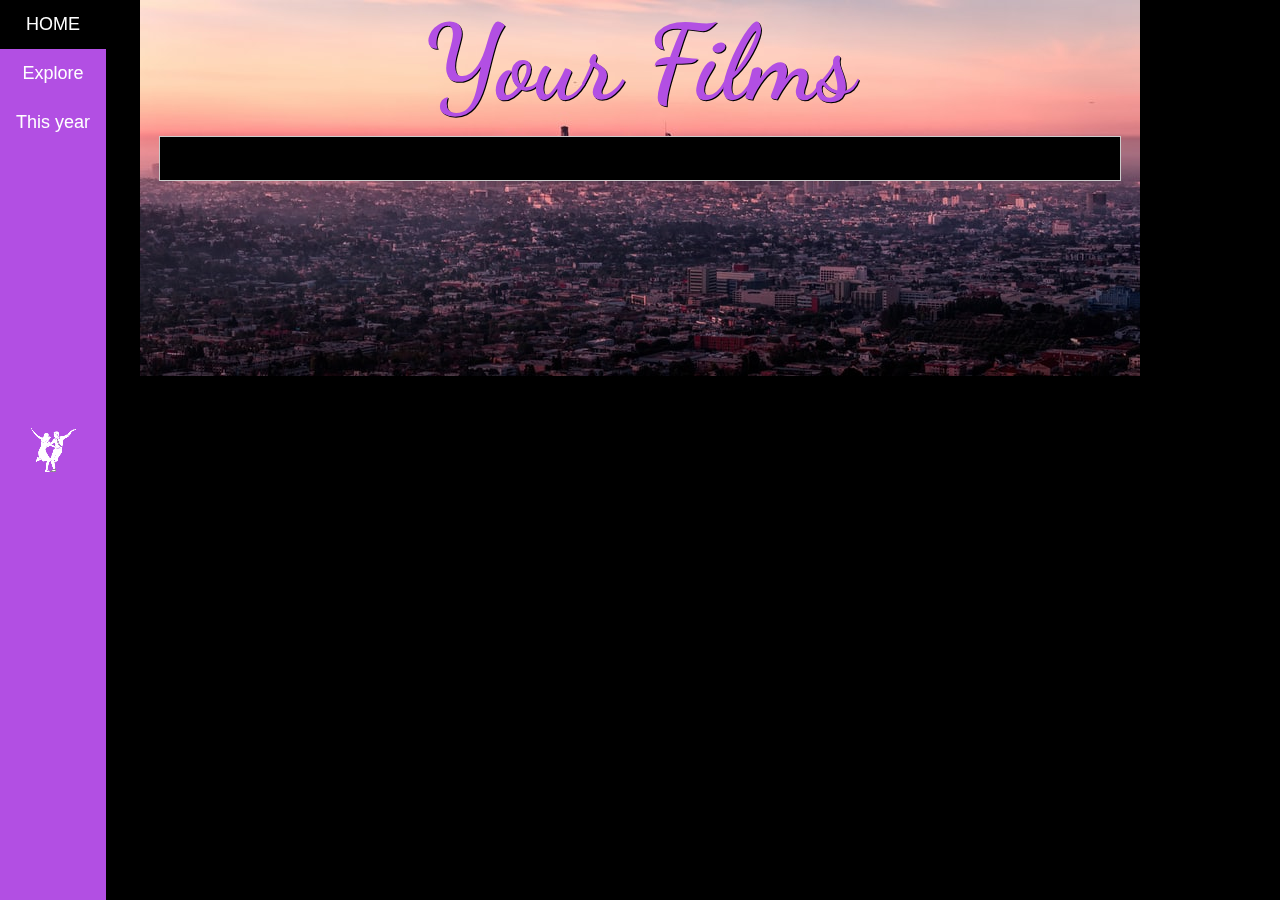
==== web/your_films.html @ 175787c1 "avances en el diseño" ====
<html lang="en">

<head>
    <meta charset="utf-8" />
    <title>your films</title>
    <link href="estilo.css" rel="stylesheet" type="text/css">
    <script src="tabs.js"></script>
</head>

<body class="body3"><!-- Esta clase configura el fondo de manera diferente -->
    <main>

<ul class="ul3"><!-- asigna el estilo "ul3" a la vista del menu para que sea vertical -->

  <li class="li3"><a   target="_self" href="index.html">HOME</a></li><!-- acomoda los botones verticalmente -->
  <li class="li3"><a   target="_self" href="lugares.html">Explore</a></li>
  <li class="li3"><a   target="_self" href="historia.html">This year</a></li>

    
</ul>

        
<h1>Your Films</h1>
<div class="tab">
  <button class="tablinks" onclick="openCity(event, '1')">1</button>
<button class="tablinks" onclick="openCity(event, '2')">2</button>
<button class="tablinks" onclick="openCity(event, '3')">3</button>
<button class="tablinks" onclick="openCity(event, '4')">4</button>
<button class="tablinks" onclick="openCity(event, '5')">5</button>
<button class="tablinks" onclick="openCity(event, '6')">6</button>
<button class="tablinks" onclick="openCity(event, '7')">7</button>
<button class="tablinks" onclick="openCity(event, '8')">8</button>
<button class="tablinks" onclick="openCity(event, '9')">9</button>
<button class="tablinks" onclick="openCity(event, '10')">10</button>
<button class="tablinks" onclick="openCity(event, '11')">11</button>
<button class="tablinks" onclick="openCity(event, '12')">12</button>
<button class="tablinks" onclick="openCity(event, '13')">13</button>
<button class="tablinks" onclick="openCity(event, '14')">14</button>
<button class="tablinks" onclick="openCity(event, '15')">15</button>

</div>        
        
<section id="galeria4">
  
    <div id='1' class="tabcontent">
    <section id='galeria3'> 
    <article><img src='https://a.ltrbxd.com/resized/film-poster/3/1/5/1/0/31510-the-accidental-tourist-0-230-0-345-crop.jpg?k=86ab4ea402'/></a></article>
<article><img src='https://a.ltrbxd.com/resized/sm/upload/2z/gn/ar/4j/hkSGFNVfEEUXFCxRZDITFHVhUlu-0-230-0-345-crop.jpg?k=91731f1097'/></a></article>
<article><img src='https://a.ltrbxd.com/resized/film-poster/5/1/4/2/3/51423-annie-hall-0-230-0-345-crop.jpg?k=08d5da937c'/></a></article>
<article><img src='https://a.ltrbxd.com/resized/film-poster/3/6/9/8/5/6/369856-a-taxi-driver-0-230-0-345-crop.jpg?k=66d8589f2f'/></a></article>
<article><img src='https://a.ltrbxd.com/resized/film-poster/3/2/6/2/7/9/326279-lady-bird-0-230-0-345-crop.jpg?k=4f405045b8'/></a></article>
<article><img src='https://a.ltrbxd.com/resized/film-poster/5/1/8/4/3/51843-north-by-northwest-0-230-0-345-crop.jpg?k=3da097e434'/></a></article>
<article><img src='https://a.ltrbxd.com/resized/film-poster/5/1/8/3/3/51833-rebecca-0-230-0-345-crop.jpg?k=92cfc999eb'/></a></article>
<article><img src='https://a.ltrbxd.com/resized/film-poster/5/1/5/5/2/51552-rear-window-0-230-0-345-crop.jpg?k=985ed17d3e'/></a></article>
<article><img src='https://a.ltrbxd.com/resized/film-poster/5/1/5/4/9/51549-the-birds-0-230-0-345-crop.jpg?k=1d9c4e9456'/></a></article>
<article><img src='https://a.ltrbxd.com/resized/film-poster/4/9/5/9/6/49596-red-beard-0-230-0-345-crop.jpg?k=03d76e51c1'/></a></article>
<article><img src='https://a.ltrbxd.com/resized/film-poster/8/8/4/8/8/88488-snowpiercer-0-230-0-345-crop.jpg?k=5ecb3258b5'/></a></article>
<article><img src='https://a.ltrbxd.com/resized/sm/upload/q9/3o/ng/om/obhM86qyv8RsE69XSMTtT9FdE0b-0-230-0-345-crop.jpg?k=6522ecbff6'/></a></article>
<article><img src='https://a.ltrbxd.com/resized/film-poster/5/0/9/5/4/50954-rope-0-230-0-345-crop.jpg?k=aa43a736a2'/></a></article>
<article><img src='https://a.ltrbxd.com/resized/sm/upload/fe/jp/49/l9/eDiexVN4nO3ZdDZCDMiJOX5fQ5r-0-230-0-345-crop.jpg?k=a48eaa212a'/></a></article>
<article><img src='https://a.ltrbxd.com/resized/film-poster/3/3/0/0/8/33008-the-exterminating-angel-0-230-0-345-crop.jpg?k=eee2ffcfd4'/></a></article>
<article><img src='https://a.ltrbxd.com/resized/film-poster/5/1/2/0/2/51202-the-general-0-230-0-345-crop.jpg?k=dbf2349ece'/></a></article>
<article><img src='https://a.ltrbxd.com/resized/film-poster/4/9/2/9/4/49294-viridiana-0-230-0-345-crop.jpg?k=de0423b5bc'/></a></article>
<article><img src='https://a.ltrbxd.com/resized/film-poster/2/8/3/7/9/28379-tristana-0-230-0-345-crop.jpg?k=c5c5a26a81'/></a></article>
<article><img src='https://a.ltrbxd.com/resized/film-poster/2/8/7/3/9/28739-nazarin-0-230-0-345-crop.jpg?k=b76e6f7d62'/></a></article>
<article><img src='https://a.ltrbxd.com/resized/film-poster/9/1/0/3/5/91035-the-river-and-death-0-230-0-345-crop.jpg?k=57f129a052'/></a></article>
<article><img src='https://a.ltrbxd.com/resized/film-poster/2/5/8/0/8/25808-the-great-madcap-0-230-0-345-crop.jpg?k=46d7b758d9'/></a></article>
<article><img src='https://a.ltrbxd.com/resized/film-poster/2/8/0/4/4/28044-simon-of-the-desert-0-230-0-345-crop.jpg?k=65292b75cc'/></a></article>
<article><img src='https://a.ltrbxd.com/resized/sm/upload/64/us/cm/83/AuFvrbtWSPiBPIv9ewH2DV4nhCD-0-230-0-345-crop.jpg?k=05084b8aa2'/></a></article>
<article><img src='https://a.ltrbxd.com/resized/film-poster/5/1/9/4/2/51942-three-colors-blue-0-230-0-345-crop.jpg?k=811c981ec8'/></a></article>
<article><img src='https://a.ltrbxd.com/resized/film-poster/5/1/9/4/0/51940-three-colors-red-0-230-0-345-crop.jpg?k=3d5ede10a2'/></a></article>
<article><img src='https://a.ltrbxd.com/resized/film-poster/5/1/9/4/1/51941-three-colors-white-0-230-0-345-crop.jpg?k=7aaf6c9eda'/></a></article>
<article><img src='https://a.ltrbxd.com/resized/sm/upload/2z/xx/r0/hy/qriaeUUwdmlgethK3aSAx68mG05-0-230-0-345-crop.jpg?k=4b3197a376'/></a></article>
<article><img src='https://a.ltrbxd.com/resized/film-poster/5/1/7/8/7/51787-breathless-0-230-0-345-crop.jpg?k=ef033cede6'/></a></article>
<article><img src='https://a.ltrbxd.com/resized/film-poster/2/1/8/0/4/21804-el-0-230-0-345-crop.jpg?k=1bdc4e9eed'/></a></article>
<article><img src='https://a.ltrbxd.com/resized/film-poster/2/6/8/6/8/26868-the-criminal-life-of-archibaldo-de-la-cruz-0-230-0-345-crop.jpg?k=7bf892bb99'/></a></article>
<article><img src='https://a.ltrbxd.com/resized/film-poster/5/1/3/5/2/51352-los-olvidados-0-230-0-345-crop.jpg?k=b87b916a9e'/></a></article>
<article><img src='https://a.ltrbxd.com/resized/film-poster/8/7/2/0/4/87204-portraits-in-a-sea-of-lies-0-230-0-345-crop.jpg?k=e2d84d1423'/></a></article>
<article><img src='https://a.ltrbxd.com/resized/film-poster/5/1/4/3/0/51430-manhattan-0-230-0-345-crop.jpg?k=dee0146993'/></a></article>
<article><img src='https://a.ltrbxd.com/resized/film-poster/2/7/0/2/2702-citizen-kane-0-230-0-345-crop.jpg?k=b387d68061'/></a></article>
<article><img src='https://a.ltrbxd.com/resized/sm/upload/28/um/1t/jq/dYvyF1RlNokAd1N7Nek0vDpYsV6-0-230-0-345-crop.jpg?k=7470c74afb'/></a></article>
<article><img src='https://a.ltrbxd.com/resized/sm/upload/t8/cq/nv/20/47PWRahwzpypXqUoViDXJbVG2hH-0-230-0-345-crop.jpg?k=5fa31973d7'/></a></article>
<article><img src='https://a.ltrbxd.com/resized/sm/upload/ly/0v/ey/u7/pM20xF4WFyX7G3ie0YBXFp75aEC-0-230-0-345-crop.jpg?k=3e1bdeac36'/></a></article>
<article><img src='https://a.ltrbxd.com/resized/sm/upload/nf/yf/7h/7p/v7GRnQV6dBzcboIW0bJrkldt2nO-0-230-0-345-crop.jpg?k=e3ca7fd276'/></a></article>
<article><img src='https://a.ltrbxd.com/resized/film-poster/1/4/6/6/2/14662-decalogue-ii-0-230-0-345-crop.jpg?k=054b232d18'/></a></article>
<article><img src='https://a.ltrbxd.com/resized/film-poster/9/3/9/3/3/93933-decalogue-iii-0-230-0-345-crop.jpg?k=f2a7993580'/></a></article>
<article><img src='https://a.ltrbxd.com/resized/film-poster/1/4/6/6/0/14660-decalogue-iv-0-230-0-345-crop.jpg?k=5fc204f1ba'/></a></article>
<article><img src='https://a.ltrbxd.com/resized/film-poster/9/3/9/3/1/93931-decalogue-v-0-230-0-345-crop.jpg?k=f761e29e38'/></a></article>
<article><img src='https://a.ltrbxd.com/resized/film-poster/9/3/9/2/9/93929-decalogue-vi-0-230-0-345-crop.jpg?k=b3980b2be7'/></a></article>
<article><img src='https://a.ltrbxd.com/resized/film-poster/9/3/9/2/8/93928-decalogue-vii-0-230-0-345-crop.jpg?k=f1f9cbd709'/></a></article>
<article><img src='https://a.ltrbxd.com/resized/film-poster/1/4/6/5/9/14659-decalogue-viii-0-230-0-345-crop.jpg?k=789c48d7c1'/></a></article>
<article><img src='https://a.ltrbxd.com/resized/film-poster/9/3/9/2/7/93927-decalogue-ix-0-230-0-345-crop.jpg?k=be84a4a013'/></a></article>
<article><img src='https://a.ltrbxd.com/resized/film-poster/9/3/9/2/6/93926-decalogue-x-0-230-0-345-crop.jpg?k=594e79a80b'/></a></article>
<article><img src='https://a.ltrbxd.com/resized/film-poster/5/1/6/8/4/51684-la-haine-0-230-0-345-crop.jpg?k=cfb59e8781'/></a></article>
<article><img src='https://a.ltrbxd.com/resized/film-poster/5/1/7/2/4/51724-good-bye-lenin--0-230-0-345-crop.jpg?k=0f0a7d9691'/></a></article>
<article><img src='https://a.ltrbxd.com/resized/film-poster/3/8/6/7/9/2/386792-the-silent-revolution-0-230-0-345-crop.jpg?k=0d2f86649a'/></a></article>
<article><img src='https://a.ltrbxd.com/resized/sm/upload/ks/uk/z5/up/s0C78plmx3dFcO3WMnoXCz56FiN-0-230-0-345-crop.jpg?k=0989ed9bad'/></a></article>
<article><img src='https://a.ltrbxd.com/resized/film-poster/1/4/2/2/9/9/142299-begin-again-0-230-0-345-crop.jpg?k=7c2dbda0ec'/></a></article>
<article><img src='https://a.ltrbxd.com/resized/sm/upload/q8/nn/ii/wc/uMgjKSNZlcYtChVfdF2zhoFxilC-0-230-0-345-crop.jpg?k=2b33b10cf9'/></a></article>
<article><img src='https://a.ltrbxd.com/resized/sm/upload/u0/4o/op/yx/g7spS2Y4SZoQoC6Hn7zoqEqdYqR-0-230-0-345-crop.jpg?k=ce8116c71e'/></a></article>
<article><img src='https://a.ltrbxd.com/resized/film-poster/5/1/4/4/4/51444-pulp-fiction-0-230-0-345-crop.jpg?k=68a7694bfb'/></a></article>
<article><img src='https://a.ltrbxd.com/resized/film-poster/4/2/6/4/0/6/426406-parasite-0-230-0-345-crop.jpg?k=2d9ea1c1b9'/></a></article>
<article><img src='https://a.ltrbxd.com/resized/film-poster/2/4/0/3/4/4/240344-la-la-land-0-230-0-345-crop.jpg?k=635d76f73e'/></a></article>
<article><img src='https://a.ltrbxd.com/resized/sm/upload/cl/dn/kr/f1/4C9LHDxMsoYI0S3iMPZdm3Oevwo-0-230-0-345-crop.jpg?k=ad899f40ce'/></a></article>
<article><img src='https://a.ltrbxd.com/resized/sm/upload/sw/w2/ep/v4/9O50TVszkz0dcP5g6Ej33UhR7vw-0-230-0-345-crop.jpg?k=118bc42fb0'/></a></article>
<article><img src='https://a.ltrbxd.com/resized/sm/upload/ka/7q/dh/8m/bxbX4sHZHcy81dnNs4VAVs7HXDL-0-230-0-345-crop.jpg?k=08e815a03f'/></a></article>

    </section>   
    </div>
  <div id='2' class="tabcontent">
    <section id='galeria3'> 
    <article><img src='https://a.ltrbxd.com/resized/sm/upload/au/nb/i6/lq/fsoTLnUXEUTNuVCBxAJMY0HPPd-0-230-0-345-crop.jpg?k=f1f1660c4c'/></a></article>
<article><img src='https://a.ltrbxd.com/resized/film-poster/4/1/8/1/3/5/418135-blackkklansman-0-230-0-345-crop.jpg?k=b41739c140'/></a></article>
<article><img src='https://a.ltrbxd.com/resized/film-poster/5/1/2/5/3/51253-broken-blossoms-0-230-0-345-crop.jpg?k=324e3e924e'/></a></article>
<article><img src='https://a.ltrbxd.com/resized/film-poster/5/1/5/7/0/51570-rashomon-0-230-0-345-crop.jpg?k=21fa6fc6e9'/></a></article>
<article><img src='https://a.ltrbxd.com/resized/film-poster/1/7/8/1/2/3/178123-the-lobster-0-230-0-345-crop.jpg?k=d69969b2bf'/></a></article>
<article><img src='https://a.ltrbxd.com/resized/film-poster/3/5/8/2/2/2/358222-bohemian-rhapsody-0-230-0-345-crop.jpg?k=92116b6039'/></a></article>
<article><img src='https://a.ltrbxd.com/resized/film-poster/5/0/8/6/9/50869-day-for-night-0-230-0-345-crop.jpg?k=05ff32bf74'/></a></article>
<article><img src='https://a.ltrbxd.com/resized/film-poster/5/1/9/0/4/51904-the-400-blows-0-230-0-345-crop.jpg?k=5603a81c00'/></a></article>
<article><img src='https://a.ltrbxd.com/resized/film-poster/5/0/9/3/4/50934-the-double-life-of-veronique-0-230-0-345-crop.jpg?k=e6e3382614'/></a></article>
<article><img src='https://a.ltrbxd.com/resized/film-poster/5/1/9/2/6/51926-no-end-0-230-0-345-crop.jpg?k=e2ba85da3d'/></a></article>
<article><img src='https://a.ltrbxd.com/resized/film-poster/4/6/1/5/7/46157-castle-in-the-sky-0-230-0-345-crop.jpg?k=8317d32aa9'/></a></article>
<article><img src='https://a.ltrbxd.com/resized/film-poster/2/7/6/9/8/27698-the-rocky-horror-picture-show-0-230-0-345-crop.jpg?k=34fb2a38d9'/></a></article>
<article><img src='https://a.ltrbxd.com/resized/film-poster/4/4/4/7/9/9/444799-yesterday-0-230-0-345-crop.jpg?k=1e71aecc0c'/></a></article>
<article><img src='https://a.ltrbxd.com/resized/sm/upload/uo/th/yf/uz/zSuh8dGwqpsWR7ccvYbfxbSZ37o-0-230-0-345-crop.jpg?k=1728b76ad2'/></a></article>
<article><img src='https://a.ltrbxd.com/resized/film-poster/3/6/7/8/5/36785-the-time-traveler-s-wife-0-230-0-345-crop.jpg?k=5161a7bf5e'/></a></article>
<article><img src='https://a.ltrbxd.com/resized/sm/upload/l0/l4/6c/7v/29veIwD38rVL2qY74emXQw4y25H-0-230-0-345-crop.jpg?k=0d97701f65'/></a></article>
<article><img src='https://a.ltrbxd.com/resized/sm/upload/7s/m2/bw/d0/caoYMcjUamGoBVy65i1AHJBvdzw-0-230-0-345-crop.jpg?k=2c7fe69d7f'/></a></article>
<article><img src='https://a.ltrbxd.com/resized/film-poster/5/1/4/9/7/51497-trainspotting-0-230-0-345-crop.jpg?k=b38330cf58'/></a></article>
<article><img src='https://a.ltrbxd.com/resized/film-poster/3/4/9/3/0/3/349303-maria-and-everybody-else--0-230-0-345-crop.jpg?k=108645a68a'/></a></article>
<article><img src='https://a.ltrbxd.com/resized/film-poster/4/5/2/6/7/45267-common-wealth-0-230-0-345-crop.jpg?k=0ffd6bf716'/></a></article>
<article><img src='https://a.ltrbxd.com/resized/film-poster/4/4/6/0/3/8/446038-memorias-de-un-hombre-en-pijama-0-230-0-345-crop.jpg?k=e6d37c813a'/></a></article>
<article><img src='https://a.ltrbxd.com/resized/film-poster/4/0/6/7/7/5/406775-joker-0-230-0-345-crop.jpg?k=3e2fc70d6f'/></a></article>
<article><img src='https://a.ltrbxd.com/resized/film-poster/4/2/2/6/8/2/422682-marriage-story-0-230-0-345-crop.jpg?k=2823e98a0b'/></a></article>
<article><img src='https://a.ltrbxd.com/resized/sm/upload/md/ku/l7/m5/xq1Ugd62d23K2knRUx6xxuALTZB-0-230-0-345-crop.jpg?k=6eb8ba911e'/></a></article>
<article><img src='https://a.ltrbxd.com/resized/sm/upload/zt/zd/oi/0f/ekstpH614fwDX8DUln1a2Opz0N8-0-230-0-345-crop.jpg?k=ed45fb6b9f'/></a></article>
<article><img src='https://a.ltrbxd.com/resized/sm/upload/hl/jj/br/9g/Kd5OkBc6GyUa1tIpxYUHLpyE2t-0-230-0-345-crop.jpg?k=62dfc30a92'/></a></article>
<article><img src='https://a.ltrbxd.com/resized/sm/upload/w2/v9/2v/lv/6DRFdlNZpAaEt7eejsbAlJGgaM7-0-230-0-345-crop.jpg?k=f6a77127c4'/></a></article>
<article><img src='https://a.ltrbxd.com/resized/film-poster/4/3/8/2/7/2/438272-onward-0-230-0-345-crop.jpg?k=7400bbd81e'/></a></article>
<article><img src='https://a.ltrbxd.com/resized/sm/upload/f0/2f/4e/am/bxVvUHI1A9PWoVfEBZko6FZPv5A-0-230-0-345-crop.jpg?k=79320dac9f'/></a></article>
<article><img src='https://a.ltrbxd.com/resized/film-poster/5/1/2/1/8/51218-dr-strangelove-or-how-i-learned-to-stop-worrying-and-love-the-bomb-0-230-0-345-crop.jpg?k=9e1f316354'/></a></article>
<article><img src='https://a.ltrbxd.com/resized/film-poster/2/6/9/3/5/8/269358-loving-vincent-0-230-0-345-crop.jpg?k=8af92dcb8f'/></a></article>
<article><img src='https://a.ltrbxd.com/resized/film-poster/3/5/4/3/7/4/354374-the-bar-0-230-0-345-crop.jpg?k=1e3dc60a2d'/></a></article>
<article><img src='https://a.ltrbxd.com/resized/sm/upload/j3/vo/o5/mu/gHoiRDEEOyoWhlYDAIZ0xYxlhVV-0-230-0-345-crop.jpg?k=46f77a8b37'/></a></article>
<article><img src='https://a.ltrbxd.com/resized/film-poster/2/1/1/3/7/21137-mr-arkadin-0-230-0-345-crop.jpg?k=1f0053d76d'/></a></article>
<article><img src='https://a.ltrbxd.com/resized/film-poster/5/1/1/8/3/51183-chimes-at-midnight-0-230-0-345-crop.jpg?k=1d7581b0ed'/></a></article>
<article><img src='https://a.ltrbxd.com/resized/film-poster/2/1/8/2/0/21820-wuthering-heights-0-230-0-345-crop.jpg?k=1f25624cde'/></a></article>
<article><img src='https://a.ltrbxd.com/resized/film-poster/7/1/9/6/7196-the-death-kiss-0-230-0-345-crop.jpg?k=79219bf3e6'/></a></article>
<article><img src='https://a.ltrbxd.com/resized/sm/upload/kq/vf/8s/1p/wOBKAoUJZb5qTsWv5XXvVV2vUzz-0-230-0-345-crop.jpg?k=14ce962d44'/></a></article>
<article><img src='https://a.ltrbxd.com/resized/film-poster/5/1/8/3/5/51835-rebel-without-a-cause-0-230-0-345-crop.jpg?k=91c62b521c'/></a></article>
<article><img src='https://a.ltrbxd.com/resized/film-poster/5/1/8/6/7/51867-a-clockwork-orange-0-230-0-345-crop.jpg?k=51d2792c0c'/></a></article>
<article><img src='https://a.ltrbxd.com/resized/film-poster/4/5/9/5/6/4/459564-midsommar-0-230-0-345-crop.jpg?k=10a386d284'/></a></article>
<article><img src='https://a.ltrbxd.com/resized/film-poster/9/6/0/8/3/96083-frances-ha-0-230-0-345-crop.jpg?k=bec26856c7'/></a></article>
<article><img src='https://a.ltrbxd.com/resized/sm/upload/r4/np/q5/te/mSmiB8XjUnR1GSIljuCPGsk0cwX-0-230-0-345-crop.jpg?k=3fb94bb8cc'/></a></article>
<article><img src='https://a.ltrbxd.com/resized/sm/upload/vs/75/02/fx/2B5zjs5E3xerqAyowpw3QcOCyLq-0-230-0-345-crop.jpg?k=0e2715133d'/></a></article>
<article><img src='https://a.ltrbxd.com/resized/film-poster/2/6/8/9/5/0/268950-baby-driver-0-230-0-345-crop.jpg?k=db97b7dedf'/></a></article>
<article><img src='https://a.ltrbxd.com/resized/sm/upload/ay/bp/kl/1y/uBfQ7IGpi0jXSP3GPCzp9Pzm10v-0-230-0-345-crop.jpg?k=b37253e333'/></a></article>
<article><img src='https://a.ltrbxd.com/resized/film-poster/5/1/2/9/8/51298-the-mask-0-230-0-345-crop.jpg?k=a8839ef959'/></a></article>
<article><img src='https://a.ltrbxd.com/resized/film-poster/5/1/9/7/4/51974-before-sunrise-0-230-0-345-crop.jpg?k=b06141455f'/></a></article>
<article><img src='https://a.ltrbxd.com/resized/sm/upload/0t/9m/7m/ti/5R4sbomuxa8wlH1T3WeSUTRZo4z-0-230-0-345-crop.jpg?k=7d09a370a2'/></a></article>
<article><img src='https://a.ltrbxd.com/resized/film-poster/2/7/0/6/2706-star-wars-0-230-0-345-crop.jpg?k=4354be3a10'/></a></article>
<article><img src='https://a.ltrbxd.com/resized/sm/upload/t1/n6/d1/k6/g2mqdMU3jaz6uEosF5aqJgbw7e9-0-230-0-345-crop.jpg?k=79683d9a09'/></a></article>
<article><img src='https://a.ltrbxd.com/resized/sm/upload/21/h4/fo/18/47zTsc9gkruDmDssiCqyZTxdOla-0-230-0-345-crop.jpg?k=6f11157843'/></a></article>
<article><img src='https://a.ltrbxd.com/resized/sm/upload/mp/pz/lf/2i/7BuH8itoSrLExs2YZSsM01Qk2no-0-230-0-345-crop.jpg?k=df01be772d'/></a></article>
<article><img src='https://a.ltrbxd.com/resized/film-poster/1/3/1/9/8/4/131984-star-wars-the-rise-of-skywalker-0-230-0-345-crop.jpg?k=419fbb2ded'/></a></article>
<article><img src='https://a.ltrbxd.com/resized/film-poster/2/5/8/1/2/8/258128-rogue-one-a-star-wars-story-0-230-0-345-crop.jpg?k=90f1f7dc7f'/></a></article>
<article><img src='https://a.ltrbxd.com/resized/sm/upload/88/lu/ak/8v/5wDrNqePjb5SOucrWQwiFu340vv-0-230-0-345-crop.jpg?k=eb1c5c7bd8'/></a></article>
<article><img src='https://a.ltrbxd.com/resized/film-poster/5/0/7/0/9/50709-star-wars-episode-iii-revenge-of-the-sith-0-230-0-345-crop.jpg?k=8de45ede4a'/></a></article>
<article><img src='https://a.ltrbxd.com/resized/film-poster/5/0/7/1/1/50711-star-wars-episode-i-the-phantom-menace-0-230-0-345-crop.jpg?k=0ba3d89fa0'/></a></article>
<article><img src='https://a.ltrbxd.com/resized/film-poster/2/7/8/6/6/8/278668-solo-a-star-wars-story-0-230-0-345-crop.jpg?k=2c01de23e2'/></a></article>
<article><img src='https://a.ltrbxd.com/resized/film-poster/5/0/7/1/0/50710-star-wars-episode-ii-attack-of-the-clones-0-230-0-345-crop.jpg?k=092c1da32c'/></a></article>

    </section>   
    </div>
  <div id='3' class="tabcontent">
    <section id='galeria3'> 
    <article><img src='https://a.ltrbxd.com/resized/sm/upload/zy/yd/7o/xj/7Qg4VEw9Al2RJFwzYnV1lWiIJvA-0-230-0-345-crop.jpg?k=eb634eab20'/></a></article>
<article><img src='https://a.ltrbxd.com/resized/sm/upload/yd/4y/0t/pa/h3FL7Un5LA5dAbg0AoRNjeWvsTK-0-230-0-345-crop.jpg?k=de218bca14'/></a></article>
<article><img src='https://a.ltrbxd.com/resized/sm/upload/lv/4b/f2/zj/muym4jTjdLx7E6as09d1wlC3sOB-0-230-0-345-crop.jpg?k=7b5fd77332'/></a></article>
<article><img src='https://a.ltrbxd.com/resized/film-poster/5/1/8/1/8/51818-the-godfather-0-230-0-345-crop.jpg?k=9576b36051'/></a></article>
<article><img src='https://a.ltrbxd.com/resized/film-poster/3/9/7/8/5/9/397859-once-upon-a-time-in-hollywood-0-230-0-345-crop.jpg?k=6305d837a3'/></a></article>
<article><img src='https://a.ltrbxd.com/resized/sm/upload/ea/vc/su/y2/fdLOXB8AysEGRL44I1RvoKiWDcW-0-230-0-345-crop.jpg?k=c2d2ededd1'/></a></article>
<article><img src='https://a.ltrbxd.com/resized/sm/upload/vl/yg/6q/9x/carnage-0-230-0-345-crop.jpg?k=c895730d85'/></a></article>
<article><img src='https://a.ltrbxd.com/resized/film-poster/4/1/3/5/2/41352-inglourious-basterds-0-230-0-345-crop.jpg?k=028b281171'/></a></article>
<article><img src='https://a.ltrbxd.com/resized/film-poster/5/1/8/1/6/51816-the-godfather-part-ii-0-230-0-345-crop.jpg?k=c22308cf8c'/></a></article>
<article><img src='https://a.ltrbxd.com/resized/film-poster/5/1/3/8/3/51383-goodfellas-0-230-0-345-crop.jpg?k=a1cc91b10e'/></a></article>
<article><img src='https://a.ltrbxd.com/resized/film-poster/5/3/6/536-the-pleasure-garden-0-230-0-345-crop.jpg?k=f2adab8723'/></a></article>
<article><img src='https://a.ltrbxd.com/resized/sm/upload/3h/o6/gc/iy/yOGf8Or1k78Y6OLdYmTTSGHW1dP-0-230-0-345-crop.jpg?k=0ae21e7855'/></a></article>
<article><img src='https://a.ltrbxd.com/resized/film-poster/1/4/8/2/0/0/148200-kingsman-the-secret-service-0-230-0-345-crop.jpg?k=4e10876948'/></a></article>
<article><img src='https://a.ltrbxd.com/resized/film-poster/3/0/7/2/9/8/307298-the-disaster-artist-0-230-0-345-crop.jpg?k=426755e87e'/></a></article>
<article><img src='https://a.ltrbxd.com/resized/sm/upload/1e/0j/vs/s6/xxSopLYATHXSepXcEaBh9Gazv6p-0-230-0-345-crop.jpg?k=37ae478549'/></a></article>
<article><img src='https://a.ltrbxd.com/resized/film-poster/4/1/6/6/3/41663-fantastic-planet-0-230-0-345-crop.jpg?k=3184826e28'/></a></article>
<article><img src='https://a.ltrbxd.com/resized/sm/upload/8i/hx/wi/64/jshxdvf8A7oQqBAH3GFwXRwDyCX-0-230-0-345-crop.jpg?k=0932e21446'/></a></article>
<article><img src='https://a.ltrbxd.com/resized/film-poster/4/8/9/3/0/48930-bicycle-thieves-0-230-0-345-crop.jpg?k=e5a4f5a8cc'/></a></article>
<article><img src='https://a.ltrbxd.com/resized/sm/upload/6j/ae/it/n4/fsjsSeBFVuih7XpxyNVatq5vi39-0-230-0-345-crop.jpg?k=b3379ac561'/></a></article>
<article><img src='https://a.ltrbxd.com/resized/sm/upload/2c/94/ia/za/tdOeHeBCJQWIJNVpskWnqWgdo5e-0-230-0-345-crop.jpg?k=ef05df26a8'/></a></article>
<article><img src='https://a.ltrbxd.com/resized/film-poster/2/0/8/2/7/3/208273-irrational-man-0-230-0-345-crop.jpg?k=2e2fe18342'/></a></article>
<article><img src='https://a.ltrbxd.com/resized/film-poster/3/6/9/9/3/8/369938-toc-toc-0-230-0-345-crop.jpg?k=8d9104b162'/></a></article>
<article><img src='https://a.ltrbxd.com/resized/film-poster/3/6/8/0/5/7/368057-perfect-strangers-0-230-0-345-crop.jpg?k=04b9d798fe'/></a></article>
<article><img src='https://a.ltrbxd.com/resized/film-poster/5/1/5/4/6/51546-the-man-who-knew-too-much-0-230-0-345-crop.jpg?k=8df12a7b0e'/></a></article>
<article><img src='https://a.ltrbxd.com/resized/film-poster/4/5/4/8/2/45482-angel-a-0-230-0-345-crop.jpg?k=0a36db643c'/></a></article>
<article><img src='https://a.ltrbxd.com/resized/film-poster/5/1/8/2/8/51828-the-blue-angel-0-230-0-345-crop.jpg?k=d945445870'/></a></article>
<article><img src='https://a.ltrbxd.com/resized/sm/upload/sv/95/s9/4j/inception-0-230-0-345-crop.jpg?k=b44e4b6271'/></a></article>
<article><img src='https://a.ltrbxd.com/resized/sm/upload/ui/oc/sh/aa/wEgm6iVOD4afMlEo1VGi3Yz0cmd-0-230-0-345-crop.jpg?k=363907a325'/></a></article>
<article><img src='https://a.ltrbxd.com/resized/sm/upload/a0/cs/2i/ec/81d8oyEFgj7FlxJqSDXWr8JH8kV-0-230-0-345-crop.jpg?k=c7deed6192'/></a></article>
<article><img src='https://a.ltrbxd.com/resized/film-poster/5/1/4/8/1/51481-battleship-potemkin-0-230-0-345-crop.jpg?k=d18bd497fc'/></a></article>
<article><img src='https://a.ltrbxd.com/resized/film-poster/5/1/2/0/1/51201-the-gold-rush-0-230-0-345-crop.jpg?k=8c6a316abf'/></a></article>
<article><img src='https://a.ltrbxd.com/resized/film-poster/4/9/8/8/9/49889-modern-times-0-230-0-345-crop.jpg?k=add859c6a7'/></a></article>
<article><img src='https://a.ltrbxd.com/resized/film-poster/2/8/5/285-the-great-gatsby-0-230-0-345-crop.jpg?k=839feb3cda'/></a></article>
<article><img src='https://a.ltrbxd.com/resized/film-poster/5/1/2/3/8/51238-the-great-dictator-0-230-0-345-crop.jpg?k=bb330eda8b'/></a></article>
<article><img src='https://a.ltrbxd.com/resized/film-poster/5/1/4/8/4/51484-catch-me-if-you-can-0-230-0-345-crop.jpg?k=3f04337927'/></a></article>
<article><img src='https://a.ltrbxd.com/resized/film-poster/5/1/2/5/1/51251-city-lights-0-230-0-345-crop.jpg?k=cdec02e388'/></a></article>
<article><img src='https://a.ltrbxd.com/resized/film-poster/5/1/8/2/2/51822-the-cabinet-of-dr-caligari-0-230-0-345-crop.jpg?k=fb43fc2fa1'/></a></article>
<article><img src='https://a.ltrbxd.com/resized/sm/upload/td/om/t8/dh/c8X6UIbzbhBBuyuHRrzVzaCMbkZ-0-230-0-345-crop.jpg?k=998cf30baf'/></a></article>
<article><img src='https://a.ltrbxd.com/resized/film-poster/5/1/3/2/3/51323-chinatown-0-230-0-345-crop.jpg?k=9f01774b16'/></a></article>
<article><img src='https://a.ltrbxd.com/resized/sm/upload/th/b5/6c/gl/5T8VvuFTdaawKLJk34i69Utaw7o-0-230-0-345-crop.jpg?k=33225bd93a'/></a></article>
<article><img src='https://a.ltrbxd.com/resized/film-poster/3/9/3/5/0/39350--500-days-of-summer-0-230-0-345-crop.jpg?k=592ef408c3'/></a></article>
<article><img src='https://a.ltrbxd.com/resized/sm/upload/yx/yw/v4/el/mhFXxB76LVgJBIfJM1sAuVBtVKv-0-230-0-345-crop.jpg?k=e9bc1a6f7d'/></a></article>
<article><img src='https://a.ltrbxd.com/resized/film-poster/4/4/4/6/0/0/444600-jojo-rabbit-0-230-0-345-crop.jpg?k=f657e2237a'/></a></article>
<article><img src='https://a.ltrbxd.com/resized/sm/upload/78/y5/zg/ej/oefdD26aey8GPdx7Rm45PNncJdU-0-230-0-345-crop.jpg?k=582b0428f7'/></a></article>
<article><img src='https://a.ltrbxd.com/resized/film-poster/5/1/8/4/6/51846-dead-poets-society-0-230-0-345-crop.jpg?k=1895e76218'/></a></article>
<article><img src='https://a.ltrbxd.com/resized/film-poster/5/1/2/9/0/51290-toy-story-0-230-0-345-crop.jpg?k=4c9e07c841'/></a></article>
<article><img src='https://a.ltrbxd.com/resized/film-poster/5/1/2/8/9/51289-toy-story-2-0-230-0-345-crop.jpg?k=7764153bb9'/></a></article>
<article><img src='https://a.ltrbxd.com/resized/film-poster/4/6/4/5/8/46458-toy-story-3-0-230-0-345-crop.jpg?k=abc0d023f1'/></a></article>
<article><img src='https://a.ltrbxd.com/resized/film-poster/2/2/8/6/2/8/228628-toy-story-4-0-230-0-345-crop.jpg?k=c576966433'/></a></article>
<article><img src='https://a.ltrbxd.com/resized/film-poster/4/5/6/6/7/45667-the-notebook-0-230-0-345-crop.jpg?k=0cb0903a80'/></a></article>
<article><img src='https://a.ltrbxd.com/resized/sm/upload/hu/db/3b/mm/q6WZxPlic8hpKzCxnzWOFCCLQfo-0-230-0-345-crop.jpg?k=bb116cfd8f'/></a></article>
<article><img src='https://a.ltrbxd.com/resized/sm/upload/6p/tf/oh/ao/on9JlbGEccLsYkjeEph2Whm1DIp-0-230-0-345-crop.jpg?k=bb7769a13d'/></a></article>
<article><img src='https://a.ltrbxd.com/resized/sm/upload/lz/96/yu/mf/ztuEReeV6ofpU1HxUV9AsR6aLoe-0-230-0-345-crop.jpg?k=50a4575b58'/></a></article>
<article><img src='https://a.ltrbxd.com/resized/film-poster/4/5/4/9/3/45493-cinema-paradiso-0-230-0-345-crop.jpg?k=eb894ecad2'/></a></article>
<article><img src='https://a.ltrbxd.com/resized/film-poster/5/0/8/4/6/50846-misery-0-230-0-345-crop.jpg?k=4e8a53dacc'/></a></article>
<article><img src='https://a.ltrbxd.com/resized/film-poster/1/3/9/7/9/5/139795-birdman-0-230-0-345-crop.jpg?k=d73729f573'/></a></article>
<article><img src='https://a.ltrbxd.com/resized/sm/upload/ob/wg/lb/jd/w16MygFtasBBVfCJZQwsuwyKksc-0-230-0-345-crop.jpg?k=9d0162cdeb'/></a></article>
<article><img src='https://a.ltrbxd.com/resized/sm/upload/bn/hr/ki/ay/eP2pJudgGzUlo2kZuh0tF1MInsb-0-230-0-345-crop.jpg?k=6549c5ae4a'/></a></article>
<article><img src='https://a.ltrbxd.com/resized/film-poster/2/3/3/8/2/4/233824-the-danish-girl-0-230-0-345-crop.jpg?k=5b0d0491d4'/></a></article>
<article><img src='https://a.ltrbxd.com/resized/film-poster/5/1/9/2/1/51921-spirited-away-0-230-0-345-crop.jpg?k=540877f62a'/></a></article>

    </section>   
    </div>
  <div id='4' class="tabcontent">
    <section id='galeria3'> 
    <article><img src='https://a.ltrbxd.com/resized/film-poster/4/3/3/0/2/43302-up-0-230-0-345-crop.jpg?k=d662038f03'/></a></article>
<article><img src='https://a.ltrbxd.com/resized/film-poster/4/6/3/4/4/46344-fantastic-mr-fox-0-230-0-345-crop.jpg?k=5479bdc087'/></a></article>
<article><img src='https://a.ltrbxd.com/resized/sm/upload/z2/5l/zn/to/uMcbu3qVseJGH24xUAyIVzmcQV4-0-230-0-345-crop.jpg?k=403040ffc2'/></a></article>
<article><img src='https://a.ltrbxd.com/resized/sm/upload/8j/pp/36/x9/h6orfYDihFwZfneMvXyGUeTufeK-0-230-0-345-crop.jpg?k=55437b0785'/></a></article>
<article><img src='https://a.ltrbxd.com/resized/film-poster/5/1/6/7/2/51672-the-pianist-0-230-0-345-crop.jpg?k=c84584165f'/></a></article>
<article><img src='https://a.ltrbxd.com/resized/sm/upload/nr/k3/ab/cc/zlCyDduhGLJ5yEYPo7UVyeE0rab-0-230-0-345-crop.jpg?k=70f50da457'/></a></article>
<article><img src='https://a.ltrbxd.com/resized/film-poster/5/1/0/4/7/51047-pan-s-labyrinth-0-230-0-345-crop.jpg?k=bec26856c7'/></a></article>
<article><img src='https://a.ltrbxd.com/resized/film-poster/4/7/4/6/6/4/474664-good-omens-0-230-0-345-crop.jpg?k=a3e62b89cc'/></a></article>
<article><img src='https://a.ltrbxd.com/resized/film-poster/3/3/5/3/4/5/335345-mary-poppins-returns-0-230-0-345-crop.jpg?k=15545ecf4a'/></a></article>
<article><img src='https://a.ltrbxd.com/resized/sm/upload/u3/4q/88/zi/ei8hhYCMfURfPOXKBnyl61be2iV-0-230-0-345-crop.jpg?k=00223cc770'/></a></article>
<article><img src='https://a.ltrbxd.com/resized/sm/upload/3p/mh/wq/v9/6Ryitt95xrO8KXuqRGm1fUuNwqF-0-230-0-345-crop.jpg?k=ae0a1c869d'/></a></article>
<article><img src='https://a.ltrbxd.com/resized/sm/upload/wh/sp/gw/ms/7WtJUTsL9lhyOWEeiU9ixlbqvVf-0-230-0-345-crop.jpg?k=b9889200f8'/></a></article>
<article><img src='https://a.ltrbxd.com/resized/sm/upload/gw/ai/6k/gs/what-if-0-230-0-345-crop.jpg?k=af58a62674'/></a></article>
<article><img src='https://a.ltrbxd.com/resized/sm/upload/jp/xk/2p/xm/rmhqxsa5RDlcDDGWnGr8t5IG6Fw-0-230-0-345-crop.jpg?k=9129274f2e'/></a></article>
<article><img src='https://a.ltrbxd.com/resized/sm/upload/wx/hm/hf/14/uKnhbfNt1ZR2TdoZpdn7vSNZlhX-0-230-0-345-crop.jpg?k=20f74ea21c'/></a></article>
<article><img src='https://a.ltrbxd.com/resized/film-poster/5/2/5/1/6/52516-django-unchained-0-230-0-345-crop.jpg?k=05e4e08249'/></a></article>
<article><img src='https://a.ltrbxd.com/resized/film-poster/5/0/8/0/9/50809-captain-america-the-first-avenger-0-230-0-345-crop.jpg?k=324a458884'/></a></article>
<article><img src='https://a.ltrbxd.com/resized/sm/upload/yt/ae/iz/kj/bIjkE9Og0nulRycj144sCcQcsZ6-0-230-0-345-crop.jpg?k=f5e00c8c28'/></a></article>
<article><img src='https://a.ltrbxd.com/resized/film-poster/2/6/7/7/0/26770-easy-a-0-230-0-345-crop.jpg?k=cad579ecfa'/></a></article>
<article><img src='https://a.ltrbxd.com/resized/film-poster/3/9/0/6/7/39067-despicable-me-0-230-0-345-crop.jpg?k=9956ae6697'/></a></article>
<article><img src='https://a.ltrbxd.com/resized/sm/upload/0w/h1/le/1p/632CtNOARAuWYfdjoYn6ooP3BHQ-0-230-0-345-crop.jpg?k=3a8e4d1fb5'/></a></article>
<article><img src='https://a.ltrbxd.com/resized/film-poster/4/5/4/0/9/45409-shutter-island-0-230-0-345-crop.jpg?k=8f8d960582'/></a></article>
<article><img src='https://a.ltrbxd.com/resized/film-poster/4/6/1/4/4/46144-sherlock-holmes-0-230-0-345-crop.jpg?k=fff946028c'/></a></article>
<article><img src='https://a.ltrbxd.com/resized/sm/upload/b9/9n/tr/ss/wall-e-0-230-0-345-crop.jpg?k=c1804bacb2'/></a></article>
<article><img src='https://a.ltrbxd.com/resized/film-poster/4/4/6/1/3/44613-slumdog-millionaire-0-230-0-345-crop.jpg?k=c5f98c9ebf'/></a></article>
<article><img src='https://a.ltrbxd.com/resized/sm/upload/5k/6p/zw/vr/jqPaoeBu3hEphyyR0anAkMAxflb-0-230-0-345-crop.jpg?k=495c60fee2'/></a></article>
<article><img src='https://a.ltrbxd.com/resized/film-poster/5/1/5/2/7/51527-the-terminal-0-230-0-345-crop.jpg?k=f449e0470e'/></a></article>
<article><img src='https://a.ltrbxd.com/resized/sm/upload/a3/0q/kf/h8/jUFjMoLh8T2CWzHUSjKCojI5SHu-0-230-0-345-crop.jpg?k=ae74e0a886'/></a></article>
<article><img src='https://a.ltrbxd.com/resized/film-poster/5/0/9/5/0/50950-school-of-rock-0-230-0-345-crop.jpg?k=b18cd5e96f'/></a></article>
<article><img src='https://a.ltrbxd.com/resized/sm/upload/rj/yc/zl/ex/g8IQhqYYLERU0UxjVaySP46PFEZ-0-230-0-345-crop.jpg?k=026f786d2e'/></a></article>
<article><img src='https://a.ltrbxd.com/resized/film-poster/5/1/6/4/8/51648-a-beautiful-mind-0-230-0-345-crop.jpg?k=589cd102ed'/></a></article>
<article><img src='https://a.ltrbxd.com/resized/sm/upload/3t/vq/0u/m6/1tX9ZlgVvWjAQhMs1vAfsYpi7VK-0-230-0-345-crop.jpg?k=3e27b140d8'/></a></article>
<article><img src='https://a.ltrbxd.com/resized/sm/upload/5t/cj/6w/6e/harrypotter2-0-230-0-345-crop.jpg?k=f29e5adf2c'/></a></article>
<article><img src='https://a.ltrbxd.com/resized/sm/upload/r0/m8/t4/gs/7m1wKo1rM9QL5DMJCAs66bDQVYC-0-230-0-345-crop.jpg?k=bb93b13f80'/></a></article>
<article><img src='https://a.ltrbxd.com/resized/sm/upload/ye/jq/f3/22/nmb4QhCRmdfNP6rgb81yUFgI83l-0-230-0-345-crop.jpg?k=82abebee72'/></a></article>
<article><img src='https://a.ltrbxd.com/resized/film-poster/4/5/0/6/5/45065-the-emperor-s-new-groove-0-230-0-345-crop.jpg?k=b0595c0520'/></a></article>
<article><img src='https://a.ltrbxd.com/resized/film-poster/5/1/5/6/8/51568-fight-club-0-230-0-345-crop.jpg?k=953911821b'/></a></article>
<article><img src='https://a.ltrbxd.com/resized/sm/upload/xx/io/jp/45/the-truman-show-0-230-0-345-crop.jpg?k=919349724f'/></a></article>
<article><img src='https://a.ltrbxd.com/resized/film-poster/5/1/6/2/1/51621-good-will-hunting-0-230-0-345-crop.jpg?k=2ce99c28ed'/></a></article>
<article><img src='https://a.ltrbxd.com/resized/sm/upload/cv/t6/4i/xu/f7DImXDebOs148U4uPjI61iDvaK-0-230-0-345-crop.jpg?k=ffc60b0ad8'/></a></article>
<article><img src='https://a.ltrbxd.com/resized/sm/upload/fq/hq/vj/re/qd8VcWKrE4cNfInl9Osb8o8h9KP-0-230-0-345-crop.jpg?k=8cf308479f'/></a></article>
<article><img src='https://a.ltrbxd.com/resized/film-poster/4/6/1/3/3/46133-james-and-the-giant-peach-0-230-0-345-crop.jpg?k=69bc653e79'/></a></article>
<article><img src='https://a.ltrbxd.com/resized/film-poster/5/1/3/3/6/51336-austin-powers-international-man-of-mystery-0-230-0-345-crop.jpg?k=9c07db7072'/></a></article>
<article><img src='https://a.ltrbxd.com/resized/sm/upload/6x/vq/25/fy/gE8S02QUOhVnAmYu4tcrBlMTujz-0-230-0-345-crop.jpg?k=ddd8022b93'/></a></article>
<article><img src='https://a.ltrbxd.com/resized/film-poster/4/2/1/0/1/42101-a-goofy-movie-0-230-0-345-crop.jpg?k=d27755def6'/></a></article>
<article><img src='https://a.ltrbxd.com/resized/sm/upload/bz/1x/em/jr/yPisjyLweCl1tbgwgtzBCNCBle-0-230-0-345-crop.jpg?k=4e02e12b99'/></a></article>
<article><img src='https://a.ltrbxd.com/resized/film-poster/4/8/0/2/3/48023-the-hitchhiker-s-guide-to-the-galaxy-0-230-0-345-crop.jpg?k=5abdb8bfae'/></a></article>
<article><img src='https://a.ltrbxd.com/resized/film-poster/4/7/1/1/9/47119-the-nightmare-before-christmas-0-230-0-345-crop.jpg?k=871f62657d'/></a></article>
<article><img src='https://a.ltrbxd.com/resized/film-poster/5/1/7/0/9/51709-batman-returns-0-230-0-345-crop.jpg?k=e96e47ca48'/></a></article>
<article><img src='https://a.ltrbxd.com/resized/film-poster/5/1/2/6/0/51260-delicatessen-0-230-0-345-crop.jpg?k=65f0b523b0'/></a></article>
<article><img src='https://a.ltrbxd.com/resized/film-poster/5/1/8/5/6/51856-back-to-the-future-part-iii-0-230-0-345-crop.jpg?k=07617f64ac'/></a></article>
<article><img src='https://a.ltrbxd.com/resized/film-poster/5/1/8/8/6/51886-back-to-the-future-part-ii-0-230-0-345-crop.jpg?k=38a7726400'/></a></article>
<article><img src='https://a.ltrbxd.com/resized/sm/upload/xk/25/lu/0m/mi2Axov7Hy20wieoGfrbqDWLjSr-0-230-0-345-crop.jpg?k=c1e119c29a'/></a></article>
<article><img src='https://a.ltrbxd.com/resized/film-poster/5/0/5/1/8/50518-the-breakfast-club-0-230-0-345-crop.jpg?k=a3fc267fd6'/></a></article>
<article><img src='https://a.ltrbxd.com/resized/film-poster/4/9/2/9/6/49296-the-spirit-of-the-beehive-0-230-0-345-crop.jpg?k=6c7fd78de3'/></a></article>
<article><img src='https://a.ltrbxd.com/resized/film-poster/5/0/9/4/9/50949-it-s-a-wonderful-life-0-230-0-345-crop.jpg?k=d29c1a3f67'/></a></article>
<article><img src='https://a.ltrbxd.com/resized/sm/upload/x9/ji/ih/xp/1RmUfX3LcS897GhUWrWp5nRADo4-0-230-0-345-crop.jpg?k=49647ec36c'/></a></article>
<article><img src='https://a.ltrbxd.com/resized/film-poster/4/6/6/4/2/46642-the-strategy-of-the-snail-0-230-0-345-crop.jpg?k=c9806a6833'/></a></article>
<article><img src='https://a.ltrbxd.com/resized/film-poster/4/0/5/2/4/40524-like-water-for-chocolate-0-230-0-345-crop.jpg?k=27d4932e30'/></a></article>
<article><img src='https://a.ltrbxd.com/resized/film-poster/5/1/4/7/1/51471-nosferatu-0-230-0-345-crop.jpg?k=71833878c8'/></a></article>

    </section>   
    </div>
  <div id='5' class="tabcontent">
    <section id='galeria3'> 
    <article><img src='https://a.ltrbxd.com/resized/film-poster/4/6/5/4/9/46549-the-kid-0-230-0-345-crop.jpg?k=23b2e3a573'/></a></article>
<article><img src='https://a.ltrbxd.com/resized/film-poster/1/1/6/6/0/11660-under-the-roofs-of-paris-0-230-0-345-crop.jpg?k=399b98cf40'/></a></article>
<article><img src='https://a.ltrbxd.com/resized/film-poster/4/9/2/2/8/49228-the-discreet-charm-of-the-bourgeoisie-0-230-0-345-crop.jpg?k=a874e1920e'/></a></article>
<article><img src='https://a.ltrbxd.com/resized/film-poster/4/3/8/7/5/1/438751-klaus-0-230-0-345-crop.jpg?k=2a35296fb1'/></a></article>
<article><img src='https://a.ltrbxd.com/resized/film-poster/1/9/7/0/1/2/197012-the-hateful-eight-0-230-0-345-crop.jpg?k=02991b860b'/></a></article>
<article><img src='https://a.ltrbxd.com/resized/film-poster/9/5/1/1/3/95113-the-grand-budapest-hotel-0-230-0-345-crop.jpg?k=21b617b234'/></a></article>
<article><img src='https://a.ltrbxd.com/resized/film-poster/1/6/5/5/0/16550-the-dark-knight-rises-0-230-0-345-crop.jpg?k=38a6974b66'/></a></article>
<article><img src='https://a.ltrbxd.com/resized/film-poster/5/1/7/8/4/51784-batman-begins-0-230-0-345-crop.jpg?k=6b70c318bd'/></a></article>
<article><img src='https://a.ltrbxd.com/resized/sm/upload/1d/y8/h1/b8/47AGp0EKNMjqBBPaxRYDW0Sc5If-0-230-0-345-crop.jpg?k=bc2dea2e3f'/></a></article>
<article><img src='https://a.ltrbxd.com/resized/film-poster/1/4/6/9/5/4/146954-the-imitation-game-0-230-0-345-crop.jpg?k=3ffab85895'/></a></article>
<article><img src='https://a.ltrbxd.com/resized/film-poster/3/3/3/6/5/4/333654-darkest-hour-0-230-0-345-crop.jpg?k=57260a4b73'/></a></article>
<article><img src='https://a.ltrbxd.com/resized/film-poster/2/6/4/4/2/0/264420-circle-0-230-0-345-crop.jpg?k=bf7029ea55'/></a></article>
<article><img src='https://a.ltrbxd.com/resized/film-poster/4/8/0/0/9/9/480099-the-two-popes-0-230-0-345-crop.jpg?k=e63d342aff'/></a></article>
<article><img src='https://a.ltrbxd.com/resized/sm/upload/n7/aq/ro/w9/vK1o5rZGqxyovfIhZyMELhk03wO-0-230-0-345-crop.jpg?k=0919bbe617'/></a></article>
<article><img src='https://a.ltrbxd.com/resized/sm/upload/zz/o0/mz/sv/fyYncUQh5gUTvxmQ4bigm2DVCv7-0-230-0-345-crop.jpg?k=aab9f16e38'/></a></article>
<article><img src='https://a.ltrbxd.com/resized/film-poster/1/1/7/6/2/1/117621-interstellar-0-230-0-345-crop.jpg?k=794f6434a4'/></a></article>
<article><img src='https://a.ltrbxd.com/resized/film-poster/1/1/3/2/8/4/113284-inside-out-0-230-0-345-crop.jpg?k=c01c4b3855'/></a></article>
<article><img src='https://a.ltrbxd.com/resized/film-poster/5/9/0/1/7/59017-the-raven-0-230-0-345-crop.jpg?k=dcc886002a'/></a></article>
<article><img src='https://a.ltrbxd.com/resized/sm/upload/t0/3y/yr/rs/n3rm3gxguxzFDlygpROV7RHbELe-0-230-0-345-crop.jpg?k=0f0808b79c'/></a></article>
<article><img src='https://a.ltrbxd.com/resized/film-poster/5/1/7/8/8/51788-batman-0-230-0-345-crop.jpg?k=c0b83e6a6c'/></a></article>
<article><img src='https://a.ltrbxd.com/resized/sm/upload/r9/9y/rj/rt/tIKFBxBZhSXpIITiiB5Ws8VGXjt-0-230-0-345-crop.jpg?k=22dc3a20b8'/></a></article>
<article><img src='https://a.ltrbxd.com/resized/film-poster/2/0/8/6/6/4/208664-miss-peregrine-s-home-for-peculiar-children-0-230-0-345-crop.jpg?k=b0f78c9173'/></a></article>
<article><img src='https://a.ltrbxd.com/resized/sm/upload/m4/4f/b1/h3/kfX8Ctin3fSZbdnjh6CXSNZUOVP-0-230-0-345-crop.jpg?k=c708b44e5c'/></a></article>
<article><img src='https://a.ltrbxd.com/resized/sm/upload/0u/jf/ve/sc/ydsXlFK0fmOphAIjqsmf5U6j1LU-0-230-0-345-crop.jpg?k=ef49d99372'/></a></article>
<article><img src='https://a.ltrbxd.com/resized/film-poster/5/1/4/5/0/51450-harry-potter-and-the-goblet-of-fire-0-230-0-345-crop.jpg?k=964150d9c0'/></a></article>
<article><img src='https://a.ltrbxd.com/resized/film-poster/5/1/3/8/5/51385-harry-potter-and-the-half-blood-prince-0-230-0-345-crop.jpg?k=b6bd75f2b3'/></a></article>
<article><img src='https://a.ltrbxd.com/resized/film-poster/4/9/0/6/2/49062-howl-s-moving-castle-0-230-0-345-crop.jpg?k=986b16c91b'/></a></article>
<article><img src='https://a.ltrbxd.com/resized/sm/upload/nq/jo/26/tn/dAC0hkYmz5ZOCHURZCyj9isPMPd-0-230-0-345-crop.jpg?k=b774978eb3'/></a></article>
<article><img src='https://a.ltrbxd.com/resized/film-poster/1/9/0/0/7/7/190077-the-theory-of-everything-0-230-0-345-crop.jpg?k=e47961f34c'/></a></article>
<article><img src='https://a.ltrbxd.com/resized/film-poster/5/8/9/0/9/1/589091-she-dies-tomorrow-0-230-0-345-crop.jpg?k=3880a6b23d'/></a></article>
<article><img src='https://a.ltrbxd.com/resized/sm/upload/h6/xm/om/q7/dOeM4R55TsAFBXCPNIDDMiJkePr-0-230-0-345-crop.jpg?k=56f23ad888'/></a></article>
<article><img src='https://a.ltrbxd.com/resized/film-poster/5/1/3/7/6/51376-the-rules-of-the-game-0-230-0-345-crop.jpg?k=1d8355e903'/></a></article>
<article><img src='https://a.ltrbxd.com/resized/sm/upload/7q/eh/og/tr/luHcKY1HqGWPmI5d18bgkCul3wk-0-230-0-345-crop.jpg?k=981d6d4052'/></a></article>
<article><img src='https://a.ltrbxd.com/resized/film-poster/4/6/2/6/3/46263-the-player-0-230-0-345-crop.jpg?k=3d23a4c924'/></a></article>
<article><img src='https://a.ltrbxd.com/resized/film-poster/8/8/4/8/7/88487-song-of-the-sea-0-230-0-345-crop.jpg?k=a6c14e1ae4'/></a></article>
<article><img src='https://a.ltrbxd.com/resized/sm/upload/v5/7f/mn/y8/ysTohGF7NY9Z6MYz9vLNYiyzh0r-0-230-0-345-crop.jpg?k=1f946407f7'/></a></article>
<article><img src='https://a.ltrbxd.com/resized/film-poster/5/1/5/2/8/51528-solaris-0-230-0-345-crop.jpg?k=cc4a79835a'/></a></article>
<article><img src='https://a.ltrbxd.com/resized/sm/upload/bc/u1/b7/wh/bHKwTyB7iAsXt0EpZN1iNA34bPs-0-230-0-345-crop.jpg?k=4a8db3c4ec'/></a></article>
<article><img src='https://a.ltrbxd.com/resized/sm/upload/y3/1k/4z/a6/biXHIcuUANrqkCspBNQK1dO79Z5-0-230-0-345-crop.jpg?k=63f3823222'/></a></article>
<article><img src='https://a.ltrbxd.com/resized/film-poster/6/0/2/0/1/60201-wild-tango-0-230-0-345-crop.jpg?k=9548c68aa7'/></a></article>
<article><img src='https://a.ltrbxd.com/resized/film-poster/1/0/8/5/0/10850-night-of-the-pencils-0-230-0-345-crop.jpg?k=ac0a5d2ea8'/></a></article>
<article><img src='https://a.ltrbxd.com/resized/film-poster/2/9/7/3/1/29731-nowhere-boy-0-230-0-345-crop.jpg?k=e422383aa7'/></a></article>
<article><img src='https://a.ltrbxd.com/resized/film-poster/3/7/3/0/1/8/373018-cold-war-0-230-0-345-crop.jpg?k=0cbcee78a7'/></a></article>
<article><img src='https://a.ltrbxd.com/resized/sm/upload/tb/no/2l/8b/yTZw4CdK0cWac9ugayJLv09N4op-0-230-0-345-crop.jpg?k=6cea530c57'/></a></article>
<article><img src='https://a.ltrbxd.com/resized/film-poster/4/9/9/5/5/49955-the-trial-0-230-0-345-crop.jpg?k=d130bce7fd'/></a></article>
<article><img src='https://a.ltrbxd.com/resized/film-poster/3/4/5/7/7/1/345771-afterimage-0-230-0-345-crop.jpg?k=4878db3631'/></a></article>
<article><img src='https://a.ltrbxd.com/resized/film-poster/4/4/5/5/8/44558-grave-of-the-fireflies-0-230-0-345-crop.jpg?k=267ce3cd0f'/></a></article>
<article><img src='https://a.ltrbxd.com/resized/film-poster/4/7/7/5/6/47756-my-neighbor-totoro-0-230-0-345-crop.jpg?k=c0c19fc03f'/></a></article>
<article><img src='https://a.ltrbxd.com/resized/film-poster/1/4/8/2/9/7/148297-inferno-0-230-0-345-crop.jpg?k=fddec69d3b'/></a></article>
<article><img src='https://a.ltrbxd.com/resized/film-poster/5/1/9/2/3/51923-blind-chance-0-230-0-345-crop.jpg?k=9221d55a89'/></a></article>
<article><img src='https://a.ltrbxd.com/resized/film-poster/4/5/1/2/7/45127-everything-you-always-wanted-to-know-about-sex-but-were-afraid-to-ask-0-230-0-345-crop.jpg?k=021549d880'/></a></article>
<article><img src='https://a.ltrbxd.com/resized/sm/upload/eo/7s/o4/fc/80iHkrFzNxbSxlfMaLaNkGFRK2r-0-230-0-345-crop.jpg?k=ced1eee88c'/></a></article>
<article><img src='https://a.ltrbxd.com/resized/sm/upload/mz/5l/4u/aa/scoop-0-230-0-345-crop.jpg?k=67c2ca0640'/></a></article>
<article><img src='https://a.ltrbxd.com/resized/film-poster/2/1/8/1/0/21810-illusion-travels-by-streetcar-0-230-0-345-crop.jpg?k=f5c4fab840'/></a></article>
<article><img src='https://a.ltrbxd.com/resized/film-poster/6/1/6/6/6166-ghostbusters-0-230-0-345-crop.jpg?k=e9a1cbc0ed'/></a></article>
<article><img src='https://a.ltrbxd.com/resized/film-poster/4/8/5/5/1/9/485519-the-trial-of-the-chicago-7-0-230-0-345-crop.jpg?k=e4927eb2a0'/></a></article>
<article><img src='https://a.ltrbxd.com/resized/film-poster/4/5/0/6/6/45066-the-visitors-0-230-0-345-crop.jpg?k=f1a05c9869'/></a></article>
<article><img src='https://a.ltrbxd.com/resized/sm/upload/2r/nv/5b/ef/bJhVLribUKCrKv1h1WFqv4QmRWM-0-230-0-345-crop.jpg?k=3237988546'/></a></article>
<article><img src='https://a.ltrbxd.com/resized/sm/upload/3x/o4/32/bq/ownVrxw7OYOo8vwk2g4q74Oe8Wa-0-230-0-345-crop.jpg?k=de758c56b5'/></a></article>
<article><img src='https://a.ltrbxd.com/resized/sm/upload/p5/63/wj/c3/AdwfqyNiH8UqeYKFYoiKhwTtjAb-0-230-0-345-crop.jpg?k=28a817b323'/></a></article>

    </section>   
    </div>
  <div id='6' class="tabcontent">
    <section id='galeria3'> 
    <article><img src='https://a.ltrbxd.com/resized/film-poster/4/5/8/0/3/45803-sleeping-beauty-0-230-0-345-crop.jpg?k=5018a08b9d'/></a></article>
<article><img src='https://a.ltrbxd.com/resized/film-poster/2/0/1/9/0/9/201909-moana-0-230-0-345-crop.jpg?k=b024ec739d'/></a></article>
<article><img src='https://a.ltrbxd.com/resized/sm/upload/hl/8a/0u/3l/bVRHirC6uIZL9VtRqYRxdedYnOG-0-230-0-345-crop.jpg?k=8b14f3c4a5'/></a></article>
<article><img src='https://a.ltrbxd.com/resized/film-poster/4/4/8/3/8/44838-hercules-0-230-0-345-crop.jpg?k=e45f2a7541'/></a></article>
<article><img src='https://a.ltrbxd.com/resized/sm/upload/6w/m8/pw/94/eFnGmj63QPUpK7QUWSOUhypIQOT-0-230-0-345-crop.jpg?k=408f356a8b'/></a></article>
<article><img src='https://a.ltrbxd.com/resized/sm/upload/n8/rl/pc/se/jEiEU8viSb8CIIHcfprVr2V6XDz-0-230-0-345-crop.jpg?k=2af8e8f2cb'/></a></article>
<article><img src='https://a.ltrbxd.com/resized/sm/upload/43/5h/8q/cg/vgtJwl5rmPyq0JQPNWd4NXbkGmd-0-230-0-345-crop.jpg?k=448cdd972e'/></a></article>
<article><img src='https://a.ltrbxd.com/resized/film-poster/4/3/6/6/7/43667-home-on-the-range-0-230-0-345-crop.jpg?k=6db759a8f8'/></a></article>
<article><img src='https://a.ltrbxd.com/resized/sm/upload/u8/tj/88/3v/harry-potter-and-the-deathly-hallows-part-i-original-0-230-0-345-crop.jpg?k=968e822a9c'/></a></article>
<article><img src='https://a.ltrbxd.com/resized/sm/upload/wd/w4/n0/yj/g6n8G0xPnBVUIKKK41sNmbZB5h4-0-230-0-345-crop.jpg?k=eb5926dcb8'/></a></article>
<article><img src='https://a.ltrbxd.com/resized/film-poster/4/4/5/8/0/44580-harry-potter-and-the-deathly-hallows-part-2-0-230-0-345-crop.jpg?k=bc4bc525a9'/></a></article>
<article><img src='https://a.ltrbxd.com/resized/film-poster/5/1/9/2/9/51929-the-lord-of-the-rings-the-two-towers-0-230-0-345-crop.jpg?k=a5963eaa66'/></a></article>
<article><img src='https://a.ltrbxd.com/resized/sm/upload/zs/nt/u4/uz/xieWkPAgQrrk5wOyncayPd65hrp-0-230-0-345-crop.jpg?k=dfee2765e7'/></a></article>
<article><img src='https://a.ltrbxd.com/resized/sm/upload/dr/hr/pz/ez/ehLb2SQ3djlA1FrQKbP2WO3VH09-0-230-0-345-crop.jpg?k=d9dc9ef146'/></a></article>
<article><img src='https://a.ltrbxd.com/resized/film-poster/5/1/2/9/6/51296-who-framed-roger-rabbit-0-230-0-345-crop.jpg?k=6fc01e9136'/></a></article>
<article><img src='https://a.ltrbxd.com/resized/film-poster/5/1/1/7/4/51174-stagecoach-0-230-0-345-crop.jpg?k=cfe517e011'/></a></article>
<article><img src='https://a.ltrbxd.com/resized/film-poster/4/2/7/8/5/2/427852-enola-holmes-0-230-0-345-crop.jpg?k=091ff95465'/></a></article>
<article><img src='https://a.ltrbxd.com/resized/film-poster/4/7/3/6/6/47366-the-sword-in-the-stone-0-230-0-345-crop.jpg?k=13a90fbda2'/></a></article>
<article><img src='https://a.ltrbxd.com/resized/sm/upload/ji/5q/0k/rv/v6xrz4fr92KY1oNC3HsEvrsvR1n-0-230-0-345-crop.jpg?k=e64573c773'/></a></article>
<article><img src='https://a.ltrbxd.com/resized/film-poster/4/7/3/2/2/47322-brick-0-230-0-345-crop.jpg?k=4432a3ef56'/></a></article>
<article><img src='https://a.ltrbxd.com/resized/film-poster/5/1/3/5/5/51355-persona-0-230-0-345-crop.jpg?k=2a70981bd3'/></a></article>
<article><img src='https://a.ltrbxd.com/resized/sm/upload/f5/2a/8g/mv/oyYtH37h8rLUxlERoD49losVvlg-0-230-0-345-crop.jpg?k=d96da981d8'/></a></article>
<article><img src='https://a.ltrbxd.com/resized/film-poster/4/0/6/1/4/4/406144-a-rainy-day-in-new-york-0-230-0-345-crop.jpg?k=14953f9aa1'/></a></article>
<article><img src='https://a.ltrbxd.com/resized/sm/upload/2v/rz/yg/my/bL5iAcsy08bGHvR6wbRgcp6Bjjx-0-230-0-345-crop.jpg?k=2de4d7ba4a'/></a></article>
<article><img src='https://a.ltrbxd.com/resized/sm/upload/5r/0i/96/db/7XiGqZE8meUv7L4720L0tIDd7gO-0-230-0-345-crop.jpg?k=c5d8adfe93'/></a></article>
<article><img src='https://a.ltrbxd.com/resized/sm/upload/1g/4f/6e/5b/prvWMj8cBFgVn5MLlsjlvH2hiIh-0-230-0-345-crop.jpg?k=74a0cc3bcf'/></a></article>
<article><img src='https://a.ltrbxd.com/resized/sm/upload/10/u6/42/pa/cezWGskPY5x7GaglTTRN4Fugfb8-0-230-0-345-crop.jpg?k=f71fb937c1'/></a></article>
<article><img src='https://a.ltrbxd.com/resized/film-poster/2/2/6/6/6/0/226660-avengers-endgame-0-230-0-345-crop.jpg?k=52861d1c3e'/></a></article>
<article><img src='https://a.ltrbxd.com/resized/film-poster/9/3/6/7/6/93676-guardians-of-the-galaxy-0-230-0-345-crop.jpg?k=a22d06e248'/></a></article>
<article><img src='https://a.ltrbxd.com/resized/sm/upload/pc/xw/7h/17/bnX5PqAdQZRXSw3aX3DutDcdso5-0-230-0-345-crop.jpg?k=1b42fb14ef'/></a></article>
<article><img src='https://a.ltrbxd.com/resized/film-poster/8/1/6/0/5/81605-avengers-age-of-ultron-0-230-0-345-crop.jpg?k=5312f0bc8d'/></a></article>
<article><img src='https://a.ltrbxd.com/resized/film-poster/2/2/6/6/6/1/226661-avengers-infinity-war-0-230-0-345-crop.jpg?k=d2f3fbf0b7'/></a></article>
<article><img src='https://a.ltrbxd.com/resized/film-poster/8/3/5/5/7/83557-ant-man-0-230-0-345-crop.jpg?k=e074ff64bb'/></a></article>
<article><img src='https://a.ltrbxd.com/resized/film-poster/2/0/9/3/8/2/209382-thor-ragnarok-0-230-0-345-crop.jpg?k=3070756e44'/></a></article>
<article><img src='https://a.ltrbxd.com/resized/film-poster/4/6/4/5/6/46456-thor-0-230-0-345-crop.jpg?k=ca1a641adb'/></a></article>
<article><img src='https://a.ltrbxd.com/resized/film-poster/2/0/9/3/8/1/209381-doctor-strange-0-230-0-345-crop.jpg?k=dfa8bf133a'/></a></article>
<article><img src='https://a.ltrbxd.com/resized/film-poster/1/9/4/4/0/2/194402-captain-america-civil-war-0-230-0-345-crop.jpg?k=ac4b987928'/></a></article>
<article><img src='https://a.ltrbxd.com/resized/sm/upload/u3/vf/g6/w1/2jbLGpf4gRcoluzgMQMDjZaQ47l-0-230-0-345-crop.jpg?k=5e8d4eca7e'/></a></article>
<article><img src='https://a.ltrbxd.com/resized/film-poster/1/1/9/2/3/2/119232-night-train-to-lisbon-0-230-0-345-crop.jpg?k=aedcbe96f8'/></a></article>
<article><img src='https://a.ltrbxd.com/resized/film-poster/5/7/4/8/7/4/574874-violeta-no-coge-el-ascensor-0-230-0-345-crop.jpg?k=0a5f808177'/></a></article>
<article><img src='https://a.ltrbxd.com/resized/sm/upload/dw/l7/qy/bb/WgWLwk55YaXFZdlMnPJTKlxGcz-0-230-0-345-crop.jpg?k=d3fd2ae519'/></a></article>
<article><img src='https://a.ltrbxd.com/resized/film-poster/4/9/8/4/6/49846-gangs-of-new-york-0-230-0-345-crop.jpg?k=b6bd75f2b3'/></a></article>
<article><img src='https://a.ltrbxd.com/resized/sm/upload/a5/kv/m8/sp/vZaMoMDmMbSL4YwyD0XS7phxi1x-0-230-0-345-crop.jpg?k=fb882a9be9'/></a></article>
<article><img src='https://a.ltrbxd.com/resized/film-poster/5/1/8/8/9/51889-edward-scissorhands-0-230-0-345-crop.jpg?k=430bb71aa8'/></a></article>
<article><img src='https://a.ltrbxd.com/resized/sm/upload/0s/cd/hq/6u/iyX6KVFC3iQNHZivURoyrz3Gbf-0-230-0-345-crop.jpg?k=693ffbfcb7'/></a></article>
<article><img src='https://a.ltrbxd.com/resized/sm/upload/jf/or/pv/94/me6uugsf6zWTkrcLBoNc9EElb5j-0-230-0-345-crop.jpg?k=f00dc457da'/></a></article>
<article><img src='https://a.ltrbxd.com/resized/film-poster/4/0/0/0/0/40000-alice-0-230-0-345-crop.jpg?k=c9b35693d6'/></a></article>
<article><img src='https://a.ltrbxd.com/resized/film-poster/5/1/5/2/2/51522-sunset-boulevard-0-230-0-345-crop.jpg?k=7ce5f2eb41'/></a></article>
<article><img src='https://a.ltrbxd.com/resized/film-poster/5/1/7/5/1/51751-broken-flowers-0-230-0-345-crop.jpg?k=5106e97d59'/></a></article>
<article><img src='https://a.ltrbxd.com/resized/film-poster/6/9/9/5/6/69956-el-bonaerense-0-230-0-345-crop.jpg?k=5e6554b36e'/></a></article>
<article><img src='https://a.ltrbxd.com/resized/sm/upload/2j/ps/xy/wb/ioHxm3D3JdSXR61LRhcVb8KdZOz-0-230-0-345-crop.jpg?k=76d25ac2d4'/></a></article>
<article><img src='https://a.ltrbxd.com/resized/film-poster/5/1/4/7/5/51475-belle-de-jour-0-230-0-345-crop.jpg?k=9cd6ecf9ff'/></a></article>
<article><img src='https://a.ltrbxd.com/resized/film-poster/3/7/8/3/0/37830-ulysses-gaze-0-230-0-345-crop.jpg?k=4fc1fea108'/></a></article>
<article><img src='https://a.ltrbxd.com/resized/film-poster/3/3/8/0/4/7/338047-don-t-blame-karma-on-what-happens-to-you-for-being-an-ass-0-230-0-345-crop.jpg?k=94c84e8526'/></a></article>
<article><img src='https://a.ltrbxd.com/resized/film-poster/1/1/2/4/9/6/112496-landscape-after-battle-0-230-0-345-crop.jpg?k=e4a519ee72'/></a></article>
<article><img src='https://a.ltrbxd.com/resized/film-poster/9/3/1/7/6/93176-young-girls-of-wilko-0-230-0-345-crop.jpg?k=9b640f1238'/></a></article>
<article><img src='https://a.ltrbxd.com/resized/sm/upload/az/2g/rn/wz/7HdNvpAMnU9rjKDJSFzAjnsz0eh-0-230-0-345-crop.jpg?k=c598fdfb62'/></a></article>
<article><img src='https://a.ltrbxd.com/resized/sm/upload/lf/ry/hy/2e/RHteRHXqym9f0gI4cmChbFOxD-0-230-0-345-crop.jpg?k=1a9560d55b'/></a></article>
<article><img src='https://a.ltrbxd.com/resized/sm/upload/v3/ut/cn/79/lHcaLiPDDrLmJAL2MTlMzgM2s2x-0-230-0-345-crop.jpg?k=471cf6ed7e'/></a></article>
<article><img src='https://a.ltrbxd.com/resized/film-poster/4/6/9/1/5/46915-hollywood-ending-0-230-0-345-crop.jpg?k=f739955f33'/></a></article>

    </section>   
    </div>
  <div id='7' class="tabcontent">
    <section id='galeria3'> 
    <article><img src='https://a.ltrbxd.com/resized/film-poster/4/8/9/4/0/48940-hannah-and-her-sisters-0-230-0-345-crop.jpg?k=b83366cea0'/></a></article>
<article><img src='https://a.ltrbxd.com/resized/sm/upload/g9/9t/cc/7u/tcNniniS4rfqrLH0oORikJfnIwY-0-230-0-345-crop.jpg?k=0dcfe2f5ae'/></a></article>
<article><img src='https://a.ltrbxd.com/resized/film-poster/3/4/3/9/1/1/343911-over-the-garden-wall-0-230-0-345-crop.jpg?k=462177733a'/></a></article>
<article><img src='https://a.ltrbxd.com/resized/sm/upload/b3/fj/5k/es/t9uXmc321EzCp6uUYU3XtghjqTq-0-230-0-345-crop.jpg?k=c267561096'/></a></article>
<article><img src='https://a.ltrbxd.com/resized/film-poster/4/3/8/8/2/43882-angels-demons-0-230-0-345-crop.jpg?k=6beb37486b'/></a></article>
<article><img src='https://a.ltrbxd.com/resized/film-poster/2/2/7/5/2/3/227523-the-gaucho-war-0-230-0-345-crop.jpg?k=09c54e70ac'/></a></article>
<article><img src='https://a.ltrbxd.com/resized/film-poster/1/3/9/7/2/13972-limitless-0-230-0-345-crop.jpg?k=302f303862'/></a></article>
<article><img src='https://a.ltrbxd.com/resized/film-poster/4/6/9/4/0/46940-the-triplets-of-belleville-0-230-0-345-crop.jpg?k=0750220838'/></a></article>
<article><img src='https://a.ltrbxd.com/resized/sm/upload/i4/v9/0k/7z/aj9ue9uPAc1iMkmro0qWHS76Isu-0-230-0-345-crop.jpg?k=b43eba85ec'/></a></article>
<article><img src='https://a.ltrbxd.com/resized/film-poster/5/1/4/9/8/51498-un-chien-andalou-0-230-0-345-crop.jpg?k=168ac298ab'/></a></article>
<article><img src='https://a.ltrbxd.com/resized/film-poster/5/1/6/8/2/51682-snow-white-and-the-seven-dwarfs-0-230-0-345-crop.jpg?k=87777344e1'/></a></article>
<article><img src='https://a.ltrbxd.com/resized/film-poster/4/8/1/8/8/48188-the-ten-commandments-0-230-0-345-crop.jpg?k=79b2fa0302'/></a></article>
<article><img src='https://a.ltrbxd.com/resized/sm/upload/kp/ay/8h/oo/sDhWq6zSWW95Po5HJCeH0NVyblY-0-230-0-345-crop.jpg?k=11ad39a2e7'/></a></article>
<article><img src='https://a.ltrbxd.com/resized/film-poster/5/0/3/6/3/2/503632-on-the-rocks-0-230-0-345-crop.jpg?k=f4209b12bb'/></a></article>
<article><img src='https://a.ltrbxd.com/resized/film-poster/5/1/2/0/0/51200-the-maltese-falcon-0-230-0-345-crop.jpg?k=2a3a2c9471'/></a></article>
<article><img src='https://a.ltrbxd.com/resized/sm/upload/ek/qa/d5/cb/18GHWx66uADdY7GM9NL8WRY5GSw-0-230-0-345-crop.jpg?k=9666779be4'/></a></article>
<article><img src='https://a.ltrbxd.com/resized/sm/upload/t3/mm/5g/7v/2sNBOBLjiBUq7Qgxlh2lxpaKg0H-0-230-0-345-crop.jpg?k=bf3a628ef8'/></a></article>
<article><img src='https://a.ltrbxd.com/resized/film-poster/4/6/8/0/6/46806-the-incredibles-0-230-0-345-crop.jpg?k=a33437f6ef'/></a></article>
<article><img src='https://a.ltrbxd.com/resized/film-poster/1/8/4/0/6/1/184061-incredibles-2-0-230-0-345-crop.jpg?k=f9224e38f2'/></a></article>
<article><img src='https://a.ltrbxd.com/resized/film-poster/9/9/4/0/2/99402-finding-dory-0-230-0-345-crop.jpg?k=0632fcfad1'/></a></article>
<article><img src='https://a.ltrbxd.com/resized/film-poster/2/7/0/5/2705-finding-nemo-0-230-0-345-crop.jpg?k=8d005f106d'/></a></article>
<article><img src='https://a.ltrbxd.com/resized/sm/upload/de/kp/63/hd/dWg33ektXuHmxjSjEulwDPTWbC2-0-230-0-345-crop.jpg?k=6b19c131c9'/></a></article>
<article><img src='https://a.ltrbxd.com/resized/film-poster/1/6/5/6/0/16560-cars-2-0-230-0-345-crop.jpg?k=aa12891ccf'/></a></article>
<article><img src='https://a.ltrbxd.com/resized/film-poster/5/1/6/1/4/51614-borat-cultural-learnings-of-america-for-make-benefit-glori-0-230-0-345-crop.jpg?k=bb66a52eb0'/></a></article>
<article><img src='https://a.ltrbxd.com/resized/film-poster/8/8/7/1/8871-haxan-witchcraft-through-the-ages-0-230-0-345-crop.jpg?k=6eafebba55'/></a></article>
<article><img src='https://a.ltrbxd.com/resized/film-poster/5/1/6/0/6/51606-monster-0-230-0-345-crop.jpg?k=28368b8c57'/></a></article>
<article><img src='https://a.ltrbxd.com/resized/film-poster/3/7/6/9/6/37696-cloudy-with-a-chance-of-meatballs-0-230-0-345-crop.jpg?k=98157642a0'/></a></article>
<article><img src='https://a.ltrbxd.com/resized/film-poster/6/4/3/3/8/0/643380-un-tal-alonso-quijano-0-230-0-345-crop.jpg?k=0f44ef5834'/></a></article>
<article><img src='https://a.ltrbxd.com/resized/sm/upload/59/xd/10/cp/drtXi58nN6P3zcoLh6wUlsZAYqh-0-230-0-345-crop.jpg?k=b2b45ad9a8'/></a></article>
<article><img src='https://a.ltrbxd.com/resized/film-poster/3/1/4/5/1/3/314513-don-t-you-even-know-who-i-am--0-230-0-345-crop.jpg?k=a5e147637f'/></a></article>
<article><img src='https://a.ltrbxd.com/resized/film-poster/6/0/3/603-the-muppets-0-230-0-345-crop.jpg?k=05271cf2a7'/></a></article>
<article><img src='https://a.ltrbxd.com/resized/sm/upload/6c/fc/ie/uc/yes-man-0-230-0-345-crop.jpg?k=bed9189879'/></a></article>
<article><img src='https://a.ltrbxd.com/resized/sm/upload/2o/jj/dd/os/2WdEnrjqB4ItGWDYrve7YuDW7On-0-230-0-345-crop.jpg?k=266f14619b'/></a></article>
<article><img src='https://a.ltrbxd.com/resized/sm/upload/39/3k/16/fo/8FRwaCoVePjPPPAPP0chHSweU8L-0-230-0-345-crop.jpg?k=0ac74dc4a3'/></a></article>
<article><img src='https://a.ltrbxd.com/resized/film-poster/4/5/4/5/9/45459-hellboy-ii-the-golden-army-0-230-0-345-crop.jpg?k=cffa4349d0'/></a></article>
<article><img src='https://a.ltrbxd.com/resized/film-poster/5/1/0/1/2/51012-hellboy-0-230-0-345-crop.jpg?k=3dfec68e48'/></a></article>
<article><img src='https://a.ltrbxd.com/resized/sm/upload/da/zz/fm/j1/qbU6AxmO69bBwu6Tw8HtcRoltAA-0-230-0-345-crop.jpg?k=50eefd2eec'/></a></article>
<article><img src='https://a.ltrbxd.com/resized/film-poster/4/8/6/9/9/48699-once-0-230-0-345-crop.jpg?k=02d2cd260e'/></a></article>
<article><img src='https://a.ltrbxd.com/resized/film-poster/2/6/9/9/2699-the-fifth-element-0-230-0-345-crop.jpg?k=82562eebfc'/></a></article>
<article><img src='https://a.ltrbxd.com/resized/film-poster/9/9/5/0/7/99507-x-men-days-of-future-past-0-230-0-345-crop.jpg?k=b0d2e03e01'/></a></article>
<article><img src='https://a.ltrbxd.com/resized/film-poster/1/7/2/4/9/2/172492-x-men-apocalypse-0-230-0-345-crop.jpg?k=cf226343de'/></a></article>
<article><img src='https://a.ltrbxd.com/resized/film-poster/2/0/8/2/4/20824-rabbits-0-230-0-345-crop.jpg?k=a539be1fe4'/></a></article>
<article><img src='https://a.ltrbxd.com/resized/film-poster/4/7/0/0/3/47003-babe-0-230-0-345-crop.jpg?k=efa463826b'/></a></article>
<article><img src='https://a.ltrbxd.com/resized/film-poster/5/4/3/1/2/1/543121-143-sahara-street-0-230-0-345-crop.jpg?k=24d3a2a3d1'/></a></article>
<article><img src='https://a.ltrbxd.com/resized/film-poster/4/8/0/5/1/48051-juno-0-230-0-345-crop.jpg?k=2ac0f35a8a'/></a></article>
<article><img src='https://a.ltrbxd.com/resized/film-poster/2/4/0/0/9/7/240097-doctor-who-the-day-of-the-doctor-0-230-0-345-crop.jpg?k=f504a7c7b9'/></a></article>
<article><img src='https://a.ltrbxd.com/resized/sm/upload/hc/km/ae/3s/gx0ohjPLmWVReCYvGC1BsQ54Oz5-0-230-0-345-crop.jpg?k=a23461ba7f'/></a></article>
<article><img src='https://a.ltrbxd.com/resized/film-poster/4/3/6/7/7/43677-cj7-0-230-0-345-crop.jpg?k=0d7dd6e02f'/></a></article>
<article><img src='https://a.ltrbxd.com/resized/film-poster/1/5/1/0/8/8/151088-re-animated-0-230-0-345-crop.jpg?k=c0ceb2bd0e'/></a></article>
<article><img src='https://a.ltrbxd.com/resized/film-poster/6/9/1/5/4/69154-wreck-it-ralph-0-230-0-345-crop.jpg?k=0109e12175'/></a></article>
<article><img src='https://a.ltrbxd.com/resized/film-poster/3/3/8/8/8/3/338883-ralph-breaks-the-internet-0-230-0-345-crop.jpg?k=8be55c2ae9'/></a></article>
<article><img src='https://a.ltrbxd.com/resized/film-poster/2/6/8/3/6/5/268365-fantastic-beasts-the-crimes-of-grindelwald-0-230-0-345-crop.jpg?k=86e2b7cc80'/></a></article>
<article><img src='https://a.ltrbxd.com/resized/film-poster/4/1/4/5/8/41458-russian-ark-0-230-0-345-crop.jpg?k=b8c67770b5'/></a></article>
<article><img src='https://a.ltrbxd.com/resized/film-poster/4/9/3/4/8/49348-les-miserables-0-230-0-345-crop.jpg?k=0a686b1738'/></a></article>
<article><img src='https://a.ltrbxd.com/resized/sm/upload/dz/ec/y7/pf/ek09KXB8ytg9nUb3hDUpJn7APdT-0-230-0-345-crop.jpg?k=35582f66e5'/></a></article>
<article><img src='https://a.ltrbxd.com/resized/film-poster/1/5/0/5/4/1/150541-minions-0-230-0-345-crop.jpg?k=06d1d885ed'/></a></article>
<article><img src='https://a.ltrbxd.com/resized/sm/upload/mz/ph/t5/hu/qKkyePjlG9yilHpS89ZOc3N2Cd1-0-230-0-345-crop.jpg?k=6b8f3b5dde'/></a></article>
<article><img src='https://a.ltrbxd.com/resized/film-poster/4/7/2/5/5/47255-click-0-230-0-345-crop.jpg?k=02f9bada2c'/></a></article>
<article><img src='https://a.ltrbxd.com/resized/film-poster/1/8/1/1/1/8/181118-pixels-0-230-0-345-crop.jpg?k=5eade4df34'/></a></article>
<article><img src='https://a.ltrbxd.com/resized/sm/upload/8v/li/v9/j2/paW0Tc8qNsddCuMJ9M1WnNgOvy1-0-230-0-345-crop.jpg?k=5f7133017d'/></a></article>

    </section>   
    </div>
  <div id='8' class="tabcontent">
    <section id='galeria3'> 
    <article><img src='https://a.ltrbxd.com/resized/film-poster/2/9/3/0/6/6/293066-suspiria-0-230-0-345-crop.jpg?k=5a8f268d3d'/></a></article>
<article><img src='https://a.ltrbxd.com/resized/film-poster/5/1/1/7/7/51177-sherlock-jr--0-230-0-345-crop.jpg?k=85d97460a2'/></a></article>
<article><img src='https://a.ltrbxd.com/resized/sm/upload/qd/18/jq/1b/oFl8U5Mzohs6z8mL8KT4Gjoiirm-0-230-0-345-crop.jpg?k=5e0e03ef0f'/></a></article>
<article><img src='https://a.ltrbxd.com/resized/film-poster/5/1/8/4/1/51841-saw-ii-0-230-0-345-crop.jpg?k=ea559c063c'/></a></article>
<article><img src='https://a.ltrbxd.com/resized/film-poster/5/1/8/4/2/51842-saw-iii-0-230-0-345-crop.jpg?k=fb97db5127'/></a></article>
<article><img src='https://a.ltrbxd.com/resized/sm/upload/84/xt/e8/mw/gawnVe9cFowdoDLo9Pok12NTw39-0-230-0-345-crop.jpg?k=76a22ef159'/></a></article>
<article><img src='https://a.ltrbxd.com/resized/sm/upload/5i/du/2g/s8/6CweTLmngcPrsEH4G6RKvdwmQdC-0-230-0-345-crop.jpg?k=464047d0ad'/></a></article>
<article><img src='https://a.ltrbxd.com/resized/film-poster/5/0/8/1/8/50818-the-mummy-returns-0-230-0-345-crop.jpg?k=5435d4f810'/></a></article>
<article><img src='https://a.ltrbxd.com/resized/film-poster/5/0/8/1/7/50817-the-mummy-tomb-of-the-dragon-emperor-0-230-0-345-crop.jpg?k=631c1fc9cc'/></a></article>
<article><img src='https://a.ltrbxd.com/resized/film-poster/4/7/1/5/3/47153-anastasia-0-230-0-345-crop.jpg?k=d025205a23'/></a></article>
<article><img src='https://a.ltrbxd.com/resized/sm/upload/gz/xh/5y/1u/bKVxSKZRrYYKaIzPHtBPaaCTYSh-0-230-0-345-crop.jpg?k=0723feaeb4'/></a></article>
<article><img src='https://a.ltrbxd.com/resized/film-poster/3/1/1/1/4/31114-way-down-east-0-230-0-345-crop.jpg?k=ba2a28105f'/></a></article>
<article><img src='https://a.ltrbxd.com/resized/film-poster/5/1/4/0/0/51400-v-for-vendetta-0-230-0-345-crop.jpg?k=b9959a2ff2'/></a></article>
<article><img src='https://a.ltrbxd.com/resized/film-poster/3/7/9/3/2/37932-minutemen-0-230-0-345-crop.jpg?k=e3f36633d5'/></a></article>
<article><img src='https://a.ltrbxd.com/resized/film-poster/4/5/2/0/4/45204-lilo-stitch-0-230-0-345-crop.jpg?k=bef3b89e1b'/></a></article>
<article><img src='https://a.ltrbxd.com/resized/sm/upload/tx/v5/nk/lz/rLsuszK65hQRl4KHmOtCNYV4kyD-0-230-0-345-crop.jpg?k=cc8ff93d88'/></a></article>
<article><img src='https://a.ltrbxd.com/resized/sm/upload/9o/zo/eb/3q/9NsjFw5NEBppIb7KUDQa4010jKT-0-230-0-345-crop.jpg?k=64d77ead27'/></a></article>
<article><img src='https://a.ltrbxd.com/resized/sm/upload/v2/rx/es/za/2wlK3RvdWK3zcyDYd5lUB5r4XMe-0-230-0-345-crop.jpg?k=8bb08b68eb'/></a></article>
<article><img src='https://a.ltrbxd.com/resized/sm/upload/5q/da/f1/rt/6pTNDqXPPZmN6I5buVeTEnwbjn0-0-230-0-345-crop.jpg?k=67bbb2d0f0'/></a></article>
<article><img src='https://a.ltrbxd.com/resized/film-poster/4/2/9/8/3/42983-the-boy-in-the-striped-pyjamas-0-230-0-345-crop.jpg?k=0181a8687c'/></a></article>
<article><img src='https://a.ltrbxd.com/resized/film-poster/2/2/0/2/2/22022-general-della-rovere-0-230-0-345-crop.jpg?k=29428ea295'/></a></article>
<article><img src='https://a.ltrbxd.com/resized/film-poster/4/5/4/9/0/45490-the-trouble-with-harry-0-230-0-345-crop.jpg?k=30e0705d8a'/></a></article>
<article><img src='https://a.ltrbxd.com/resized/film-poster/5/1/5/9/6/51596-dial-m-for-murder-0-230-0-345-crop.jpg?k=247a36ca5f'/></a></article>
<article><img src='https://a.ltrbxd.com/resized/sm/upload/g7/4y/u4/fr/matilda-0-230-0-345-crop.jpg?k=b703204634'/></a></article>
<article><img src='https://a.ltrbxd.com/resized/sm/upload/90/36/3m/ts/10zMofjfvnKahF8wqZ4nNzVeNps-0-230-0-345-crop.jpg?k=f934000880'/></a></article>
<article><img src='https://a.ltrbxd.com/resized/film-poster/4/7/1/1/0/47110-spy-kids-2-island-of-lost-dreams-0-230-0-345-crop.jpg?k=db9fe231d6'/></a></article>
<article><img src='https://a.ltrbxd.com/resized/film-poster/4/4/6/3/7/44637-spy-kids-3-d-game-over-0-230-0-345-crop.jpg?k=65458e1e39'/></a></article>
<article><img src='https://a.ltrbxd.com/resized/film-poster/9/7/9/2/9792-spy-kids-all-the-time-in-the-world-0-230-0-345-crop.jpg?k=90e10054cc'/></a></article>
<article><img src='https://a.ltrbxd.com/resized/sm/upload/2u/pi/5y/v0/h5YXR3xYXeV66DnQtiGrdN29ExR-0-230-0-345-crop.jpg?k=c4d0748db6'/></a></article>
<article><img src='https://a.ltrbxd.com/resized/film-poster/1/2/9/6/6/4/129664-rodrigo-d-no-future-0-230-0-345-crop.jpg?k=6ac73209bc'/></a></article>
<article><img src='https://a.ltrbxd.com/resized/sm/upload/qp/bw/k2/ia/jP8kukObEty5liW76QxJ1o5qlFL-0-230-0-345-crop.jpg?k=276ccf77f5'/></a></article>
<article><img src='https://a.ltrbxd.com/resized/film-poster/5/1/1/9/9/51199-the-phantom-of-the-opera-0-230-0-345-crop.jpg?k=783a765c9c'/></a></article>
<article><img src='https://a.ltrbxd.com/resized/film-poster/2/0/2/9/3/20293-green-lantern-0-230-0-345-crop.jpg?k=efe13bb597'/></a></article>
<article><img src='https://a.ltrbxd.com/resized/sm/upload/ge/rr/co/14/w7PsEa7Ilk53vFI7PplTJYckIJj-0-230-0-345-crop.jpg?k=f6e77b4a37'/></a></article>
<article><img src='https://a.ltrbxd.com/resized/film-poster/5/1/4/6/9/51469-paris-texas-0-230-0-345-crop.jpg?k=04cab30759'/></a></article>
<article><img src='https://a.ltrbxd.com/resized/sm/upload/nw/l2/zw/wy/tN7kYPjRhDolpui9sc9Eq9n5b2O-0-230-0-345-crop.jpg?k=773f9e9978'/></a></article>
<article><img src='https://a.ltrbxd.com/resized/film-poster/4/6/0/4/9/46049-mean-girls-0-230-0-345-crop.jpg?k=8f924c2067'/></a></article>
<article><img src='https://a.ltrbxd.com/resized/sm/upload/7m/96/27/ps/pNpOXpQI5GSUfiWypubYtMh9928-0-230-0-345-crop.jpg?k=21ea1d76e2'/></a></article>
<article><img src='https://a.ltrbxd.com/resized/film-poster/2/7/8/6/3/27863-carnal-knowledge-0-230-0-345-crop.jpg?k=eeb4997d27'/></a></article>
<article><img src='https://a.ltrbxd.com/resized/film-poster/5/1/1/6/1/51161-the-hidden-fortress-0-230-0-345-crop.jpg?k=93142c96fd'/></a></article>
<article><img src='https://a.ltrbxd.com/resized/sm/upload/ga/rd/2u/p6/wbRihqz7vjlFCaYb0bPj3aZqQXD-0-230-0-345-crop.jpg?k=598f84a2d4'/></a></article>
<article><img src='https://a.ltrbxd.com/resized/sm/upload/9s/s8/eg/uk/tMninSG4OAAhx9SNjdnMJM1R3Wn-0-230-0-345-crop.jpg?k=250cc66b01'/></a></article>
<article><img src='https://a.ltrbxd.com/resized/film-poster/4/3/0/9/8/43098-herod-s-law-0-230-0-345-crop.jpg?k=56574bc39c'/></a></article>
<article><img src='https://a.ltrbxd.com/resized/film-poster/2/8/8/0/1/28801-the-milky-way-0-230-0-345-crop.jpg?k=8d3243b0e8'/></a></article>
<article><img src='https://a.ltrbxd.com/resized/film-poster/4/5/0/5/7/45057-the-man-who-shot-liberty-valance-0-230-0-345-crop.jpg?k=f95bfa40c7'/></a></article>
<article><img src='https://a.ltrbxd.com/resized/film-poster/4/4/7/2/4/44724-star-wars-the-clone-wars-0-230-0-345-crop.jpg?k=aec6074723'/></a></article>
<article><img src='https://a.ltrbxd.com/resized/film-poster/6/9/1/4/1/69141-mr-peabody-sherman-0-230-0-345-crop.jpg?k=145aaa63a0'/></a></article>
<article><img src='https://a.ltrbxd.com/resized/film-poster/3/9/0/1/3/9/390139-vivarium-0-230-0-345-crop.jpg?k=535e46558c'/></a></article>
<article><img src='https://a.ltrbxd.com/resized/film-poster/5/1/0/8/2/1/510821-i-m-no-longer-here-0-230-0-345-crop.jpg?k=08dbbe66ea'/></a></article>
<article><img src='https://a.ltrbxd.com/resized/film-poster/5/1/4/4/6/51446-out-of-the-past-0-230-0-345-crop.jpg?k=63ed6e91b1'/></a></article>
<article><img src='https://a.ltrbxd.com/resized/sm/upload/h6/yo/p7/1t/ran-0-230-0-345-crop.jpg?k=e592336e50'/></a></article>
<article><img src='https://a.ltrbxd.com/resized/film-poster/2/2/3/3/9/3/223393-me-before-you-0-230-0-345-crop.jpg?k=13bf4cf24c'/></a></article>
<article><img src='https://a.ltrbxd.com/resized/sm/upload/d4/0z/wv/pr/xmW3o49z7iExUsren4R4QyN890H-0-230-0-345-crop.jpg?k=a7988f92c2'/></a></article>
<article><img src='https://a.ltrbxd.com/resized/film-poster/6/6/8/0/7/7/668077-the-queen-s-gambit-0-230-0-345-crop.jpg?k=e675bc48df'/></a></article>
<article><img src='https://a.ltrbxd.com/resized/film-poster/4/3/2/7/2/43272-the-adventures-of-sharkboy-and-lavagirl-0-230-0-345-crop.jpg?k=34cc313a40'/></a></article>
<article><img src='https://a.ltrbxd.com/resized/film-poster/4/3/6/8/9/43689-frosty-the-snowman-0-230-0-345-crop.jpg?k=58083ccd3a'/></a></article>
<article><img src='https://a.ltrbxd.com/resized/film-poster/3/5/0/9/1/35091-wizards-of-waverly-place-the-movie-0-230-0-345-crop.jpg?k=5f5d2c9c6c'/></a></article>
<article><img src='https://a.ltrbxd.com/resized/sm/upload/yx/z7/6g/xd/uzMI1WbliKbXbjvdiDKnwb2ndsG-0-230-0-345-crop.jpg?k=8cdec7aa6c'/></a></article>
<article><img src='https://a.ltrbxd.com/resized/film-poster/5/1/8/3/2/51832-man-of-marble-0-230-0-345-crop.jpg?k=bb39e064da'/></a></article>
<article><img src='https://a.ltrbxd.com/resized/film-poster/5/1/7/5/6/51756-notorious-0-230-0-345-crop.jpg?k=3259237d94'/></a></article>

    </section>   
    </div>
  <div id='9' class="tabcontent">
    <section id='galeria3'> 
    <article><img src='https://a.ltrbxd.com/resized/film-poster/4/0/2/8/9/6/402896-batman-gotham-by-gaslight-0-230-0-345-crop.jpg?k=11d27837d2'/></a></article>
<article><img src='https://a.ltrbxd.com/resized/film-poster/3/1/7/3/3/6/317336-batman-the-killing-joke-0-230-0-345-crop.jpg?k=93007fd06c'/></a></article>
<article><img src='https://a.ltrbxd.com/resized/film-poster/4/4/0/5/3/1/440531-jumbo-0-230-0-345-crop.jpg?k=51c4dfe190'/></a></article>
<article><img src='https://a.ltrbxd.com/resized/film-poster/2/2/3/0/6/22306-before-the-revolution-0-230-0-345-crop.jpg?k=80cc7419f8'/></a></article>
<article><img src='https://a.ltrbxd.com/resized/film-poster/5/1/4/3/2/9/514329-swallow-0-230-0-345-crop.jpg?k=e2fadb18a4'/></a></article>
<article><img src='https://a.ltrbxd.com/resized/film-poster/4/4/5/1/9/44519-dreams-0-230-0-345-crop.jpg?k=a5f3026aa8'/></a></article>
<article><img src='https://a.ltrbxd.com/resized/film-poster/4/5/6/0/2/45602-chungking-express-0-230-0-345-crop.jpg?k=da4829a940'/></a></article>
<article><img src='https://a.ltrbxd.com/resized/film-poster/2/5/1/9/4/3/251943-spider-man-into-the-spider-verse-0-230-0-345-crop.jpg?k=4771e0e6cb'/></a></article>
<article><img src='https://a.ltrbxd.com/resized/film-poster/4/3/8/6/0/43860-star-trek-0-230-0-345-crop.jpg?k=8c0d6532b7'/></a></article>
<article><img src='https://a.ltrbxd.com/resized/film-poster/1/1/9/0/8/11908-star-trek-into-darkness-0-230-0-345-crop.jpg?k=3078fac6f8'/></a></article>
<article><img src='https://a.ltrbxd.com/resized/sm/upload/85/io/38/dz/vfzE3pjE5G7G7kcZWrA3fnbZo7V-0-230-0-345-crop.jpg?k=c57a0ac6a0'/></a></article>
<article><img src='https://a.ltrbxd.com/resized/sm/upload/yh/ob/ip/lw/gjMR102u5hPdIAWX7O2rim8ZWgA-0-230-0-345-crop.jpg?k=dc960d5183'/></a></article>
<article><img src='https://a.ltrbxd.com/resized/film-poster/3/3/0/8/1/0/330810-under-the-silver-lake-0-230-0-345-crop.jpg?k=c626e2754e'/></a></article>
<article><img src='https://a.ltrbxd.com/resized/film-poster/5/1/3/3/9/51339-airplane--0-230-0-345-crop.jpg?k=94a8fa470d'/></a></article>
<article><img src='https://a.ltrbxd.com/resized/sm/upload/6d/6l/r3/e9/nu7XIa67cXc2t7frXCE5voXUJcN.jpg-0-230-0-345-crop.jpg?k=99387734db'/></a></article>
<article><img src='https://a.ltrbxd.com/resized/film-poster/3/6/9/8/8/0/369880-the-villainess-0-230-0-345-crop.jpg?k=d2d5888070'/></a></article>
<article><img src='https://a.ltrbxd.com/resized/film-poster/3/8/6/6/2/0/386620-colette-0-230-0-345-crop.jpg?k=7159a813b6'/></a></article>
<article><img src='https://a.ltrbxd.com/resized/film-poster/1/5/9/1/2/5/159125-the-reconstruction-0-230-0-345-crop.jpg?k=816b2ffe6e'/></a></article>
<article><img src='https://a.ltrbxd.com/resized/film-poster/2/6/1/8/6/6/261866-ready-player-one-0-230-0-345-crop.jpg?k=45bcdce56b'/></a></article>
<article><img src='https://a.ltrbxd.com/resized/film-poster/3/3/7/7/8/33778-i-was-born-but--0-230-0-345-crop.jpg?k=b9336f7346'/></a></article>
<article><img src='https://a.ltrbxd.com/resized/film-poster/4/9/2/8/0/49280-enchanted-0-230-0-345-crop.jpg?k=b42260bb44'/></a></article>
<article><img src='https://a.ltrbxd.com/resized/film-poster/4/2/0/7/0/3/420703-green-book-0-230-0-345-crop.jpg?k=003c19b6bd'/></a></article>
<article><img src='https://a.ltrbxd.com/resized/film-poster/2/6/7/1/3/26713-whisper-of-the-heart-0-230-0-345-crop.jpg?k=4d1c5b4450'/></a></article>
<article><img src='https://a.ltrbxd.com/resized/sm/upload/zx/51/yo/oc/ydENrBUenr4khaP6tj4JZn1CpMs-0-230-0-345-crop.jpg?k=ea9ab81cec'/></a></article>
<article><img src='https://a.ltrbxd.com/resized/film-poster/4/0/4/2/6/6/404266-uncut-gems-0-230-0-345-crop.jpg?k=ea8f1e8ce0'/></a></article>
<article><img src='https://a.ltrbxd.com/resized/film-poster/3/2/2/1/1/0/322110-okja-0-230-0-345-crop.jpg?k=a999f0ddb6'/></a></article>
<article><img src='https://a.ltrbxd.com/resized/film-poster/5/4/1/4/2/5/541425-mank-0-230-0-345-crop.jpg?k=3444bde797'/></a></article>
<article><img src='https://a.ltrbxd.com/resized/film-poster/5/7/9/0/5/7/579057-horse-girl-0-230-0-345-crop.jpg?k=7cda0b9326'/></a></article>
<article><img src='https://a.ltrbxd.com/resized/film-poster/4/3/2/0/0/4/432004-sound-of-metal-0-230-0-345-crop.jpg?k=8912cc4fac'/></a></article>
<article><img src='https://a.ltrbxd.com/resized/sm/upload/cg/t1/wu/99/yLTJiofk4x6Q7qpCfEOazdpVglP-0-230-0-345-crop.jpg?k=e3c17708c5'/></a></article>
<article><img src='https://a.ltrbxd.com/resized/sm/upload/4z/ql/93/vq/2Zyuxm4fgCPKlnIdieHg7tfbxMS-0-230-0-345-crop.jpg?k=578dab8945'/></a></article>
<article><img src='https://a.ltrbxd.com/resized/sm/upload/fu/5h/fp/mj/mNqZOtJIQfFQPjo3hmYLIn8Qqhf-0-230-0-345-crop.jpg?k=e0af84a5d5'/></a></article>
<article><img src='https://a.ltrbxd.com/resized/film-poster/5/1/0/8/9/51089-rocky-ii-0-230-0-345-crop.jpg?k=b1a0e191b4'/></a></article>
<article><img src='https://a.ltrbxd.com/resized/film-poster/4/3/0/8/0/6/430806-i-m-thinking-of-ending-things-0-230-0-345-crop.jpg?k=012b2bdbe0'/></a></article>
<article><img src='https://a.ltrbxd.com/resized/sm/upload/bo/kj/30/pg/eX2RbfTV5figCysWEmC6ubmXIgm-0-230-0-345-crop.jpg?k=5f8f167f00'/></a></article>
<article><img src='https://a.ltrbxd.com/resized/sm/upload/4g/y9/qr/q9/pbAqLKoLydP7jl6P0vmYwlDtRPD-0-230-0-345-crop.jpg?k=5068d3b337'/></a></article>
<article><img src='https://a.ltrbxd.com/resized/sm/upload/vn/7i/5l/90/nkTnJfqowfxNCLxiFZRbKOCoknI-0-230-0-345-crop.jpg?k=ca29a8ca40'/></a></article>
<article><img src='https://a.ltrbxd.com/resized/film-poster/4/6/4/4/9/46449-bedtime-stories-0-230-0-345-crop.jpg?k=e77ed5c467'/></a></article>
<article><img src='https://a.ltrbxd.com/resized/film-poster/2/4/7/0/1/4/247014-eddie-the-eagle-0-230-0-345-crop.jpg?k=ce5bca6789'/></a></article>
<article><img src='https://a.ltrbxd.com/resized/film-poster/2/5/1/9/3/7/251937-the-lego-batman-movie-0-230-0-345-crop.jpg?k=023f168a15'/></a></article>
<article><img src='https://a.ltrbxd.com/resized/film-poster/1/1/4/6/0/5/114605-dallas-buyers-club-0-230-0-345-crop.jpg?k=7081f336e1'/></a></article>
<article><img src='https://a.ltrbxd.com/resized/film-poster/5/1/0/8/1/51081-rocky-v-0-230-0-345-crop.jpg?k=a3d5fdbeb5'/></a></article>
<article><img src='https://a.ltrbxd.com/resized/film-poster/5/1/1/4/0/51140-babel-0-230-0-345-crop.jpg?k=a6d6924b2d'/></a></article>
<article><img src='https://a.ltrbxd.com/resized/film-poster/5/1/5/1/8/51518-the-matrix-0-230-0-345-crop.jpg?k=e4e0f049e6'/></a></article>
<article><img src='https://a.ltrbxd.com/resized/sm/upload/92/xx/9i/m4/hNnecAVTBdtNXoSdhDXIPKm0SVu-0-230-0-345-crop.jpg?k=dec5753c88'/></a></article>
<article><img src='https://a.ltrbxd.com/resized/film-poster/2/9/1/4/1/9/291419-ford-v-ferrari-0-230-0-345-crop.jpg?k=e418662cba'/></a></article>
<article><img src='https://a.ltrbxd.com/resized/film-poster/5/1/5/1/7/51517-the-matrix-reloaded-0-230-0-345-crop.jpg?k=154dd99fbe'/></a></article>
<article><img src='https://a.ltrbxd.com/resized/film-poster/4/5/4/1/4/45414-the-rescuers-0-230-0-345-crop.jpg?k=f275f93fd0'/></a></article>
<article><img src='https://a.ltrbxd.com/resized/film-poster/5/1/5/1/6/51516-the-matrix-revolutions-0-230-0-345-crop.jpg?k=88ebf41b1a'/></a></article>
<article><img src='https://a.ltrbxd.com/resized/film-poster/8/4/5/5/8455-barbie-a-fairy-secret-0-230-0-345-crop.jpg?k=985d7b5945'/></a></article>
<article><img src='https://a.ltrbxd.com/resized/film-poster/1/0/0/7/8/9/100789-barbie-the-princess-the-popstar-0-230-0-345-crop.jpg?k=c9e4cb5b2e'/></a></article>
<article><img src='https://a.ltrbxd.com/resized/film-poster/2/0/3/2/7/20327-barbie-a-fashion-fairytale-0-230-0-345-crop.jpg?k=c38c1a903d'/></a></article>
<article><img src='https://a.ltrbxd.com/resized/film-poster/5/3/5/7/7/53577-three-blind-mouseketeers-0-230-0-345-crop.jpg?k=11a97b61a5'/></a></article>
<article><img src='https://a.ltrbxd.com/resized/film-poster/4/9/2/5/4/49254-the-machinist-0-230-0-345-crop.jpg?k=ab606aad59'/></a></article>
<article><img src='https://a.ltrbxd.com/resized/sm/upload/dl/sr/wn/m6/1cFVCUYKSBuEUDoVftKvqcfuIgc-0-230-0-345-crop.jpg?k=b168e53289'/></a></article>
<article><img src='https://a.ltrbxd.com/resized/sm/upload/br/w8/7p/0n/r8TJt6wskLE7VsFW4WC0phfroE4-0-230-0-345-crop.jpg?k=246f8a81a1'/></a></article>
<article><img src='https://a.ltrbxd.com/resized/sm/upload/b5/fz/2n/5k/skn7v9tBfFf7sK5CCuLjQRSpMZ1-0-230-0-345-crop.jpg?k=8d9e3c1ccc'/></a></article>
<article><img src='https://a.ltrbxd.com/resized/sm/upload/li/68/db/nc/7r57xOw0zSCW59pys29KyPrDS3t-0-230-0-345-crop.jpg?k=cab7355767'/></a></article>
<article><img src='https://a.ltrbxd.com/resized/film-poster/1/8/4/3/7/18437-fun-and-fancy-free-0-230-0-345-crop.jpg?k=08a5c41d57'/></a></article>
<article><img src='https://a.ltrbxd.com/resized/film-poster/4/6/7/0/6/1/467061-the-ballad-of-buster-scruggs-0-230-0-345-crop.jpg?k=d517f0553b'/></a></article>

    </section>   
    </div>
  <div id='10' class="tabcontent">
    <section id='galeria3'> 
    <article><img src='https://a.ltrbxd.com/resized/film-poster/4/5/5/1/2/1/455121-bombshell-0-230-0-345-crop.jpg?k=c18376a6ab'/></a></article>
<article><img src='https://a.ltrbxd.com/resized/film-poster/3/2/8/5/3/8/328538-the-florida-project-0-230-0-345-crop.jpg?k=7ba814cb82'/></a></article>
<article><img src='https://a.ltrbxd.com/resized/sm/upload/4c/kn/9m/6a/221dfc20f8690b357b6b9ad66c13b5be-0-230-0-345-crop.jpg?k=9726cfdbb8'/></a></article>
<article><img src='https://a.ltrbxd.com/resized/sm/upload/il/wm/1v/to/9ip2LgCyVMdovhJqY4mttTWfyo6-0-230-0-345-crop.jpg?k=0ae780f983'/></a></article>
<article><img src='https://a.ltrbxd.com/resized/film-poster/5/1/5/2/3/51523-city-of-god-0-230-0-345-crop.jpg?k=b8e083105f'/></a></article>
<article><img src='https://a.ltrbxd.com/resized/film-poster/2/6/9/0/2690-apocalypse-now-0-230-0-345-crop.jpg?k=614817b9e5'/></a></article>
<article><img src='https://a.ltrbxd.com/resized/film-poster/4/7/4/3/8/47438-hellraiser-0-230-0-345-crop.jpg?k=7cdac146ac'/></a></article>
<article><img src='https://a.ltrbxd.com/resized/sm/upload/md/nb/pu/3i/bOXBV303Fgkzn2K4FeKDc0O31q4-0-230-0-345-crop.jpg?k=c269f4a602'/></a></article>
<article><img src='https://a.ltrbxd.com/resized/film-poster/4/3/6/8/7/3/436873-climax-0-230-0-345-crop.jpg?k=8bfaf1e1bf'/></a></article>
<article><img src='https://a.ltrbxd.com/resized/film-poster/4/6/2/3/1/46231-the-muppet-christmas-carol-0-230-0-345-crop.jpg?k=95b9febe79'/></a></article>
<article><img src='https://a.ltrbxd.com/resized/film-poster/4/9/4/1/6/6/494166-the-vast-of-night-0-230-0-345-crop.jpg?k=4d5a5d88a6'/></a></article>
<article><img src='https://a.ltrbxd.com/resized/sm/upload/6g/6f/8o/9h/i0mpvMIIjyubXsVKug9vX0lYpnd-0-230-0-345-crop.jpg?k=9295d1f88d'/></a></article>
<article><img src='https://a.ltrbxd.com/resized/film-poster/4/2/9/9/4/5/429945-the-devil-all-the-time-0-230-0-345-crop.jpg?k=3e6291ef42'/></a></article>
<article><img src='https://a.ltrbxd.com/resized/film-poster/4/3/8/5/1/1/438511-soul-0-230-0-345-crop.jpg?k=d71811b072'/></a></article>
<article><img src='https://a.ltrbxd.com/resized/film-poster/4/4/0/3/2/44032-bah-humduck-a-looney-tunes-christmas-0-230-0-345-crop.jpg?k=76ab307596'/></a></article>
<article><img src='https://a.ltrbxd.com/resized/film-poster/4/2/7/9/8/42798-mickey-s-christmas-carol-0-230-0-345-crop.jpg?k=aeed19c55c'/></a></article>
<article><img src='https://a.ltrbxd.com/resized/film-poster/5/7/7/9/1/57791-phineas-and-ferb-the-movie-across-the-2nd-dimension-0-230-0-345-crop.jpg?k=3b0d95d79a'/></a></article>
<article><img src='https://a.ltrbxd.com/resized/film-poster/2/6/6/6/7/5/266675-mulan-0-230-0-345-crop.jpg?k=5a2fb93d90'/></a></article>
<article><img src='https://a.ltrbxd.com/resized/film-poster/4/4/1/9/9/44199-el-topo-0-230-0-345-crop.jpg?k=2e247c7081'/></a></article>
<article><img src='https://a.ltrbxd.com/resized/film-poster/4/3/5/1/2/9/435129-shoplifters-0-230-0-345-crop.jpg?k=99d7e0e724'/></a></article>
<article><img src='https://a.ltrbxd.com/resized/film-poster/4/2/4/3/4/8/424348-hereditary-0-230-0-345-crop.jpg?k=26c1a4f932'/></a></article>
<article><img src='https://a.ltrbxd.com/resized/film-poster/3/7/0/4/5/1/370451-mid90s-0-230-0-345-crop.jpg?k=c8bdf80fac'/></a></article>
<article><img src='https://a.ltrbxd.com/resized/film-poster/8/0/9/5/0/80950-teenage-mutant-ninja-turtles-0-230-0-345-crop.jpg?k=55050e0d35'/></a></article>
<article><img src='https://a.ltrbxd.com/resized/film-poster/1/4/2/5/4/9/142549-the-maze-runner-0-230-0-345-crop.jpg?k=873983fe8d'/></a></article>
<article><img src='https://a.ltrbxd.com/resized/sm/upload/pf/lk/cj/4e/nCx0EESDNxwXGn7rkCU6cvXTpIB-0-230-0-345-crop.jpg?k=01002a549e'/></a></article>
<article><img src='https://a.ltrbxd.com/resized/film-poster/5/2/4/7/5/0/524750-the-boys-in-the-band-0-230-0-345-crop.jpg?k=f964a63ba7'/></a></article>
<article><img src='https://a.ltrbxd.com/resized/film-poster/4/1/7/5/9/0/417590-batman-ninja-0-230-0-345-crop.jpg?k=99c1fe0fa8'/></a></article>
<article><img src='https://a.ltrbxd.com/resized/film-poster/5/4/5/9/8/5/545985-the-platform-0-230-0-345-crop.jpg?k=053c7f9dd4'/></a></article>
<article><img src='https://a.ltrbxd.com/resized/film-poster/2/6/1/1/0/8/261108-a-star-is-born-0-230-0-345-crop.jpg?k=cb5ed395fd'/></a></article>
<article><img src='https://a.ltrbxd.com/resized/film-poster/5/1/8/3/4/5/518345-the-hater-0-230-0-345-crop.jpg?k=93adffba10'/></a></article>
<article><img src='https://a.ltrbxd.com/resized/film-poster/6/4/9/1/2/64912-the-terrorizers-0-230-0-345-crop.jpg?k=351c78d26d'/></a></article>
<article><img src='https://a.ltrbxd.com/resized/sm/upload/k1/5w/qf/vh/xEDiYvObe2enHa5utvbJlnbp0KJ-0-230-0-345-crop.jpg?k=bef9130764'/></a></article>
<article><img src='https://a.ltrbxd.com/resized/film-poster/5/0/3/8/8/9/503889-his-house-0-230-0-345-crop.jpg?k=30c13e5687'/></a></article>
<article><img src='https://a.ltrbxd.com/resized/film-poster/5/1/6/0/4/51604-marnie-0-230-0-345-crop.jpg?k=f177b41c42'/></a></article>
<article><img src='https://a.ltrbxd.com/resized/film-poster/2/7/0/9/4/27094-fort-apache-0-230-0-345-crop.jpg?k=5e02c65e85'/></a></article>
<article><img src='https://a.ltrbxd.com/resized/sm/upload/9z/yq/4e/n4/g6y36s0ZFFjnpEtLG9yHAHBhEbW-0-230-0-345-crop.jpg?k=7e8d9b78cb'/></a></article>
<article><img src='https://a.ltrbxd.com/resized/film-poster/4/6/8/5/5/0/468550-to-the-ends-of-the-earth-0-230-0-345-crop.jpg?k=22a2204521'/></a></article>
<article><img src='https://a.ltrbxd.com/resized/film-poster/5/1/1/2/5/51125-the-host-0-230-0-345-crop.jpg?k=349c705a5f'/></a></article>
<article><img src='https://a.ltrbxd.com/resized/film-poster/2/5/8/1/2/7/258127-frozen-ii-0-230-0-345-crop.jpg?k=409b85b5c2'/></a></article>
<article><img src='https://a.ltrbxd.com/resized/film-poster/5/0/1/6/5016-wendy-wu-homecoming-warrior-0-230-0-345-crop.jpg?k=5d9201b553'/></a></article>
<article><img src='https://a.ltrbxd.com/resized/sm/upload/rv/fr/9y/nj/oc7XMMpoDuXf7ZeLMNjw8VrHdrB-0-230-0-345-crop.jpg?k=e26b64fb1f'/></a></article>
<article><img src='https://a.ltrbxd.com/resized/film-poster/4/5/9/4/4/45944-escape-from-alcatraz-0-230-0-345-crop.jpg?k=2884b66812'/></a></article>
<article><img src='https://a.ltrbxd.com/resized/film-poster/4/5/2/1/5/45215-jason-and-the-argonauts-0-230-0-345-crop.jpg?k=fb2efa39c7'/></a></article>
<article><img src='https://a.ltrbxd.com/resized/film-poster/5/1/9/6/9/51969-nausicaa-of-the-valley-of-the-wind-0-230-0-345-crop.jpg?k=5cee204501'/></a></article>
<article><img src='https://a.ltrbxd.com/resized/film-poster/5/7/9/0/0/9/579009-dick-johnson-is-dead-0-230-0-345-crop.jpg?k=54b6cd3132'/></a></article>
<article><img src='https://a.ltrbxd.com/resized/sm/upload/9i/04/yl/jj/uIrGgUzasEUA7v8uChRhUUFzLwE-0-230-0-345-crop.jpg?k=353052fd9c'/></a></article>
<article><img src='https://a.ltrbxd.com/resized/film-poster/4/2/4/0/0/1/424001-operation-finale-0-230-0-345-crop.jpg?k=a681a1d57f'/></a></article>
<article><img src='https://a.ltrbxd.com/resized/film-poster/5/1/6/9/8/51698-a-fistful-of-dollars-0-230-0-345-crop.jpg?k=e92a3a0143'/></a></article>
<article><img src='https://a.ltrbxd.com/resized/film-poster/4/9/8/8/2/49882-red-river-0-230-0-345-crop.jpg?k=ad97e94ce1'/></a></article>
<article><img src='https://a.ltrbxd.com/resized/film-poster/3/5/4/5/3/5/354535-christopher-robin-0-230-0-345-crop.jpg?k=ad22496d38'/></a></article>
<article><img src='https://a.ltrbxd.com/resized/film-poster/4/5/3/3/9/45339-the-santa-clause-0-230-0-345-crop.jpg?k=4f5c4a1679'/></a></article>
<article><img src='https://a.ltrbxd.com/resized/film-poster/4/7/4/2/2/47422-the-santa-clause-2-0-230-0-345-crop.jpg?k=26489c5a53'/></a></article>
<article><img src='https://a.ltrbxd.com/resized/film-poster/4/3/6/1/4/43614-the-santa-clause-3-the-escape-clause-0-230-0-345-crop.jpg?k=e223d82374'/></a></article>
<article><img src='https://a.ltrbxd.com/resized/sm/upload/sq/uq/2f/zg/dnEZZ0ZIVIfSIPIYl7kqYktAZlm-0-230-0-345-crop.jpg?k=67b553cdfb'/></a></article>
<article><img src='https://a.ltrbxd.com/resized/sm/upload/e1/sm/uk/vm/4UjYQnGhdDUir1Jll3vPFMmGyCv-0-230-0-345-crop.jpg?k=fe980e5b4a'/></a></article>
<article><img src='https://a.ltrbxd.com/resized/film-poster/4/4/6/7/3/4/446734-beanpole-0-230-0-345-crop.jpg?k=b0421aa5a4'/></a></article>
<article><img src='https://a.ltrbxd.com/resized/film-poster/7/0/1/8/8/2/701882-doctor-who-revolution-of-the-daleks-0-230-0-345-crop.jpg?k=9f15172cb7'/></a></article>
<article><img src='https://a.ltrbxd.com/resized/film-poster/4/6/5/3/7/46537-the-aristocats-0-230-0-345-crop.jpg?k=d902971901'/></a></article>
<article><img src='https://a.ltrbxd.com/resized/film-poster/3/6/2/3/6/2/362362-good-time-0-230-0-345-crop.jpg?k=a35b03d8c4'/></a></article>
<article><img src='https://a.ltrbxd.com/resized/film-poster/4/6/1/7/5/46175-perfect-blue-0-230-0-345-crop.jpg?k=3b1247adad'/></a></article>

    </section>   
    </div>
  <div id='11' class="tabcontent">
    <section id='galeria3'> 
    <article><img src='https://a.ltrbxd.com/resized/sm/upload/gx/5a/fn/12/6Sj9wDu3YugthXsU0Vry5XFAZGg-0-230-0-345-crop.jpg?k=b255f80840'/></a></article>
<article><img src='https://a.ltrbxd.com/resized/film-poster/5/1/9/4/5/51945-back-to-the-future-0-230-0-345-crop.jpg?k=361d1f4e89'/></a></article>
<article><img src='https://a.ltrbxd.com/resized/film-poster/5/1/6/8/5/51685-la-strada-0-230-0-345-crop.jpg?k=039a6ca481'/></a></article>
<article><img src='https://a.ltrbxd.com/resized/film-poster/5/1/5/0/0/51500-easy-rider-0-230-0-345-crop.jpg?k=9f18b070f3'/></a></article>
<article><img src='https://a.ltrbxd.com/resized/sm/upload/yl/pb/x9/pe/hzj9o9cizYFv76rK0C7nXBAQ9lw-0-230-0-345-crop.jpg?k=5e50470fcf'/></a></article>
<article><img src='https://a.ltrbxd.com/resized/film-poster/6/8/9/0/2/68902-7th-heaven-0-230-0-345-crop.jpg?k=ff29b5580b'/></a></article>
<article><img src='https://a.ltrbxd.com/resized/film-poster/3/2/0/8/8/32088-stray-dog-0-230-0-345-crop.jpg?k=8398a13190'/></a></article>
<article><img src='https://a.ltrbxd.com/resized/film-poster/4/5/1/3/4/45134-rio-grande-0-230-0-345-crop.jpg?k=eacbf33a09'/></a></article>
<article><img src='https://a.ltrbxd.com/resized/film-poster/4/9/0/2/3/49023-paprika-0-230-0-345-crop.jpg?k=f50673efe9'/></a></article>
<article><img src='https://a.ltrbxd.com/resized/film-poster/4/2/5/4/8/9/425489-doctor-who-twice-upon-a-time-0-230-0-345-crop.jpg?k=55c9ccd71b'/></a></article>
<article><img src='https://a.ltrbxd.com/resized/film-poster/5/7/2/7/8/6/572786-doctor-who-the-return-of-doctor-mysterio-0-230-0-345-crop.jpg?k=48bdd6fcc7'/></a></article>
<article><img src='https://a.ltrbxd.com/resized/film-poster/3/0/7/4/0/7/307407-doctor-who-the-husbands-of-river-song-0-230-0-345-crop.jpg?k=27695f4659'/></a></article>
<article><img src='https://a.ltrbxd.com/resized/film-poster/2/4/4/2/1/4/244214-doctor-who-last-christmas-0-230-0-345-crop.jpg?k=edce13ec7f'/></a></article>
<article><img src='https://a.ltrbxd.com/resized/film-poster/2/0/8/1/6/3/208163-doctor-who-the-time-of-the-doctor-0-230-0-345-crop.jpg?k=2070583998'/></a></article>
<article><img src='https://a.ltrbxd.com/resized/film-poster/3/0/4/9/9/2/304992-doctor-who-the-snowmen-0-230-0-345-crop.jpg?k=adaff81c87'/></a></article>
<article><img src='https://a.ltrbxd.com/resized/film-poster/2/4/2/6/9/9/242699-doctor-who-a-christmas-carol-0-230-0-345-crop.jpg?k=a03c7e0f7e'/></a></article>
<article><img src='https://a.ltrbxd.com/resized/film-poster/2/0/7/2/5/6/207256-doctor-who-the-end-of-time-0-230-0-345-crop.jpg?k=74b3181ca0'/></a></article>
<article><img src='https://a.ltrbxd.com/resized/film-poster/5/8/8/6/1/4/588614-doctor-who-the-christmas-invasion-0-230-0-345-crop.jpg?k=375ae35a4e'/></a></article>
<article><img src='https://a.ltrbxd.com/resized/film-poster/2/4/4/2/2/1/244221-doctor-who-the-next-doctor-0-230-0-345-crop.jpg?k=03a6545156'/></a></article>
<article><img src='https://a.ltrbxd.com/resized/film-poster/5/7/2/8/1/6/572816-doctor-who-resolution-0-230-0-345-crop.jpg?k=2aeb784352'/></a></article>
<article><img src='https://a.ltrbxd.com/resized/film-poster/5/0/9/1/2/50912-la-chinoise-0-230-0-345-crop.jpg?k=f9c96f47a8'/></a></article>
<article><img src='https://a.ltrbxd.com/resized/film-poster/5/1/8/1/7/51817-some-like-it-hot-0-230-0-345-crop.jpg?k=0f7798f812'/></a></article>
<article><img src='https://a.ltrbxd.com/resized/film-poster/4/2/8/8/4/42884-ugetsu-0-230-0-345-crop.jpg?k=2c40347600'/></a></article>
<article><img src='https://a.ltrbxd.com/resized/sm/upload/ua/hc/1i/4i/buThokmlwAxAzTCK5HsTefs1Djh-0-230-0-345-crop.jpg?k=000e78ff6e'/></a></article>
<article><img src='https://a.ltrbxd.com/resized/film-poster/3/0/7/6/8/30768-mrs-soffel-0-230-0-345-crop.jpg?k=c85d470339'/></a></article>
<article><img src='https://a.ltrbxd.com/resized/sm/upload/aa/b7/fu/qo/56EjKCNGQD6I698mFIVk8tUbQjR-0-230-0-345-crop.jpg?k=025887878b'/></a></article>
<article><img src='https://a.ltrbxd.com/resized/sm/upload/ek/4i/ah/od/ztLv3Co2uLZMV7YERWbPrTMUi03-0-230-0-345-crop.jpg?k=400ac80af0'/></a></article>
<article><img src='https://a.ltrbxd.com/resized/film-poster/4/5/9/2/8/45928-a-short-film-about-killing-0-230-0-345-crop.jpg?k=f2bb48546a'/></a></article>
<article><img src='https://a.ltrbxd.com/resized/sm/upload/3k/22/wx/tu/jEeyGsyoiRPwwxDkR1WWNT8eoyN-0-230-0-345-crop.jpg?k=78e250feb3'/></a></article>
<article><img src='https://a.ltrbxd.com/resized/film-poster/2/6/5/8/7/26587-tales-from-earthsea-0-230-0-345-crop.jpg?k=3913386276'/></a></article>
<article><img src='https://a.ltrbxd.com/resized/sm/upload/m2/u8/d1/xa/j7wodQov4mcBrR0OvnBBL2437HI-0-230-0-345-crop.jpg?k=4cfef87194'/></a></article>
<article><img src='https://a.ltrbxd.com/resized/sm/upload/f8/kq/gh/fa/9qugesYpAWHUpdrw2w8URSGkAPt-0-230-0-345-crop.jpg?k=66c10e9923'/></a></article>
<article><img src='https://a.ltrbxd.com/resized/film-poster/1/1/9/0/7/3/119073-hotel-transylvania-2-0-230-0-345-crop.jpg?k=a200043afd'/></a></article>
<article><img src='https://a.ltrbxd.com/resized/film-poster/6/0/0/2/7/60027-the-lorax-0-230-0-345-crop.jpg?k=1621f2a9a8'/></a></article>
<article><img src='https://a.ltrbxd.com/resized/film-poster/4/6/3/3/1/46331-freaky-friday-0-230-0-345-crop.jpg?k=a78b247504'/></a></article>
<article><img src='https://a.ltrbxd.com/resized/film-poster/2/1/7/8/4/21784-the-life-of-oharu-0-230-0-345-crop.jpg?k=9eb55cec5d'/></a></article>
<article><img src='https://a.ltrbxd.com/resized/film-poster/2/0/7/2/2/4/207224-the-revenant-0-230-0-345-crop.jpg?k=21238d0860'/></a></article>
<article><img src='https://a.ltrbxd.com/resized/film-poster/4/7/9/2/4/47924-germany-year-zero-0-230-0-345-crop.jpg?k=e8cc2f2ea1'/></a></article>
<article><img src='https://a.ltrbxd.com/resized/sm/upload/d9/ak/bf/ux/mHdlmzflukTX2a2w6rwOkCix34v-0-230-0-345-crop.jpg?k=4e37fa0ba2'/></a></article>
<article><img src='https://a.ltrbxd.com/resized/film-poster/5/0/6/6/9/50669-laura-0-230-0-345-crop.jpg?k=fd9c7b553f'/></a></article>
<article><img src='https://a.ltrbxd.com/resized/film-poster/5/1/7/4/9/51749-bruce-almighty-0-230-0-345-crop.jpg?k=761bcb7d33'/></a></article>
<article><img src='https://a.ltrbxd.com/resized/sm/upload/51/v9/nm/f3/zW47oIH3bc3ggmmmzTvKqM4Fqjk-0-230-0-345-crop.jpg?k=e5b44f520d'/></a></article>
<article><img src='https://a.ltrbxd.com/resized/film-poster/5/1/6/6/5/51665-one-two-three-0-230-0-345-crop.jpg?k=7b7690e145'/></a></article>
<article><img src='https://a.ltrbxd.com/resized/sm/upload/3h/s9/0c/uc/lJr90SKXhEBaSchymgzOrbC56kA-0-230-0-345-crop.jpg?k=31a7f59070'/></a></article>
<article><img src='https://a.ltrbxd.com/resized/film-poster/5/1/3/2/8/51328-moulin-rouge--0-230-0-345-crop.jpg?k=f1ba684a2b'/></a></article>
<article><img src='https://a.ltrbxd.com/resized/sm/upload/pt/by/s9/xe/e8AFmkWiY6MS7Em4GmLuqjEDc1v-0-230-0-345-crop.jpg?k=20e682635d'/></a></article>
<article><img src='https://a.ltrbxd.com/resized/sm/upload/jm/ov/7q/pp/pmb1KAw83l0N5m2sJhdKpgCL6wA-0-230-0-345-crop.jpg?k=69b27c4e4c'/></a></article>
<article><img src='https://a.ltrbxd.com/resized/film-poster/3/3/0/9/1/2/330912-train-to-busan-0-230-0-345-crop.jpg?k=ab22b35235'/></a></article>
<article><img src='https://a.ltrbxd.com/resized/film-poster/1/8/8/4/9/7/188497-wild-tales-0-230-0-345-crop.jpg?k=04db84d5b5'/></a></article>
<article><img src='https://a.ltrbxd.com/resized/sm/upload/1g/zz/ez/d8/yyCKYaW908ZbpexpnBJ3p8o87HA-0-230-0-345-crop.jpg?k=803c9229d5'/></a></article>
<article><img src='https://a.ltrbxd.com/resized/film-poster/5/1/9/9/0/51990-amores-perros-0-230-0-345-crop.jpg?k=2b14687f96'/></a></article>
<article><img src='https://a.ltrbxd.com/resized/film-poster/3/8/4/0/5/8/384058-beautiful-boy-0-230-0-345-crop.jpg?k=86814f12a7'/></a></article>
<article><img src='https://a.ltrbxd.com/resized/sm/upload/5e/rk/0e/99/C70E830B-E641-4CD4-87B3-8DFB91383E20-0-230-0-345-crop.jpg?k=21bb4e791f'/></a></article>
<article><img src='https://a.ltrbxd.com/resized/film-poster/5/3/6/4/3/0/536430-the-heist-of-the-century-0-230-0-345-crop.jpg?k=b2437595cf'/></a></article>
<article><img src='https://a.ltrbxd.com/resized/film-poster/5/6/9/3/6/3/569363-nocturne-0-230-0-345-crop.jpg?k=9e50b6aec7'/></a></article>
<article><img src='https://a.ltrbxd.com/resized/film-poster/5/4/1/7/5/0/541750--alive-0-230-0-345-crop.jpg?k=d2c81efbb9'/></a></article>
<article><img src='https://a.ltrbxd.com/resized/film-poster/8/9/4/5/9/89459-animas-trujano-0-230-0-345-crop.jpg?k=acec37e3d1'/></a></article>
<article><img src='https://a.ltrbxd.com/resized/sm/upload/na/zg/pz/52/9ePngDtnhAmXOilL3bmWSF8HeZE-0-230-0-345-crop.jpg?k=ef23763048'/></a></article>
<article><img src='https://a.ltrbxd.com/resized/film-poster/4/8/0/3/3/48033-chicken-run-0-230-0-345-crop.jpg?k=39a3786669'/></a></article>
<article><img src='https://a.ltrbxd.com/resized/sm/upload/sk/6v/xg/po/9qsW5uXwn3QBxEmKhSoseXActVw-0-230-0-345-crop.jpg?k=e2a1fe97dd'/></a></article>

    </section>   
    </div>
  <div id='12' class="tabcontent">
    <section id='galeria3'> 
    <article><img src='https://a.ltrbxd.com/resized/film-poster/3/5/2/0/0/35200-rio-lobo-0-230-0-345-crop.jpg?k=abc024bcf8'/></a></article>
<article><img src='https://a.ltrbxd.com/resized/film-poster/3/7/8/0/4/8/378048-game-night-0-230-0-345-crop.jpg?k=36243d9d6d'/></a></article>
<article><img src='https://a.ltrbxd.com/resized/film-poster/5/3/6/3/5363-the-king-s-speech-0-230-0-345-crop.jpg?k=8b31ee8218'/></a></article>
<article><img src='https://a.ltrbxd.com/resized/film-poster/4/1/4/0/8/41408-una-pelicula-de-huevos-0-230-0-345-crop.jpg?k=5aa22cd11c'/></a></article>
<article><img src='https://a.ltrbxd.com/resized/film-poster/2/7/2/0/5/27205-another-egg-and-chicken-movie-0-230-0-345-crop.jpg?k=983b415214'/></a></article>
<article><img src='https://a.ltrbxd.com/resized/film-poster/9/5/8/9/9/95899-tad-the-lost-explorer-0-230-0-345-crop.jpg?k=7ad016d75b'/></a></article>
<article><img src='https://a.ltrbxd.com/resized/sm/upload/9i/k2/m5/ro/nhrcR2KtVjXxJNSrPvcxVSyEf4c-0-230-0-345-crop.jpg?k=dfe7243259'/></a></article>
<article><img src='https://a.ltrbxd.com/resized/sm/upload/vm/qf/ng/lp/2FE2A140-82B9-48C7-ABD8-6632D4385666-0-230-0-345-crop.jpg?k=e4927c87b8'/></a></article>
<article><img src='https://a.ltrbxd.com/resized/film-poster/4/4/5/9/4/44594-ponyo-0-230-0-345-crop.jpg?k=9aeff030de'/></a></article>
<article><img src='https://a.ltrbxd.com/resized/film-poster/3/8/9/2/7/0/389270-guns-akimbo-0-230-0-345-crop.jpg?k=c88db1c3cc'/></a></article>
<article><img src='https://a.ltrbxd.com/resized/film-poster/5/1/3/9/0/51390-monty-python-and-the-holy-grail-0-230-0-345-crop.jpg?k=75e7415d15'/></a></article>
<article><img src='https://a.ltrbxd.com/resized/sm/upload/9m/x1/3d/ve/z2mUzEqDi7DtA1E4mYzVjbzXnqE-0-230-0-345-crop.jpg?k=814a9a2f09'/></a></article>
<article><img src='https://a.ltrbxd.com/resized/sm/upload/y2/i8/9s/h1/tNr2KYytArZNSh0K8PUcHU3JnX4-0-230-0-345-crop.jpg?k=047768b189'/></a></article>
<article><img src='https://a.ltrbxd.com/resized/sm/upload/wp/uz/5m/aa/eYMeV0DQuAkugB3TVBZBe2rEXka-0-230-0-345-crop.jpg?k=ddc8a9a8af'/></a></article>
<article><img src='https://a.ltrbxd.com/resized/film-poster/5/5/3/8/9/8/553898-the-assistant-0-230-0-345-crop.jpg?k=b09d8a5257'/></a></article>
<article><img src='https://a.ltrbxd.com/resized/film-poster/5/9/8/7/8/59878-barbie-princess-charm-school-0-230-0-345-crop.jpg?k=2ab4c34606'/></a></article>
<article><img src='https://a.ltrbxd.com/resized/sm/upload/g1/7l/2j/qk/tSRdvZY1waXrTeMqeLBmq9IRs08-0-230-0-345-crop.jpg?k=25e96627cb'/></a></article>
<article><img src='https://a.ltrbxd.com/resized/film-poster/5/8/6/9/4/4/586944-one-night-in-miami--0-230-0-345-crop.jpg?k=2b7c9c725e'/></a></article>
<article><img src='https://a.ltrbxd.com/resized/film-poster/4/6/4/7/5/2/464752-my-masterpiece-0-230-0-345-crop.jpg?k=1e3111130b'/></a></article>
<article><img src='https://a.ltrbxd.com/resized/film-poster/5/1/1/8/8/51188-the-philadelphia-story-0-230-0-345-crop.jpg?k=8a0fd678ef'/></a></article>
<article><img src='https://a.ltrbxd.com/resized/film-poster/1/5/6/8/4/15684-fantasia-2000-0-230-0-345-crop.jpg?k=edd54a1bb7'/></a></article>
<article><img src='https://a.ltrbxd.com/resized/film-poster/4/9/8/8/6/49886-his-girl-friday-0-230-0-345-crop.jpg?k=2c94457d3f'/></a></article>
<article><img src='https://a.ltrbxd.com/resized/film-poster/3/1/1/1/2/31112-gold-diggers-of-1933-0-230-0-345-crop.jpg?k=f8345bab42'/></a></article>
<article><img src='https://a.ltrbxd.com/resized/film-poster/3/1/1/9/5/31195-the-wind-0-230-0-345-crop.jpg?k=5fd0723e58'/></a></article>
<article><img src='https://a.ltrbxd.com/resized/film-poster/4/5/9/8/3/45983-peter-pan-0-230-0-345-crop.jpg?k=c6f2ef76ed'/></a></article>
<article><img src='https://a.ltrbxd.com/resized/film-poster/3/3/3/3/1/0/333310-the-killing-of-a-sacred-deer-0-230-0-345-crop.jpg?k=c4ab02038d'/></a></article>
<article><img src='https://a.ltrbxd.com/resized/film-poster/3/3/5/4/6/33546-the-lost-weekend-0-230-0-345-crop.jpg?k=ff96af3b38'/></a></article>
<article><img src='https://a.ltrbxd.com/resized/film-poster/4/5/2/5/9/45259-take-the-money-and-run-0-230-0-345-crop.jpg?k=b42c919cc9'/></a></article>
<article><img src='https://a.ltrbxd.com/resized/film-poster/1/6/0/3/7/1/160371-the-peanuts-movie-0-230-0-345-crop.jpg?k=9bf459266f'/></a></article>
<article><img src='https://a.ltrbxd.com/resized/film-poster/4/3/8/6/9/43869-the-adventures-of-ichabod-and-mr-toad-0-230-0-345-crop.jpg?k=b528129c80'/></a></article>
<article><img src='https://a.ltrbxd.com/resized/film-poster/5/1/9/7/0/51970-before-sunset-0-230-0-345-crop.jpg?k=78f7cfe2ab'/></a></article>
<article><img src='https://a.ltrbxd.com/resized/sm/upload/q8/rz/fn/on/pJx5AMkZL5BzmkQbf6x7X7Oj9Hf-0-230-0-345-crop.jpg?k=83726ae372'/></a></article>
<article><img src='https://a.ltrbxd.com/resized/film-poster/5/1/7/7/4/51774-the-apartment-0-230-0-345-crop.jpg?k=1c43017294'/></a></article>
<article><img src='https://a.ltrbxd.com/resized/sm/upload/oy/yt/bi/bi/vXInYahVp31uL8wZORckaoHq565-0-230-0-345-crop.jpg?k=a25067fd06'/></a></article>
<article><img src='https://a.ltrbxd.com/resized/sm/upload/10/vk/qc/6e/1NybAlflbmRXMIr9WoYxtlt1b6m-0-230-0-345-crop.jpg?k=44d2c80065'/></a></article>
<article><img src='https://a.ltrbxd.com/resized/film-poster/2/6/7/8/4/26784-a-night-at-the-opera-0-230-0-345-crop.jpg?k=8935b83ef8'/></a></article>
<article><img src='https://a.ltrbxd.com/resized/film-poster/4/5/1/4/8/2/451482-cam-0-230-0-345-crop.jpg?k=b173c15e9b'/></a></article>
<article><img src='https://a.ltrbxd.com/resized/film-poster/5/1/3/7/7/51377-a-trip-to-the-moon-0-230-0-345-crop.jpg?k=f338ed91ee'/></a></article>
<article><img src='https://a.ltrbxd.com/resized/film-poster/2/9/6/3/4/1/296341-ant-man-and-the-wasp-0-230-0-345-crop.jpg?k=cabff12906'/></a></article>
<article><img src='https://a.ltrbxd.com/resized/film-poster/5/1/7/5/2/51752-rome-open-city-0-230-0-345-crop.jpg?k=84534c954d'/></a></article>
<article><img src='https://a.ltrbxd.com/resized/film-poster/5/1/2/5/2/51252-bringing-up-baby-0-230-0-345-crop.jpg?k=10245cfc09'/></a></article>
<article><img src='https://a.ltrbxd.com/resized/film-poster/1/0/6/3/2/10632-dragon-around-0-230-0-345-crop.jpg?k=8e5e49760a'/></a></article>
<article><img src='https://a.ltrbxd.com/resized/film-poster/4/6/2/1/8/9/462189-purl-0-230-0-345-crop.jpg?k=0cb411abe8'/></a></article>
<article><img src='https://a.ltrbxd.com/resized/film-poster/5/1/3/0/7/51307-strangers-on-a-train-0-230-0-345-crop.jpg?k=eb6d35af55'/></a></article>
<article><img src='https://a.ltrbxd.com/resized/film-poster/5/1/8/4/4/51844-arsenic-and-old-lace-0-230-0-345-crop.jpg?k=2e62f3c990'/></a></article>
<article><img src='https://a.ltrbxd.com/resized/sm/upload/jf/np/en/p4/pnUj8htRLf53aNuFV5vkiWRCrfn-0-230-0-345-crop.jpg?k=6e54e9c0a4'/></a></article>
<article><img src='https://a.ltrbxd.com/resized/film-poster/5/4/2/4/6/5/542465-ma-rainey-s-black-bottom-0-230-0-345-crop.jpg?k=b104dbdbf3'/></a></article>
<article><img src='https://a.ltrbxd.com/resized/film-poster/5/1/2/6/7/51267-the-docks-of-new-york-0-230-0-345-crop.jpg?k=ca32b05dd3'/></a></article>
<article><img src='https://a.ltrbxd.com/resized/film-poster/6/4/5/4/8/7/645487-malcolm-marie-0-230-0-345-crop.jpg?k=9dedccdb21'/></a></article>
<article><img src='https://a.ltrbxd.com/resized/film-poster/3/1/8/1/9/5/318195-deadpool-2-0-230-0-345-crop.jpg?k=758cf63a31'/></a></article>
<article><img src='https://a.ltrbxd.com/resized/film-poster/2/2/0/5/7/5/220575-deadpool-0-230-0-345-crop.jpg?k=5e24b54ad9'/></a></article>
<article><img src='https://a.ltrbxd.com/resized/film-poster/5/1/7/4/1/3/517413-hair-love-0-230-0-345-crop.jpg?k=3dab944a00'/></a></article>
<article><img src='https://a.ltrbxd.com/resized/film-poster/5/1/2/4/2/51242-the-big-sleep-0-230-0-345-crop.jpg?k=2478b2c413'/></a></article>
<article><img src='https://a.ltrbxd.com/resized/film-poster/5/1/3/9/3/51393-gentlemen-prefer-blondes-0-230-0-345-crop.jpg?k=ad03a6dbf6'/></a></article>
<article><img src='https://a.ltrbxd.com/resized/film-poster/8/5/7/1/8/85718-flowers-and-trees-0-230-0-345-crop.jpg?k=9134642da3'/></a></article>
<article><img src='https://a.ltrbxd.com/resized/film-poster/4/1/6/8/9/41689-holiday-0-230-0-345-crop.jpg?k=1dcbc11da0'/></a></article>
<article><img src='https://a.ltrbxd.com/resized/film-poster/1/0/8/8/0/3/108803-poachers-0-230-0-345-crop.jpg?k=044fbc4a72'/></a></article>
<article><img src='https://a.ltrbxd.com/resized/film-poster/1/4/4/5/2/14452-neighbors-0-230-0-345-crop.jpg?k=961bb36927'/></a></article>
<article><img src='https://a.ltrbxd.com/resized/film-poster/5/1/7/0/0/51700-12-angry-men-0-230-0-345-crop.jpg?k=019603c5c5'/></a></article>
<article><img src='https://a.ltrbxd.com/resized/film-poster/3/8/8/8/0/38880-woman-of-the-year-0-230-0-345-crop.jpg?k=cc9b258cc4'/></a></article>

    </section>   
    </div>
  <div id='13' class="tabcontent">
    <section id='galeria3'> 
    <article><img src='https://a.ltrbxd.com/resized/film-poster/5/0/2/3/4/2/502342-float-0-230-0-345-crop.jpg?k=63058c745d'/></a></article>
<article><img src='https://a.ltrbxd.com/resized/film-poster/5/0/8/2/4/6/508246-another-round-0-230-0-345-crop.jpg?k=1019cecb26'/></a></article>
<article><img src='https://a.ltrbxd.com/resized/film-poster/5/3/8/3/7/5/538375-the-prom-0-230-0-345-crop.jpg?k=9252df67ac'/></a></article>
<article><img src='https://a.ltrbxd.com/resized/film-poster/1/6/4/5/5/2/164552-get-a-horse--0-230-0-345-crop.jpg?k=f84ecec818'/></a></article>
<article><img src='https://a.ltrbxd.com/resized/film-poster/4/1/6/6/4/41664-sullivan-s-travels-0-230-0-345-crop.jpg?k=63fb57f6dc'/></a></article>
<article><img src='https://a.ltrbxd.com/resized/film-poster/5/1/0/0/4/7/510047-promising-young-woman-0-230-0-345-crop.jpg?k=11d1bd67d6'/></a></article>
<article><img src='https://a.ltrbxd.com/resized/film-poster/3/6/2/6/4/36264-shorts-0-230-0-345-crop.jpg?k=b485c49af6'/></a></article>
<article><img src='https://a.ltrbxd.com/resized/film-poster/5/1/8/5/4/51854-to-be-or-not-to-be-0-230-0-345-crop.jpg?k=038a11a125'/></a></article>
<article><img src='https://a.ltrbxd.com/resized/film-poster/2/2/5/0/2/7/225027-wonder-woman-0-230-0-345-crop.jpg?k=16f24894c3'/></a></article>
<article><img src='https://a.ltrbxd.com/resized/film-poster/5/6/7/5/4/7/567547-pieces-of-a-woman-0-230-0-345-crop.jpg?k=02324bb651'/></a></article>
<article><img src='https://a.ltrbxd.com/resized/film-poster/2/4/6/1/0/8/246108-look-who-s-back-0-230-0-345-crop.jpg?k=432072d8d5'/></a></article>
<article><img src='https://a.ltrbxd.com/resized/film-poster/2/8/5/9/1/3/285913-riley-s-first-date--0-230-0-345-crop.jpg?k=2a8c27d748'/></a></article>
<article><img src='https://a.ltrbxd.com/resized/sm/upload/ba/fn/v1/08/ag8VmZVGYopiaOEFH9hZK6d0LiU-0-230-0-345-crop.jpg?k=95de22a5fd'/></a></article>
<article><img src='https://a.ltrbxd.com/resized/sm/upload/om/pp/er/dh/awTf4Y6TGvgi3VYtGNINyyJJy9Q-0-230-0-345-crop.jpg?k=031a297380'/></a></article>
<article><img src='https://a.ltrbxd.com/resized/film-poster/1/4/4/5/3/14453-the-scarecrow-0-230-0-345-crop.jpg?k=9d737b0ee7'/></a></article>
<article><img src='https://a.ltrbxd.com/resized/film-poster/3/9/6/1/4/39614-the-bishop-s-wife-0-230-0-345-crop.jpg?k=c1dec3934c'/></a></article>
<article><img src='https://a.ltrbxd.com/resized/film-poster/4/1/9/0/0/41900-nine-lives-0-230-0-345-crop.jpg?k=a183f62efd'/></a></article>
<article><img src='https://a.ltrbxd.com/resized/film-poster/4/4/1/9/8/44198-presto-0-230-0-345-crop.jpg?k=f7971d6cf7'/></a></article>
<article><img src='https://a.ltrbxd.com/resized/sm/upload/ab/5u/vj/rj/u3jXcDLGpoAmvLYo5UmpYMyKdyY-0-230-0-345-crop.jpg?k=c7b0be143c'/></a></article>
<article><img src='https://a.ltrbxd.com/resized/film-poster/5/1/7/9/6/51796-the-39-steps-0-230-0-345-crop.jpg?k=bbaae86f58'/></a></article>
<article><img src='https://a.ltrbxd.com/resized/film-poster/5/4/8/5/4/4/548544-nimic-0-230-0-345-crop.jpg?k=9c8a282d9d'/></a></article>
<article><img src='https://a.ltrbxd.com/resized/sm/upload/dn/ni/2p/7i/r8l15gDSQMupjKXEyXkOMkRpcsn-0-230-0-345-crop.jpg?k=44dc9e314a'/></a></article>
<article><img src='https://a.ltrbxd.com/resized/film-poster/4/9/8/9/3/49893-it-happened-one-night-0-230-0-345-crop.jpg?k=abb4e5f252'/></a></article>
<article><img src='https://a.ltrbxd.com/resized/film-poster/4/3/0/5/1/0/430510-mud-0-230-0-345-crop.jpg?k=c7013a5a61'/></a></article>
<article><img src='https://a.ltrbxd.com/resized/film-poster/4/6/0/1/5/5/460155-1917-0-230-0-345-crop.jpg?k=081edb081c'/></a></article>
<article><img src='https://a.ltrbxd.com/resized/sm/upload/h0/bz/20/d9/U8FVAaJvYJwjGZe34hIjj8AqvX-0-230-0-345-crop.jpg?k=d55cc409f4'/></a></article>
<article><img src='https://a.ltrbxd.com/resized/film-poster/3/4/1/1/3/7/341137-inner-workings-0-230-0-345-crop.jpg?k=a8e65594d4'/></a></article>
<article><img src='https://a.ltrbxd.com/resized/film-poster/4/8/5/2/1/2/485212-emma-0-230-0-345-crop.jpg?k=1f3cdf5d36'/></a></article>
<article><img src='https://a.ltrbxd.com/resized/film-poster/4/3/3/8/6/3/433863-the-lighthouse-0-230-0-345-crop.jpg?k=c87f4236bb'/></a></article>
<article><img src='https://a.ltrbxd.com/resized/film-poster/4/5/8/7/4/3/458743-the-way-back-0-230-0-345-crop.jpg?k=b840f10002'/></a></article>
<article><img src='https://a.ltrbxd.com/resized/film-poster/3/7/9/6/2/6/379626-pokemon-detective-pikachu-0-230-0-345-crop.jpg?k=1ef46640de'/></a></article>
<article><img src='https://a.ltrbxd.com/resized/film-poster/5/8/6/0/5/5/586055-forky-asks-a-question-what-is-time--0-230-0-345-crop.jpg?k=a5b4add820'/></a></article>
<article><img src='https://a.ltrbxd.com/resized/film-poster/6/0/2/9/9/60299-lawrence-of-arabia-0-230-0-345-crop.jpg?k=1862afb694'/></a></article>
<article><img src='https://a.ltrbxd.com/resized/film-poster/4/9/8/9/1/49891-top-hat-0-230-0-345-crop.jpg?k=9274f88de4'/></a></article>
<article><img src='https://a.ltrbxd.com/resized/film-poster/2/8/3/7/3/28373-les-mistons-0-230-0-345-crop.jpg?k=11fe8c1fb0'/></a></article>
<article><img src='https://a.ltrbxd.com/resized/film-poster/3/9/0/8/2/39082-the-shop-around-the-corner-0-230-0-345-crop.jpg?k=d33f30b2c9'/></a></article>
<article><img src='https://a.ltrbxd.com/resized/film-poster/5/1/6/2/2/51622-the-african-queen-0-230-0-345-crop.jpg?k=95bfde543c'/></a></article>
<article><img src='https://a.ltrbxd.com/resized/film-poster/2/6/8/0/3/26803-the-roaring-twenties-0-230-0-345-crop.jpg?k=6d0c4c17d1'/></a></article>
<article><img src='https://a.ltrbxd.com/resized/film-poster/5/1/3/0/1/51301-brief-encounter-0-230-0-345-crop.jpg?k=13bb69b65d'/></a></article>
<article><img src='https://a.ltrbxd.com/resized/film-poster/1/1/1/1/5/2/111152-death-of-a-shadow-0-230-0-345-crop.jpg?k=7941c8eb04'/></a></article>
<article><img src='https://a.ltrbxd.com/resized/film-poster/5/1/1/7/3/51173-double-indemnity-0-230-0-345-crop.jpg?k=53f37f467f'/></a></article>
<article><img src='https://a.ltrbxd.com/resized/sm/upload/pg/y6/re/c7/xq8MFYQ6MLZ65mFpweqV6mCs39k-0-230-0-345-crop.jpg?k=2138fe72c7'/></a></article>
<article><img src='https://a.ltrbxd.com/resized/film-poster/3/7/7/6/9/37769-a-bucket-of-blood-0-230-0-345-crop.jpg?k=3a9cbfc416'/></a></article>
<article><img src='https://a.ltrbxd.com/resized/film-poster/1/3/7/7/0/13770-husbands-0-230-0-345-crop.jpg?k=99eb932533'/></a></article>
<article><img src='https://a.ltrbxd.com/resized/sm/upload/gf/gm/ja/jl/ryD4JeSYCix4rEfpmQRM8rJXSFm-0-230-0-345-crop.jpg?k=3613a660b2'/></a></article>
<article><img src='https://a.ltrbxd.com/resized/sm/upload/tw/3i/bk/p0/2Laz4H4SMr7pO7AXlojPs3uxZYj-0-230-0-345-crop.jpg?k=a3a9fa1722'/></a></article>
<article><img src='https://a.ltrbxd.com/resized/film-poster/4/8/5/2/4/48524-the-last-laugh-0-230-0-345-crop.jpg?k=8c8219db67'/></a></article>
<article><img src='https://a.ltrbxd.com/resized/film-poster/4/5/2/8/1/45281-suspicion-0-230-0-345-crop.jpg?k=f8a7a7efcc'/></a></article>
<article><img src='https://a.ltrbxd.com/resized/film-poster/4/9/5/9/9/49599-the-lady-from-shanghai-0-230-0-345-crop.jpg?k=053d6ee5d6'/></a></article>
<article><img src='https://a.ltrbxd.com/resized/film-poster/2/2/4/4/9/22449-diary-of-a-lost-girl-0-230-0-345-crop.jpg?k=c8a64ff220'/></a></article>
<article><img src='https://a.ltrbxd.com/resized/film-poster/3/6/7/6/2/36762-the-little-shop-of-horrors-0-230-0-345-crop.jpg?k=5bf2f69ed2'/></a></article>
<article><img src='https://a.ltrbxd.com/resized/film-poster/6/7/1/8/1/3/671813-wandavision-0-230-0-345-crop.jpg?k=44af2cb89f'/></a></article>
<article><img src='https://a.ltrbxd.com/resized/film-poster/5/0/9/7/3/50973-mouchette-0-230-0-345-crop.jpg?k=98f63df800'/></a></article>
<article><img src='https://a.ltrbxd.com/resized/film-poster/3/3/2/3/3/33233-limelight-0-230-0-345-crop.jpg?k=da67c8a462'/></a></article>
<article><img src='https://a.ltrbxd.com/resized/sm/upload/qu/mw/ic/un/orphans-0-230-0-345-crop.jpg?k=e43c6e9ca0'/></a></article>
<article><img src='https://a.ltrbxd.com/resized/film-poster/2/1/5/5/8/21558-she-done-him-wrong-0-230-0-345-crop.jpg?k=402bd46577'/></a></article>
<article><img src='https://a.ltrbxd.com/resized/film-poster/8/0/5/2/8052-the-broken-lullaby-0-230-0-345-crop.jpg?k=2ddf3b11d7'/></a></article>
<article><img src='https://a.ltrbxd.com/resized/film-poster/4/2/6/1/3/1/426131-birds-of-prey-and-the-fantabulous-emancipation-of-one-har-0-230-0-345-crop.jpg?k=a6ebb10f77'/></a></article>
<article><img src='https://a.ltrbxd.com/resized/film-poster/4/1/2/3/4/41234-scarlet-street-0-230-0-345-crop.jpg?k=67dfe50eb9'/></a></article>
<article><img src='https://a.ltrbxd.com/resized/film-poster/4/0/4/2/3/40423-the-nutty-professor-0-230-0-345-crop.jpg?k=92b28ecdda'/></a></article>

    </section>   
    </div>
  <div id='14' class="tabcontent">
    <section id='galeria3'> 
    <article><img src='https://a.ltrbxd.com/resized/film-poster/4/9/6/9/0/49690-the-thin-man-0-230-0-345-crop.jpg?k=193d037e1e'/></a></article>
<article><img src='https://a.ltrbxd.com/resized/film-poster/5/1/4/9/4/51494-the-wizard-of-oz-0-230-0-345-crop.jpg?k=781eae6dd5'/></a></article>
<article><img src='https://a.ltrbxd.com/resized/film-poster/4/0/8/3/3/40833-the-public-enemy-0-230-0-345-crop.jpg?k=fddea2df75'/></a></article>
<article><img src='https://a.ltrbxd.com/resized/film-poster/4/1/3/0/1/41301-the-asphalt-jungle-0-230-0-345-crop.jpg?k=1dfc1318ae'/></a></article>
<article><img src='https://a.ltrbxd.com/resized/film-poster/5/1/8/1/4/51814-the-godfather-part-iii-0-230-0-345-crop.jpg?k=dbc5a217c7'/></a></article>
<article><img src='https://a.ltrbxd.com/resized/film-poster/2/4/6/9/4/24694-16-wishes-0-230-0-345-crop.jpg?k=9c099617dc'/></a></article>
<article><img src='https://a.ltrbxd.com/resized/film-poster/7/5/0/9/7/75097-radio-rebel-0-230-0-345-crop.jpg?k=f13e9f8824'/></a></article>
<article><img src='https://a.ltrbxd.com/resized/film-poster/5/1/1/3/4/2/511342-judas-and-the-black-messiah-0-230-0-345-crop.jpg?k=1f3649c59e'/></a></article>
<article><img src='https://a.ltrbxd.com/resized/film-poster/5/1/5/5/8/51558-secret-beyond-the-door-0-230-0-345-crop.jpg?k=3ba492942b'/></a></article>
<article><img src='https://a.ltrbxd.com/resized/film-poster/5/1/1/9/3/51193-sweet-smell-of-success-0-230-0-345-crop.jpg?k=8b7a88a5b1'/></a></article>
<article><img src='https://a.ltrbxd.com/resized/film-poster/3/1/0/7/3/31073-he-walked-by-night-0-230-0-345-crop.jpg?k=2be3b91486'/></a></article>
<article><img src='https://a.ltrbxd.com/resized/film-poster/4/4/8/5/5/44855-kagemusha-0-230-0-345-crop.jpg?k=cb5f8163f7'/></a></article>
<article><img src='https://a.ltrbxd.com/resized/film-poster/3/0/4/9/6/30496-mr-blandings-builds-his-dream-house-0-230-0-345-crop.jpg?k=74b1f3d73e'/></a></article>
<article><img src='https://a.ltrbxd.com/resized/film-poster/7/0/9/5/3/0/709530-zack-snyder-s-justice-league-0-230-0-345-crop.jpg?k=7226c75202'/></a></article>
<article><img src='https://a.ltrbxd.com/resized/film-poster/4/9/9/0/8/49908-duck-soup-0-230-0-345-crop.jpg?k=b1a8e6ce5a'/></a></article>
<article><img src='https://a.ltrbxd.com/resized/sm/upload/xl/sl/xd/hd/fiWii3OCJhoSld3U3tUUr1AB6d7-0-230-0-345-crop.jpg?k=0cd8ef0aa7'/></a></article>
<article><img src='https://a.ltrbxd.com/resized/film-poster/4/2/8/9/9/42899-the-awful-truth-0-230-0-345-crop.jpg?k=1a7597b3e3'/></a></article>
<article><img src='https://a.ltrbxd.com/resized/sm/upload/2z/7c/vx/lo/qpr5tRmvyx4rbv1gKMKbW1v5JUC-0-230-0-345-crop.jpg?k=696411e622'/></a></article>
<article><img src='https://a.ltrbxd.com/resized/sm/upload/k3/05/ml/hk/mcml-0-230-0-345-crop.jpg?k=84923f862b'/></a></article>
<article><img src='https://a.ltrbxd.com/resized/film-poster/5/1/4/5/9/51459-ben-hur-0-230-0-345-crop.jpg?k=06d1a8a817'/></a></article>
<article><img src='https://a.ltrbxd.com/resized/film-poster/4/9/8/8/8/49888-mr-smith-goes-to-washington-0-230-0-345-crop.jpg?k=85502e9141'/></a></article>
<article><img src='https://a.ltrbxd.com/resized/film-poster/1/3/2/5/9/9/132599-justice-league-the-flashpoint-paradox-0-230-0-345-crop.jpg?k=99c76e5ae2'/></a></article>
<article><img src='https://a.ltrbxd.com/resized/film-poster/1/5/4/4/0/1/154401-justice-league-war-0-230-0-345-crop.jpg?k=0922c14b95'/></a></article>
<article><img src='https://a.ltrbxd.com/resized/film-poster/5/1/7/8/1/51781-fargo-0-230-0-345-crop.jpg?k=184b39fbb3'/></a></article>
<article><img src='https://a.ltrbxd.com/resized/film-poster/5/1/8/0/9/51809-the-killing-0-230-0-345-crop.jpg?k=a2313b38bc'/></a></article>
<article><img src='https://a.ltrbxd.com/resized/film-poster/4/9/6/4/6/9/496469-weathering-with-you-0-230-0-345-crop.jpg?k=4cc82d1e0a'/></a></article>
<article><img src='https://a.ltrbxd.com/resized/sm/upload/nw/cm/pa/ai/sGQv3ZMZBDBnl3z42Q0mEQ5uiDe-0-230-0-345-crop.jpg?k=7677c7b5ee'/></a></article>
<article><img src='https://a.ltrbxd.com/resized/film-poster/5/2/5/0/4/52504-silence-0-230-0-345-crop.jpg?k=cd3f4e5ffc'/></a></article>
<article><img src='https://a.ltrbxd.com/resized/film-poster/4/9/1/2/9/49129-charade-0-230-0-345-crop.jpg?k=14c33dbadc'/></a></article>
<article><img src='https://a.ltrbxd.com/resized/sm/upload/pq/9f/sr/vt/aCIFMriQh8rvhxpN1IWGgvH0Tlg-0-230-0-345-crop.jpg?k=f05b69f52f'/></a></article>
<article><img src='https://a.ltrbxd.com/resized/sm/upload/sj/00/0d/n1/aQkyFHzNzZoMhxZ7c0IaK8BljED-0-230-0-345-crop.jpg?k=604fae8b59'/></a></article>
<article><img src='https://a.ltrbxd.com/resized/film-poster/2/3/5/6/9/23569-my-favorite-wife-0-230-0-345-crop.jpg?k=a8483e5ddc'/></a></article>
<article><img src='https://a.ltrbxd.com/resized/sm/upload/1t/vx/f2/43/aU7WLwPVCOoonAPWOPBmZ8X0c3c-0-230-0-345-crop.jpg?k=794a626fb1'/></a></article>
<article><img src='https://a.ltrbxd.com/resized/film-poster/1/7/5/6/1/1/175611-son-of-batman-0-230-0-345-crop.jpg?k=e2deeae9db'/></a></article>
<article><img src='https://a.ltrbxd.com/resized/sm/upload/uh/ji/bf/oa/t7uNeDyWszBxLSshlDT8oN1Uy4a-0-230-0-345-crop.jpg?k=2cdc907bb3'/></a></article>
<article><img src='https://a.ltrbxd.com/resized/film-poster/3/1/0/7/0/5/310705-the-favourite-0-230-0-345-crop.jpg?k=23930cb3f8'/></a></article>
<article><img src='https://a.ltrbxd.com/resized/sm/upload/ft/7g/e0/y0/50aa3ZKcDF0c3r6nqY5I4jP1xnp-0-230-0-345-crop.jpg?k=342da44f18'/></a></article>
<article><img src='https://a.ltrbxd.com/resized/sm/upload/dj/4z/u4/3d/j9437B8S3UzDG80WFJRpzIvhPo9-0-230-0-345-crop.jpg?k=6b93c2e2e4'/></a></article>
<article><img src='https://a.ltrbxd.com/resized/film-poster/4/5/7/4/2/45742-new-jack-city-0-230-0-345-crop.jpg?k=c25b660c59'/></a></article>
<article><img src='https://a.ltrbxd.com/resized/sm/upload/ps/82/fm/pt/hz1PyuEJRYkQtSMjPKicltpuZNR-0-230-0-345-crop.jpg?k=22bd966162'/></a></article>
<article><img src='https://a.ltrbxd.com/resized/film-poster/4/5/4/8/9/45489-fallen-angels-0-230-0-345-crop.jpg?k=2b56a60923'/></a></article>
<article><img src='https://a.ltrbxd.com/resized/film-poster/4/6/9/1/8/46918-new-york-stories-0-230-0-345-crop.jpg?k=f3350c160d'/></a></article>
<article><img src='https://a.ltrbxd.com/resized/film-poster/5/4/2/4/4/9/542449-minari-0-230-0-345-crop.jpg?k=92e8cd0351'/></a></article>
<article><img src='https://a.ltrbxd.com/resized/film-poster/5/0/8/5/7/50857-escape-from-the-planet-of-the-apes-0-230-0-345-crop.jpg?k=f1afc03f3a'/></a></article>
<article><img src='https://a.ltrbxd.com/resized/film-poster/5/2/3/3/7/4/523374-family-romance-llc-0-230-0-345-crop.jpg?k=11dbebf812'/></a></article>
<article><img src='https://a.ltrbxd.com/resized/film-poster/3/4/8/2/9/34829-mishima-a-life-in-four-chapters-0-230-0-345-crop.jpg?k=652666960e'/></a></article>
<article><img src='https://a.ltrbxd.com/resized/film-poster/6/7/1/8/1/4/671814-the-falcon-and-the-winter-soldier-0-230-0-345-crop.jpg?k=503b8c38cd'/></a></article>
<article><img src='https://a.ltrbxd.com/resized/film-poster/2/0/0/1/1/20011-the-southerner-0-230-0-345-crop.jpg?k=3fb24ecdc9'/></a></article>
<article><img src='https://a.ltrbxd.com/resized/sm/upload/he/p6/cc/lg/zt6b493XEL2OQ1bCSKccZ7V0iRY-0-230-0-345-crop.jpg?k=95b3a0e910'/></a></article>
<article><img src='https://a.ltrbxd.com/resized/film-poster/5/2/7/6/7/1/527671-the-father-0-230-0-345-crop.jpg?k=eb3b784e4c'/></a></article>
<article><img src='https://a.ltrbxd.com/resized/film-poster/2/8/4/6/3/0/284630-right-now-wrong-then-0-230-0-345-crop.jpg?k=048e93494f'/></a></article>
<article><img src='https://a.ltrbxd.com/resized/film-poster/1/3/7/7/2/13772-pickpocket-0-230-0-345-crop.jpg?k=aab79d4cb0'/></a></article>
<article><img src='https://a.ltrbxd.com/resized/film-poster/1/9/5/6/7/19567-tokyo-drifter-0-230-0-345-crop.jpg?k=df2d0350cd'/></a></article>
<article><img src='https://a.ltrbxd.com/resized/sm/upload/4w/sy/nq/o5/qrpUybe97xNRYk63TryiwbItoAV-0-230-0-345-crop.jpg?k=4ad571ced2'/></a></article>
<article><img src='https://a.ltrbxd.com/resized/film-poster/1/7/9/5/5/1/179551-hope-0-230-0-345-crop.jpg?k=a497fe8a88'/></a></article>
<article><img src='https://a.ltrbxd.com/resized/film-poster/3/6/2/9/7/7/362977-spider-man-far-from-home-0-230-0-345-crop.jpg?k=b9becd27e8'/></a></article>
<article><img src='https://a.ltrbxd.com/resized/film-poster/1/8/3/6/8/18368-love-letter-0-230-0-345-crop.jpg?k=f159b85602'/></a></article>
<article><img src='https://a.ltrbxd.com/resized/film-poster/2/2/4/8/5/2/224852-justice-league-throne-of-atlantis-0-230-0-345-crop.jpg?k=13660901be'/></a></article>
<article><img src='https://a.ltrbxd.com/resized/film-poster/3/8/7/6/3/5/387635-bad-genius-0-230-0-345-crop.jpg?k=4f05e43b3e'/></a></article>
<article><img src='https://a.ltrbxd.com/resized/film-poster/3/8/3/4/8/38348-barking-dogs-never-bite-0-230-0-345-crop.jpg?k=d4c4e09915'/></a></article>

    </section>   
    </div>
  <div id='15' class="tabcontent">
    <section id='galeria3'> 
    <article><img src='https://a.ltrbxd.com/resized/film-poster/4/4/3/0/8/6/443086-one-cut-of-the-dead-0-230-0-345-crop.jpg?k=70c8d7d0e1'/></a></article>
<article><img src='https://a.ltrbxd.com/resized/film-poster/4/3/1/8/8/8/431888-the-mitchells-vs-the-machines-0-230-0-345-crop.jpg?k=fcb1c222f3'/></a></article>
<article><img src='https://a.ltrbxd.com/resized/sm/upload/5e/pw/vs/km/8CHJcVc5IGXS1sC5DyjeMwTDEQH-0-230-0-345-crop.jpg?k=1eccf0b614'/></a></article>
<article><img src='https://a.ltrbxd.com/resized/sm/upload/x6/46/zc/2i/on17x2fLwokUhpnyAzzof2RW8lL-0-230-0-345-crop.jpg?k=5bed71a851'/></a></article>
<article><img src='https://a.ltrbxd.com/resized/film-poster/2/6/9/6/6/1/269661-tag-0-230-0-345-crop.jpg?k=a3197423ef'/></a></article>
<article><img src='https://a.ltrbxd.com/resized/film-poster/5/0/8/2/5/50825-iron-man-0-230-0-345-crop.jpg?k=a28e341f47'/></a></article>
<article><img src='https://a.ltrbxd.com/resized/film-poster/3/6/7/7/3/9/367739-on-the-beach-at-night-alone-0-230-0-345-crop.jpg?k=692ba7f26c'/></a></article>
<article><img src='https://a.ltrbxd.com/resized/film-poster/4/6/0/8/3/0/460830-portrait-of-a-lady-on-fire-0-230-0-345-crop.jpg?k=159cbac973'/></a></article>
<article><img src='https://a.ltrbxd.com/resized/film-poster/5/4/5/1/4/4/545144-superman-red-son-0-230-0-345-crop.jpg?k=ce998bafd6'/></a></article>
<article><img src='https://a.ltrbxd.com/resized/sm/upload/k6/pu/xx/cp/ngKxbvsn9Si5TYVJfi1EGAGwThU-0-230-0-345-crop.jpg?k=7573a1d4f0'/></a></article>
<article><img src='https://a.ltrbxd.com/resized/film-poster/3/9/0/5/4/39054-detour-0-230-0-345-crop.jpg?k=8d87e2298b'/></a></article>
<article><img src='https://a.ltrbxd.com/resized/film-poster/4/4/8/1/3/44813-machuca-0-230-0-345-crop.jpg?k=40f65dd154'/></a></article>
<article><img src='https://a.ltrbxd.com/resized/film-poster/4/1/1/8/5/3/411853-radioactive-0-230-0-345-crop.jpg?k=5bc78fcb17'/></a></article>
<article><img src='https://a.ltrbxd.com/resized/film-poster/3/4/4/9/1/9/344919-doctor-who-the-night-of-the-doctor-0-230-0-345-crop.jpg?k=fcd4c755fc'/></a></article>
<article><img src='https://a.ltrbxd.com/resized/film-poster/2/4/2/7/0/2/242702-doctor-who-the-doctor-the-widow-and-the-wardrobe-0-230-0-345-crop.jpg?k=18f5c495a2'/></a></article>
<article><img src='https://a.ltrbxd.com/resized/film-poster/2/6/3/8/7/8/263878-doctor-who-voyage-of-the-damned-0-230-0-345-crop.jpg?k=f9f1d49d63'/></a></article>
<article><img src='https://a.ltrbxd.com/resized/film-poster/3/5/3/4/6/1/353461-doctor-who-time-crash-0-230-0-345-crop.jpg?k=a8582b18c1'/></a></article>
<article><img src='https://a.ltrbxd.com/resized/film-poster/2/0/8/0/6/3/208063-doctor-who-the-runaway-bride-0-230-0-345-crop.jpg?k=bb5ec78c38'/></a></article>
<article><img src='https://a.ltrbxd.com/resized/sm/upload/3k/g1/n0/7j/deep%20breath-0-230-0-345-crop.jpg?k=be15b98482'/></a></article>
<article><img src='https://a.ltrbxd.com/resized/film-poster/2/8/8/1/6/7/288167-doctor-who-dark-water-death-in-heaven-0-230-0-345-crop.jpg?k=66c9bfdc26'/></a></article>
<article><img src='https://a.ltrbxd.com/resized/film-poster/2/1/8/0/5/1/218051-now-you-see-me-2-0-230-0-345-crop.jpg?k=5faa14f667'/></a></article>
<article><img src='https://a.ltrbxd.com/resized/film-poster/4/2/4/2/8/42428-the-cat-returns-0-230-0-345-crop.jpg?k=e1a00302bb'/></a></article>
<article><img src='https://a.ltrbxd.com/resized/sm/upload/3u/dy/qd/qd/4Iu5f2nv7huqvuYkmZvSPOtbFjs-0-230-0-345-crop.jpg?k=33a03cec45'/></a></article>
<article><img src='https://a.ltrbxd.com/resized/sm/upload/zl/no/np/nn/aY1q9dTGC8u8TUsAgnpJHsdAdJZ-0-230-0-345-crop.jpg?k=e59f9c2f5f'/></a></article>
<article><img src='https://a.ltrbxd.com/resized/film-poster/5/0/3/9/7/9/503979-the-call-0-230-0-345-crop.jpg?k=e2c9a5117a'/></a></article>
<article><img src='https://a.ltrbxd.com/resized/film-poster/5/2/9/2/0/3/529203-i-care-a-lot-0-230-0-345-crop.jpg?k=98e3a838c5'/></a></article>
<article><img src='https://a.ltrbxd.com/resized/sm/upload/we/3n/pl/zs/rtYCZEZfN5SRfpPkqc3aHVsKRMW-0-230-0-345-crop.jpg?k=04d92fa8d4'/></a></article>
<article><img src='https://a.ltrbxd.com/resized/film-poster/2/6/6/6/7/6/266676-cruella-0-230-0-345-crop.jpg?k=08d8120311'/></a></article>
<article><img src='https://a.ltrbxd.com/resized/film-poster/5/8/1/9/2/4/581924-the-social-dilemma-0-230-0-345-crop.jpg?k=e83d240afd'/></a></article>

    </section>   
    </div>

         
           
    </main>
</body>

</html>
---- web/estilo.css ----
@charset "UTF-8";
@import url('https://fonts.googleapis.com/css2?family=Dancing+Script:wght@600&display=swap'); /* fuente de los titulos */
@font-face { 
font-family: 'Dancing Script', cursive;}
        
        html {
            font-size: 62.5%;/* ajusta el tamaño de letra */
        }

        body { /* cuerpo principal */
            font-family: 'Open Sans', 'Segoe UI', Tahoma, Geneva, Verdana, sans-serif;
            padding:0;
            margin:0;
            font-size: 1.8rem; 
            text-align: center;
            background-repeat: no-repeat;/* el fondo no se repite */
            background-image: url(imagenes/lala.png);
            background-color: black;
            background-position: center top; /* posiciona el fondo centrado hacia arriba */
        }
.body2{ /* background usado para pantalla de fuentes y lugares */ 
            background-image: url(imagenes/los-angeles.jpg); 
}
.body3{/* background usado para la pantalla de cine*/ 
  
background-image: url(imagenes/city2.jpg); 
    
}

 /* Style the tab */
.tab {
  overflow: hidden;
  border: 1px solid #ccc;
  background-color: #f1f1f1;
  margin: 1rem auto;
  background-image: none;
  max-width:960px;
  column-count: 1;
  list-style-type: none;
  filter: opacity(100%);
  overflow: hidden;
  background-color: black;
  position: -webkit-sticky; /* permite que se quede fijo hasta que se posicione arriba de la pantalla */
  position: sticky;
  top: 0;
  z-index: 100;
}

/* Style the buttons that are used to open the tab content */
.tab button {
  background-color: inherit;
  float: left;
  border: none;
  outline: none;
  cursor: pointer;
  padding: 14px 16px;
  transition: 0.3s;
}

/* Change background color of buttons on hover */
.tab button:hover {
  background-color: #ddd;
}

/* Create an active/current tablink class */
.tab button.active {
  background-color: #ccc;
}

/* Style the tab content */
.tabcontent {
  display: none;
  padding: 6px 12px;
  border: 1px solid #ccc;
  border-top: none;
  background-color: black;
} 

a:hover {    /* indica el estilo cuando el cursor está sobre el elemento */ 
	color:blueviolet;
    cursor: pointer;
}
ul { /* indica el estilo cuando el cursor está sobre el elemento */ 
  list-style-type: none;
  margin: 0;
  padding: 0;
  overflow: hidden;
    background-image: url(imagenes/canva-photo-editor.png);
    background-repeat: no-repeat;
    background-position: center ;
    filter: opacity(60%);/* baja la opacidad del menu para que el impacto visual sea el necesario */
    z-index: 100;/* lo pone por encima de los elementos de article */ 
}
ul:hover{
    background-color:#B24FE3 ;/* cuando la persona pulsa el color resalta las letras */
filter: opacity(100%);/* ademas la opaciodad sube */
}
.ul2:hover{ /* viene del menu principal pero cambia el color */
    background-color:black;  
}
.ul3 { /* menu vertical para la ventana de cine */
  list-style-type: none;
  margin: 0;
  padding: 0;
  width: auto;
  background-color: black;
  position: fixed; /* hace que la posicion se mantenga al bajar el cursor */
  height: 100%;
  overflow: auto;
filter: opacity(30%);
}


.ul4{ /* menu horizontal dinamico de la ventana de cine */
  margin: 1rem auto;
  background-image: none;
  max-width:960px;
  column-count: 1;
  list-style-type: none;
  filter: opacity(100%);
  overflow: hidden;
  background-color: black;
  position: -webkit-sticky; /* permite que se quede fijo hasta que se posicione arriba de la pantalla */
  position: sticky;
  top: 0;
}
li { 
  color: white; 
  float: left;
}

li a { /* caracteriza a los botones del menu */
  text-decoration:none;
  display: block;
  color: white;
  text-align: center;
  padding: 14px 16px;
  text-decoration: none; /* el  */
}

li a:hover { /* comportamiento cuando estos se presionan */
  background-color: #111;
transition: .5s ease; /* para que la transición del color sea suave */
}
.li2 a:hover {
  background-color: white;
transition: .5s ease;
    color: black;
}

.li3{float: none; /* deshabita el left para que el menu vertical se reacomode */
}

.li3 a:hover {
  background-color: black;
  color: white;
}
        h1 { /* caracteriza a los titulos */
            color:#B24FE3;
            font-size: 70px;
            font-size:10.5rem;
            -webkit-column-span:all;
            -moz-column-span:all;
            column-span:all;
            font-family: 'Dancing Script', cursive; /* la fuente se asigna según disponibilidad */
            position:relative; 
            font-weight: bold;
            text-shadow: 1px 1px #000000;
            max-width: 640px; /* ancho máximo del párrafo */
            margin:auto;  /* margen igual a izquierda y derecha */ 
            margin-bottom:10px;
        }
.sub{font-size: 50px;} /* caracteriza a los subtitulos */

.noir{color: black; /* cambio de color a los titulos */
}

h1:hover{
    color:#FFFFFF;
}
h1::after,h1::before{ /* barras laterales de los titulos */
    content: "";
    position:absolute; 
    width: 120px;
    height: 7px;
    background-color: currentColor; /* hace que el color se ajuste al del titulo */
    top:0.6em; /* grosor de las lineas */
    transform: scale(0); /* no se muestran mientras no este presionado*/
    transition: all 0.2s ease-in;
}
h1:hover::before, h1:hover:after{
    transform: scale(1); /* les da escala cuando el titulo esta presionado */
    
}
.sub:hover::before, .sub:hover:after{
    transform: scale(0); /* borra las lineas de los subtitulos */
}
h1::before{/* es cuanto se alejan las lineas del titulo */
    left:-80px; 
}
h1::after{
    right:-80px;
}
h1:link {
	color:#CD5C5C;
	cursor: pointer;
	text-decoration: none;  /* para que no subraye los vínculos en los titulares*/ 
}

a { /* para los links de las referencias */
    text-decoration: none;
    color:#036;
}

#principal{ /* seccion principal de la pantalla index*/
            margin: 1rem auto;
            width:100%;
            max-width:960px;
            padding:0 20px 20px;
            box-sizing: border-box;
            column-count: 3;

            /* Espacio entre columnas */
            -moz-column-gap: 20px;
            -webkit-column-gap: 20px; 
            column-gap: 20px;
    
}
#galeria2 {/* seccion de dos columnas */
            margin: 1rem auto;
            width:100%;
            max-width:960px;
            padding:20px 20px 20px;
            box-sizing: content-box;
            background-color: black;
            column-count: 2;
            -moz-column-gap: 20px;
            -webkit-column-gap: 20px;
            column-gap: 20px;
    
}
#galeria3{ /* galeria para la seccion de peliculas de 3 columnas*/
            margin: 0rem auto;
            width:100%;
            max-width:900px;
            padding:0 20px 20px;
            box-sizing: border-box;
            column-count: 6;
            -moz-column-gap: 1px;
            -webkit-column-gap: 1px; 
            column-gap: 10px;
    
}
#galeria4 {/* seccion para textos que ocupen 1 sola columna */
    
            margin: 1rem auto;
            width:100%;
            max-width:960px;
            padding:0 100px 20px;
            box-sizing: border-box;
            column-count: 1;
            
}


        
article { /* cuadros para las imagenes */
            background:#fff;
            border-radius:5px;
            border:1px solid #ccc;
            margin:0 0 20px 0;
            text-align: center;
            max-width: 100%;
            filter: opacity(70%);

            /*Evitamos que se corte al cambiar de columna*/
            break-inside: avoid;
            page-break-inside: avoid;         
       
        }
.article2 { /* cuadros para los textos */
            background:none;
            border-radius:0px;
            border:none;
            margin:0 0 0px 0;
            text-align: justify;
            max-width: 100%;
            margin-top:20px;
            margin:25px;
            filter: opacity(70%);
	        font-style: normal;
            color: white;
            break-inside: avoid;
            page-break-inside: avoid;    
    
}
    .texto {  /* caracteriza los textos */
            background:none;
            border-radius:0px;
            border:none;
            margin:0 0 0px 0;
            text-align: justify;
            max-width: 100%;
            margin-top:20px;
            margin:25px;
            filter: opacity(100%);
	        font-style: normal;
            color: white;
            break-inside: avoid;
            page-break-inside: avoid;    
}


article img { 
            width:100%; /* las imagenes dentro del cuadro se muestran al 100% */
        }

        article:hover {
            transition: .5s ease; /* cambia la opacidad suavemente al presionar*/
            filter: opacity(100%);
        }
        .article2:hover {
            transition: .5s ease;
            filter: opacity(100%);
        }
        figure {
            padding:1rem;
            box-sizing: border-box;
        }

 
        /* Móviles en horizontal o tablets en vertical */
        @media (max-width: 900px) { 
            ul  {
            background-position: right;
            background-color:#B24FE3 ;
            filter: opacity(100%);
            position: fixed;
            bottom: 0;
            width: 100%;
        }
.ul3{
  width: 100%;
  list-style-type: none;
  position: fixed;
  background-color: black;
  height: auto;
background-image: none;/* elimina la imagen para que la vista sea mas comoda*/
                filter: opacity(100%);
}
            .li3{float: left;  /* reacomoda el menu vertical a horizontal cuando la pantalla se hace pequeña */
}
   
    .ul2 {
            background-position: right;
            background-color:black;
            filter: opacity(100%);
            position: fixed;
            bottom: 0;
            width: 100%;
        }          
            #principal {
                columns:2;
            }
            #galeria2,#galeria3  {
                width:80%;/* baja el tamaño y reduce las columnas a 1 */
                columns:1;
            }
            #galeria4{
                padding:0 20px 20px;
            }
            h1{
                font-size:9rem;}
            h1:hover::before, h1:hover:after{/* elimina las lineas laterales */
                transform: scale(0);

            }

        }
        
        
        /* Moviles en vertical */

        @media (max-width: 600px) {
        ul  {  /* ajusta los menus horizontales */
        background-position: right;
         background-color:#B24FE3 ;
        position: fixed;
        filter: opacity(100%);
       bottom: 0;
       width: 100%;
        }
       
            .ul3{ /* ajusta los menus verticales */
                width: 100%;
                list-style-type: none;
                position: fixed;
                background-color: black;
                height: auto;
                filter: opacity(100%);
            }
            .li3{float: left;
            }

            #galeria2,#galeria3,#principal  {
                width:80%; 
                columns:1;
            }
            #galeria4{
                padding:0 20px 20px;
            }
            h1{
                font-size:8rem;}
            h1:hover::before, h1:hover:after{ 
                transform: scale(0);

            }        
}
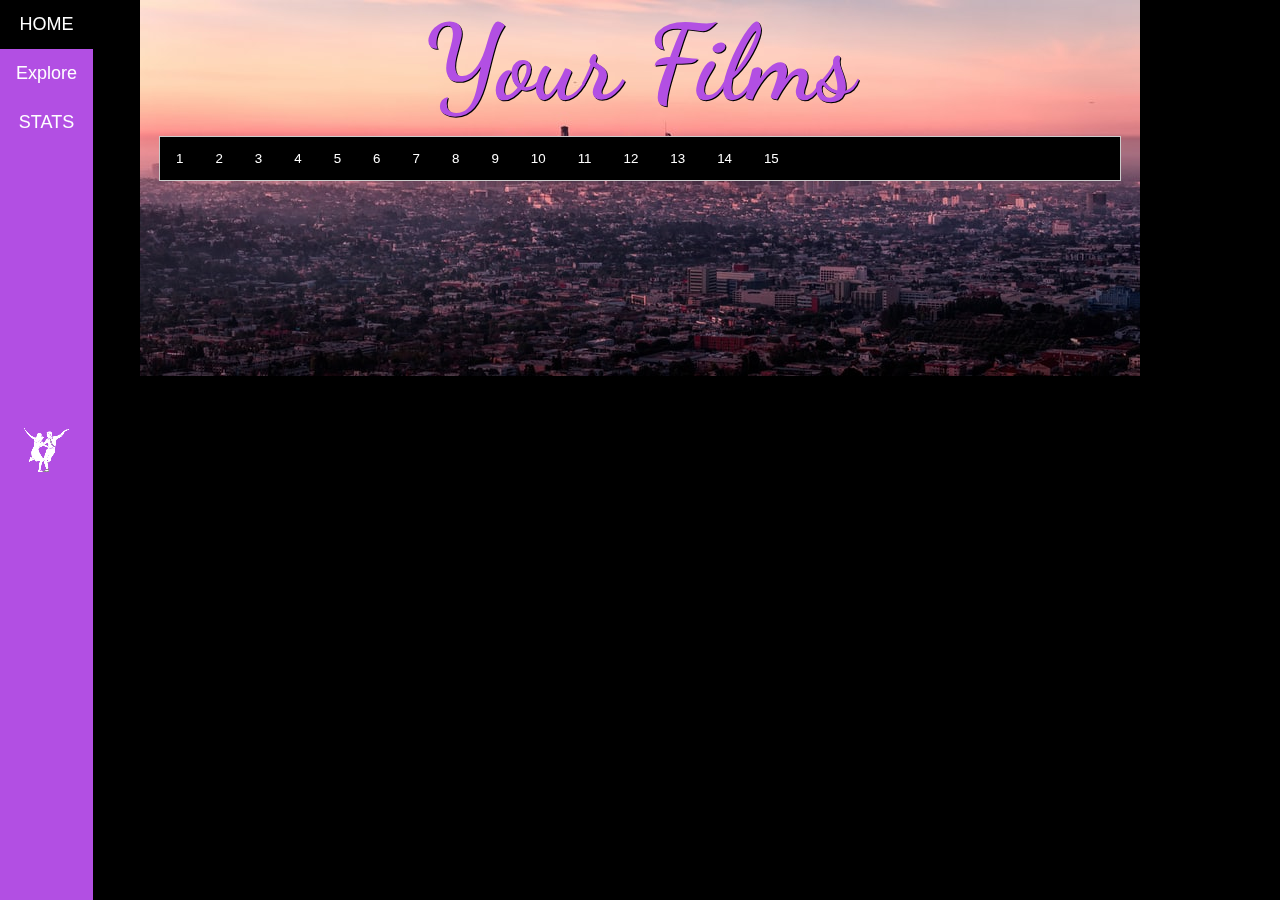
==== commit 9e98dbd9: "interfaz, sistema de rate, grafico de paises" ====
--- a/web/your_films.html
+++ b/web/your_films.html
@@ -15,7 +15,7 @@
 
   <li class="li3"><a   target="_self" href="index.html">HOME</a></li><!-- acomoda los botones verticalmente -->
   <li class="li3"><a   target="_self" href="lugares.html">Explore</a></li>
-  <li class="li3"><a   target="_self" href="historia.html">This year</a></li>
+  <li class="li3"><a   target="_self" href="stats.html">STATS</a></li>
 
     
 </ul>
@@ -45,945 +45,20063 @@
   
     <div id='1' class="tabcontent">
     <section id='galeria3'> 
-    <article><img src='https://a.ltrbxd.com/resized/film-poster/3/1/5/1/0/31510-the-accidental-tourist-0-230-0-345-crop.jpg?k=86ab4ea402'/></a></article>
-<article><img src='https://a.ltrbxd.com/resized/sm/upload/2z/gn/ar/4j/hkSGFNVfEEUXFCxRZDITFHVhUlu-0-230-0-345-crop.jpg?k=91731f1097'/></a></article>
-<article><img src='https://a.ltrbxd.com/resized/film-poster/5/1/4/2/3/51423-annie-hall-0-230-0-345-crop.jpg?k=08d5da937c'/></a></article>
-<article><img src='https://a.ltrbxd.com/resized/film-poster/3/6/9/8/5/6/369856-a-taxi-driver-0-230-0-345-crop.jpg?k=66d8589f2f'/></a></article>
-<article><img src='https://a.ltrbxd.com/resized/film-poster/3/2/6/2/7/9/326279-lady-bird-0-230-0-345-crop.jpg?k=4f405045b8'/></a></article>
-<article><img src='https://a.ltrbxd.com/resized/film-poster/5/1/8/4/3/51843-north-by-northwest-0-230-0-345-crop.jpg?k=3da097e434'/></a></article>
-<article><img src='https://a.ltrbxd.com/resized/film-poster/5/1/8/3/3/51833-rebecca-0-230-0-345-crop.jpg?k=92cfc999eb'/></a></article>
-<article><img src='https://a.ltrbxd.com/resized/film-poster/5/1/5/5/2/51552-rear-window-0-230-0-345-crop.jpg?k=985ed17d3e'/></a></article>
-<article><img src='https://a.ltrbxd.com/resized/film-poster/5/1/5/4/9/51549-the-birds-0-230-0-345-crop.jpg?k=1d9c4e9456'/></a></article>
-<article><img src='https://a.ltrbxd.com/resized/film-poster/4/9/5/9/6/49596-red-beard-0-230-0-345-crop.jpg?k=03d76e51c1'/></a></article>
-<article><img src='https://a.ltrbxd.com/resized/film-poster/8/8/4/8/8/88488-snowpiercer-0-230-0-345-crop.jpg?k=5ecb3258b5'/></a></article>
-<article><img src='https://a.ltrbxd.com/resized/sm/upload/q9/3o/ng/om/obhM86qyv8RsE69XSMTtT9FdE0b-0-230-0-345-crop.jpg?k=6522ecbff6'/></a></article>
-<article><img src='https://a.ltrbxd.com/resized/film-poster/5/0/9/5/4/50954-rope-0-230-0-345-crop.jpg?k=aa43a736a2'/></a></article>
-<article><img src='https://a.ltrbxd.com/resized/sm/upload/fe/jp/49/l9/eDiexVN4nO3ZdDZCDMiJOX5fQ5r-0-230-0-345-crop.jpg?k=a48eaa212a'/></a></article>
-<article><img src='https://a.ltrbxd.com/resized/film-poster/3/3/0/0/8/33008-the-exterminating-angel-0-230-0-345-crop.jpg?k=eee2ffcfd4'/></a></article>
-<article><img src='https://a.ltrbxd.com/resized/film-poster/5/1/2/0/2/51202-the-general-0-230-0-345-crop.jpg?k=dbf2349ece'/></a></article>
-<article><img src='https://a.ltrbxd.com/resized/film-poster/4/9/2/9/4/49294-viridiana-0-230-0-345-crop.jpg?k=de0423b5bc'/></a></article>
-<article><img src='https://a.ltrbxd.com/resized/film-poster/2/8/3/7/9/28379-tristana-0-230-0-345-crop.jpg?k=c5c5a26a81'/></a></article>
-<article><img src='https://a.ltrbxd.com/resized/film-poster/2/8/7/3/9/28739-nazarin-0-230-0-345-crop.jpg?k=b76e6f7d62'/></a></article>
-<article><img src='https://a.ltrbxd.com/resized/film-poster/9/1/0/3/5/91035-the-river-and-death-0-230-0-345-crop.jpg?k=57f129a052'/></a></article>
-<article><img src='https://a.ltrbxd.com/resized/film-poster/2/5/8/0/8/25808-the-great-madcap-0-230-0-345-crop.jpg?k=46d7b758d9'/></a></article>
-<article><img src='https://a.ltrbxd.com/resized/film-poster/2/8/0/4/4/28044-simon-of-the-desert-0-230-0-345-crop.jpg?k=65292b75cc'/></a></article>
-<article><img src='https://a.ltrbxd.com/resized/sm/upload/64/us/cm/83/AuFvrbtWSPiBPIv9ewH2DV4nhCD-0-230-0-345-crop.jpg?k=05084b8aa2'/></a></article>
-<article><img src='https://a.ltrbxd.com/resized/film-poster/5/1/9/4/2/51942-three-colors-blue-0-230-0-345-crop.jpg?k=811c981ec8'/></a></article>
-<article><img src='https://a.ltrbxd.com/resized/film-poster/5/1/9/4/0/51940-three-colors-red-0-230-0-345-crop.jpg?k=3d5ede10a2'/></a></article>
-<article><img src='https://a.ltrbxd.com/resized/film-poster/5/1/9/4/1/51941-three-colors-white-0-230-0-345-crop.jpg?k=7aaf6c9eda'/></a></article>
-<article><img src='https://a.ltrbxd.com/resized/sm/upload/2z/xx/r0/hy/qriaeUUwdmlgethK3aSAx68mG05-0-230-0-345-crop.jpg?k=4b3197a376'/></a></article>
-<article><img src='https://a.ltrbxd.com/resized/film-poster/5/1/7/8/7/51787-breathless-0-230-0-345-crop.jpg?k=ef033cede6'/></a></article>
-<article><img src='https://a.ltrbxd.com/resized/film-poster/2/1/8/0/4/21804-el-0-230-0-345-crop.jpg?k=1bdc4e9eed'/></a></article>
-<article><img src='https://a.ltrbxd.com/resized/film-poster/2/6/8/6/8/26868-the-criminal-life-of-archibaldo-de-la-cruz-0-230-0-345-crop.jpg?k=7bf892bb99'/></a></article>
-<article><img src='https://a.ltrbxd.com/resized/film-poster/5/1/3/5/2/51352-los-olvidados-0-230-0-345-crop.jpg?k=b87b916a9e'/></a></article>
-<article><img src='https://a.ltrbxd.com/resized/film-poster/8/7/2/0/4/87204-portraits-in-a-sea-of-lies-0-230-0-345-crop.jpg?k=e2d84d1423'/></a></article>
-<article><img src='https://a.ltrbxd.com/resized/film-poster/5/1/4/3/0/51430-manhattan-0-230-0-345-crop.jpg?k=dee0146993'/></a></article>
-<article><img src='https://a.ltrbxd.com/resized/film-poster/2/7/0/2/2702-citizen-kane-0-230-0-345-crop.jpg?k=b387d68061'/></a></article>
-<article><img src='https://a.ltrbxd.com/resized/sm/upload/28/um/1t/jq/dYvyF1RlNokAd1N7Nek0vDpYsV6-0-230-0-345-crop.jpg?k=7470c74afb'/></a></article>
-<article><img src='https://a.ltrbxd.com/resized/sm/upload/t8/cq/nv/20/47PWRahwzpypXqUoViDXJbVG2hH-0-230-0-345-crop.jpg?k=5fa31973d7'/></a></article>
-<article><img src='https://a.ltrbxd.com/resized/sm/upload/ly/0v/ey/u7/pM20xF4WFyX7G3ie0YBXFp75aEC-0-230-0-345-crop.jpg?k=3e1bdeac36'/></a></article>
-<article><img src='https://a.ltrbxd.com/resized/sm/upload/nf/yf/7h/7p/v7GRnQV6dBzcboIW0bJrkldt2nO-0-230-0-345-crop.jpg?k=e3ca7fd276'/></a></article>
-<article><img src='https://a.ltrbxd.com/resized/film-poster/1/4/6/6/2/14662-decalogue-ii-0-230-0-345-crop.jpg?k=054b232d18'/></a></article>
-<article><img src='https://a.ltrbxd.com/resized/film-poster/9/3/9/3/3/93933-decalogue-iii-0-230-0-345-crop.jpg?k=f2a7993580'/></a></article>
-<article><img src='https://a.ltrbxd.com/resized/film-poster/1/4/6/6/0/14660-decalogue-iv-0-230-0-345-crop.jpg?k=5fc204f1ba'/></a></article>
-<article><img src='https://a.ltrbxd.com/resized/film-poster/9/3/9/3/1/93931-decalogue-v-0-230-0-345-crop.jpg?k=f761e29e38'/></a></article>
-<article><img src='https://a.ltrbxd.com/resized/film-poster/9/3/9/2/9/93929-decalogue-vi-0-230-0-345-crop.jpg?k=b3980b2be7'/></a></article>
-<article><img src='https://a.ltrbxd.com/resized/film-poster/9/3/9/2/8/93928-decalogue-vii-0-230-0-345-crop.jpg?k=f1f9cbd709'/></a></article>
-<article><img src='https://a.ltrbxd.com/resized/film-poster/1/4/6/5/9/14659-decalogue-viii-0-230-0-345-crop.jpg?k=789c48d7c1'/></a></article>
-<article><img src='https://a.ltrbxd.com/resized/film-poster/9/3/9/2/7/93927-decalogue-ix-0-230-0-345-crop.jpg?k=be84a4a013'/></a></article>
-<article><img src='https://a.ltrbxd.com/resized/film-poster/9/3/9/2/6/93926-decalogue-x-0-230-0-345-crop.jpg?k=594e79a80b'/></a></article>
-<article><img src='https://a.ltrbxd.com/resized/film-poster/5/1/6/8/4/51684-la-haine-0-230-0-345-crop.jpg?k=cfb59e8781'/></a></article>
-<article><img src='https://a.ltrbxd.com/resized/film-poster/5/1/7/2/4/51724-good-bye-lenin--0-230-0-345-crop.jpg?k=0f0a7d9691'/></a></article>
-<article><img src='https://a.ltrbxd.com/resized/film-poster/3/8/6/7/9/2/386792-the-silent-revolution-0-230-0-345-crop.jpg?k=0d2f86649a'/></a></article>
-<article><img src='https://a.ltrbxd.com/resized/sm/upload/ks/uk/z5/up/s0C78plmx3dFcO3WMnoXCz56FiN-0-230-0-345-crop.jpg?k=0989ed9bad'/></a></article>
-<article><img src='https://a.ltrbxd.com/resized/film-poster/1/4/2/2/9/9/142299-begin-again-0-230-0-345-crop.jpg?k=7c2dbda0ec'/></a></article>
-<article><img src='https://a.ltrbxd.com/resized/sm/upload/q8/nn/ii/wc/uMgjKSNZlcYtChVfdF2zhoFxilC-0-230-0-345-crop.jpg?k=2b33b10cf9'/></a></article>
-<article><img src='https://a.ltrbxd.com/resized/sm/upload/u0/4o/op/yx/g7spS2Y4SZoQoC6Hn7zoqEqdYqR-0-230-0-345-crop.jpg?k=ce8116c71e'/></a></article>
-<article><img src='https://a.ltrbxd.com/resized/film-poster/5/1/4/4/4/51444-pulp-fiction-0-230-0-345-crop.jpg?k=68a7694bfb'/></a></article>
-<article><img src='https://a.ltrbxd.com/resized/film-poster/4/2/6/4/0/6/426406-parasite-0-230-0-345-crop.jpg?k=2d9ea1c1b9'/></a></article>
-<article><img src='https://a.ltrbxd.com/resized/film-poster/2/4/0/3/4/4/240344-la-la-land-0-230-0-345-crop.jpg?k=635d76f73e'/></a></article>
-<article><img src='https://a.ltrbxd.com/resized/sm/upload/cl/dn/kr/f1/4C9LHDxMsoYI0S3iMPZdm3Oevwo-0-230-0-345-crop.jpg?k=ad899f40ce'/></a></article>
-<article><img src='https://a.ltrbxd.com/resized/sm/upload/sw/w2/ep/v4/9O50TVszkz0dcP5g6Ej33UhR7vw-0-230-0-345-crop.jpg?k=118bc42fb0'/></a></article>
-<article><img src='https://a.ltrbxd.com/resized/sm/upload/ka/7q/dh/8m/bxbX4sHZHcy81dnNs4VAVs7HXDL-0-230-0-345-crop.jpg?k=08e815a03f'/></a></article>
+    
+    <article class='image'>	
+    <img class="image__img" src='https://a.ltrbxd.com/resized/film-poster/3/1/5/1/0/31510-the-accidental-tourist-0-230-0-345-crop.jpg?k=86ab4ea402' alt='The Accidental Tourist'>
+    <div class="image__overlay image__overlay--primary">
+    <div class="image__title">The Accidental Tourist</div>
+    <p class="image__description">
+    Dir: Lawrence Kasdan
+    </p>
+    <div class="rate">
+    <input type="radio" id="The Accidental Tourist5" name="The Accidental Tourist" value="5"  />
+    <label for="star5" title="text">5 stars</label>
+    <input type="radio" id="The Accidental Tourist4" name="The Accidental Tourist" value="4" />
+    <label for="star4" title="text">4 stars</label>
+    <input type="radio" id="The Accidental Tourist3" name="The Accidental Tourist" value="3" CHECKED/>
+    <label for="star3" title="text">3 stars</label>
+    <input type="radio" id="The Accidental Tourist2" name="The Accidental Tourist" value="2" />
+    <label for="star2" title="text">2 stars</label>
+    <input type="radio" id="The Accidental Tourist1" name="The Accidental Tourist" value="1" />
+    <label for="star1" title="text">1 star</label>
+    </div>
+    </div>
+    </article>
+    
+
+    <article class='image'>	
+    <img class="image__img" src='https://a.ltrbxd.com/resized/sm/upload/2z/gn/ar/4j/hkSGFNVfEEUXFCxRZDITFHVhUlu-0-230-0-345-crop.jpg?k=91731f1097' alt='A Fish Called Wanda'>
+    <div class="image__overlay image__overlay--primary">
+    <div class="image__title">A Fish Called Wanda</div>
+    <p class="image__description">
+    Dir: Charles Crichton
+    </p>
+    <div class="rate">
+    <input type="radio" id="A Fish Called Wanda5" name="A Fish Called Wanda" value="5"  />
+    <label for="star5" title="text">5 stars</label>
+    <input type="radio" id="A Fish Called Wanda4" name="A Fish Called Wanda" value="4" CHECKED/>
+    <label for="star4" title="text">4 stars</label>
+    <input type="radio" id="A Fish Called Wanda3" name="A Fish Called Wanda" value="3" />
+    <label for="star3" title="text">3 stars</label>
+    <input type="radio" id="A Fish Called Wanda2" name="A Fish Called Wanda" value="2" />
+    <label for="star2" title="text">2 stars</label>
+    <input type="radio" id="A Fish Called Wanda1" name="A Fish Called Wanda" value="1" />
+    <label for="star1" title="text">1 star</label>
+    </div>
+    </div>
+    </article>
+    
+
+    <article class='image'>	
+    <img class="image__img" src='https://a.ltrbxd.com/resized/film-poster/5/1/4/2/3/51423-annie-hall-0-230-0-345-crop.jpg?k=08d5da937c' alt='Annie Hall'>
+    <div class="image__overlay image__overlay--primary">
+    <div class="image__title">Annie Hall</div>
+    <p class="image__description">
+    Dir: Woody Allen
+    </p>
+    <div class="rate">
+    <input type="radio" id="Annie Hall5" name="Annie Hall" value="5"  />
+    <label for="star5" title="text">5 stars</label>
+    <input type="radio" id="Annie Hall4" name="Annie Hall" value="4" CHECKED/>
+    <label for="star4" title="text">4 stars</label>
+    <input type="radio" id="Annie Hall3" name="Annie Hall" value="3" />
+    <label for="star3" title="text">3 stars</label>
+    <input type="radio" id="Annie Hall2" name="Annie Hall" value="2" />
+    <label for="star2" title="text">2 stars</label>
+    <input type="radio" id="Annie Hall1" name="Annie Hall" value="1" />
+    <label for="star1" title="text">1 star</label>
+    </div>
+    </div>
+    </article>
+    
+
+    <article class='image'>	
+    <img class="image__img" src='https://a.ltrbxd.com/resized/film-poster/3/6/9/8/5/6/369856-a-taxi-driver-0-230-0-345-crop.jpg?k=66d8589f2f' alt='A Taxi Driver'>
+    <div class="image__overlay image__overlay--primary">
+    <div class="image__title">A Taxi Driver</div>
+    <p class="image__description">
+    Dir: Jang Hoon
+    </p>
+    <div class="rate">
+    <input type="radio" id="A Taxi Driver5" name="A Taxi Driver" value="5"  />
+    <label for="star5" title="text">5 stars</label>
+    <input type="radio" id="A Taxi Driver4" name="A Taxi Driver" value="4" CHECKED/>
+    <label for="star4" title="text">4 stars</label>
+    <input type="radio" id="A Taxi Driver3" name="A Taxi Driver" value="3" />
+    <label for="star3" title="text">3 stars</label>
+    <input type="radio" id="A Taxi Driver2" name="A Taxi Driver" value="2" />
+    <label for="star2" title="text">2 stars</label>
+    <input type="radio" id="A Taxi Driver1" name="A Taxi Driver" value="1" />
+    <label for="star1" title="text">1 star</label>
+    </div>
+    </div>
+    </article>
+    
+
+    <article class='image'>	
+    <img class="image__img" src='https://a.ltrbxd.com/resized/film-poster/3/2/6/2/7/9/326279-lady-bird-0-230-0-345-crop.jpg?k=4f405045b8' alt='Lady Bird'>
+    <div class="image__overlay image__overlay--primary">
+    <div class="image__title">Lady Bird</div>
+    <p class="image__description">
+    Dir: Greta Gerwig
+    </p>
+    <div class="rate">
+    <input type="radio" id="Lady Bird5" name="Lady Bird" value="5"  />
+    <label for="star5" title="text">5 stars</label>
+    <input type="radio" id="Lady Bird4" name="Lady Bird" value="4" CHECKED/>
+    <label for="star4" title="text">4 stars</label>
+    <input type="radio" id="Lady Bird3" name="Lady Bird" value="3" />
+    <label for="star3" title="text">3 stars</label>
+    <input type="radio" id="Lady Bird2" name="Lady Bird" value="2" />
+    <label for="star2" title="text">2 stars</label>
+    <input type="radio" id="Lady Bird1" name="Lady Bird" value="1" />
+    <label for="star1" title="text">1 star</label>
+    </div>
+    </div>
+    </article>
+    
+
+    <article class='image'>	
+    <img class="image__img" src='https://a.ltrbxd.com/resized/film-poster/5/1/8/4/3/51843-north-by-northwest-0-230-0-345-crop.jpg?k=3da097e434' alt='North by Northwest'>
+    <div class="image__overlay image__overlay--primary">
+    <div class="image__title">North by Northwest</div>
+    <p class="image__description">
+    Dir: Alfred Hitchcock
+    </p>
+    <div class="rate">
+    <input type="radio" id="North by Northwest5" name="North by Northwest" value="5"  />
+    <label for="star5" title="text">5 stars</label>
+    <input type="radio" id="North by Northwest4" name="North by Northwest" value="4" CHECKED/>
+    <label for="star4" title="text">4 stars</label>
+    <input type="radio" id="North by Northwest3" name="North by Northwest" value="3" />
+    <label for="star3" title="text">3 stars</label>
+    <input type="radio" id="North by Northwest2" name="North by Northwest" value="2" />
+    <label for="star2" title="text">2 stars</label>
+    <input type="radio" id="North by Northwest1" name="North by Northwest" value="1" />
+    <label for="star1" title="text">1 star</label>
+    </div>
+    </div>
+    </article>
+    
+
+    <article class='image'>	
+    <img class="image__img" src='https://a.ltrbxd.com/resized/film-poster/5/1/8/3/3/51833-rebecca-0-230-0-345-crop.jpg?k=92cfc999eb' alt='Rebecca'>
+    <div class="image__overlay image__overlay--primary">
+    <div class="image__title">Rebecca</div>
+    <p class="image__description">
+    Dir: Alfred Hitchcock
+    </p>
+    <div class="rate">
+    <input type="radio" id="Rebecca5" name="Rebecca" value="5"  />
+    <label for="star5" title="text">5 stars</label>
+    <input type="radio" id="Rebecca4" name="Rebecca" value="4" CHECKED/>
+    <label for="star4" title="text">4 stars</label>
+    <input type="radio" id="Rebecca3" name="Rebecca" value="3" />
+    <label for="star3" title="text">3 stars</label>
+    <input type="radio" id="Rebecca2" name="Rebecca" value="2" />
+    <label for="star2" title="text">2 stars</label>
+    <input type="radio" id="Rebecca1" name="Rebecca" value="1" />
+    <label for="star1" title="text">1 star</label>
+    </div>
+    </div>
+    </article>
+    
+
+    <article class='image'>	
+    <img class="image__img" src='https://a.ltrbxd.com/resized/film-poster/5/1/5/5/2/51552-rear-window-0-230-0-345-crop.jpg?k=985ed17d3e' alt='Rear Window'>
+    <div class="image__overlay image__overlay--primary">
+    <div class="image__title">Rear Window</div>
+    <p class="image__description">
+    Dir: Alfred Hitchcock
+    </p>
+    <div class="rate">
+    <input type="radio" id="Rear Window5" name="Rear Window" value="5"  />
+    <label for="star5" title="text">5 stars</label>
+    <input type="radio" id="Rear Window4" name="Rear Window" value="4" CHECKED/>
+    <label for="star4" title="text">4 stars</label>
+    <input type="radio" id="Rear Window3" name="Rear Window" value="3" />
+    <label for="star3" title="text">3 stars</label>
+    <input type="radio" id="Rear Window2" name="Rear Window" value="2" />
+    <label for="star2" title="text">2 stars</label>
+    <input type="radio" id="Rear Window1" name="Rear Window" value="1" />
+    <label for="star1" title="text">1 star</label>
+    </div>
+    </div>
+    </article>
+    
+
+    <article class='image'>	
+    <img class="image__img" src='https://a.ltrbxd.com/resized/film-poster/5/1/5/4/9/51549-the-birds-0-230-0-345-crop.jpg?k=1d9c4e9456' alt='The Birds'>
+    <div class="image__overlay image__overlay--primary">
+    <div class="image__title">The Birds</div>
+    <p class="image__description">
+    Dir: Alfred Hitchcock
+    </p>
+    <div class="rate">
+    <input type="radio" id="The Birds5" name="The Birds" value="5"  />
+    <label for="star5" title="text">5 stars</label>
+    <input type="radio" id="The Birds4" name="The Birds" value="4" CHECKED/>
+    <label for="star4" title="text">4 stars</label>
+    <input type="radio" id="The Birds3" name="The Birds" value="3" />
+    <label for="star3" title="text">3 stars</label>
+    <input type="radio" id="The Birds2" name="The Birds" value="2" />
+    <label for="star2" title="text">2 stars</label>
+    <input type="radio" id="The Birds1" name="The Birds" value="1" />
+    <label for="star1" title="text">1 star</label>
+    </div>
+    </div>
+    </article>
+    
+
+    <article class='image'>	
+    <img class="image__img" src='https://a.ltrbxd.com/resized/film-poster/4/9/5/9/6/49596-red-beard-0-230-0-345-crop.jpg?k=03d76e51c1' alt='Red Beard'>
+    <div class="image__overlay image__overlay--primary">
+    <div class="image__title">Red Beard</div>
+    <p class="image__description">
+    Dir: Akira Kurosawa
+    </p>
+    <div class="rate">
+    <input type="radio" id="Red Beard5" name="Red Beard" value="5"  />
+    <label for="star5" title="text">5 stars</label>
+    <input type="radio" id="Red Beard4" name="Red Beard" value="4" CHECKED/>
+    <label for="star4" title="text">4 stars</label>
+    <input type="radio" id="Red Beard3" name="Red Beard" value="3" />
+    <label for="star3" title="text">3 stars</label>
+    <input type="radio" id="Red Beard2" name="Red Beard" value="2" />
+    <label for="star2" title="text">2 stars</label>
+    <input type="radio" id="Red Beard1" name="Red Beard" value="1" />
+    <label for="star1" title="text">1 star</label>
+    </div>
+    </div>
+    </article>
+    
+
+    <article class='image'>	
+    <img class="image__img" src='https://a.ltrbxd.com/resized/film-poster/8/8/4/8/8/88488-snowpiercer-0-230-0-345-crop.jpg?k=5ecb3258b5' alt='Snowpiercer'>
+    <div class="image__overlay image__overlay--primary">
+    <div class="image__title">Snowpiercer</div>
+    <p class="image__description">
+    Dir: Bong Joon-ho
+    </p>
+    <div class="rate">
+    <input type="radio" id="Snowpiercer5" name="Snowpiercer" value="5"  />
+    <label for="star5" title="text">5 stars</label>
+    <input type="radio" id="Snowpiercer4" name="Snowpiercer" value="4" CHECKED/>
+    <label for="star4" title="text">4 stars</label>
+    <input type="radio" id="Snowpiercer3" name="Snowpiercer" value="3" />
+    <label for="star3" title="text">3 stars</label>
+    <input type="radio" id="Snowpiercer2" name="Snowpiercer" value="2" />
+    <label for="star2" title="text">2 stars</label>
+    <input type="radio" id="Snowpiercer1" name="Snowpiercer" value="1" />
+    <label for="star1" title="text">1 star</label>
+    </div>
+    </div>
+    </article>
+    
+
+    <article class='image'>	
+    <img class="image__img" src='https://a.ltrbxd.com/resized/sm/upload/q9/3o/ng/om/obhM86qyv8RsE69XSMTtT9FdE0b-0-230-0-345-crop.jpg?k=6522ecbff6' alt='Vertigo'>
+    <div class="image__overlay image__overlay--primary">
+    <div class="image__title">Vertigo</div>
+    <p class="image__description">
+    Dir: Alfred Hitchcock
+    </p>
+    <div class="rate">
+    <input type="radio" id="Vertigo5" name="Vertigo" value="5"  />
+    <label for="star5" title="text">5 stars</label>
+    <input type="radio" id="Vertigo4" name="Vertigo" value="4" CHECKED/>
+    <label for="star4" title="text">4 stars</label>
+    <input type="radio" id="Vertigo3" name="Vertigo" value="3" />
+    <label for="star3" title="text">3 stars</label>
+    <input type="radio" id="Vertigo2" name="Vertigo" value="2" />
+    <label for="star2" title="text">2 stars</label>
+    <input type="radio" id="Vertigo1" name="Vertigo" value="1" />
+    <label for="star1" title="text">1 star</label>
+    </div>
+    </div>
+    </article>
+    
+
+    <article class='image'>	
+    <img class="image__img" src='https://a.ltrbxd.com/resized/film-poster/5/0/9/5/4/50954-rope-0-230-0-345-crop.jpg?k=aa43a736a2' alt='Rope'>
+    <div class="image__overlay image__overlay--primary">
+    <div class="image__title">Rope</div>
+    <p class="image__description">
+    Dir: Alfred Hitchcock
+    </p>
+    <div class="rate">
+    <input type="radio" id="Rope5" name="Rope" value="5"  />
+    <label for="star5" title="text">5 stars</label>
+    <input type="radio" id="Rope4" name="Rope" value="4" CHECKED/>
+    <label for="star4" title="text">4 stars</label>
+    <input type="radio" id="Rope3" name="Rope" value="3" />
+    <label for="star3" title="text">3 stars</label>
+    <input type="radio" id="Rope2" name="Rope" value="2" />
+    <label for="star2" title="text">2 stars</label>
+    <input type="radio" id="Rope1" name="Rope" value="1" />
+    <label for="star1" title="text">1 star</label>
+    </div>
+    </div>
+    </article>
+    
+
+    <article class='image'>	
+    <img class="image__img" src='https://a.ltrbxd.com/resized/sm/upload/fe/jp/49/l9/eDiexVN4nO3ZdDZCDMiJOX5fQ5r-0-230-0-345-crop.jpg?k=a48eaa212a' alt='2001: A Space Odyssey'>
+    <div class="image__overlay image__overlay--primary">
+    <div class="image__title">2001: A Space Odyssey</div>
+    <p class="image__description">
+    Dir: Stanley Kubrick
+    </p>
+    <div class="rate">
+    <input type="radio" id="2001: A Space Odyssey5" name="2001: A Space Odyssey" value="5"  />
+    <label for="star5" title="text">5 stars</label>
+    <input type="radio" id="2001: A Space Odyssey4" name="2001: A Space Odyssey" value="4" CHECKED/>
+    <label for="star4" title="text">4 stars</label>
+    <input type="radio" id="2001: A Space Odyssey3" name="2001: A Space Odyssey" value="3" />
+    <label for="star3" title="text">3 stars</label>
+    <input type="radio" id="2001: A Space Odyssey2" name="2001: A Space Odyssey" value="2" />
+    <label for="star2" title="text">2 stars</label>
+    <input type="radio" id="2001: A Space Odyssey1" name="2001: A Space Odyssey" value="1" />
+    <label for="star1" title="text">1 star</label>
+    </div>
+    </div>
+    </article>
+    
+
+    <article class='image'>	
+    <img class="image__img" src='https://a.ltrbxd.com/resized/film-poster/3/3/0/0/8/33008-the-exterminating-angel-0-230-0-345-crop.jpg?k=eee2ffcfd4' alt='The Exterminating Angel'>
+    <div class="image__overlay image__overlay--primary">
+    <div class="image__title">The Exterminating Angel</div>
+    <p class="image__description">
+    Dir: Luis Buñuel
+    </p>
+    <div class="rate">
+    <input type="radio" id="The Exterminating Angel5" name="The Exterminating Angel" value="5"  />
+    <label for="star5" title="text">5 stars</label>
+    <input type="radio" id="The Exterminating Angel4" name="The Exterminating Angel" value="4" CHECKED/>
+    <label for="star4" title="text">4 stars</label>
+    <input type="radio" id="The Exterminating Angel3" name="The Exterminating Angel" value="3" />
+    <label for="star3" title="text">3 stars</label>
+    <input type="radio" id="The Exterminating Angel2" name="The Exterminating Angel" value="2" />
+    <label for="star2" title="text">2 stars</label>
+    <input type="radio" id="The Exterminating Angel1" name="The Exterminating Angel" value="1" />
+    <label for="star1" title="text">1 star</label>
+    </div>
+    </div>
+    </article>
+    
+
+    <article class='image'>	
+    <img class="image__img" src='https://a.ltrbxd.com/resized/film-poster/5/1/2/0/2/51202-the-general-0-230-0-345-crop.jpg?k=dbf2349ece' alt='The General'>
+    <div class="image__overlay image__overlay--primary">
+    <div class="image__title">The General</div>
+    <p class="image__description">
+    Dir: Buster Keaton
+    </p>
+    <div class="rate">
+    <input type="radio" id="The General5" name="The General" value="5"  />
+    <label for="star5" title="text">5 stars</label>
+    <input type="radio" id="The General4" name="The General" value="4" CHECKED/>
+    <label for="star4" title="text">4 stars</label>
+    <input type="radio" id="The General3" name="The General" value="3" />
+    <label for="star3" title="text">3 stars</label>
+    <input type="radio" id="The General2" name="The General" value="2" />
+    <label for="star2" title="text">2 stars</label>
+    <input type="radio" id="The General1" name="The General" value="1" />
+    <label for="star1" title="text">1 star</label>
+    </div>
+    </div>
+    </article>
+    
+
+    <article class='image'>	
+    <img class="image__img" src='https://a.ltrbxd.com/resized/film-poster/4/9/2/9/4/49294-viridiana-0-230-0-345-crop.jpg?k=de0423b5bc' alt='Viridiana'>
+    <div class="image__overlay image__overlay--primary">
+    <div class="image__title">Viridiana</div>
+    <p class="image__description">
+    Dir: Luis Buñuel
+    </p>
+    <div class="rate">
+    <input type="radio" id="Viridiana5" name="Viridiana" value="5"  />
+    <label for="star5" title="text">5 stars</label>
+    <input type="radio" id="Viridiana4" name="Viridiana" value="4" CHECKED/>
+    <label for="star4" title="text">4 stars</label>
+    <input type="radio" id="Viridiana3" name="Viridiana" value="3" />
+    <label for="star3" title="text">3 stars</label>
+    <input type="radio" id="Viridiana2" name="Viridiana" value="2" />
+    <label for="star2" title="text">2 stars</label>
+    <input type="radio" id="Viridiana1" name="Viridiana" value="1" />
+    <label for="star1" title="text">1 star</label>
+    </div>
+    </div>
+    </article>
+    
+
+    <article class='image'>	
+    <img class="image__img" src='https://a.ltrbxd.com/resized/film-poster/2/8/3/7/9/28379-tristana-0-230-0-345-crop.jpg?k=c5c5a26a81' alt='Tristana'>
+    <div class="image__overlay image__overlay--primary">
+    <div class="image__title">Tristana</div>
+    <p class="image__description">
+    Dir: Luis Buñuel
+    </p>
+    <div class="rate">
+    <input type="radio" id="Tristana5" name="Tristana" value="5"  />
+    <label for="star5" title="text">5 stars</label>
+    <input type="radio" id="Tristana4" name="Tristana" value="4" CHECKED/>
+    <label for="star4" title="text">4 stars</label>
+    <input type="radio" id="Tristana3" name="Tristana" value="3" />
+    <label for="star3" title="text">3 stars</label>
+    <input type="radio" id="Tristana2" name="Tristana" value="2" />
+    <label for="star2" title="text">2 stars</label>
+    <input type="radio" id="Tristana1" name="Tristana" value="1" />
+    <label for="star1" title="text">1 star</label>
+    </div>
+    </div>
+    </article>
+    
+
+    <article class='image'>	
+    <img class="image__img" src='https://a.ltrbxd.com/resized/film-poster/2/8/7/3/9/28739-nazarin-0-230-0-345-crop.jpg?k=b76e6f7d62' alt='Nazarin'>
+    <div class="image__overlay image__overlay--primary">
+    <div class="image__title">Nazarin</div>
+    <p class="image__description">
+    Dir: Luis Buñuel
+    </p>
+    <div class="rate">
+    <input type="radio" id="Nazarin5" name="Nazarin" value="5"  />
+    <label for="star5" title="text">5 stars</label>
+    <input type="radio" id="Nazarin4" name="Nazarin" value="4" CHECKED/>
+    <label for="star4" title="text">4 stars</label>
+    <input type="radio" id="Nazarin3" name="Nazarin" value="3" />
+    <label for="star3" title="text">3 stars</label>
+    <input type="radio" id="Nazarin2" name="Nazarin" value="2" />
+    <label for="star2" title="text">2 stars</label>
+    <input type="radio" id="Nazarin1" name="Nazarin" value="1" />
+    <label for="star1" title="text">1 star</label>
+    </div>
+    </div>
+    </article>
+    
+
+    <article class='image'>	
+    <img class="image__img" src='https://a.ltrbxd.com/resized/film-poster/9/1/0/3/5/91035-the-river-and-death-0-230-0-345-crop.jpg?k=57f129a052' alt='The River and Death'>
+    <div class="image__overlay image__overlay--primary">
+    <div class="image__title">The River and Death</div>
+    <p class="image__description">
+    Dir: Luis Buñuel
+    </p>
+    <div class="rate">
+    <input type="radio" id="The River and Death5" name="The River and Death" value="5"  />
+    <label for="star5" title="text">5 stars</label>
+    <input type="radio" id="The River and Death4" name="The River and Death" value="4" />
+    <label for="star4" title="text">4 stars</label>
+    <input type="radio" id="The River and Death3" name="The River and Death" value="3" CHECKED/>
+    <label for="star3" title="text">3 stars</label>
+    <input type="radio" id="The River and Death2" name="The River and Death" value="2" />
+    <label for="star2" title="text">2 stars</label>
+    <input type="radio" id="The River and Death1" name="The River and Death" value="1" />
+    <label for="star1" title="text">1 star</label>
+    </div>
+    </div>
+    </article>
+    
+
+    <article class='image'>	
+    <img class="image__img" src='https://a.ltrbxd.com/resized/film-poster/2/5/8/0/8/25808-the-great-madcap-0-230-0-345-crop.jpg?k=46d7b758d9' alt='The Great Madcap'>
+    <div class="image__overlay image__overlay--primary">
+    <div class="image__title">The Great Madcap</div>
+    <p class="image__description">
+    Dir: Luis Buñuel
+    </p>
+    <div class="rate">
+    <input type="radio" id="The Great Madcap5" name="The Great Madcap" value="5"  />
+    <label for="star5" title="text">5 stars</label>
+    <input type="radio" id="The Great Madcap4" name="The Great Madcap" value="4" CHECKED/>
+    <label for="star4" title="text">4 stars</label>
+    <input type="radio" id="The Great Madcap3" name="The Great Madcap" value="3" />
+    <label for="star3" title="text">3 stars</label>
+    <input type="radio" id="The Great Madcap2" name="The Great Madcap" value="2" />
+    <label for="star2" title="text">2 stars</label>
+    <input type="radio" id="The Great Madcap1" name="The Great Madcap" value="1" />
+    <label for="star1" title="text">1 star</label>
+    </div>
+    </div>
+    </article>
+    
+
+    <article class='image'>	
+    <img class="image__img" src='https://a.ltrbxd.com/resized/film-poster/2/8/0/4/4/28044-simon-of-the-desert-0-230-0-345-crop.jpg?k=65292b75cc' alt='Simon of the Desert'>
+    <div class="image__overlay image__overlay--primary">
+    <div class="image__title">Simon of the Desert</div>
+    <p class="image__description">
+    Dir: Luis Buñuel
+    </p>
+    <div class="rate">
+    <input type="radio" id="Simon of the Desert5" name="Simon of the Desert" value="5"  />
+    <label for="star5" title="text">5 stars</label>
+    <input type="radio" id="Simon of the Desert4" name="Simon of the Desert" value="4" CHECKED/>
+    <label for="star4" title="text">4 stars</label>
+    <input type="radio" id="Simon of the Desert3" name="Simon of the Desert" value="3" />
+    <label for="star3" title="text">3 stars</label>
+    <input type="radio" id="Simon of the Desert2" name="Simon of the Desert" value="2" />
+    <label for="star2" title="text">2 stars</label>
+    <input type="radio" id="Simon of the Desert1" name="Simon of the Desert" value="1" />
+    <label for="star1" title="text">1 star</label>
+    </div>
+    </div>
+    </article>
+    
+
+    <article class='image'>	
+    <img class="image__img" src='https://a.ltrbxd.com/resized/sm/upload/64/us/cm/83/AuFvrbtWSPiBPIv9ewH2DV4nhCD-0-230-0-345-crop.jpg?k=05084b8aa2' alt='The Graduate'>
+    <div class="image__overlay image__overlay--primary">
+    <div class="image__title">The Graduate</div>
+    <p class="image__description">
+    Dir: Mike Nichols
+    </p>
+    <div class="rate">
+    <input type="radio" id="The Graduate5" name="The Graduate" value="5"  />
+    <label for="star5" title="text">5 stars</label>
+    <input type="radio" id="The Graduate4" name="The Graduate" value="4" CHECKED/>
+    <label for="star4" title="text">4 stars</label>
+    <input type="radio" id="The Graduate3" name="The Graduate" value="3" />
+    <label for="star3" title="text">3 stars</label>
+    <input type="radio" id="The Graduate2" name="The Graduate" value="2" />
+    <label for="star2" title="text">2 stars</label>
+    <input type="radio" id="The Graduate1" name="The Graduate" value="1" />
+    <label for="star1" title="text">1 star</label>
+    </div>
+    </div>
+    </article>
+    
+
+    <article class='image'>	
+    <img class="image__img" src='https://a.ltrbxd.com/resized/film-poster/5/1/9/4/2/51942-three-colors-blue-0-230-0-345-crop.jpg?k=811c981ec8' alt='Three Colors: Blue'>
+    <div class="image__overlay image__overlay--primary">
+    <div class="image__title">Three Colors: Blue</div>
+    <p class="image__description">
+    Dir: Krzysztof Kieślowski
+    </p>
+    <div class="rate">
+    <input type="radio" id="Three Colors: Blue5" name="Three Colors: Blue" value="5"  />
+    <label for="star5" title="text">5 stars</label>
+    <input type="radio" id="Three Colors: Blue4" name="Three Colors: Blue" value="4" CHECKED/>
+    <label for="star4" title="text">4 stars</label>
+    <input type="radio" id="Three Colors: Blue3" name="Three Colors: Blue" value="3" />
+    <label for="star3" title="text">3 stars</label>
+    <input type="radio" id="Three Colors: Blue2" name="Three Colors: Blue" value="2" />
+    <label for="star2" title="text">2 stars</label>
+    <input type="radio" id="Three Colors: Blue1" name="Three Colors: Blue" value="1" />
+    <label for="star1" title="text">1 star</label>
+    </div>
+    </div>
+    </article>
+    
+
+    <article class='image'>	
+    <img class="image__img" src='https://a.ltrbxd.com/resized/film-poster/5/1/9/4/0/51940-three-colors-red-0-230-0-345-crop.jpg?k=3d5ede10a2' alt='Three Colors: Red'>
+    <div class="image__overlay image__overlay--primary">
+    <div class="image__title">Three Colors: Red</div>
+    <p class="image__description">
+    Dir: Krzysztof Kieślowski
+    </p>
+    <div class="rate">
+    <input type="radio" id="Three Colors: Red5" name="Three Colors: Red" value="5"  />
+    <label for="star5" title="text">5 stars</label>
+    <input type="radio" id="Three Colors: Red4" name="Three Colors: Red" value="4" CHECKED/>
+    <label for="star4" title="text">4 stars</label>
+    <input type="radio" id="Three Colors: Red3" name="Three Colors: Red" value="3" />
+    <label for="star3" title="text">3 stars</label>
+    <input type="radio" id="Three Colors: Red2" name="Three Colors: Red" value="2" />
+    <label for="star2" title="text">2 stars</label>
+    <input type="radio" id="Three Colors: Red1" name="Three Colors: Red" value="1" />
+    <label for="star1" title="text">1 star</label>
+    </div>
+    </div>
+    </article>
+    
+
+    <article class='image'>	
+    <img class="image__img" src='https://a.ltrbxd.com/resized/film-poster/5/1/9/4/1/51941-three-colors-white-0-230-0-345-crop.jpg?k=7aaf6c9eda' alt='Three Colors: White'>
+    <div class="image__overlay image__overlay--primary">
+    <div class="image__title">Three Colors: White</div>
+    <p class="image__description">
+    Dir: Krzysztof Kieślowski
+    </p>
+    <div class="rate">
+    <input type="radio" id="Three Colors: White5" name="Three Colors: White" value="5"  />
+    <label for="star5" title="text">5 stars</label>
+    <input type="radio" id="Three Colors: White4" name="Three Colors: White" value="4" CHECKED/>
+    <label for="star4" title="text">4 stars</label>
+    <input type="radio" id="Three Colors: White3" name="Three Colors: White" value="3" />
+    <label for="star3" title="text">3 stars</label>
+    <input type="radio" id="Three Colors: White2" name="Three Colors: White" value="2" />
+    <label for="star2" title="text">2 stars</label>
+    <input type="radio" id="Three Colors: White1" name="Three Colors: White" value="1" />
+    <label for="star1" title="text">1 star</label>
+    </div>
+    </div>
+    </article>
+    
+
+    <article class='image'>	
+    <img class="image__img" src='https://a.ltrbxd.com/resized/sm/upload/2z/xx/r0/hy/qriaeUUwdmlgethK3aSAx68mG05-0-230-0-345-crop.jpg?k=4b3197a376' alt='Metropolis'>
+    <div class="image__overlay image__overlay--primary">
+    <div class="image__title">Metropolis</div>
+    <p class="image__description">
+    Dir: Fritz Lang
+    </p>
+    <div class="rate">
+    <input type="radio" id="Metropolis5" name="Metropolis" value="5"  />
+    <label for="star5" title="text">5 stars</label>
+    <input type="radio" id="Metropolis4" name="Metropolis" value="4" CHECKED/>
+    <label for="star4" title="text">4 stars</label>
+    <input type="radio" id="Metropolis3" name="Metropolis" value="3" />
+    <label for="star3" title="text">3 stars</label>
+    <input type="radio" id="Metropolis2" name="Metropolis" value="2" />
+    <label for="star2" title="text">2 stars</label>
+    <input type="radio" id="Metropolis1" name="Metropolis" value="1" />
+    <label for="star1" title="text">1 star</label>
+    </div>
+    </div>
+    </article>
+    
+
+    <article class='image'>	
+    <img class="image__img" src='https://a.ltrbxd.com/resized/film-poster/5/1/7/8/7/51787-breathless-0-230-0-345-crop.jpg?k=ef033cede6' alt='Breathless'>
+    <div class="image__overlay image__overlay--primary">
+    <div class="image__title">Breathless</div>
+    <p class="image__description">
+    Dir: Jean-Luc Godard
+    </p>
+    <div class="rate">
+    <input type="radio" id="Breathless5" name="Breathless" value="5"  />
+    <label for="star5" title="text">5 stars</label>
+    <input type="radio" id="Breathless4" name="Breathless" value="4" CHECKED/>
+    <label for="star4" title="text">4 stars</label>
+    <input type="radio" id="Breathless3" name="Breathless" value="3" />
+    <label for="star3" title="text">3 stars</label>
+    <input type="radio" id="Breathless2" name="Breathless" value="2" />
+    <label for="star2" title="text">2 stars</label>
+    <input type="radio" id="Breathless1" name="Breathless" value="1" />
+    <label for="star1" title="text">1 star</label>
+    </div>
+    </div>
+    </article>
+    
+
+    <article class='image'>	
+    <img class="image__img" src='https://a.ltrbxd.com/resized/film-poster/2/1/8/0/4/21804-el-0-230-0-345-crop.jpg?k=1bdc4e9eed' alt='Él'>
+    <div class="image__overlay image__overlay--primary">
+    <div class="image__title">Él</div>
+    <p class="image__description">
+    Dir: Luis Buñuel
+    </p>
+    <div class="rate">
+    <input type="radio" id="Él5" name="Él" value="5"  />
+    <label for="star5" title="text">5 stars</label>
+    <input type="radio" id="Él4" name="Él" value="4" CHECKED/>
+    <label for="star4" title="text">4 stars</label>
+    <input type="radio" id="Él3" name="Él" value="3" />
+    <label for="star3" title="text">3 stars</label>
+    <input type="radio" id="Él2" name="Él" value="2" />
+    <label for="star2" title="text">2 stars</label>
+    <input type="radio" id="Él1" name="Él" value="1" />
+    <label for="star1" title="text">1 star</label>
+    </div>
+    </div>
+    </article>
+    
+
+    <article class='image'>	
+    <img class="image__img" src='https://a.ltrbxd.com/resized/film-poster/2/6/8/6/8/26868-the-criminal-life-of-archibaldo-de-la-cruz-0-230-0-345-crop.jpg?k=7bf892bb99' alt='The Criminal Life of Archibaldo de la Cruz'>
+    <div class="image__overlay image__overlay--primary">
+    <div class="image__title">The Criminal Life of Archibaldo de la Cruz</div>
+    <p class="image__description">
+    Dir: Luis Buñuel
+    </p>
+    <div class="rate">
+    <input type="radio" id="The Criminal Life of Archibaldo de la Cruz5" name="The Criminal Life of Archibaldo de la Cruz" value="5"  />
+    <label for="star5" title="text">5 stars</label>
+    <input type="radio" id="The Criminal Life of Archibaldo de la Cruz4" name="The Criminal Life of Archibaldo de la Cruz" value="4" CHECKED/>
+    <label for="star4" title="text">4 stars</label>
+    <input type="radio" id="The Criminal Life of Archibaldo de la Cruz3" name="The Criminal Life of Archibaldo de la Cruz" value="3" />
+    <label for="star3" title="text">3 stars</label>
+    <input type="radio" id="The Criminal Life of Archibaldo de la Cruz2" name="The Criminal Life of Archibaldo de la Cruz" value="2" />
+    <label for="star2" title="text">2 stars</label>
+    <input type="radio" id="The Criminal Life of Archibaldo de la Cruz1" name="The Criminal Life of Archibaldo de la Cruz" value="1" />
+    <label for="star1" title="text">1 star</label>
+    </div>
+    </div>
+    </article>
+    
+
+    <article class='image'>	
+    <img class="image__img" src='https://a.ltrbxd.com/resized/film-poster/5/1/3/5/2/51352-los-olvidados-0-230-0-345-crop.jpg?k=b87b916a9e' alt='The Young and the Damned'>
+    <div class="image__overlay image__overlay--primary">
+    <div class="image__title">The Young and the Damned</div>
+    <p class="image__description">
+    Dir: Luis Buñuel
+    </p>
+    <div class="rate">
+    <input type="radio" id="The Young and the Damned5" name="The Young and the Damned" value="5"  />
+    <label for="star5" title="text">5 stars</label>
+    <input type="radio" id="The Young and the Damned4" name="The Young and the Damned" value="4" CHECKED/>
+    <label for="star4" title="text">4 stars</label>
+    <input type="radio" id="The Young and the Damned3" name="The Young and the Damned" value="3" />
+    <label for="star3" title="text">3 stars</label>
+    <input type="radio" id="The Young and the Damned2" name="The Young and the Damned" value="2" />
+    <label for="star2" title="text">2 stars</label>
+    <input type="radio" id="The Young and the Damned1" name="The Young and the Damned" value="1" />
+    <label for="star1" title="text">1 star</label>
+    </div>
+    </div>
+    </article>
+    
+
+    <article class='image'>	
+    <img class="image__img" src='https://a.ltrbxd.com/resized/film-poster/8/7/2/0/4/87204-portraits-in-a-sea-of-lies-0-230-0-345-crop.jpg?k=e2d84d1423' alt='Portraits in a Sea of Lies'>
+    <div class="image__overlay image__overlay--primary">
+    <div class="image__title">Portraits in a Sea of Lies</div>
+    <p class="image__description">
+    Dir: Carlos Gaviria
+    </p>
+    <div class="rate">
+    <input type="radio" id="Portraits in a Sea of Lies5" name="Portraits in a Sea of Lies" value="5"  />
+    <label for="star5" title="text">5 stars</label>
+    <input type="radio" id="Portraits in a Sea of Lies4" name="Portraits in a Sea of Lies" value="4" CHECKED/>
+    <label for="star4" title="text">4 stars</label>
+    <input type="radio" id="Portraits in a Sea of Lies3" name="Portraits in a Sea of Lies" value="3" />
+    <label for="star3" title="text">3 stars</label>
+    <input type="radio" id="Portraits in a Sea of Lies2" name="Portraits in a Sea of Lies" value="2" />
+    <label for="star2" title="text">2 stars</label>
+    <input type="radio" id="Portraits in a Sea of Lies1" name="Portraits in a Sea of Lies" value="1" />
+    <label for="star1" title="text">1 star</label>
+    </div>
+    </div>
+    </article>
+    
+
+    <article class='image'>	
+    <img class="image__img" src='https://a.ltrbxd.com/resized/film-poster/5/1/4/3/0/51430-manhattan-0-230-0-345-crop.jpg?k=dee0146993' alt='Manhattan'>
+    <div class="image__overlay image__overlay--primary">
+    <div class="image__title">Manhattan</div>
+    <p class="image__description">
+    Dir: Woody Allen
+    </p>
+    <div class="rate">
+    <input type="radio" id="Manhattan5" name="Manhattan" value="5"  />
+    <label for="star5" title="text">5 stars</label>
+    <input type="radio" id="Manhattan4" name="Manhattan" value="4" CHECKED/>
+    <label for="star4" title="text">4 stars</label>
+    <input type="radio" id="Manhattan3" name="Manhattan" value="3" />
+    <label for="star3" title="text">3 stars</label>
+    <input type="radio" id="Manhattan2" name="Manhattan" value="2" />
+    <label for="star2" title="text">2 stars</label>
+    <input type="radio" id="Manhattan1" name="Manhattan" value="1" />
+    <label for="star1" title="text">1 star</label>
+    </div>
+    </div>
+    </article>
+    
+
+    <article class='image'>	
+    <img class="image__img" src='https://a.ltrbxd.com/resized/film-poster/2/7/0/2/2702-citizen-kane-0-230-0-345-crop.jpg?k=b387d68061' alt='Citizen Kane'>
+    <div class="image__overlay image__overlay--primary">
+    <div class="image__title">Citizen Kane</div>
+    <p class="image__description">
+    Dir: Orson Welles
+    </p>
+    <div class="rate">
+    <input type="radio" id="Citizen Kane5" name="Citizen Kane" value="5"  />
+    <label for="star5" title="text">5 stars</label>
+    <input type="radio" id="Citizen Kane4" name="Citizen Kane" value="4" CHECKED/>
+    <label for="star4" title="text">4 stars</label>
+    <input type="radio" id="Citizen Kane3" name="Citizen Kane" value="3" />
+    <label for="star3" title="text">3 stars</label>
+    <input type="radio" id="Citizen Kane2" name="Citizen Kane" value="2" />
+    <label for="star2" title="text">2 stars</label>
+    <input type="radio" id="Citizen Kane1" name="Citizen Kane" value="1" />
+    <label for="star1" title="text">1 star</label>
+    </div>
+    </div>
+    </article>
+    
+
+    <article class='image'>	
+    <img class="image__img" src='https://a.ltrbxd.com/resized/sm/upload/28/um/1t/jq/dYvyF1RlNokAd1N7Nek0vDpYsV6-0-230-0-345-crop.jpg?k=7470c74afb' alt='Persepolis'>
+    <div class="image__overlay image__overlay--primary">
+    <div class="image__title">Persepolis</div>
+    <p class="image__description">
+    Dir: Vincent Paronnaud
+    </p>
+    <div class="rate">
+    <input type="radio" id="Persepolis5" name="Persepolis" value="5"  />
+    <label for="star5" title="text">5 stars</label>
+    <input type="radio" id="Persepolis4" name="Persepolis" value="4" CHECKED/>
+    <label for="star4" title="text">4 stars</label>
+    <input type="radio" id="Persepolis3" name="Persepolis" value="3" />
+    <label for="star3" title="text">3 stars</label>
+    <input type="radio" id="Persepolis2" name="Persepolis" value="2" />
+    <label for="star2" title="text">2 stars</label>
+    <input type="radio" id="Persepolis1" name="Persepolis" value="1" />
+    <label for="star1" title="text">1 star</label>
+    </div>
+    </div>
+    </article>
+    
+
+    <article class='image'>	
+    <img class="image__img" src='https://a.ltrbxd.com/resized/sm/upload/t8/cq/nv/20/47PWRahwzpypXqUoViDXJbVG2hH-0-230-0-345-crop.jpg?k=5fa31973d7' alt='Zelig'>
+    <div class="image__overlay image__overlay--primary">
+    <div class="image__title">Zelig</div>
+    <p class="image__description">
+    Dir: Woody Allen
+    </p>
+    <div class="rate">
+    <input type="radio" id="Zelig5" name="Zelig" value="5"  />
+    <label for="star5" title="text">5 stars</label>
+    <input type="radio" id="Zelig4" name="Zelig" value="4" CHECKED/>
+    <label for="star4" title="text">4 stars</label>
+    <input type="radio" id="Zelig3" name="Zelig" value="3" />
+    <label for="star3" title="text">3 stars</label>
+    <input type="radio" id="Zelig2" name="Zelig" value="2" />
+    <label for="star2" title="text">2 stars</label>
+    <input type="radio" id="Zelig1" name="Zelig" value="1" />
+    <label for="star1" title="text">1 star</label>
+    </div>
+    </div>
+    </article>
+    
+
+    <article class='image'>	
+    <img class="image__img" src='https://a.ltrbxd.com/resized/sm/upload/ly/0v/ey/u7/pM20xF4WFyX7G3ie0YBXFp75aEC-0-230-0-345-crop.jpg?k=3e1bdeac36' alt='Amélie'>
+    <div class="image__overlay image__overlay--primary">
+    <div class="image__title">Amélie</div>
+    <p class="image__description">
+    Dir: Jean-Pierre Jeunet
+    </p>
+    <div class="rate">
+    <input type="radio" id="Amélie5" name="Amélie" value="5"  />
+    <label for="star5" title="text">5 stars</label>
+    <input type="radio" id="Amélie4" name="Amélie" value="4" CHECKED/>
+    <label for="star4" title="text">4 stars</label>
+    <input type="radio" id="Amélie3" name="Amélie" value="3" />
+    <label for="star3" title="text">3 stars</label>
+    <input type="radio" id="Amélie2" name="Amélie" value="2" />
+    <label for="star2" title="text">2 stars</label>
+    <input type="radio" id="Amélie1" name="Amélie" value="1" />
+    <label for="star1" title="text">1 star</label>
+    </div>
+    </div>
+    </article>
+    
+
+    <article class='image'>	
+    <img class="image__img" src='https://a.ltrbxd.com/resized/sm/upload/nf/yf/7h/7p/v7GRnQV6dBzcboIW0bJrkldt2nO-0-230-0-345-crop.jpg?k=e3ca7fd276' alt='Decalogue I'>
+    <div class="image__overlay image__overlay--primary">
+    <div class="image__title">Decalogue I</div>
+    <p class="image__description">
+    Dir: Krzysztof Kieślowski
+    </p>
+    <div class="rate">
+    <input type="radio" id="Decalogue I5" name="Decalogue I" value="5"  />
+    <label for="star5" title="text">5 stars</label>
+    <input type="radio" id="Decalogue I4" name="Decalogue I" value="4" CHECKED/>
+    <label for="star4" title="text">4 stars</label>
+    <input type="radio" id="Decalogue I3" name="Decalogue I" value="3" />
+    <label for="star3" title="text">3 stars</label>
+    <input type="radio" id="Decalogue I2" name="Decalogue I" value="2" />
+    <label for="star2" title="text">2 stars</label>
+    <input type="radio" id="Decalogue I1" name="Decalogue I" value="1" />
+    <label for="star1" title="text">1 star</label>
+    </div>
+    </div>
+    </article>
+    
+
+    <article class='image'>	
+    <img class="image__img" src='https://a.ltrbxd.com/resized/film-poster/1/4/6/6/2/14662-decalogue-ii-0-230-0-345-crop.jpg?k=054b232d18' alt='Decalogue II'>
+    <div class="image__overlay image__overlay--primary">
+    <div class="image__title">Decalogue II</div>
+    <p class="image__description">
+    Dir: Krzysztof Kieślowski
+    </p>
+    <div class="rate">
+    <input type="radio" id="Decalogue II5" name="Decalogue II" value="5"  />
+    <label for="star5" title="text">5 stars</label>
+    <input type="radio" id="Decalogue II4" name="Decalogue II" value="4" CHECKED/>
+    <label for="star4" title="text">4 stars</label>
+    <input type="radio" id="Decalogue II3" name="Decalogue II" value="3" />
+    <label for="star3" title="text">3 stars</label>
+    <input type="radio" id="Decalogue II2" name="Decalogue II" value="2" />
+    <label for="star2" title="text">2 stars</label>
+    <input type="radio" id="Decalogue II1" name="Decalogue II" value="1" />
+    <label for="star1" title="text">1 star</label>
+    </div>
+    </div>
+    </article>
+    
+
+    <article class='image'>	
+    <img class="image__img" src='https://a.ltrbxd.com/resized/film-poster/9/3/9/3/3/93933-decalogue-iii-0-230-0-345-crop.jpg?k=f2a7993580' alt='Decalogue III'>
+    <div class="image__overlay image__overlay--primary">
+    <div class="image__title">Decalogue III</div>
+    <p class="image__description">
+    Dir: Krzysztof Kieślowski
+    </p>
+    <div class="rate">
+    <input type="radio" id="Decalogue III5" name="Decalogue III" value="5"  />
+    <label for="star5" title="text">5 stars</label>
+    <input type="radio" id="Decalogue III4" name="Decalogue III" value="4" CHECKED/>
+    <label for="star4" title="text">4 stars</label>
+    <input type="radio" id="Decalogue III3" name="Decalogue III" value="3" />
+    <label for="star3" title="text">3 stars</label>
+    <input type="radio" id="Decalogue III2" name="Decalogue III" value="2" />
+    <label for="star2" title="text">2 stars</label>
+    <input type="radio" id="Decalogue III1" name="Decalogue III" value="1" />
+    <label for="star1" title="text">1 star</label>
+    </div>
+    </div>
+    </article>
+    
+
+    <article class='image'>	
+    <img class="image__img" src='https://a.ltrbxd.com/resized/film-poster/1/4/6/6/0/14660-decalogue-iv-0-230-0-345-crop.jpg?k=5fc204f1ba' alt='Decalogue IV'>
+    <div class="image__overlay image__overlay--primary">
+    <div class="image__title">Decalogue IV</div>
+    <p class="image__description">
+    Dir: Krzysztof Kieślowski
+    </p>
+    <div class="rate">
+    <input type="radio" id="Decalogue IV5" name="Decalogue IV" value="5"  />
+    <label for="star5" title="text">5 stars</label>
+    <input type="radio" id="Decalogue IV4" name="Decalogue IV" value="4" CHECKED/>
+    <label for="star4" title="text">4 stars</label>
+    <input type="radio" id="Decalogue IV3" name="Decalogue IV" value="3" />
+    <label for="star3" title="text">3 stars</label>
+    <input type="radio" id="Decalogue IV2" name="Decalogue IV" value="2" />
+    <label for="star2" title="text">2 stars</label>
+    <input type="radio" id="Decalogue IV1" name="Decalogue IV" value="1" />
+    <label for="star1" title="text">1 star</label>
+    </div>
+    </div>
+    </article>
+    
+
+    <article class='image'>	
+    <img class="image__img" src='https://a.ltrbxd.com/resized/film-poster/9/3/9/3/1/93931-decalogue-v-0-230-0-345-crop.jpg?k=f761e29e38' alt='Decalogue V'>
+    <div class="image__overlay image__overlay--primary">
+    <div class="image__title">Decalogue V</div>
+    <p class="image__description">
+    Dir: Krzysztof Kieślowski
+    </p>
+    <div class="rate">
+    <input type="radio" id="Decalogue V5" name="Decalogue V" value="5"  />
+    <label for="star5" title="text">5 stars</label>
+    <input type="radio" id="Decalogue V4" name="Decalogue V" value="4" CHECKED/>
+    <label for="star4" title="text">4 stars</label>
+    <input type="radio" id="Decalogue V3" name="Decalogue V" value="3" />
+    <label for="star3" title="text">3 stars</label>
+    <input type="radio" id="Decalogue V2" name="Decalogue V" value="2" />
+    <label for="star2" title="text">2 stars</label>
+    <input type="radio" id="Decalogue V1" name="Decalogue V" value="1" />
+    <label for="star1" title="text">1 star</label>
+    </div>
+    </div>
+    </article>
+    
+
+    <article class='image'>	
+    <img class="image__img" src='https://a.ltrbxd.com/resized/film-poster/9/3/9/2/9/93929-decalogue-vi-0-230-0-345-crop.jpg?k=b3980b2be7' alt='Decalogue VI'>
+    <div class="image__overlay image__overlay--primary">
+    <div class="image__title">Decalogue VI</div>
+    <p class="image__description">
+    Dir: Krzysztof Kieślowski
+    </p>
+    <div class="rate">
+    <input type="radio" id="Decalogue VI5" name="Decalogue VI" value="5"  />
+    <label for="star5" title="text">5 stars</label>
+    <input type="radio" id="Decalogue VI4" name="Decalogue VI" value="4" CHECKED/>
+    <label for="star4" title="text">4 stars</label>
+    <input type="radio" id="Decalogue VI3" name="Decalogue VI" value="3" />
+    <label for="star3" title="text">3 stars</label>
+    <input type="radio" id="Decalogue VI2" name="Decalogue VI" value="2" />
+    <label for="star2" title="text">2 stars</label>
+    <input type="radio" id="Decalogue VI1" name="Decalogue VI" value="1" />
+    <label for="star1" title="text">1 star</label>
+    </div>
+    </div>
+    </article>
+    
+
+    <article class='image'>	
+    <img class="image__img" src='https://a.ltrbxd.com/resized/film-poster/9/3/9/2/8/93928-decalogue-vii-0-230-0-345-crop.jpg?k=f1f9cbd709' alt='Decalogue VII'>
+    <div class="image__overlay image__overlay--primary">
+    <div class="image__title">Decalogue VII</div>
+    <p class="image__description">
+    Dir: Krzysztof Kieślowski
+    </p>
+    <div class="rate">
+    <input type="radio" id="Decalogue VII5" name="Decalogue VII" value="5"  />
+    <label for="star5" title="text">5 stars</label>
+    <input type="radio" id="Decalogue VII4" name="Decalogue VII" value="4" CHECKED/>
+    <label for="star4" title="text">4 stars</label>
+    <input type="radio" id="Decalogue VII3" name="Decalogue VII" value="3" />
+    <label for="star3" title="text">3 stars</label>
+    <input type="radio" id="Decalogue VII2" name="Decalogue VII" value="2" />
+    <label for="star2" title="text">2 stars</label>
+    <input type="radio" id="Decalogue VII1" name="Decalogue VII" value="1" />
+    <label for="star1" title="text">1 star</label>
+    </div>
+    </div>
+    </article>
+    
+
+    <article class='image'>	
+    <img class="image__img" src='https://a.ltrbxd.com/resized/film-poster/1/4/6/5/9/14659-decalogue-viii-0-230-0-345-crop.jpg?k=789c48d7c1' alt='Decalogue VIII'>
+    <div class="image__overlay image__overlay--primary">
+    <div class="image__title">Decalogue VIII</div>
+    <p class="image__description">
+    Dir: Krzysztof Kieślowski
+    </p>
+    <div class="rate">
+    <input type="radio" id="Decalogue VIII5" name="Decalogue VIII" value="5"  />
+    <label for="star5" title="text">5 stars</label>
+    <input type="radio" id="Decalogue VIII4" name="Decalogue VIII" value="4" CHECKED/>
+    <label for="star4" title="text">4 stars</label>
+    <input type="radio" id="Decalogue VIII3" name="Decalogue VIII" value="3" />
+    <label for="star3" title="text">3 stars</label>
+    <input type="radio" id="Decalogue VIII2" name="Decalogue VIII" value="2" />
+    <label for="star2" title="text">2 stars</label>
+    <input type="radio" id="Decalogue VIII1" name="Decalogue VIII" value="1" />
+    <label for="star1" title="text">1 star</label>
+    </div>
+    </div>
+    </article>
+    
+
+    <article class='image'>	
+    <img class="image__img" src='https://a.ltrbxd.com/resized/film-poster/9/3/9/2/7/93927-decalogue-ix-0-230-0-345-crop.jpg?k=be84a4a013' alt='Decalogue IX'>
+    <div class="image__overlay image__overlay--primary">
+    <div class="image__title">Decalogue IX</div>
+    <p class="image__description">
+    Dir: Krzysztof Kieślowski
+    </p>
+    <div class="rate">
+    <input type="radio" id="Decalogue IX5" name="Decalogue IX" value="5"  />
+    <label for="star5" title="text">5 stars</label>
+    <input type="radio" id="Decalogue IX4" name="Decalogue IX" value="4" CHECKED/>
+    <label for="star4" title="text">4 stars</label>
+    <input type="radio" id="Decalogue IX3" name="Decalogue IX" value="3" />
+    <label for="star3" title="text">3 stars</label>
+    <input type="radio" id="Decalogue IX2" name="Decalogue IX" value="2" />
+    <label for="star2" title="text">2 stars</label>
+    <input type="radio" id="Decalogue IX1" name="Decalogue IX" value="1" />
+    <label for="star1" title="text">1 star</label>
+    </div>
+    </div>
+    </article>
+    
+
+    <article class='image'>	
+    <img class="image__img" src='https://a.ltrbxd.com/resized/film-poster/9/3/9/2/6/93926-decalogue-x-0-230-0-345-crop.jpg?k=594e79a80b' alt='Decalogue X'>
+    <div class="image__overlay image__overlay--primary">
+    <div class="image__title">Decalogue X</div>
+    <p class="image__description">
+    Dir: Krzysztof Kieślowski
+    </p>
+    <div class="rate">
+    <input type="radio" id="Decalogue X5" name="Decalogue X" value="5"  />
+    <label for="star5" title="text">5 stars</label>
+    <input type="radio" id="Decalogue X4" name="Decalogue X" value="4" CHECKED/>
+    <label for="star4" title="text">4 stars</label>
+    <input type="radio" id="Decalogue X3" name="Decalogue X" value="3" />
+    <label for="star3" title="text">3 stars</label>
+    <input type="radio" id="Decalogue X2" name="Decalogue X" value="2" />
+    <label for="star2" title="text">2 stars</label>
+    <input type="radio" id="Decalogue X1" name="Decalogue X" value="1" />
+    <label for="star1" title="text">1 star</label>
+    </div>
+    </div>
+    </article>
+    
+
+    <article class='image'>	
+    <img class="image__img" src='https://a.ltrbxd.com/resized/film-poster/5/1/6/8/4/51684-la-haine-0-230-0-345-crop.jpg?k=cfb59e8781' alt='La Haine'>
+    <div class="image__overlay image__overlay--primary">
+    <div class="image__title">La Haine</div>
+    <p class="image__description">
+    Dir: Mathieu Kassovitz
+    </p>
+    <div class="rate">
+    <input type="radio" id="La Haine5" name="La Haine" value="5"  />
+    <label for="star5" title="text">5 stars</label>
+    <input type="radio" id="La Haine4" name="La Haine" value="4" CHECKED/>
+    <label for="star4" title="text">4 stars</label>
+    <input type="radio" id="La Haine3" name="La Haine" value="3" />
+    <label for="star3" title="text">3 stars</label>
+    <input type="radio" id="La Haine2" name="La Haine" value="2" />
+    <label for="star2" title="text">2 stars</label>
+    <input type="radio" id="La Haine1" name="La Haine" value="1" />
+    <label for="star1" title="text">1 star</label>
+    </div>
+    </div>
+    </article>
+    
+
+    <article class='image'>	
+    <img class="image__img" src='https://a.ltrbxd.com/resized/film-poster/5/1/7/2/4/51724-good-bye-lenin--0-230-0-345-crop.jpg?k=0f0a7d9691' alt='Good Bye Lenin!'>
+    <div class="image__overlay image__overlay--primary">
+    <div class="image__title">Good Bye Lenin!</div>
+    <p class="image__description">
+    Dir: Wolfgang Becker
+    </p>
+    <div class="rate">
+    <input type="radio" id="Good Bye Lenin!5" name="Good Bye Lenin!" value="5"  />
+    <label for="star5" title="text">5 stars</label>
+    <input type="radio" id="Good Bye Lenin!4" name="Good Bye Lenin!" value="4" CHECKED/>
+    <label for="star4" title="text">4 stars</label>
+    <input type="radio" id="Good Bye Lenin!3" name="Good Bye Lenin!" value="3" />
+    <label for="star3" title="text">3 stars</label>
+    <input type="radio" id="Good Bye Lenin!2" name="Good Bye Lenin!" value="2" />
+    <label for="star2" title="text">2 stars</label>
+    <input type="radio" id="Good Bye Lenin!1" name="Good Bye Lenin!" value="1" />
+    <label for="star1" title="text">1 star</label>
+    </div>
+    </div>
+    </article>
+    
+
+    <article class='image'>	
+    <img class="image__img" src='https://a.ltrbxd.com/resized/film-poster/3/8/6/7/9/2/386792-the-silent-revolution-0-230-0-345-crop.jpg?k=0d2f86649a' alt='The Silent Revolution'>
+    <div class="image__overlay image__overlay--primary">
+    <div class="image__title">The Silent Revolution</div>
+    <p class="image__description">
+    Dir: Lars Kraume
+    </p>
+    <div class="rate">
+    <input type="radio" id="The Silent Revolution5" name="The Silent Revolution" value="5"  />
+    <label for="star5" title="text">5 stars</label>
+    <input type="radio" id="The Silent Revolution4" name="The Silent Revolution" value="4" CHECKED/>
+    <label for="star4" title="text">4 stars</label>
+    <input type="radio" id="The Silent Revolution3" name="The Silent Revolution" value="3" />
+    <label for="star3" title="text">3 stars</label>
+    <input type="radio" id="The Silent Revolution2" name="The Silent Revolution" value="2" />
+    <label for="star2" title="text">2 stars</label>
+    <input type="radio" id="The Silent Revolution1" name="The Silent Revolution" value="1" />
+    <label for="star1" title="text">1 star</label>
+    </div>
+    </div>
+    </article>
+    
+
+    <article class='image'>	
+    <img class="image__img" src='https://a.ltrbxd.com/resized/sm/upload/ks/uk/z5/up/s0C78plmx3dFcO3WMnoXCz56FiN-0-230-0-345-crop.jpg?k=0989ed9bad' alt='Sing Street'>
+    <div class="image__overlay image__overlay--primary">
+    <div class="image__title">Sing Street</div>
+    <p class="image__description">
+    Dir: John Carney
+    </p>
+    <div class="rate">
+    <input type="radio" id="Sing Street5" name="Sing Street" value="5"  />
+    <label for="star5" title="text">5 stars</label>
+    <input type="radio" id="Sing Street4" name="Sing Street" value="4" CHECKED/>
+    <label for="star4" title="text">4 stars</label>
+    <input type="radio" id="Sing Street3" name="Sing Street" value="3" />
+    <label for="star3" title="text">3 stars</label>
+    <input type="radio" id="Sing Street2" name="Sing Street" value="2" />
+    <label for="star2" title="text">2 stars</label>
+    <input type="radio" id="Sing Street1" name="Sing Street" value="1" />
+    <label for="star1" title="text">1 star</label>
+    </div>
+    </div>
+    </article>
+    
+
+    <article class='image'>	
+    <img class="image__img" src='https://a.ltrbxd.com/resized/film-poster/1/4/2/2/9/9/142299-begin-again-0-230-0-345-crop.jpg?k=7c2dbda0ec' alt='Begin Again'>
+    <div class="image__overlay image__overlay--primary">
+    <div class="image__title">Begin Again</div>
+    <p class="image__description">
+    Dir: John Carney
+    </p>
+    <div class="rate">
+    <input type="radio" id="Begin Again5" name="Begin Again" value="5"  />
+    <label for="star5" title="text">5 stars</label>
+    <input type="radio" id="Begin Again4" name="Begin Again" value="4" CHECKED/>
+    <label for="star4" title="text">4 stars</label>
+    <input type="radio" id="Begin Again3" name="Begin Again" value="3" />
+    <label for="star3" title="text">3 stars</label>
+    <input type="radio" id="Begin Again2" name="Begin Again" value="2" />
+    <label for="star2" title="text">2 stars</label>
+    <input type="radio" id="Begin Again1" name="Begin Again" value="1" />
+    <label for="star1" title="text">1 star</label>
+    </div>
+    </div>
+    </article>
+    
+
+    <article class='image'>	
+    <img class="image__img" src='https://a.ltrbxd.com/resized/sm/upload/q8/nn/ii/wc/uMgjKSNZlcYtChVfdF2zhoFxilC-0-230-0-345-crop.jpg?k=2b33b10cf9' alt='Across the Universe'>
+    <div class="image__overlay image__overlay--primary">
+    <div class="image__title">Across the Universe</div>
+    <p class="image__description">
+    Dir: Julie Taymor
+    </p>
+    <div class="rate">
+    <input type="radio" id="Across the Universe5" name="Across the Universe" value="5"  />
+    <label for="star5" title="text">5 stars</label>
+    <input type="radio" id="Across the Universe4" name="Across the Universe" value="4" />
+    <label for="star4" title="text">4 stars</label>
+    <input type="radio" id="Across the Universe3" name="Across the Universe" value="3" CHECKED/>
+    <label for="star3" title="text">3 stars</label>
+    <input type="radio" id="Across the Universe2" name="Across the Universe" value="2" />
+    <label for="star2" title="text">2 stars</label>
+    <input type="radio" id="Across the Universe1" name="Across the Universe" value="1" />
+    <label for="star1" title="text">1 star</label>
+    </div>
+    </div>
+    </article>
+    
+
+    <article class='image'>	
+    <img class="image__img" src='https://a.ltrbxd.com/resized/sm/upload/u0/4o/op/yx/g7spS2Y4SZoQoC6Hn7zoqEqdYqR-0-230-0-345-crop.jpg?k=ce8116c71e' alt='Reservoir Dogs'>
+    <div class="image__overlay image__overlay--primary">
+    <div class="image__title">Reservoir Dogs</div>
+    <p class="image__description">
+    Dir: Quentin Tarantino
+    </p>
+    <div class="rate">
+    <input type="radio" id="Reservoir Dogs5" name="Reservoir Dogs" value="5"  />
+    <label for="star5" title="text">5 stars</label>
+    <input type="radio" id="Reservoir Dogs4" name="Reservoir Dogs" value="4" CHECKED/>
+    <label for="star4" title="text">4 stars</label>
+    <input type="radio" id="Reservoir Dogs3" name="Reservoir Dogs" value="3" />
+    <label for="star3" title="text">3 stars</label>
+    <input type="radio" id="Reservoir Dogs2" name="Reservoir Dogs" value="2" />
+    <label for="star2" title="text">2 stars</label>
+    <input type="radio" id="Reservoir Dogs1" name="Reservoir Dogs" value="1" />
+    <label for="star1" title="text">1 star</label>
+    </div>
+    </div>
+    </article>
+    
+
+    <article class='image'>	
+    <img class="image__img" src='https://a.ltrbxd.com/resized/film-poster/5/1/4/4/4/51444-pulp-fiction-0-230-0-345-crop.jpg?k=68a7694bfb' alt='Pulp Fiction'>
+    <div class="image__overlay image__overlay--primary">
+    <div class="image__title">Pulp Fiction</div>
+    <p class="image__description">
+    Dir: Quentin Tarantino
+    </p>
+    <div class="rate">
+    <input type="radio" id="Pulp Fiction5" name="Pulp Fiction" value="5"  />
+    <label for="star5" title="text">5 stars</label>
+    <input type="radio" id="Pulp Fiction4" name="Pulp Fiction" value="4" CHECKED/>
+    <label for="star4" title="text">4 stars</label>
+    <input type="radio" id="Pulp Fiction3" name="Pulp Fiction" value="3" />
+    <label for="star3" title="text">3 stars</label>
+    <input type="radio" id="Pulp Fiction2" name="Pulp Fiction" value="2" />
+    <label for="star2" title="text">2 stars</label>
+    <input type="radio" id="Pulp Fiction1" name="Pulp Fiction" value="1" />
+    <label for="star1" title="text">1 star</label>
+    </div>
+    </div>
+    </article>
+    
+
+    <article class='image'>	
+    <img class="image__img" src='https://a.ltrbxd.com/resized/film-poster/4/2/6/4/0/6/426406-parasite-0-230-0-345-crop.jpg?k=2d9ea1c1b9' alt='Parasite'>
+    <div class="image__overlay image__overlay--primary">
+    <div class="image__title">Parasite</div>
+    <p class="image__description">
+    Dir: Bong Joon-ho
+    </p>
+    <div class="rate">
+    <input type="radio" id="Parasite5" name="Parasite" value="5" CHECKED />
+    <label for="star5" title="text">5 stars</label>
+    <input type="radio" id="Parasite4" name="Parasite" value="4" />
+    <label for="star4" title="text">4 stars</label>
+    <input type="radio" id="Parasite3" name="Parasite" value="3" />
+    <label for="star3" title="text">3 stars</label>
+    <input type="radio" id="Parasite2" name="Parasite" value="2" />
+    <label for="star2" title="text">2 stars</label>
+    <input type="radio" id="Parasite1" name="Parasite" value="1" />
+    <label for="star1" title="text">1 star</label>
+    </div>
+    </div>
+    </article>
+    
+
+    <article class='image'>	
+    <img class="image__img" src='https://a.ltrbxd.com/resized/film-poster/2/4/0/3/4/4/240344-la-la-land-0-230-0-345-crop.jpg?k=635d76f73e' alt='La La Land'>
+    <div class="image__overlay image__overlay--primary">
+    <div class="image__title">La La Land</div>
+    <p class="image__description">
+    Dir: Damien Chazelle
+    </p>
+    <div class="rate">
+    <input type="radio" id="La La Land5" name="La La Land" value="5"  />
+    <label for="star5" title="text">5 stars</label>
+    <input type="radio" id="La La Land4" name="La La Land" value="4" CHECKED/>
+    <label for="star4" title="text">4 stars</label>
+    <input type="radio" id="La La Land3" name="La La Land" value="3" />
+    <label for="star3" title="text">3 stars</label>
+    <input type="radio" id="La La Land2" name="La La Land" value="2" />
+    <label for="star2" title="text">2 stars</label>
+    <input type="radio" id="La La Land1" name="La La Land" value="1" />
+    <label for="star1" title="text">1 star</label>
+    </div>
+    </div>
+    </article>
+    
+
+    <article class='image'>	
+    <img class="image__img" src='https://a.ltrbxd.com/resized/sm/upload/cl/dn/kr/f1/4C9LHDxMsoYI0S3iMPZdm3Oevwo-0-230-0-345-crop.jpg?k=ad899f40ce' alt='Whiplash'>
+    <div class="image__overlay image__overlay--primary">
+    <div class="image__title">Whiplash</div>
+    <p class="image__description">
+    Dir: Damien Chazelle
+    </p>
+    <div class="rate">
+    <input type="radio" id="Whiplash5" name="Whiplash" value="5"  />
+    <label for="star5" title="text">5 stars</label>
+    <input type="radio" id="Whiplash4" name="Whiplash" value="4" CHECKED/>
+    <label for="star4" title="text">4 stars</label>
+    <input type="radio" id="Whiplash3" name="Whiplash" value="3" />
+    <label for="star3" title="text">3 stars</label>
+    <input type="radio" id="Whiplash2" name="Whiplash" value="2" />
+    <label for="star2" title="text">2 stars</label>
+    <input type="radio" id="Whiplash1" name="Whiplash" value="1" />
+    <label for="star1" title="text">1 star</label>
+    </div>
+    </div>
+    </article>
+    
+
+    <article class='image'>	
+    <img class="image__img" src='https://a.ltrbxd.com/resized/sm/upload/sw/w2/ep/v4/9O50TVszkz0dcP5g6Ej33UhR7vw-0-230-0-345-crop.jpg?k=118bc42fb0' alt='Kill Bill: Vol. 1'>
+    <div class="image__overlay image__overlay--primary">
+    <div class="image__title">Kill Bill: Vol. 1</div>
+    <p class="image__description">
+    Dir: Quentin Tarantino
+    </p>
+    <div class="rate">
+    <input type="radio" id="Kill Bill: Vol. 15" name="Kill Bill: Vol. 1" value="5"  />
+    <label for="star5" title="text">5 stars</label>
+    <input type="radio" id="Kill Bill: Vol. 14" name="Kill Bill: Vol. 1" value="4" CHECKED/>
+    <label for="star4" title="text">4 stars</label>
+    <input type="radio" id="Kill Bill: Vol. 13" name="Kill Bill: Vol. 1" value="3" />
+    <label for="star3" title="text">3 stars</label>
+    <input type="radio" id="Kill Bill: Vol. 12" name="Kill Bill: Vol. 1" value="2" />
+    <label for="star2" title="text">2 stars</label>
+    <input type="radio" id="Kill Bill: Vol. 11" name="Kill Bill: Vol. 1" value="1" />
+    <label for="star1" title="text">1 star</label>
+    </div>
+    </div>
+    </article>
+    
+
+    <article class='image'>	
+    <img class="image__img" src='https://a.ltrbxd.com/resized/sm/upload/ka/7q/dh/8m/bxbX4sHZHcy81dnNs4VAVs7HXDL-0-230-0-345-crop.jpg?k=08e815a03f' alt='Kill Bill: Vol. 2'>
+    <div class="image__overlay image__overlay--primary">
+    <div class="image__title">Kill Bill: Vol. 2</div>
+    <p class="image__description">
+    Dir: Quentin Tarantino
+    </p>
+    <div class="rate">
+    <input type="radio" id="Kill Bill: Vol. 25" name="Kill Bill: Vol. 2" value="5"  />
+    <label for="star5" title="text">5 stars</label>
+    <input type="radio" id="Kill Bill: Vol. 24" name="Kill Bill: Vol. 2" value="4" CHECKED/>
+    <label for="star4" title="text">4 stars</label>
+    <input type="radio" id="Kill Bill: Vol. 23" name="Kill Bill: Vol. 2" value="3" />
+    <label for="star3" title="text">3 stars</label>
+    <input type="radio" id="Kill Bill: Vol. 22" name="Kill Bill: Vol. 2" value="2" />
+    <label for="star2" title="text">2 stars</label>
+    <input type="radio" id="Kill Bill: Vol. 21" name="Kill Bill: Vol. 2" value="1" />
+    <label for="star1" title="text">1 star</label>
+    </div>
+    </div>
+    </article>
+    
 
     </section>   
     </div>
   <div id='2' class="tabcontent">
     <section id='galeria3'> 
-    <article><img src='https://a.ltrbxd.com/resized/sm/upload/au/nb/i6/lq/fsoTLnUXEUTNuVCBxAJMY0HPPd-0-230-0-345-crop.jpg?k=f1f1660c4c'/></a></article>
-<article><img src='https://a.ltrbxd.com/resized/film-poster/4/1/8/1/3/5/418135-blackkklansman-0-230-0-345-crop.jpg?k=b41739c140'/></a></article>
-<article><img src='https://a.ltrbxd.com/resized/film-poster/5/1/2/5/3/51253-broken-blossoms-0-230-0-345-crop.jpg?k=324e3e924e'/></a></article>
-<article><img src='https://a.ltrbxd.com/resized/film-poster/5/1/5/7/0/51570-rashomon-0-230-0-345-crop.jpg?k=21fa6fc6e9'/></a></article>
-<article><img src='https://a.ltrbxd.com/resized/film-poster/1/7/8/1/2/3/178123-the-lobster-0-230-0-345-crop.jpg?k=d69969b2bf'/></a></article>
-<article><img src='https://a.ltrbxd.com/resized/film-poster/3/5/8/2/2/2/358222-bohemian-rhapsody-0-230-0-345-crop.jpg?k=92116b6039'/></a></article>
-<article><img src='https://a.ltrbxd.com/resized/film-poster/5/0/8/6/9/50869-day-for-night-0-230-0-345-crop.jpg?k=05ff32bf74'/></a></article>
-<article><img src='https://a.ltrbxd.com/resized/film-poster/5/1/9/0/4/51904-the-400-blows-0-230-0-345-crop.jpg?k=5603a81c00'/></a></article>
-<article><img src='https://a.ltrbxd.com/resized/film-poster/5/0/9/3/4/50934-the-double-life-of-veronique-0-230-0-345-crop.jpg?k=e6e3382614'/></a></article>
-<article><img src='https://a.ltrbxd.com/resized/film-poster/5/1/9/2/6/51926-no-end-0-230-0-345-crop.jpg?k=e2ba85da3d'/></a></article>
-<article><img src='https://a.ltrbxd.com/resized/film-poster/4/6/1/5/7/46157-castle-in-the-sky-0-230-0-345-crop.jpg?k=8317d32aa9'/></a></article>
-<article><img src='https://a.ltrbxd.com/resized/film-poster/2/7/6/9/8/27698-the-rocky-horror-picture-show-0-230-0-345-crop.jpg?k=34fb2a38d9'/></a></article>
-<article><img src='https://a.ltrbxd.com/resized/film-poster/4/4/4/7/9/9/444799-yesterday-0-230-0-345-crop.jpg?k=1e71aecc0c'/></a></article>
-<article><img src='https://a.ltrbxd.com/resized/sm/upload/uo/th/yf/uz/zSuh8dGwqpsWR7ccvYbfxbSZ37o-0-230-0-345-crop.jpg?k=1728b76ad2'/></a></article>
-<article><img src='https://a.ltrbxd.com/resized/film-poster/3/6/7/8/5/36785-the-time-traveler-s-wife-0-230-0-345-crop.jpg?k=5161a7bf5e'/></a></article>
-<article><img src='https://a.ltrbxd.com/resized/sm/upload/l0/l4/6c/7v/29veIwD38rVL2qY74emXQw4y25H-0-230-0-345-crop.jpg?k=0d97701f65'/></a></article>
-<article><img src='https://a.ltrbxd.com/resized/sm/upload/7s/m2/bw/d0/caoYMcjUamGoBVy65i1AHJBvdzw-0-230-0-345-crop.jpg?k=2c7fe69d7f'/></a></article>
-<article><img src='https://a.ltrbxd.com/resized/film-poster/5/1/4/9/7/51497-trainspotting-0-230-0-345-crop.jpg?k=b38330cf58'/></a></article>
-<article><img src='https://a.ltrbxd.com/resized/film-poster/3/4/9/3/0/3/349303-maria-and-everybody-else--0-230-0-345-crop.jpg?k=108645a68a'/></a></article>
-<article><img src='https://a.ltrbxd.com/resized/film-poster/4/5/2/6/7/45267-common-wealth-0-230-0-345-crop.jpg?k=0ffd6bf716'/></a></article>
-<article><img src='https://a.ltrbxd.com/resized/film-poster/4/4/6/0/3/8/446038-memorias-de-un-hombre-en-pijama-0-230-0-345-crop.jpg?k=e6d37c813a'/></a></article>
-<article><img src='https://a.ltrbxd.com/resized/film-poster/4/0/6/7/7/5/406775-joker-0-230-0-345-crop.jpg?k=3e2fc70d6f'/></a></article>
-<article><img src='https://a.ltrbxd.com/resized/film-poster/4/2/2/6/8/2/422682-marriage-story-0-230-0-345-crop.jpg?k=2823e98a0b'/></a></article>
-<article><img src='https://a.ltrbxd.com/resized/sm/upload/md/ku/l7/m5/xq1Ugd62d23K2knRUx6xxuALTZB-0-230-0-345-crop.jpg?k=6eb8ba911e'/></a></article>
-<article><img src='https://a.ltrbxd.com/resized/sm/upload/zt/zd/oi/0f/ekstpH614fwDX8DUln1a2Opz0N8-0-230-0-345-crop.jpg?k=ed45fb6b9f'/></a></article>
-<article><img src='https://a.ltrbxd.com/resized/sm/upload/hl/jj/br/9g/Kd5OkBc6GyUa1tIpxYUHLpyE2t-0-230-0-345-crop.jpg?k=62dfc30a92'/></a></article>
-<article><img src='https://a.ltrbxd.com/resized/sm/upload/w2/v9/2v/lv/6DRFdlNZpAaEt7eejsbAlJGgaM7-0-230-0-345-crop.jpg?k=f6a77127c4'/></a></article>
-<article><img src='https://a.ltrbxd.com/resized/film-poster/4/3/8/2/7/2/438272-onward-0-230-0-345-crop.jpg?k=7400bbd81e'/></a></article>
-<article><img src='https://a.ltrbxd.com/resized/sm/upload/f0/2f/4e/am/bxVvUHI1A9PWoVfEBZko6FZPv5A-0-230-0-345-crop.jpg?k=79320dac9f'/></a></article>
-<article><img src='https://a.ltrbxd.com/resized/film-poster/5/1/2/1/8/51218-dr-strangelove-or-how-i-learned-to-stop-worrying-and-love-the-bomb-0-230-0-345-crop.jpg?k=9e1f316354'/></a></article>
-<article><img src='https://a.ltrbxd.com/resized/film-poster/2/6/9/3/5/8/269358-loving-vincent-0-230-0-345-crop.jpg?k=8af92dcb8f'/></a></article>
-<article><img src='https://a.ltrbxd.com/resized/film-poster/3/5/4/3/7/4/354374-the-bar-0-230-0-345-crop.jpg?k=1e3dc60a2d'/></a></article>
-<article><img src='https://a.ltrbxd.com/resized/sm/upload/j3/vo/o5/mu/gHoiRDEEOyoWhlYDAIZ0xYxlhVV-0-230-0-345-crop.jpg?k=46f77a8b37'/></a></article>
-<article><img src='https://a.ltrbxd.com/resized/film-poster/2/1/1/3/7/21137-mr-arkadin-0-230-0-345-crop.jpg?k=1f0053d76d'/></a></article>
-<article><img src='https://a.ltrbxd.com/resized/film-poster/5/1/1/8/3/51183-chimes-at-midnight-0-230-0-345-crop.jpg?k=1d7581b0ed'/></a></article>
-<article><img src='https://a.ltrbxd.com/resized/film-poster/2/1/8/2/0/21820-wuthering-heights-0-230-0-345-crop.jpg?k=1f25624cde'/></a></article>
-<article><img src='https://a.ltrbxd.com/resized/film-poster/7/1/9/6/7196-the-death-kiss-0-230-0-345-crop.jpg?k=79219bf3e6'/></a></article>
-<article><img src='https://a.ltrbxd.com/resized/sm/upload/kq/vf/8s/1p/wOBKAoUJZb5qTsWv5XXvVV2vUzz-0-230-0-345-crop.jpg?k=14ce962d44'/></a></article>
-<article><img src='https://a.ltrbxd.com/resized/film-poster/5/1/8/3/5/51835-rebel-without-a-cause-0-230-0-345-crop.jpg?k=91c62b521c'/></a></article>
-<article><img src='https://a.ltrbxd.com/resized/film-poster/5/1/8/6/7/51867-a-clockwork-orange-0-230-0-345-crop.jpg?k=51d2792c0c'/></a></article>
-<article><img src='https://a.ltrbxd.com/resized/film-poster/4/5/9/5/6/4/459564-midsommar-0-230-0-345-crop.jpg?k=10a386d284'/></a></article>
-<article><img src='https://a.ltrbxd.com/resized/film-poster/9/6/0/8/3/96083-frances-ha-0-230-0-345-crop.jpg?k=bec26856c7'/></a></article>
-<article><img src='https://a.ltrbxd.com/resized/sm/upload/r4/np/q5/te/mSmiB8XjUnR1GSIljuCPGsk0cwX-0-230-0-345-crop.jpg?k=3fb94bb8cc'/></a></article>
-<article><img src='https://a.ltrbxd.com/resized/sm/upload/vs/75/02/fx/2B5zjs5E3xerqAyowpw3QcOCyLq-0-230-0-345-crop.jpg?k=0e2715133d'/></a></article>
-<article><img src='https://a.ltrbxd.com/resized/film-poster/2/6/8/9/5/0/268950-baby-driver-0-230-0-345-crop.jpg?k=db97b7dedf'/></a></article>
-<article><img src='https://a.ltrbxd.com/resized/sm/upload/ay/bp/kl/1y/uBfQ7IGpi0jXSP3GPCzp9Pzm10v-0-230-0-345-crop.jpg?k=b37253e333'/></a></article>
-<article><img src='https://a.ltrbxd.com/resized/film-poster/5/1/2/9/8/51298-the-mask-0-230-0-345-crop.jpg?k=a8839ef959'/></a></article>
-<article><img src='https://a.ltrbxd.com/resized/film-poster/5/1/9/7/4/51974-before-sunrise-0-230-0-345-crop.jpg?k=b06141455f'/></a></article>
-<article><img src='https://a.ltrbxd.com/resized/sm/upload/0t/9m/7m/ti/5R4sbomuxa8wlH1T3WeSUTRZo4z-0-230-0-345-crop.jpg?k=7d09a370a2'/></a></article>
-<article><img src='https://a.ltrbxd.com/resized/film-poster/2/7/0/6/2706-star-wars-0-230-0-345-crop.jpg?k=4354be3a10'/></a></article>
-<article><img src='https://a.ltrbxd.com/resized/sm/upload/t1/n6/d1/k6/g2mqdMU3jaz6uEosF5aqJgbw7e9-0-230-0-345-crop.jpg?k=79683d9a09'/></a></article>
-<article><img src='https://a.ltrbxd.com/resized/sm/upload/21/h4/fo/18/47zTsc9gkruDmDssiCqyZTxdOla-0-230-0-345-crop.jpg?k=6f11157843'/></a></article>
-<article><img src='https://a.ltrbxd.com/resized/sm/upload/mp/pz/lf/2i/7BuH8itoSrLExs2YZSsM01Qk2no-0-230-0-345-crop.jpg?k=df01be772d'/></a></article>
-<article><img src='https://a.ltrbxd.com/resized/film-poster/1/3/1/9/8/4/131984-star-wars-the-rise-of-skywalker-0-230-0-345-crop.jpg?k=419fbb2ded'/></a></article>
-<article><img src='https://a.ltrbxd.com/resized/film-poster/2/5/8/1/2/8/258128-rogue-one-a-star-wars-story-0-230-0-345-crop.jpg?k=90f1f7dc7f'/></a></article>
-<article><img src='https://a.ltrbxd.com/resized/sm/upload/88/lu/ak/8v/5wDrNqePjb5SOucrWQwiFu340vv-0-230-0-345-crop.jpg?k=eb1c5c7bd8'/></a></article>
-<article><img src='https://a.ltrbxd.com/resized/film-poster/5/0/7/0/9/50709-star-wars-episode-iii-revenge-of-the-sith-0-230-0-345-crop.jpg?k=8de45ede4a'/></a></article>
-<article><img src='https://a.ltrbxd.com/resized/film-poster/5/0/7/1/1/50711-star-wars-episode-i-the-phantom-menace-0-230-0-345-crop.jpg?k=0ba3d89fa0'/></a></article>
-<article><img src='https://a.ltrbxd.com/resized/film-poster/2/7/8/6/6/8/278668-solo-a-star-wars-story-0-230-0-345-crop.jpg?k=2c01de23e2'/></a></article>
-<article><img src='https://a.ltrbxd.com/resized/film-poster/5/0/7/1/0/50710-star-wars-episode-ii-attack-of-the-clones-0-230-0-345-crop.jpg?k=092c1da32c'/></a></article>
+    
+    <article class='image'>	
+    <img class="image__img" src='https://a.ltrbxd.com/resized/sm/upload/au/nb/i6/lq/fsoTLnUXEUTNuVCBxAJMY0HPPd-0-230-0-345-crop.jpg?k=f1f1660c4c' alt='Her'>
+    <div class="image__overlay image__overlay--primary">
+    <div class="image__title">Her</div>
+    <p class="image__description">
+    Dir: Spike Jonze
+    </p>
+    <div class="rate">
+    <input type="radio" id="Her5" name="Her" value="5"  />
+    <label for="star5" title="text">5 stars</label>
+    <input type="radio" id="Her4" name="Her" value="4" CHECKED/>
+    <label for="star4" title="text">4 stars</label>
+    <input type="radio" id="Her3" name="Her" value="3" />
+    <label for="star3" title="text">3 stars</label>
+    <input type="radio" id="Her2" name="Her" value="2" />
+    <label for="star2" title="text">2 stars</label>
+    <input type="radio" id="Her1" name="Her" value="1" />
+    <label for="star1" title="text">1 star</label>
+    </div>
+    </div>
+    </article>
+    
+
+    <article class='image'>	
+    <img class="image__img" src='https://a.ltrbxd.com/resized/film-poster/4/1/8/1/3/5/418135-blackkklansman-0-230-0-345-crop.jpg?k=b41739c140' alt='BlacKkKlansman'>
+    <div class="image__overlay image__overlay--primary">
+    <div class="image__title">BlacKkKlansman</div>
+    <p class="image__description">
+    Dir: Spike Lee
+    </p>
+    <div class="rate">
+    <input type="radio" id="BlacKkKlansman5" name="BlacKkKlansman" value="5"  />
+    <label for="star5" title="text">5 stars</label>
+    <input type="radio" id="BlacKkKlansman4" name="BlacKkKlansman" value="4" CHECKED/>
+    <label for="star4" title="text">4 stars</label>
+    <input type="radio" id="BlacKkKlansman3" name="BlacKkKlansman" value="3" />
+    <label for="star3" title="text">3 stars</label>
+    <input type="radio" id="BlacKkKlansman2" name="BlacKkKlansman" value="2" />
+    <label for="star2" title="text">2 stars</label>
+    <input type="radio" id="BlacKkKlansman1" name="BlacKkKlansman" value="1" />
+    <label for="star1" title="text">1 star</label>
+    </div>
+    </div>
+    </article>
+    
+
+    <article class='image'>	
+    <img class="image__img" src='https://a.ltrbxd.com/resized/film-poster/5/1/2/5/3/51253-broken-blossoms-0-230-0-345-crop.jpg?k=324e3e924e' alt='Broken Blossoms'>
+    <div class="image__overlay image__overlay--primary">
+    <div class="image__title">Broken Blossoms</div>
+    <p class="image__description">
+    Dir: D. W. Griffith
+    </p>
+    <div class="rate">
+    <input type="radio" id="Broken Blossoms5" name="Broken Blossoms" value="5"  />
+    <label for="star5" title="text">5 stars</label>
+    <input type="radio" id="Broken Blossoms4" name="Broken Blossoms" value="4" />
+    <label for="star4" title="text">4 stars</label>
+    <input type="radio" id="Broken Blossoms3" name="Broken Blossoms" value="3" CHECKED/>
+    <label for="star3" title="text">3 stars</label>
+    <input type="radio" id="Broken Blossoms2" name="Broken Blossoms" value="2" />
+    <label for="star2" title="text">2 stars</label>
+    <input type="radio" id="Broken Blossoms1" name="Broken Blossoms" value="1" />
+    <label for="star1" title="text">1 star</label>
+    </div>
+    </div>
+    </article>
+    
+
+    <article class='image'>	
+    <img class="image__img" src='https://a.ltrbxd.com/resized/film-poster/5/1/5/7/0/51570-rashomon-0-230-0-345-crop.jpg?k=21fa6fc6e9' alt='Rashomon'>
+    <div class="image__overlay image__overlay--primary">
+    <div class="image__title">Rashomon</div>
+    <p class="image__description">
+    Dir: Akira Kurosawa
+    </p>
+    <div class="rate">
+    <input type="radio" id="Rashomon5" name="Rashomon" value="5"  />
+    <label for="star5" title="text">5 stars</label>
+    <input type="radio" id="Rashomon4" name="Rashomon" value="4" CHECKED/>
+    <label for="star4" title="text">4 stars</label>
+    <input type="radio" id="Rashomon3" name="Rashomon" value="3" />
+    <label for="star3" title="text">3 stars</label>
+    <input type="radio" id="Rashomon2" name="Rashomon" value="2" />
+    <label for="star2" title="text">2 stars</label>
+    <input type="radio" id="Rashomon1" name="Rashomon" value="1" />
+    <label for="star1" title="text">1 star</label>
+    </div>
+    </div>
+    </article>
+    
+
+    <article class='image'>	
+    <img class="image__img" src='https://a.ltrbxd.com/resized/film-poster/1/7/8/1/2/3/178123-the-lobster-0-230-0-345-crop.jpg?k=d69969b2bf' alt='The Lobster'>
+    <div class="image__overlay image__overlay--primary">
+    <div class="image__title">The Lobster</div>
+    <p class="image__description">
+    Dir: Yorgos Lanthimos
+    </p>
+    <div class="rate">
+    <input type="radio" id="The Lobster5" name="The Lobster" value="5"  />
+    <label for="star5" title="text">5 stars</label>
+    <input type="radio" id="The Lobster4" name="The Lobster" value="4" CHECKED/>
+    <label for="star4" title="text">4 stars</label>
+    <input type="radio" id="The Lobster3" name="The Lobster" value="3" />
+    <label for="star3" title="text">3 stars</label>
+    <input type="radio" id="The Lobster2" name="The Lobster" value="2" />
+    <label for="star2" title="text">2 stars</label>
+    <input type="radio" id="The Lobster1" name="The Lobster" value="1" />
+    <label for="star1" title="text">1 star</label>
+    </div>
+    </div>
+    </article>
+    
+
+    <article class='image'>	
+    <img class="image__img" src='https://a.ltrbxd.com/resized/film-poster/3/5/8/2/2/2/358222-bohemian-rhapsody-0-230-0-345-crop.jpg?k=92116b6039' alt='Bohemian Rhapsody'>
+    <div class="image__overlay image__overlay--primary">
+    <div class="image__title">Bohemian Rhapsody</div>
+    <p class="image__description">
+    Dir: Bryan Singer
+    </p>
+    <div class="rate">
+    <input type="radio" id="Bohemian Rhapsody5" name="Bohemian Rhapsody" value="5"  />
+    <label for="star5" title="text">5 stars</label>
+    <input type="radio" id="Bohemian Rhapsody4" name="Bohemian Rhapsody" value="4" />
+    <label for="star4" title="text">4 stars</label>
+    <input type="radio" id="Bohemian Rhapsody3" name="Bohemian Rhapsody" value="3" CHECKED/>
+    <label for="star3" title="text">3 stars</label>
+    <input type="radio" id="Bohemian Rhapsody2" name="Bohemian Rhapsody" value="2" />
+    <label for="star2" title="text">2 stars</label>
+    <input type="radio" id="Bohemian Rhapsody1" name="Bohemian Rhapsody" value="1" />
+    <label for="star1" title="text">1 star</label>
+    </div>
+    </div>
+    </article>
+    
+
+    <article class='image'>	
+    <img class="image__img" src='https://a.ltrbxd.com/resized/film-poster/5/0/8/6/9/50869-day-for-night-0-230-0-345-crop.jpg?k=05ff32bf74' alt='Day for Night'>
+    <div class="image__overlay image__overlay--primary">
+    <div class="image__title">Day for Night</div>
+    <p class="image__description">
+    Dir: François Truffaut
+    </p>
+    <div class="rate">
+    <input type="radio" id="Day for Night5" name="Day for Night" value="5"  />
+    <label for="star5" title="text">5 stars</label>
+    <input type="radio" id="Day for Night4" name="Day for Night" value="4" CHECKED/>
+    <label for="star4" title="text">4 stars</label>
+    <input type="radio" id="Day for Night3" name="Day for Night" value="3" />
+    <label for="star3" title="text">3 stars</label>
+    <input type="radio" id="Day for Night2" name="Day for Night" value="2" />
+    <label for="star2" title="text">2 stars</label>
+    <input type="radio" id="Day for Night1" name="Day for Night" value="1" />
+    <label for="star1" title="text">1 star</label>
+    </div>
+    </div>
+    </article>
+    
+
+    <article class='image'>	
+    <img class="image__img" src='https://a.ltrbxd.com/resized/film-poster/5/1/9/0/4/51904-the-400-blows-0-230-0-345-crop.jpg?k=5603a81c00' alt='The 400 Blows'>
+    <div class="image__overlay image__overlay--primary">
+    <div class="image__title">The 400 Blows</div>
+    <p class="image__description">
+    Dir: François Truffaut
+    </p>
+    <div class="rate">
+    <input type="radio" id="The 400 Blows5" name="The 400 Blows" value="5"  />
+    <label for="star5" title="text">5 stars</label>
+    <input type="radio" id="The 400 Blows4" name="The 400 Blows" value="4" CHECKED/>
+    <label for="star4" title="text">4 stars</label>
+    <input type="radio" id="The 400 Blows3" name="The 400 Blows" value="3" />
+    <label for="star3" title="text">3 stars</label>
+    <input type="radio" id="The 400 Blows2" name="The 400 Blows" value="2" />
+    <label for="star2" title="text">2 stars</label>
+    <input type="radio" id="The 400 Blows1" name="The 400 Blows" value="1" />
+    <label for="star1" title="text">1 star</label>
+    </div>
+    </div>
+    </article>
+    
+
+    <article class='image'>	
+    <img class="image__img" src='https://a.ltrbxd.com/resized/film-poster/5/0/9/3/4/50934-the-double-life-of-veronique-0-230-0-345-crop.jpg?k=e6e3382614' alt='The Double Life of Véronique'>
+    <div class="image__overlay image__overlay--primary">
+    <div class="image__title">The Double Life of Véronique</div>
+    <p class="image__description">
+    Dir: Krzysztof Kieślowski
+    </p>
+    <div class="rate">
+    <input type="radio" id="The Double Life of Véronique5" name="The Double Life of Véronique" value="5"  />
+    <label for="star5" title="text">5 stars</label>
+    <input type="radio" id="The Double Life of Véronique4" name="The Double Life of Véronique" value="4" CHECKED/>
+    <label for="star4" title="text">4 stars</label>
+    <input type="radio" id="The Double Life of Véronique3" name="The Double Life of Véronique" value="3" />
+    <label for="star3" title="text">3 stars</label>
+    <input type="radio" id="The Double Life of Véronique2" name="The Double Life of Véronique" value="2" />
+    <label for="star2" title="text">2 stars</label>
+    <input type="radio" id="The Double Life of Véronique1" name="The Double Life of Véronique" value="1" />
+    <label for="star1" title="text">1 star</label>
+    </div>
+    </div>
+    </article>
+    
+
+    <article class='image'>	
+    <img class="image__img" src='https://a.ltrbxd.com/resized/film-poster/5/1/9/2/6/51926-no-end-0-230-0-345-crop.jpg?k=e2ba85da3d' alt='No End'>
+    <div class="image__overlay image__overlay--primary">
+    <div class="image__title">No End</div>
+    <p class="image__description">
+    Dir: Krzysztof Kieślowski
+    </p>
+    <div class="rate">
+    <input type="radio" id="No End5" name="No End" value="5"  />
+    <label for="star5" title="text">5 stars</label>
+    <input type="radio" id="No End4" name="No End" value="4" CHECKED/>
+    <label for="star4" title="text">4 stars</label>
+    <input type="radio" id="No End3" name="No End" value="3" />
+    <label for="star3" title="text">3 stars</label>
+    <input type="radio" id="No End2" name="No End" value="2" />
+    <label for="star2" title="text">2 stars</label>
+    <input type="radio" id="No End1" name="No End" value="1" />
+    <label for="star1" title="text">1 star</label>
+    </div>
+    </div>
+    </article>
+    
+
+    <article class='image'>	
+    <img class="image__img" src='https://a.ltrbxd.com/resized/film-poster/4/6/1/5/7/46157-castle-in-the-sky-0-230-0-345-crop.jpg?k=8317d32aa9' alt='Castle in the Sky'>
+    <div class="image__overlay image__overlay--primary">
+    <div class="image__title">Castle in the Sky</div>
+    <p class="image__description">
+    Dir: Hayao Miyazaki
+    </p>
+    <div class="rate">
+    <input type="radio" id="Castle in the Sky5" name="Castle in the Sky" value="5"  />
+    <label for="star5" title="text">5 stars</label>
+    <input type="radio" id="Castle in the Sky4" name="Castle in the Sky" value="4" CHECKED/>
+    <label for="star4" title="text">4 stars</label>
+    <input type="radio" id="Castle in the Sky3" name="Castle in the Sky" value="3" />
+    <label for="star3" title="text">3 stars</label>
+    <input type="radio" id="Castle in the Sky2" name="Castle in the Sky" value="2" />
+    <label for="star2" title="text">2 stars</label>
+    <input type="radio" id="Castle in the Sky1" name="Castle in the Sky" value="1" />
+    <label for="star1" title="text">1 star</label>
+    </div>
+    </div>
+    </article>
+    
+
+    <article class='image'>	
+    <img class="image__img" src='https://a.ltrbxd.com/resized/film-poster/2/7/6/9/8/27698-the-rocky-horror-picture-show-0-230-0-345-crop.jpg?k=34fb2a38d9' alt='The Rocky Horror Picture Show'>
+    <div class="image__overlay image__overlay--primary">
+    <div class="image__title">The Rocky Horror Picture Show</div>
+    <p class="image__description">
+    Dir: Jim Sharman
+    </p>
+    <div class="rate">
+    <input type="radio" id="The Rocky Horror Picture Show5" name="The Rocky Horror Picture Show" value="5"  />
+    <label for="star5" title="text">5 stars</label>
+    <input type="radio" id="The Rocky Horror Picture Show4" name="The Rocky Horror Picture Show" value="4" CHECKED/>
+    <label for="star4" title="text">4 stars</label>
+    <input type="radio" id="The Rocky Horror Picture Show3" name="The Rocky Horror Picture Show" value="3" />
+    <label for="star3" title="text">3 stars</label>
+    <input type="radio" id="The Rocky Horror Picture Show2" name="The Rocky Horror Picture Show" value="2" />
+    <label for="star2" title="text">2 stars</label>
+    <input type="radio" id="The Rocky Horror Picture Show1" name="The Rocky Horror Picture Show" value="1" />
+    <label for="star1" title="text">1 star</label>
+    </div>
+    </div>
+    </article>
+    
+
+    <article class='image'>	
+    <img class="image__img" src='https://a.ltrbxd.com/resized/film-poster/4/4/4/7/9/9/444799-yesterday-0-230-0-345-crop.jpg?k=1e71aecc0c' alt='Yesterday'>
+    <div class="image__overlay image__overlay--primary">
+    <div class="image__title">Yesterday</div>
+    <p class="image__description">
+    Dir: Danny Boyle
+    </p>
+    <div class="rate">
+    <input type="radio" id="Yesterday5" name="Yesterday" value="5"  />
+    <label for="star5" title="text">5 stars</label>
+    <input type="radio" id="Yesterday4" name="Yesterday" value="4" />
+    <label for="star4" title="text">4 stars</label>
+    <input type="radio" id="Yesterday3" name="Yesterday" value="3" CHECKED/>
+    <label for="star3" title="text">3 stars</label>
+    <input type="radio" id="Yesterday2" name="Yesterday" value="2" />
+    <label for="star2" title="text">2 stars</label>
+    <input type="radio" id="Yesterday1" name="Yesterday" value="1" />
+    <label for="star1" title="text">1 star</label>
+    </div>
+    </div>
+    </article>
+    
+
+    <article class='image'>	
+    <img class="image__img" src='https://a.ltrbxd.com/resized/sm/upload/uo/th/yf/uz/zSuh8dGwqpsWR7ccvYbfxbSZ37o-0-230-0-345-crop.jpg?k=1728b76ad2' alt='About Time'>
+    <div class="image__overlay image__overlay--primary">
+    <div class="image__title">About Time</div>
+    <p class="image__description">
+    Dir: Richard Curtis
+    </p>
+    <div class="rate">
+    <input type="radio" id="About Time5" name="About Time" value="5"  />
+    <label for="star5" title="text">5 stars</label>
+    <input type="radio" id="About Time4" name="About Time" value="4" CHECKED/>
+    <label for="star4" title="text">4 stars</label>
+    <input type="radio" id="About Time3" name="About Time" value="3" />
+    <label for="star3" title="text">3 stars</label>
+    <input type="radio" id="About Time2" name="About Time" value="2" />
+    <label for="star2" title="text">2 stars</label>
+    <input type="radio" id="About Time1" name="About Time" value="1" />
+    <label for="star1" title="text">1 star</label>
+    </div>
+    </div>
+    </article>
+    
+
+    <article class='image'>	
+    <img class="image__img" src='https://a.ltrbxd.com/resized/film-poster/3/6/7/8/5/36785-the-time-traveler-s-wife-0-230-0-345-crop.jpg?k=5161a7bf5e' alt='The Time Traveler's Wife'>
+    <div class="image__overlay image__overlay--primary">
+    <div class="image__title">The Time Traveler's Wife</div>
+    <p class="image__description">
+    Dir: Robert Schwentke
+    </p>
+    <div class="rate">
+    <input type="radio" id="The Time Traveler's Wife5" name="The Time Traveler's Wife" value="5"  />
+    <label for="star5" title="text">5 stars</label>
+    <input type="radio" id="The Time Traveler's Wife4" name="The Time Traveler's Wife" value="4" />
+    <label for="star4" title="text">4 stars</label>
+    <input type="radio" id="The Time Traveler's Wife3" name="The Time Traveler's Wife" value="3" CHECKED/>
+    <label for="star3" title="text">3 stars</label>
+    <input type="radio" id="The Time Traveler's Wife2" name="The Time Traveler's Wife" value="2" />
+    <label for="star2" title="text">2 stars</label>
+    <input type="radio" id="The Time Traveler's Wife1" name="The Time Traveler's Wife" value="1" />
+    <label for="star1" title="text">1 star</label>
+    </div>
+    </div>
+    </article>
+    
+
+    <article class='image'>	
+    <img class="image__img" src='https://a.ltrbxd.com/resized/sm/upload/l0/l4/6c/7v/29veIwD38rVL2qY74emXQw4y25H-0-230-0-345-crop.jpg?k=0d97701f65' alt='Full Metal Jacket'>
+    <div class="image__overlay image__overlay--primary">
+    <div class="image__title">Full Metal Jacket</div>
+    <p class="image__description">
+    Dir: Stanley Kubrick
+    </p>
+    <div class="rate">
+    <input type="radio" id="Full Metal Jacket5" name="Full Metal Jacket" value="5"  />
+    <label for="star5" title="text">5 stars</label>
+    <input type="radio" id="Full Metal Jacket4" name="Full Metal Jacket" value="4" CHECKED/>
+    <label for="star4" title="text">4 stars</label>
+    <input type="radio" id="Full Metal Jacket3" name="Full Metal Jacket" value="3" />
+    <label for="star3" title="text">3 stars</label>
+    <input type="radio" id="Full Metal Jacket2" name="Full Metal Jacket" value="2" />
+    <label for="star2" title="text">2 stars</label>
+    <input type="radio" id="Full Metal Jacket1" name="Full Metal Jacket" value="1" />
+    <label for="star1" title="text">1 star</label>
+    </div>
+    </div>
+    </article>
+    
+
+    <article class='image'>	
+    <img class="image__img" src='https://a.ltrbxd.com/resized/sm/upload/7s/m2/bw/d0/caoYMcjUamGoBVy65i1AHJBvdzw-0-230-0-345-crop.jpg?k=2c7fe69d7f' alt='The Shining'>
+    <div class="image__overlay image__overlay--primary">
+    <div class="image__title">The Shining</div>
+    <p class="image__description">
+    Dir: Stanley Kubrick
+    </p>
+    <div class="rate">
+    <input type="radio" id="The Shining5" name="The Shining" value="5"  />
+    <label for="star5" title="text">5 stars</label>
+    <input type="radio" id="The Shining4" name="The Shining" value="4" CHECKED/>
+    <label for="star4" title="text">4 stars</label>
+    <input type="radio" id="The Shining3" name="The Shining" value="3" />
+    <label for="star3" title="text">3 stars</label>
+    <input type="radio" id="The Shining2" name="The Shining" value="2" />
+    <label for="star2" title="text">2 stars</label>
+    <input type="radio" id="The Shining1" name="The Shining" value="1" />
+    <label for="star1" title="text">1 star</label>
+    </div>
+    </div>
+    </article>
+    
+
+    <article class='image'>	
+    <img class="image__img" src='https://a.ltrbxd.com/resized/film-poster/5/1/4/9/7/51497-trainspotting-0-230-0-345-crop.jpg?k=b38330cf58' alt='Trainspotting'>
+    <div class="image__overlay image__overlay--primary">
+    <div class="image__title">Trainspotting</div>
+    <p class="image__description">
+    Dir: Danny Boyle
+    </p>
+    <div class="rate">
+    <input type="radio" id="Trainspotting5" name="Trainspotting" value="5"  />
+    <label for="star5" title="text">5 stars</label>
+    <input type="radio" id="Trainspotting4" name="Trainspotting" value="4" CHECKED/>
+    <label for="star4" title="text">4 stars</label>
+    <input type="radio" id="Trainspotting3" name="Trainspotting" value="3" />
+    <label for="star3" title="text">3 stars</label>
+    <input type="radio" id="Trainspotting2" name="Trainspotting" value="2" />
+    <label for="star2" title="text">2 stars</label>
+    <input type="radio" id="Trainspotting1" name="Trainspotting" value="1" />
+    <label for="star1" title="text">1 star</label>
+    </div>
+    </div>
+    </article>
+    
+
+    <article class='image'>	
+    <img class="image__img" src='https://a.ltrbxd.com/resized/film-poster/3/4/9/3/0/3/349303-maria-and-everybody-else--0-230-0-345-crop.jpg?k=108645a68a' alt='Maria (and Everybody Else)'>
+    <div class="image__overlay image__overlay--primary">
+    <div class="image__title">Maria (and Everybody Else)</div>
+    <p class="image__description">
+    Dir: Nely Reguera
+    </p>
+    <div class="rate">
+    <input type="radio" id="Maria (and Everybody Else)5" name="Maria (and Everybody Else)" value="5"  />
+    <label for="star5" title="text">5 stars</label>
+    <input type="radio" id="Maria (and Everybody Else)4" name="Maria (and Everybody Else)" value="4" />
+    <label for="star4" title="text">4 stars</label>
+    <input type="radio" id="Maria (and Everybody Else)3" name="Maria (and Everybody Else)" value="3" CHECKED/>
+    <label for="star3" title="text">3 stars</label>
+    <input type="radio" id="Maria (and Everybody Else)2" name="Maria (and Everybody Else)" value="2" />
+    <label for="star2" title="text">2 stars</label>
+    <input type="radio" id="Maria (and Everybody Else)1" name="Maria (and Everybody Else)" value="1" />
+    <label for="star1" title="text">1 star</label>
+    </div>
+    </div>
+    </article>
+    
+
+    <article class='image'>	
+    <img class="image__img" src='https://a.ltrbxd.com/resized/film-poster/4/5/2/6/7/45267-common-wealth-0-230-0-345-crop.jpg?k=0ffd6bf716' alt='Common Wealth'>
+    <div class="image__overlay image__overlay--primary">
+    <div class="image__title">Common Wealth</div>
+    <p class="image__description">
+    Dir: Álex de la Iglesia
+    </p>
+    <div class="rate">
+    <input type="radio" id="Common Wealth5" name="Common Wealth" value="5"  />
+    <label for="star5" title="text">5 stars</label>
+    <input type="radio" id="Common Wealth4" name="Common Wealth" value="4" CHECKED/>
+    <label for="star4" title="text">4 stars</label>
+    <input type="radio" id="Common Wealth3" name="Common Wealth" value="3" />
+    <label for="star3" title="text">3 stars</label>
+    <input type="radio" id="Common Wealth2" name="Common Wealth" value="2" />
+    <label for="star2" title="text">2 stars</label>
+    <input type="radio" id="Common Wealth1" name="Common Wealth" value="1" />
+    <label for="star1" title="text">1 star</label>
+    </div>
+    </div>
+    </article>
+    
+
+    <article class='image'>	
+    <img class="image__img" src='https://a.ltrbxd.com/resized/film-poster/4/4/6/0/3/8/446038-memorias-de-un-hombre-en-pijama-0-230-0-345-crop.jpg?k=e6d37c813a' alt='Memorias de un hombre en pijama'>
+    <div class="image__overlay image__overlay--primary">
+    <div class="image__title">Memorias de un hombre en pijama</div>
+    <p class="image__description">
+    Dir: Paco Roca
+    </p>
+    <div class="rate">
+    <input type="radio" id="Memorias de un hombre en pijama5" name="Memorias de un hombre en pijama" value="5"  />
+    <label for="star5" title="text">5 stars</label>
+    <input type="radio" id="Memorias de un hombre en pijama4" name="Memorias de un hombre en pijama" value="4" />
+    <label for="star4" title="text">4 stars</label>
+    <input type="radio" id="Memorias de un hombre en pijama3" name="Memorias de un hombre en pijama" value="3" CHECKED/>
+    <label for="star3" title="text">3 stars</label>
+    <input type="radio" id="Memorias de un hombre en pijama2" name="Memorias de un hombre en pijama" value="2" />
+    <label for="star2" title="text">2 stars</label>
+    <input type="radio" id="Memorias de un hombre en pijama1" name="Memorias de un hombre en pijama" value="1" />
+    <label for="star1" title="text">1 star</label>
+    </div>
+    </div>
+    </article>
+    
+
+    <article class='image'>	
+    <img class="image__img" src='https://a.ltrbxd.com/resized/film-poster/4/0/6/7/7/5/406775-joker-0-230-0-345-crop.jpg?k=3e2fc70d6f' alt='Joker'>
+    <div class="image__overlay image__overlay--primary">
+    <div class="image__title">Joker</div>
+    <p class="image__description">
+    Dir: Todd Phillips
+    </p>
+    <div class="rate">
+    <input type="radio" id="Joker5" name="Joker" value="5"  />
+    <label for="star5" title="text">5 stars</label>
+    <input type="radio" id="Joker4" name="Joker" value="4" CHECKED/>
+    <label for="star4" title="text">4 stars</label>
+    <input type="radio" id="Joker3" name="Joker" value="3" />
+    <label for="star3" title="text">3 stars</label>
+    <input type="radio" id="Joker2" name="Joker" value="2" />
+    <label for="star2" title="text">2 stars</label>
+    <input type="radio" id="Joker1" name="Joker" value="1" />
+    <label for="star1" title="text">1 star</label>
+    </div>
+    </div>
+    </article>
+    
+
+    <article class='image'>	
+    <img class="image__img" src='https://a.ltrbxd.com/resized/film-poster/4/2/2/6/8/2/422682-marriage-story-0-230-0-345-crop.jpg?k=2823e98a0b' alt='Marriage Story'>
+    <div class="image__overlay image__overlay--primary">
+    <div class="image__title">Marriage Story</div>
+    <p class="image__description">
+    Dir: Noah Baumbach
+    </p>
+    <div class="rate">
+    <input type="radio" id="Marriage Story5" name="Marriage Story" value="5"  />
+    <label for="star5" title="text">5 stars</label>
+    <input type="radio" id="Marriage Story4" name="Marriage Story" value="4" CHECKED/>
+    <label for="star4" title="text">4 stars</label>
+    <input type="radio" id="Marriage Story3" name="Marriage Story" value="3" />
+    <label for="star3" title="text">3 stars</label>
+    <input type="radio" id="Marriage Story2" name="Marriage Story" value="2" />
+    <label for="star2" title="text">2 stars</label>
+    <input type="radio" id="Marriage Story1" name="Marriage Story" value="1" />
+    <label for="star1" title="text">1 star</label>
+    </div>
+    </div>
+    </article>
+    
+
+    <article class='image'>	
+    <img class="image__img" src='https://a.ltrbxd.com/resized/sm/upload/md/ku/l7/m5/xq1Ugd62d23K2knRUx6xxuALTZB-0-230-0-345-crop.jpg?k=6eb8ba911e' alt='Your Name.'>
+    <div class="image__overlay image__overlay--primary">
+    <div class="image__title">Your Name.</div>
+    <p class="image__description">
+    Dir: Makoto Shinkai
+    </p>
+    <div class="rate">
+    <input type="radio" id="Your Name.5" name="Your Name." value="5"  />
+    <label for="star5" title="text">5 stars</label>
+    <input type="radio" id="Your Name.4" name="Your Name." value="4" CHECKED/>
+    <label for="star4" title="text">4 stars</label>
+    <input type="radio" id="Your Name.3" name="Your Name." value="3" />
+    <label for="star3" title="text">3 stars</label>
+    <input type="radio" id="Your Name.2" name="Your Name." value="2" />
+    <label for="star2" title="text">2 stars</label>
+    <input type="radio" id="Your Name.1" name="Your Name." value="1" />
+    <label for="star1" title="text">1 star</label>
+    </div>
+    </div>
+    </article>
+    
+
+    <article class='image'>	
+    <img class="image__img" src='https://a.ltrbxd.com/resized/sm/upload/zt/zd/oi/0f/ekstpH614fwDX8DUln1a2Opz0N8-0-230-0-345-crop.jpg?k=ed45fb6b9f' alt='Taxi Driver'>
+    <div class="image__overlay image__overlay--primary">
+    <div class="image__title">Taxi Driver</div>
+    <p class="image__description">
+    Dir: Martin Scorsese
+    </p>
+    <div class="rate">
+    <input type="radio" id="Taxi Driver5" name="Taxi Driver" value="5"  />
+    <label for="star5" title="text">5 stars</label>
+    <input type="radio" id="Taxi Driver4" name="Taxi Driver" value="4" CHECKED/>
+    <label for="star4" title="text">4 stars</label>
+    <input type="radio" id="Taxi Driver3" name="Taxi Driver" value="3" />
+    <label for="star3" title="text">3 stars</label>
+    <input type="radio" id="Taxi Driver2" name="Taxi Driver" value="2" />
+    <label for="star2" title="text">2 stars</label>
+    <input type="radio" id="Taxi Driver1" name="Taxi Driver" value="1" />
+    <label for="star1" title="text">1 star</label>
+    </div>
+    </div>
+    </article>
+    
+
+    <article class='image'>	
+    <img class="image__img" src='https://a.ltrbxd.com/resized/sm/upload/hl/jj/br/9g/Kd5OkBc6GyUa1tIpxYUHLpyE2t-0-230-0-345-crop.jpg?k=62dfc30a92' alt='10 Things I Hate About You'>
+    <div class="image__overlay image__overlay--primary">
+    <div class="image__title">10 Things I Hate About You</div>
+    <p class="image__description">
+    Dir: Gil Junger
+    </p>
+    <div class="rate">
+    <input type="radio" id="10 Things I Hate About You5" name="10 Things I Hate About You" value="5"  />
+    <label for="star5" title="text">5 stars</label>
+    <input type="radio" id="10 Things I Hate About You4" name="10 Things I Hate About You" value="4" CHECKED/>
+    <label for="star4" title="text">4 stars</label>
+    <input type="radio" id="10 Things I Hate About You3" name="10 Things I Hate About You" value="3" />
+    <label for="star3" title="text">3 stars</label>
+    <input type="radio" id="10 Things I Hate About You2" name="10 Things I Hate About You" value="2" />
+    <label for="star2" title="text">2 stars</label>
+    <input type="radio" id="10 Things I Hate About You1" name="10 Things I Hate About You" value="1" />
+    <label for="star1" title="text">1 star</label>
+    </div>
+    </div>
+    </article>
+    
+
+    <article class='image'>	
+    <img class="image__img" src='https://a.ltrbxd.com/resized/sm/upload/w2/v9/2v/lv/6DRFdlNZpAaEt7eejsbAlJGgaM7-0-230-0-345-crop.jpg?k=f6a77127c4' alt='Big Fish'>
+    <div class="image__overlay image__overlay--primary">
+    <div class="image__title">Big Fish</div>
+    <p class="image__description">
+    Dir: Tim Burton
+    </p>
+    <div class="rate">
+    <input type="radio" id="Big Fish5" name="Big Fish" value="5"  />
+    <label for="star5" title="text">5 stars</label>
+    <input type="radio" id="Big Fish4" name="Big Fish" value="4" CHECKED/>
+    <label for="star4" title="text">4 stars</label>
+    <input type="radio" id="Big Fish3" name="Big Fish" value="3" />
+    <label for="star3" title="text">3 stars</label>
+    <input type="radio" id="Big Fish2" name="Big Fish" value="2" />
+    <label for="star2" title="text">2 stars</label>
+    <input type="radio" id="Big Fish1" name="Big Fish" value="1" />
+    <label for="star1" title="text">1 star</label>
+    </div>
+    </div>
+    </article>
+    
+
+    <article class='image'>	
+    <img class="image__img" src='https://a.ltrbxd.com/resized/film-poster/4/3/8/2/7/2/438272-onward-0-230-0-345-crop.jpg?k=7400bbd81e' alt='Onward'>
+    <div class="image__overlay image__overlay--primary">
+    <div class="image__title">Onward</div>
+    <p class="image__description">
+    Dir: Dan Scanlon
+    </p>
+    <div class="rate">
+    <input type="radio" id="Onward5" name="Onward" value="5"  />
+    <label for="star5" title="text">5 stars</label>
+    <input type="radio" id="Onward4" name="Onward" value="4" CHECKED/>
+    <label for="star4" title="text">4 stars</label>
+    <input type="radio" id="Onward3" name="Onward" value="3" />
+    <label for="star3" title="text">3 stars</label>
+    <input type="radio" id="Onward2" name="Onward" value="2" />
+    <label for="star2" title="text">2 stars</label>
+    <input type="radio" id="Onward1" name="Onward" value="1" />
+    <label for="star1" title="text">1 star</label>
+    </div>
+    </div>
+    </article>
+    
+
+    <article class='image'>	
+    <img class="image__img" src='https://a.ltrbxd.com/resized/sm/upload/f0/2f/4e/am/bxVvUHI1A9PWoVfEBZko6FZPv5A-0-230-0-345-crop.jpg?k=79320dac9f' alt='The Shape of Water'>
+    <div class="image__overlay image__overlay--primary">
+    <div class="image__title">The Shape of Water</div>
+    <p class="image__description">
+    Dir: Guillermo del Toro
+    </p>
+    <div class="rate">
+    <input type="radio" id="The Shape of Water5" name="The Shape of Water" value="5"  />
+    <label for="star5" title="text">5 stars</label>
+    <input type="radio" id="The Shape of Water4" name="The Shape of Water" value="4" CHECKED/>
+    <label for="star4" title="text">4 stars</label>
+    <input type="radio" id="The Shape of Water3" name="The Shape of Water" value="3" />
+    <label for="star3" title="text">3 stars</label>
+    <input type="radio" id="The Shape of Water2" name="The Shape of Water" value="2" />
+    <label for="star2" title="text">2 stars</label>
+    <input type="radio" id="The Shape of Water1" name="The Shape of Water" value="1" />
+    <label for="star1" title="text">1 star</label>
+    </div>
+    </div>
+    </article>
+    
+
+    <article class='image'>	
+    <img class="image__img" src='https://a.ltrbxd.com/resized/film-poster/5/1/2/1/8/51218-dr-strangelove-or-how-i-learned-to-stop-worrying-and-love-the-bomb-0-230-0-345-crop.jpg?k=9e1f316354' alt='Dr. Strangelove or: How I Learned to Stop Worrying and Love the Bomb'>
+    <div class="image__overlay image__overlay--primary">
+    <div class="image__title">Dr. Strangelove or: How I Learned to Stop Worrying and Love the Bomb</div>
+    <p class="image__description">
+    Dir: Stanley Kubrick
+    </p>
+    <div class="rate">
+    <input type="radio" id="Dr. Strangelove or: How I Learned to Stop Worrying and Love the Bomb5" name="Dr. Strangelove or: How I Learned to Stop Worrying and Love the Bomb" value="5"  />
+    <label for="star5" title="text">5 stars</label>
+    <input type="radio" id="Dr. Strangelove or: How I Learned to Stop Worrying and Love the Bomb4" name="Dr. Strangelove or: How I Learned to Stop Worrying and Love the Bomb" value="4" CHECKED/>
+    <label for="star4" title="text">4 stars</label>
+    <input type="radio" id="Dr. Strangelove or: How I Learned to Stop Worrying and Love the Bomb3" name="Dr. Strangelove or: How I Learned to Stop Worrying and Love the Bomb" value="3" />
+    <label for="star3" title="text">3 stars</label>
+    <input type="radio" id="Dr. Strangelove or: How I Learned to Stop Worrying and Love the Bomb2" name="Dr. Strangelove or: How I Learned to Stop Worrying and Love the Bomb" value="2" />
+    <label for="star2" title="text">2 stars</label>
+    <input type="radio" id="Dr. Strangelove or: How I Learned to Stop Worrying and Love the Bomb1" name="Dr. Strangelove or: How I Learned to Stop Worrying and Love the Bomb" value="1" />
+    <label for="star1" title="text">1 star</label>
+    </div>
+    </div>
+    </article>
+    
+
+    <article class='image'>	
+    <img class="image__img" src='https://a.ltrbxd.com/resized/film-poster/2/6/9/3/5/8/269358-loving-vincent-0-230-0-345-crop.jpg?k=8af92dcb8f' alt='Loving Vincent'>
+    <div class="image__overlay image__overlay--primary">
+    <div class="image__title">Loving Vincent</div>
+    <p class="image__description">
+    Dir: Dorota Kobiela
+    </p>
+    <div class="rate">
+    <input type="radio" id="Loving Vincent5" name="Loving Vincent" value="5"  />
+    <label for="star5" title="text">5 stars</label>
+    <input type="radio" id="Loving Vincent4" name="Loving Vincent" value="4" CHECKED/>
+    <label for="star4" title="text">4 stars</label>
+    <input type="radio" id="Loving Vincent3" name="Loving Vincent" value="3" />
+    <label for="star3" title="text">3 stars</label>
+    <input type="radio" id="Loving Vincent2" name="Loving Vincent" value="2" />
+    <label for="star2" title="text">2 stars</label>
+    <input type="radio" id="Loving Vincent1" name="Loving Vincent" value="1" />
+    <label for="star1" title="text">1 star</label>
+    </div>
+    </div>
+    </article>
+    
+
+    <article class='image'>	
+    <img class="image__img" src='https://a.ltrbxd.com/resized/film-poster/3/5/4/3/7/4/354374-the-bar-0-230-0-345-crop.jpg?k=1e3dc60a2d' alt='The Bar'>
+    <div class="image__overlay image__overlay--primary">
+    <div class="image__title">The Bar</div>
+    <p class="image__description">
+    Dir: Álex de la Iglesia
+    </p>
+    <div class="rate">
+    <input type="radio" id="The Bar5" name="The Bar" value="5"  />
+    <label for="star5" title="text">5 stars</label>
+    <input type="radio" id="The Bar4" name="The Bar" value="4" />
+    <label for="star4" title="text">4 stars</label>
+    <input type="radio" id="The Bar3" name="The Bar" value="3" CHECKED/>
+    <label for="star3" title="text">3 stars</label>
+    <input type="radio" id="The Bar2" name="The Bar" value="2" />
+    <label for="star2" title="text">2 stars</label>
+    <input type="radio" id="The Bar1" name="The Bar" value="1" />
+    <label for="star1" title="text">1 star</label>
+    </div>
+    </div>
+    </article>
+    
+
+    <article class='image'>	
+    <img class="image__img" src='https://a.ltrbxd.com/resized/sm/upload/j3/vo/o5/mu/gHoiRDEEOyoWhlYDAIZ0xYxlhVV-0-230-0-345-crop.jpg?k=46f77a8b37' alt='Elevator to the Gallows'>
+    <div class="image__overlay image__overlay--primary">
+    <div class="image__title">Elevator to the Gallows</div>
+    <p class="image__description">
+    Dir: Louis Malle
+    </p>
+    <div class="rate">
+    <input type="radio" id="Elevator to the Gallows5" name="Elevator to the Gallows" value="5"  />
+    <label for="star5" title="text">5 stars</label>
+    <input type="radio" id="Elevator to the Gallows4" name="Elevator to the Gallows" value="4" CHECKED/>
+    <label for="star4" title="text">4 stars</label>
+    <input type="radio" id="Elevator to the Gallows3" name="Elevator to the Gallows" value="3" />
+    <label for="star3" title="text">3 stars</label>
+    <input type="radio" id="Elevator to the Gallows2" name="Elevator to the Gallows" value="2" />
+    <label for="star2" title="text">2 stars</label>
+    <input type="radio" id="Elevator to the Gallows1" name="Elevator to the Gallows" value="1" />
+    <label for="star1" title="text">1 star</label>
+    </div>
+    </div>
+    </article>
+    
+
+    <article class='image'>	
+    <img class="image__img" src='https://a.ltrbxd.com/resized/film-poster/2/1/1/3/7/21137-mr-arkadin-0-230-0-345-crop.jpg?k=1f0053d76d' alt='Mr. Arkadin'>
+    <div class="image__overlay image__overlay--primary">
+    <div class="image__title">Mr. Arkadin</div>
+    <p class="image__description">
+    Dir: Orson Welles
+    </p>
+    <div class="rate">
+    <input type="radio" id="Mr. Arkadin5" name="Mr. Arkadin" value="5"  />
+    <label for="star5" title="text">5 stars</label>
+    <input type="radio" id="Mr. Arkadin4" name="Mr. Arkadin" value="4" CHECKED/>
+    <label for="star4" title="text">4 stars</label>
+    <input type="radio" id="Mr. Arkadin3" name="Mr. Arkadin" value="3" />
+    <label for="star3" title="text">3 stars</label>
+    <input type="radio" id="Mr. Arkadin2" name="Mr. Arkadin" value="2" />
+    <label for="star2" title="text">2 stars</label>
+    <input type="radio" id="Mr. Arkadin1" name="Mr. Arkadin" value="1" />
+    <label for="star1" title="text">1 star</label>
+    </div>
+    </div>
+    </article>
+    
+
+    <article class='image'>	
+    <img class="image__img" src='https://a.ltrbxd.com/resized/film-poster/5/1/1/8/3/51183-chimes-at-midnight-0-230-0-345-crop.jpg?k=1d7581b0ed' alt='Chimes at Midnight'>
+    <div class="image__overlay image__overlay--primary">
+    <div class="image__title">Chimes at Midnight</div>
+    <p class="image__description">
+    Dir: Orson Welles
+    </p>
+    <div class="rate">
+    <input type="radio" id="Chimes at Midnight5" name="Chimes at Midnight" value="5"  />
+    <label for="star5" title="text">5 stars</label>
+    <input type="radio" id="Chimes at Midnight4" name="Chimes at Midnight" value="4" CHECKED/>
+    <label for="star4" title="text">4 stars</label>
+    <input type="radio" id="Chimes at Midnight3" name="Chimes at Midnight" value="3" />
+    <label for="star3" title="text">3 stars</label>
+    <input type="radio" id="Chimes at Midnight2" name="Chimes at Midnight" value="2" />
+    <label for="star2" title="text">2 stars</label>
+    <input type="radio" id="Chimes at Midnight1" name="Chimes at Midnight" value="1" />
+    <label for="star1" title="text">1 star</label>
+    </div>
+    </div>
+    </article>
+    
+
+    <article class='image'>	
+    <img class="image__img" src='https://a.ltrbxd.com/resized/film-poster/2/1/8/2/0/21820-wuthering-heights-0-230-0-345-crop.jpg?k=1f25624cde' alt='Wuthering Heights'>
+    <div class="image__overlay image__overlay--primary">
+    <div class="image__title">Wuthering Heights</div>
+    <p class="image__description">
+    Dir: Luis Buñuel
+    </p>
+    <div class="rate">
+    <input type="radio" id="Wuthering Heights5" name="Wuthering Heights" value="5"  />
+    <label for="star5" title="text">5 stars</label>
+    <input type="radio" id="Wuthering Heights4" name="Wuthering Heights" value="4" />
+    <label for="star4" title="text">4 stars</label>
+    <input type="radio" id="Wuthering Heights3" name="Wuthering Heights" value="3" CHECKED/>
+    <label for="star3" title="text">3 stars</label>
+    <input type="radio" id="Wuthering Heights2" name="Wuthering Heights" value="2" />
+    <label for="star2" title="text">2 stars</label>
+    <input type="radio" id="Wuthering Heights1" name="Wuthering Heights" value="1" />
+    <label for="star1" title="text">1 star</label>
+    </div>
+    </div>
+    </article>
+    
+
+    <article class='image'>	
+    <img class="image__img" src='https://a.ltrbxd.com/resized/film-poster/7/1/9/6/7196-the-death-kiss-0-230-0-345-crop.jpg?k=79219bf3e6' alt='The Death Kiss'>
+    <div class="image__overlay image__overlay--primary">
+    <div class="image__title">The Death Kiss</div>
+    <p class="image__description">
+    Dir: Edwin L. Marin
+    </p>
+    <div class="rate">
+    <input type="radio" id="The Death Kiss5" name="The Death Kiss" value="5"  />
+    <label for="star5" title="text">5 stars</label>
+    <input type="radio" id="The Death Kiss4" name="The Death Kiss" value="4" />
+    <label for="star4" title="text">4 stars</label>
+    <input type="radio" id="The Death Kiss3" name="The Death Kiss" value="3" CHECKED/>
+    <label for="star3" title="text">3 stars</label>
+    <input type="radio" id="The Death Kiss2" name="The Death Kiss" value="2" />
+    <label for="star2" title="text">2 stars</label>
+    <input type="radio" id="The Death Kiss1" name="The Death Kiss" value="1" />
+    <label for="star1" title="text">1 star</label>
+    </div>
+    </div>
+    </article>
+    
+
+    <article class='image'>	
+    <img class="image__img" src='https://a.ltrbxd.com/resized/sm/upload/kq/vf/8s/1p/wOBKAoUJZb5qTsWv5XXvVV2vUzz-0-230-0-345-crop.jpg?k=14ce962d44' alt='Casablanca'>
+    <div class="image__overlay image__overlay--primary">
+    <div class="image__title">Casablanca</div>
+    <p class="image__description">
+    Dir: Michael Curtiz
+    </p>
+    <div class="rate">
+    <input type="radio" id="Casablanca5" name="Casablanca" value="5"  />
+    <label for="star5" title="text">5 stars</label>
+    <input type="radio" id="Casablanca4" name="Casablanca" value="4" CHECKED/>
+    <label for="star4" title="text">4 stars</label>
+    <input type="radio" id="Casablanca3" name="Casablanca" value="3" />
+    <label for="star3" title="text">3 stars</label>
+    <input type="radio" id="Casablanca2" name="Casablanca" value="2" />
+    <label for="star2" title="text">2 stars</label>
+    <input type="radio" id="Casablanca1" name="Casablanca" value="1" />
+    <label for="star1" title="text">1 star</label>
+    </div>
+    </div>
+    </article>
+    
+
+    <article class='image'>	
+    <img class="image__img" src='https://a.ltrbxd.com/resized/film-poster/5/1/8/3/5/51835-rebel-without-a-cause-0-230-0-345-crop.jpg?k=91c62b521c' alt='Rebel Without a Cause'>
+    <div class="image__overlay image__overlay--primary">
+    <div class="image__title">Rebel Without a Cause</div>
+    <p class="image__description">
+    Dir: Nicholas Ray
+    </p>
+    <div class="rate">
+    <input type="radio" id="Rebel Without a Cause5" name="Rebel Without a Cause" value="5"  />
+    <label for="star5" title="text">5 stars</label>
+    <input type="radio" id="Rebel Without a Cause4" name="Rebel Without a Cause" value="4" CHECKED/>
+    <label for="star4" title="text">4 stars</label>
+    <input type="radio" id="Rebel Without a Cause3" name="Rebel Without a Cause" value="3" />
+    <label for="star3" title="text">3 stars</label>
+    <input type="radio" id="Rebel Without a Cause2" name="Rebel Without a Cause" value="2" />
+    <label for="star2" title="text">2 stars</label>
+    <input type="radio" id="Rebel Without a Cause1" name="Rebel Without a Cause" value="1" />
+    <label for="star1" title="text">1 star</label>
+    </div>
+    </div>
+    </article>
+    
+
+    <article class='image'>	
+    <img class="image__img" src='https://a.ltrbxd.com/resized/film-poster/5/1/8/6/7/51867-a-clockwork-orange-0-230-0-345-crop.jpg?k=51d2792c0c' alt='A Clockwork Orange'>
+    <div class="image__overlay image__overlay--primary">
+    <div class="image__title">A Clockwork Orange</div>
+    <p class="image__description">
+    Dir: Stanley Kubrick
+    </p>
+    <div class="rate">
+    <input type="radio" id="A Clockwork Orange5" name="A Clockwork Orange" value="5"  />
+    <label for="star5" title="text">5 stars</label>
+    <input type="radio" id="A Clockwork Orange4" name="A Clockwork Orange" value="4" CHECKED/>
+    <label for="star4" title="text">4 stars</label>
+    <input type="radio" id="A Clockwork Orange3" name="A Clockwork Orange" value="3" />
+    <label for="star3" title="text">3 stars</label>
+    <input type="radio" id="A Clockwork Orange2" name="A Clockwork Orange" value="2" />
+    <label for="star2" title="text">2 stars</label>
+    <input type="radio" id="A Clockwork Orange1" name="A Clockwork Orange" value="1" />
+    <label for="star1" title="text">1 star</label>
+    </div>
+    </div>
+    </article>
+    
+
+    <article class='image'>	
+    <img class="image__img" src='https://a.ltrbxd.com/resized/film-poster/4/5/9/5/6/4/459564-midsommar-0-230-0-345-crop.jpg?k=10a386d284' alt='Midsommar'>
+    <div class="image__overlay image__overlay--primary">
+    <div class="image__title">Midsommar</div>
+    <p class="image__description">
+    Dir: Ari Aster
+    </p>
+    <div class="rate">
+    <input type="radio" id="Midsommar5" name="Midsommar" value="5"  />
+    <label for="star5" title="text">5 stars</label>
+    <input type="radio" id="Midsommar4" name="Midsommar" value="4" CHECKED/>
+    <label for="star4" title="text">4 stars</label>
+    <input type="radio" id="Midsommar3" name="Midsommar" value="3" />
+    <label for="star3" title="text">3 stars</label>
+    <input type="radio" id="Midsommar2" name="Midsommar" value="2" />
+    <label for="star2" title="text">2 stars</label>
+    <input type="radio" id="Midsommar1" name="Midsommar" value="1" />
+    <label for="star1" title="text">1 star</label>
+    </div>
+    </div>
+    </article>
+    
+
+    <article class='image'>	
+    <img class="image__img" src='https://a.ltrbxd.com/resized/film-poster/9/6/0/8/3/96083-frances-ha-0-230-0-345-crop.jpg?k=bec26856c7' alt='Frances Ha'>
+    <div class="image__overlay image__overlay--primary">
+    <div class="image__title">Frances Ha</div>
+    <p class="image__description">
+    Dir: Noah Baumbach
+    </p>
+    <div class="rate">
+    <input type="radio" id="Frances Ha5" name="Frances Ha" value="5"  />
+    <label for="star5" title="text">5 stars</label>
+    <input type="radio" id="Frances Ha4" name="Frances Ha" value="4" CHECKED/>
+    <label for="star4" title="text">4 stars</label>
+    <input type="radio" id="Frances Ha3" name="Frances Ha" value="3" />
+    <label for="star3" title="text">3 stars</label>
+    <input type="radio" id="Frances Ha2" name="Frances Ha" value="2" />
+    <label for="star2" title="text">2 stars</label>
+    <input type="radio" id="Frances Ha1" name="Frances Ha" value="1" />
+    <label for="star1" title="text">1 star</label>
+    </div>
+    </div>
+    </article>
+    
+
+    <article class='image'>	
+    <img class="image__img" src='https://a.ltrbxd.com/resized/sm/upload/r4/np/q5/te/mSmiB8XjUnR1GSIljuCPGsk0cwX-0-230-0-345-crop.jpg?k=3fb94bb8cc' alt='Little Women'>
+    <div class="image__overlay image__overlay--primary">
+    <div class="image__title">Little Women</div>
+    <p class="image__description">
+    Dir: Greta Gerwig
+    </p>
+    <div class="rate">
+    <input type="radio" id="Little Women5" name="Little Women" value="5"  />
+    <label for="star5" title="text">5 stars</label>
+    <input type="radio" id="Little Women4" name="Little Women" value="4" CHECKED/>
+    <label for="star4" title="text">4 stars</label>
+    <input type="radio" id="Little Women3" name="Little Women" value="3" />
+    <label for="star3" title="text">3 stars</label>
+    <input type="radio" id="Little Women2" name="Little Women" value="2" />
+    <label for="star2" title="text">2 stars</label>
+    <input type="radio" id="Little Women1" name="Little Women" value="1" />
+    <label for="star1" title="text">1 star</label>
+    </div>
+    </div>
+    </article>
+    
+
+    <article class='image'>	
+    <img class="image__img" src='https://a.ltrbxd.com/resized/sm/upload/vs/75/02/fx/2B5zjs5E3xerqAyowpw3QcOCyLq-0-230-0-345-crop.jpg?k=0e2715133d' alt='Scott Pilgrim vs. the World'>
+    <div class="image__overlay image__overlay--primary">
+    <div class="image__title">Scott Pilgrim vs. the World</div>
+    <p class="image__description">
+    Dir: Edgar Wright
+    </p>
+    <div class="rate">
+    <input type="radio" id="Scott Pilgrim vs. the World5" name="Scott Pilgrim vs. the World" value="5"  />
+    <label for="star5" title="text">5 stars</label>
+    <input type="radio" id="Scott Pilgrim vs. the World4" name="Scott Pilgrim vs. the World" value="4" CHECKED/>
+    <label for="star4" title="text">4 stars</label>
+    <input type="radio" id="Scott Pilgrim vs. the World3" name="Scott Pilgrim vs. the World" value="3" />
+    <label for="star3" title="text">3 stars</label>
+    <input type="radio" id="Scott Pilgrim vs. the World2" name="Scott Pilgrim vs. the World" value="2" />
+    <label for="star2" title="text">2 stars</label>
+    <input type="radio" id="Scott Pilgrim vs. the World1" name="Scott Pilgrim vs. the World" value="1" />
+    <label for="star1" title="text">1 star</label>
+    </div>
+    </div>
+    </article>
+    
+
+    <article class='image'>	
+    <img class="image__img" src='https://a.ltrbxd.com/resized/film-poster/2/6/8/9/5/0/268950-baby-driver-0-230-0-345-crop.jpg?k=db97b7dedf' alt='Baby Driver'>
+    <div class="image__overlay image__overlay--primary">
+    <div class="image__title">Baby Driver</div>
+    <p class="image__description">
+    Dir: Edgar Wright
+    </p>
+    <div class="rate">
+    <input type="radio" id="Baby Driver5" name="Baby Driver" value="5"  />
+    <label for="star5" title="text">5 stars</label>
+    <input type="radio" id="Baby Driver4" name="Baby Driver" value="4" CHECKED/>
+    <label for="star4" title="text">4 stars</label>
+    <input type="radio" id="Baby Driver3" name="Baby Driver" value="3" />
+    <label for="star3" title="text">3 stars</label>
+    <input type="radio" id="Baby Driver2" name="Baby Driver" value="2" />
+    <label for="star2" title="text">2 stars</label>
+    <input type="radio" id="Baby Driver1" name="Baby Driver" value="1" />
+    <label for="star1" title="text">1 star</label>
+    </div>
+    </div>
+    </article>
+    
+
+    <article class='image'>	
+    <img class="image__img" src='https://a.ltrbxd.com/resized/sm/upload/ay/bp/kl/1y/uBfQ7IGpi0jXSP3GPCzp9Pzm10v-0-230-0-345-crop.jpg?k=b37253e333' alt='Eternal Sunshine of the Spotless Mind'>
+    <div class="image__overlay image__overlay--primary">
+    <div class="image__title">Eternal Sunshine of the Spotless Mind</div>
+    <p class="image__description">
+    Dir: Michel Gondry
+    </p>
+    <div class="rate">
+    <input type="radio" id="Eternal Sunshine of the Spotless Mind5" name="Eternal Sunshine of the Spotless Mind" value="5"  />
+    <label for="star5" title="text">5 stars</label>
+    <input type="radio" id="Eternal Sunshine of the Spotless Mind4" name="Eternal Sunshine of the Spotless Mind" value="4" CHECKED/>
+    <label for="star4" title="text">4 stars</label>
+    <input type="radio" id="Eternal Sunshine of the Spotless Mind3" name="Eternal Sunshine of the Spotless Mind" value="3" />
+    <label for="star3" title="text">3 stars</label>
+    <input type="radio" id="Eternal Sunshine of the Spotless Mind2" name="Eternal Sunshine of the Spotless Mind" value="2" />
+    <label for="star2" title="text">2 stars</label>
+    <input type="radio" id="Eternal Sunshine of the Spotless Mind1" name="Eternal Sunshine of the Spotless Mind" value="1" />
+    <label for="star1" title="text">1 star</label>
+    </div>
+    </div>
+    </article>
+    
+
+    <article class='image'>	
+    <img class="image__img" src='https://a.ltrbxd.com/resized/film-poster/5/1/2/9/8/51298-the-mask-0-230-0-345-crop.jpg?k=a8839ef959' alt='The Mask'>
+    <div class="image__overlay image__overlay--primary">
+    <div class="image__title">The Mask</div>
+    <p class="image__description">
+    Dir: Chuck Russell
+    </p>
+    <div class="rate">
+    <input type="radio" id="The Mask5" name="The Mask" value="5"  />
+    <label for="star5" title="text">5 stars</label>
+    <input type="radio" id="The Mask4" name="The Mask" value="4" />
+    <label for="star4" title="text">4 stars</label>
+    <input type="radio" id="The Mask3" name="The Mask" value="3" CHECKED/>
+    <label for="star3" title="text">3 stars</label>
+    <input type="radio" id="The Mask2" name="The Mask" value="2" />
+    <label for="star2" title="text">2 stars</label>
+    <input type="radio" id="The Mask1" name="The Mask" value="1" />
+    <label for="star1" title="text">1 star</label>
+    </div>
+    </div>
+    </article>
+    
+
+    <article class='image'>	
+    <img class="image__img" src='https://a.ltrbxd.com/resized/film-poster/5/1/9/7/4/51974-before-sunrise-0-230-0-345-crop.jpg?k=b06141455f' alt='Before Sunrise'>
+    <div class="image__overlay image__overlay--primary">
+    <div class="image__title">Before Sunrise</div>
+    <p class="image__description">
+    Dir: Richard Linklater
+    </p>
+    <div class="rate">
+    <input type="radio" id="Before Sunrise5" name="Before Sunrise" value="5"  />
+    <label for="star5" title="text">5 stars</label>
+    <input type="radio" id="Before Sunrise4" name="Before Sunrise" value="4" CHECKED/>
+    <label for="star4" title="text">4 stars</label>
+    <input type="radio" id="Before Sunrise3" name="Before Sunrise" value="3" />
+    <label for="star3" title="text">3 stars</label>
+    <input type="radio" id="Before Sunrise2" name="Before Sunrise" value="2" />
+    <label for="star2" title="text">2 stars</label>
+    <input type="radio" id="Before Sunrise1" name="Before Sunrise" value="1" />
+    <label for="star1" title="text">1 star</label>
+    </div>
+    </div>
+    </article>
+    
+
+    <article class='image'>	
+    <img class="image__img" src='https://a.ltrbxd.com/resized/sm/upload/0t/9m/7m/ti/5R4sbomuxa8wlH1T3WeSUTRZo4z-0-230-0-345-crop.jpg?k=7d09a370a2' alt='Brooklyn'>
+    <div class="image__overlay image__overlay--primary">
+    <div class="image__title">Brooklyn</div>
+    <p class="image__description">
+    Dir: John Crowley
+    </p>
+    <div class="rate">
+    <input type="radio" id="Brooklyn5" name="Brooklyn" value="5"  />
+    <label for="star5" title="text">5 stars</label>
+    <input type="radio" id="Brooklyn4" name="Brooklyn" value="4" CHECKED/>
+    <label for="star4" title="text">4 stars</label>
+    <input type="radio" id="Brooklyn3" name="Brooklyn" value="3" />
+    <label for="star3" title="text">3 stars</label>
+    <input type="radio" id="Brooklyn2" name="Brooklyn" value="2" />
+    <label for="star2" title="text">2 stars</label>
+    <input type="radio" id="Brooklyn1" name="Brooklyn" value="1" />
+    <label for="star1" title="text">1 star</label>
+    </div>
+    </div>
+    </article>
+    
+
+    <article class='image'>	
+    <img class="image__img" src='https://a.ltrbxd.com/resized/film-poster/2/7/0/6/2706-star-wars-0-230-0-345-crop.jpg?k=4354be3a10' alt='Star Wars'>
+    <div class="image__overlay image__overlay--primary">
+    <div class="image__title">Star Wars</div>
+    <p class="image__description">
+    Dir: George Lucas
+    </p>
+    <div class="rate">
+    <input type="radio" id="Star Wars5" name="Star Wars" value="5"  />
+    <label for="star5" title="text">5 stars</label>
+    <input type="radio" id="Star Wars4" name="Star Wars" value="4" CHECKED/>
+    <label for="star4" title="text">4 stars</label>
+    <input type="radio" id="Star Wars3" name="Star Wars" value="3" />
+    <label for="star3" title="text">3 stars</label>
+    <input type="radio" id="Star Wars2" name="Star Wars" value="2" />
+    <label for="star2" title="text">2 stars</label>
+    <input type="radio" id="Star Wars1" name="Star Wars" value="1" />
+    <label for="star1" title="text">1 star</label>
+    </div>
+    </div>
+    </article>
+    
+
+    <article class='image'>	
+    <img class="image__img" src='https://a.ltrbxd.com/resized/sm/upload/t1/n6/d1/k6/g2mqdMU3jaz6uEosF5aqJgbw7e9-0-230-0-345-crop.jpg?k=79683d9a09' alt='Star Wars: The Force Awakens'>
+    <div class="image__overlay image__overlay--primary">
+    <div class="image__title">Star Wars: The Force Awakens</div>
+    <p class="image__description">
+    Dir: J.J. Abrams
+    </p>
+    <div class="rate">
+    <input type="radio" id="Star Wars: The Force Awakens5" name="Star Wars: The Force Awakens" value="5"  />
+    <label for="star5" title="text">5 stars</label>
+    <input type="radio" id="Star Wars: The Force Awakens4" name="Star Wars: The Force Awakens" value="4" CHECKED/>
+    <label for="star4" title="text">4 stars</label>
+    <input type="radio" id="Star Wars: The Force Awakens3" name="Star Wars: The Force Awakens" value="3" />
+    <label for="star3" title="text">3 stars</label>
+    <input type="radio" id="Star Wars: The Force Awakens2" name="Star Wars: The Force Awakens" value="2" />
+    <label for="star2" title="text">2 stars</label>
+    <input type="radio" id="Star Wars: The Force Awakens1" name="Star Wars: The Force Awakens" value="1" />
+    <label for="star1" title="text">1 star</label>
+    </div>
+    </div>
+    </article>
+    
+
+    <article class='image'>	
+    <img class="image__img" src='https://a.ltrbxd.com/resized/sm/upload/21/h4/fo/18/47zTsc9gkruDmDssiCqyZTxdOla-0-230-0-345-crop.jpg?k=6f11157843' alt='Star Wars: The Last Jedi'>
+    <div class="image__overlay image__overlay--primary">
+    <div class="image__title">Star Wars: The Last Jedi</div>
+    <p class="image__description">
+    Dir: Rian Johnson
+    </p>
+    <div class="rate">
+    <input type="radio" id="Star Wars: The Last Jedi5" name="Star Wars: The Last Jedi" value="5"  />
+    <label for="star5" title="text">5 stars</label>
+    <input type="radio" id="Star Wars: The Last Jedi4" name="Star Wars: The Last Jedi" value="4" />
+    <label for="star4" title="text">4 stars</label>
+    <input type="radio" id="Star Wars: The Last Jedi3" name="Star Wars: The Last Jedi" value="3" CHECKED/>
+    <label for="star3" title="text">3 stars</label>
+    <input type="radio" id="Star Wars: The Last Jedi2" name="Star Wars: The Last Jedi" value="2" />
+    <label for="star2" title="text">2 stars</label>
+    <input type="radio" id="Star Wars: The Last Jedi1" name="Star Wars: The Last Jedi" value="1" />
+    <label for="star1" title="text">1 star</label>
+    </div>
+    </div>
+    </article>
+    
+
+    <article class='image'>	
+    <img class="image__img" src='https://a.ltrbxd.com/resized/sm/upload/mp/pz/lf/2i/7BuH8itoSrLExs2YZSsM01Qk2no-0-230-0-345-crop.jpg?k=df01be772d' alt='The Empire Strikes Back'>
+    <div class="image__overlay image__overlay--primary">
+    <div class="image__title">The Empire Strikes Back</div>
+    <p class="image__description">
+    Dir: Irvin Kershner
+    </p>
+    <div class="rate">
+    <input type="radio" id="The Empire Strikes Back5" name="The Empire Strikes Back" value="5"  />
+    <label for="star5" title="text">5 stars</label>
+    <input type="radio" id="The Empire Strikes Back4" name="The Empire Strikes Back" value="4" CHECKED/>
+    <label for="star4" title="text">4 stars</label>
+    <input type="radio" id="The Empire Strikes Back3" name="The Empire Strikes Back" value="3" />
+    <label for="star3" title="text">3 stars</label>
+    <input type="radio" id="The Empire Strikes Back2" name="The Empire Strikes Back" value="2" />
+    <label for="star2" title="text">2 stars</label>
+    <input type="radio" id="The Empire Strikes Back1" name="The Empire Strikes Back" value="1" />
+    <label for="star1" title="text">1 star</label>
+    </div>
+    </div>
+    </article>
+    
+
+    <article class='image'>	
+    <img class="image__img" src='https://a.ltrbxd.com/resized/film-poster/1/3/1/9/8/4/131984-star-wars-the-rise-of-skywalker-0-230-0-345-crop.jpg?k=419fbb2ded' alt='Star Wars: The Rise of Skywalker'>
+    <div class="image__overlay image__overlay--primary">
+    <div class="image__title">Star Wars: The Rise of Skywalker</div>
+    <p class="image__description">
+    Dir: J.J. Abrams
+    </p>
+    <div class="rate">
+    <input type="radio" id="Star Wars: The Rise of Skywalker5" name="Star Wars: The Rise of Skywalker" value="5"  />
+    <label for="star5" title="text">5 stars</label>
+    <input type="radio" id="Star Wars: The Rise of Skywalker4" name="Star Wars: The Rise of Skywalker" value="4" />
+    <label for="star4" title="text">4 stars</label>
+    <input type="radio" id="Star Wars: The Rise of Skywalker3" name="Star Wars: The Rise of Skywalker" value="3" CHECKED/>
+    <label for="star3" title="text">3 stars</label>
+    <input type="radio" id="Star Wars: The Rise of Skywalker2" name="Star Wars: The Rise of Skywalker" value="2" />
+    <label for="star2" title="text">2 stars</label>
+    <input type="radio" id="Star Wars: The Rise of Skywalker1" name="Star Wars: The Rise of Skywalker" value="1" />
+    <label for="star1" title="text">1 star</label>
+    </div>
+    </div>
+    </article>
+    
+
+    <article class='image'>	
+    <img class="image__img" src='https://a.ltrbxd.com/resized/film-poster/2/5/8/1/2/8/258128-rogue-one-a-star-wars-story-0-230-0-345-crop.jpg?k=90f1f7dc7f' alt='Rogue One: A Star Wars Story'>
+    <div class="image__overlay image__overlay--primary">
+    <div class="image__title">Rogue One: A Star Wars Story</div>
+    <p class="image__description">
+    Dir: Gareth Edwards
+    </p>
+    <div class="rate">
+    <input type="radio" id="Rogue One: A Star Wars Story5" name="Rogue One: A Star Wars Story" value="5"  />
+    <label for="star5" title="text">5 stars</label>
+    <input type="radio" id="Rogue One: A Star Wars Story4" name="Rogue One: A Star Wars Story" value="4" CHECKED/>
+    <label for="star4" title="text">4 stars</label>
+    <input type="radio" id="Rogue One: A Star Wars Story3" name="Rogue One: A Star Wars Story" value="3" />
+    <label for="star3" title="text">3 stars</label>
+    <input type="radio" id="Rogue One: A Star Wars Story2" name="Rogue One: A Star Wars Story" value="2" />
+    <label for="star2" title="text">2 stars</label>
+    <input type="radio" id="Rogue One: A Star Wars Story1" name="Rogue One: A Star Wars Story" value="1" />
+    <label for="star1" title="text">1 star</label>
+    </div>
+    </div>
+    </article>
+    
+
+    <article class='image'>	
+    <img class="image__img" src='https://a.ltrbxd.com/resized/sm/upload/88/lu/ak/8v/5wDrNqePjb5SOucrWQwiFu340vv-0-230-0-345-crop.jpg?k=eb1c5c7bd8' alt='Return of the Jedi'>
+    <div class="image__overlay image__overlay--primary">
+    <div class="image__title">Return of the Jedi</div>
+    <p class="image__description">
+    Dir: Richard Marquand
+    </p>
+    <div class="rate">
+    <input type="radio" id="Return of the Jedi5" name="Return of the Jedi" value="5"  />
+    <label for="star5" title="text">5 stars</label>
+    <input type="radio" id="Return of the Jedi4" name="Return of the Jedi" value="4" CHECKED/>
+    <label for="star4" title="text">4 stars</label>
+    <input type="radio" id="Return of the Jedi3" name="Return of the Jedi" value="3" />
+    <label for="star3" title="text">3 stars</label>
+    <input type="radio" id="Return of the Jedi2" name="Return of the Jedi" value="2" />
+    <label for="star2" title="text">2 stars</label>
+    <input type="radio" id="Return of the Jedi1" name="Return of the Jedi" value="1" />
+    <label for="star1" title="text">1 star</label>
+    </div>
+    </div>
+    </article>
+    
+
+    <article class='image'>	
+    <img class="image__img" src='https://a.ltrbxd.com/resized/film-poster/5/0/7/0/9/50709-star-wars-episode-iii-revenge-of-the-sith-0-230-0-345-crop.jpg?k=8de45ede4a' alt='Star Wars: Episode III - Revenge of the Sith'>
+    <div class="image__overlay image__overlay--primary">
+    <div class="image__title">Star Wars: Episode III - Revenge of the Sith</div>
+    <p class="image__description">
+    Dir: George Lucas
+    </p>
+    <div class="rate">
+    <input type="radio" id="Star Wars: Episode III - Revenge of the Sith5" name="Star Wars: Episode III - Revenge of the Sith" value="5"  />
+    <label for="star5" title="text">5 stars</label>
+    <input type="radio" id="Star Wars: Episode III - Revenge of the Sith4" name="Star Wars: Episode III - Revenge of the Sith" value="4" />
+    <label for="star4" title="text">4 stars</label>
+    <input type="radio" id="Star Wars: Episode III - Revenge of the Sith3" name="Star Wars: Episode III - Revenge of the Sith" value="3" CHECKED/>
+    <label for="star3" title="text">3 stars</label>
+    <input type="radio" id="Star Wars: Episode III - Revenge of the Sith2" name="Star Wars: Episode III - Revenge of the Sith" value="2" />
+    <label for="star2" title="text">2 stars</label>
+    <input type="radio" id="Star Wars: Episode III - Revenge of the Sith1" name="Star Wars: Episode III - Revenge of the Sith" value="1" />
+    <label for="star1" title="text">1 star</label>
+    </div>
+    </div>
+    </article>
+    
+
+    <article class='image'>	
+    <img class="image__img" src='https://a.ltrbxd.com/resized/film-poster/5/0/7/1/1/50711-star-wars-episode-i-the-phantom-menace-0-230-0-345-crop.jpg?k=0ba3d89fa0' alt='Star Wars: Episode I - The Phantom Menace'>
+    <div class="image__overlay image__overlay--primary">
+    <div class="image__title">Star Wars: Episode I - The Phantom Menace</div>
+    <p class="image__description">
+    Dir: George Lucas
+    </p>
+    <div class="rate">
+    <input type="radio" id="Star Wars: Episode I - The Phantom Menace5" name="Star Wars: Episode I - The Phantom Menace" value="5"  />
+    <label for="star5" title="text">5 stars</label>
+    <input type="radio" id="Star Wars: Episode I - The Phantom Menace4" name="Star Wars: Episode I - The Phantom Menace" value="4" />
+    <label for="star4" title="text">4 stars</label>
+    <input type="radio" id="Star Wars: Episode I - The Phantom Menace3" name="Star Wars: Episode I - The Phantom Menace" value="3" CHECKED/>
+    <label for="star3" title="text">3 stars</label>
+    <input type="radio" id="Star Wars: Episode I - The Phantom Menace2" name="Star Wars: Episode I - The Phantom Menace" value="2" />
+    <label for="star2" title="text">2 stars</label>
+    <input type="radio" id="Star Wars: Episode I - The Phantom Menace1" name="Star Wars: Episode I - The Phantom Menace" value="1" />
+    <label for="star1" title="text">1 star</label>
+    </div>
+    </div>
+    </article>
+    
+
+    <article class='image'>	
+    <img class="image__img" src='https://a.ltrbxd.com/resized/film-poster/2/7/8/6/6/8/278668-solo-a-star-wars-story-0-230-0-345-crop.jpg?k=2c01de23e2' alt='Solo: A Star Wars Story'>
+    <div class="image__overlay image__overlay--primary">
+    <div class="image__title">Solo: A Star Wars Story</div>
+    <p class="image__description">
+    Dir: Ron Howard
+    </p>
+    <div class="rate">
+    <input type="radio" id="Solo: A Star Wars Story5" name="Solo: A Star Wars Story" value="5"  />
+    <label for="star5" title="text">5 stars</label>
+    <input type="radio" id="Solo: A Star Wars Story4" name="Solo: A Star Wars Story" value="4" />
+    <label for="star4" title="text">4 stars</label>
+    <input type="radio" id="Solo: A Star Wars Story3" name="Solo: A Star Wars Story" value="3" CHECKED/>
+    <label for="star3" title="text">3 stars</label>
+    <input type="radio" id="Solo: A Star Wars Story2" name="Solo: A Star Wars Story" value="2" />
+    <label for="star2" title="text">2 stars</label>
+    <input type="radio" id="Solo: A Star Wars Story1" name="Solo: A Star Wars Story" value="1" />
+    <label for="star1" title="text">1 star</label>
+    </div>
+    </div>
+    </article>
+    
+
+    <article class='image'>	
+    <img class="image__img" src='https://a.ltrbxd.com/resized/film-poster/5/0/7/1/0/50710-star-wars-episode-ii-attack-of-the-clones-0-230-0-345-crop.jpg?k=092c1da32c' alt='Star Wars: Episode II - Attack of the Clones'>
+    <div class="image__overlay image__overlay--primary">
+    <div class="image__title">Star Wars: Episode II - Attack of the Clones</div>
+    <p class="image__description">
+    Dir: George Lucas
+    </p>
+    <div class="rate">
+    <input type="radio" id="Star Wars: Episode II - Attack of the Clones5" name="Star Wars: Episode II - Attack of the Clones" value="5"  />
+    <label for="star5" title="text">5 stars</label>
+    <input type="radio" id="Star Wars: Episode II - Attack of the Clones4" name="Star Wars: Episode II - Attack of the Clones" value="4" />
+    <label for="star4" title="text">4 stars</label>
+    <input type="radio" id="Star Wars: Episode II - Attack of the Clones3" name="Star Wars: Episode II - Attack of the Clones" value="3" CHECKED/>
+    <label for="star3" title="text">3 stars</label>
+    <input type="radio" id="Star Wars: Episode II - Attack of the Clones2" name="Star Wars: Episode II - Attack of the Clones" value="2" />
+    <label for="star2" title="text">2 stars</label>
+    <input type="radio" id="Star Wars: Episode II - Attack of the Clones1" name="Star Wars: Episode II - Attack of the Clones" value="1" />
+    <label for="star1" title="text">1 star</label>
+    </div>
+    </div>
+    </article>
+    
 
     </section>   
     </div>
   <div id='3' class="tabcontent">
     <section id='galeria3'> 
-    <article><img src='https://a.ltrbxd.com/resized/sm/upload/zy/yd/7o/xj/7Qg4VEw9Al2RJFwzYnV1lWiIJvA-0-230-0-345-crop.jpg?k=eb634eab20'/></a></article>
-<article><img src='https://a.ltrbxd.com/resized/sm/upload/yd/4y/0t/pa/h3FL7Un5LA5dAbg0AoRNjeWvsTK-0-230-0-345-crop.jpg?k=de218bca14'/></a></article>
-<article><img src='https://a.ltrbxd.com/resized/sm/upload/lv/4b/f2/zj/muym4jTjdLx7E6as09d1wlC3sOB-0-230-0-345-crop.jpg?k=7b5fd77332'/></a></article>
-<article><img src='https://a.ltrbxd.com/resized/film-poster/5/1/8/1/8/51818-the-godfather-0-230-0-345-crop.jpg?k=9576b36051'/></a></article>
-<article><img src='https://a.ltrbxd.com/resized/film-poster/3/9/7/8/5/9/397859-once-upon-a-time-in-hollywood-0-230-0-345-crop.jpg?k=6305d837a3'/></a></article>
-<article><img src='https://a.ltrbxd.com/resized/sm/upload/ea/vc/su/y2/fdLOXB8AysEGRL44I1RvoKiWDcW-0-230-0-345-crop.jpg?k=c2d2ededd1'/></a></article>
-<article><img src='https://a.ltrbxd.com/resized/sm/upload/vl/yg/6q/9x/carnage-0-230-0-345-crop.jpg?k=c895730d85'/></a></article>
-<article><img src='https://a.ltrbxd.com/resized/film-poster/4/1/3/5/2/41352-inglourious-basterds-0-230-0-345-crop.jpg?k=028b281171'/></a></article>
-<article><img src='https://a.ltrbxd.com/resized/film-poster/5/1/8/1/6/51816-the-godfather-part-ii-0-230-0-345-crop.jpg?k=c22308cf8c'/></a></article>
-<article><img src='https://a.ltrbxd.com/resized/film-poster/5/1/3/8/3/51383-goodfellas-0-230-0-345-crop.jpg?k=a1cc91b10e'/></a></article>
-<article><img src='https://a.ltrbxd.com/resized/film-poster/5/3/6/536-the-pleasure-garden-0-230-0-345-crop.jpg?k=f2adab8723'/></a></article>
-<article><img src='https://a.ltrbxd.com/resized/sm/upload/3h/o6/gc/iy/yOGf8Or1k78Y6OLdYmTTSGHW1dP-0-230-0-345-crop.jpg?k=0ae21e7855'/></a></article>
-<article><img src='https://a.ltrbxd.com/resized/film-poster/1/4/8/2/0/0/148200-kingsman-the-secret-service-0-230-0-345-crop.jpg?k=4e10876948'/></a></article>
-<article><img src='https://a.ltrbxd.com/resized/film-poster/3/0/7/2/9/8/307298-the-disaster-artist-0-230-0-345-crop.jpg?k=426755e87e'/></a></article>
-<article><img src='https://a.ltrbxd.com/resized/sm/upload/1e/0j/vs/s6/xxSopLYATHXSepXcEaBh9Gazv6p-0-230-0-345-crop.jpg?k=37ae478549'/></a></article>
-<article><img src='https://a.ltrbxd.com/resized/film-poster/4/1/6/6/3/41663-fantastic-planet-0-230-0-345-crop.jpg?k=3184826e28'/></a></article>
-<article><img src='https://a.ltrbxd.com/resized/sm/upload/8i/hx/wi/64/jshxdvf8A7oQqBAH3GFwXRwDyCX-0-230-0-345-crop.jpg?k=0932e21446'/></a></article>
-<article><img src='https://a.ltrbxd.com/resized/film-poster/4/8/9/3/0/48930-bicycle-thieves-0-230-0-345-crop.jpg?k=e5a4f5a8cc'/></a></article>
-<article><img src='https://a.ltrbxd.com/resized/sm/upload/6j/ae/it/n4/fsjsSeBFVuih7XpxyNVatq5vi39-0-230-0-345-crop.jpg?k=b3379ac561'/></a></article>
-<article><img src='https://a.ltrbxd.com/resized/sm/upload/2c/94/ia/za/tdOeHeBCJQWIJNVpskWnqWgdo5e-0-230-0-345-crop.jpg?k=ef05df26a8'/></a></article>
-<article><img src='https://a.ltrbxd.com/resized/film-poster/2/0/8/2/7/3/208273-irrational-man-0-230-0-345-crop.jpg?k=2e2fe18342'/></a></article>
-<article><img src='https://a.ltrbxd.com/resized/film-poster/3/6/9/9/3/8/369938-toc-toc-0-230-0-345-crop.jpg?k=8d9104b162'/></a></article>
-<article><img src='https://a.ltrbxd.com/resized/film-poster/3/6/8/0/5/7/368057-perfect-strangers-0-230-0-345-crop.jpg?k=04b9d798fe'/></a></article>
-<article><img src='https://a.ltrbxd.com/resized/film-poster/5/1/5/4/6/51546-the-man-who-knew-too-much-0-230-0-345-crop.jpg?k=8df12a7b0e'/></a></article>
-<article><img src='https://a.ltrbxd.com/resized/film-poster/4/5/4/8/2/45482-angel-a-0-230-0-345-crop.jpg?k=0a36db643c'/></a></article>
-<article><img src='https://a.ltrbxd.com/resized/film-poster/5/1/8/2/8/51828-the-blue-angel-0-230-0-345-crop.jpg?k=d945445870'/></a></article>
-<article><img src='https://a.ltrbxd.com/resized/sm/upload/sv/95/s9/4j/inception-0-230-0-345-crop.jpg?k=b44e4b6271'/></a></article>
-<article><img src='https://a.ltrbxd.com/resized/sm/upload/ui/oc/sh/aa/wEgm6iVOD4afMlEo1VGi3Yz0cmd-0-230-0-345-crop.jpg?k=363907a325'/></a></article>
-<article><img src='https://a.ltrbxd.com/resized/sm/upload/a0/cs/2i/ec/81d8oyEFgj7FlxJqSDXWr8JH8kV-0-230-0-345-crop.jpg?k=c7deed6192'/></a></article>
-<article><img src='https://a.ltrbxd.com/resized/film-poster/5/1/4/8/1/51481-battleship-potemkin-0-230-0-345-crop.jpg?k=d18bd497fc'/></a></article>
-<article><img src='https://a.ltrbxd.com/resized/film-poster/5/1/2/0/1/51201-the-gold-rush-0-230-0-345-crop.jpg?k=8c6a316abf'/></a></article>
-<article><img src='https://a.ltrbxd.com/resized/film-poster/4/9/8/8/9/49889-modern-times-0-230-0-345-crop.jpg?k=add859c6a7'/></a></article>
-<article><img src='https://a.ltrbxd.com/resized/film-poster/2/8/5/285-the-great-gatsby-0-230-0-345-crop.jpg?k=839feb3cda'/></a></article>
-<article><img src='https://a.ltrbxd.com/resized/film-poster/5/1/2/3/8/51238-the-great-dictator-0-230-0-345-crop.jpg?k=bb330eda8b'/></a></article>
-<article><img src='https://a.ltrbxd.com/resized/film-poster/5/1/4/8/4/51484-catch-me-if-you-can-0-230-0-345-crop.jpg?k=3f04337927'/></a></article>
-<article><img src='https://a.ltrbxd.com/resized/film-poster/5/1/2/5/1/51251-city-lights-0-230-0-345-crop.jpg?k=cdec02e388'/></a></article>
-<article><img src='https://a.ltrbxd.com/resized/film-poster/5/1/8/2/2/51822-the-cabinet-of-dr-caligari-0-230-0-345-crop.jpg?k=fb43fc2fa1'/></a></article>
-<article><img src='https://a.ltrbxd.com/resized/sm/upload/td/om/t8/dh/c8X6UIbzbhBBuyuHRrzVzaCMbkZ-0-230-0-345-crop.jpg?k=998cf30baf'/></a></article>
-<article><img src='https://a.ltrbxd.com/resized/film-poster/5/1/3/2/3/51323-chinatown-0-230-0-345-crop.jpg?k=9f01774b16'/></a></article>
-<article><img src='https://a.ltrbxd.com/resized/sm/upload/th/b5/6c/gl/5T8VvuFTdaawKLJk34i69Utaw7o-0-230-0-345-crop.jpg?k=33225bd93a'/></a></article>
-<article><img src='https://a.ltrbxd.com/resized/film-poster/3/9/3/5/0/39350--500-days-of-summer-0-230-0-345-crop.jpg?k=592ef408c3'/></a></article>
-<article><img src='https://a.ltrbxd.com/resized/sm/upload/yx/yw/v4/el/mhFXxB76LVgJBIfJM1sAuVBtVKv-0-230-0-345-crop.jpg?k=e9bc1a6f7d'/></a></article>
-<article><img src='https://a.ltrbxd.com/resized/film-poster/4/4/4/6/0/0/444600-jojo-rabbit-0-230-0-345-crop.jpg?k=f657e2237a'/></a></article>
-<article><img src='https://a.ltrbxd.com/resized/sm/upload/78/y5/zg/ej/oefdD26aey8GPdx7Rm45PNncJdU-0-230-0-345-crop.jpg?k=582b0428f7'/></a></article>
-<article><img src='https://a.ltrbxd.com/resized/film-poster/5/1/8/4/6/51846-dead-poets-society-0-230-0-345-crop.jpg?k=1895e76218'/></a></article>
-<article><img src='https://a.ltrbxd.com/resized/film-poster/5/1/2/9/0/51290-toy-story-0-230-0-345-crop.jpg?k=4c9e07c841'/></a></article>
-<article><img src='https://a.ltrbxd.com/resized/film-poster/5/1/2/8/9/51289-toy-story-2-0-230-0-345-crop.jpg?k=7764153bb9'/></a></article>
-<article><img src='https://a.ltrbxd.com/resized/film-poster/4/6/4/5/8/46458-toy-story-3-0-230-0-345-crop.jpg?k=abc0d023f1'/></a></article>
-<article><img src='https://a.ltrbxd.com/resized/film-poster/2/2/8/6/2/8/228628-toy-story-4-0-230-0-345-crop.jpg?k=c576966433'/></a></article>
-<article><img src='https://a.ltrbxd.com/resized/film-poster/4/5/6/6/7/45667-the-notebook-0-230-0-345-crop.jpg?k=0cb0903a80'/></a></article>
-<article><img src='https://a.ltrbxd.com/resized/sm/upload/hu/db/3b/mm/q6WZxPlic8hpKzCxnzWOFCCLQfo-0-230-0-345-crop.jpg?k=bb116cfd8f'/></a></article>
-<article><img src='https://a.ltrbxd.com/resized/sm/upload/6p/tf/oh/ao/on9JlbGEccLsYkjeEph2Whm1DIp-0-230-0-345-crop.jpg?k=bb7769a13d'/></a></article>
-<article><img src='https://a.ltrbxd.com/resized/sm/upload/lz/96/yu/mf/ztuEReeV6ofpU1HxUV9AsR6aLoe-0-230-0-345-crop.jpg?k=50a4575b58'/></a></article>
-<article><img src='https://a.ltrbxd.com/resized/film-poster/4/5/4/9/3/45493-cinema-paradiso-0-230-0-345-crop.jpg?k=eb894ecad2'/></a></article>
-<article><img src='https://a.ltrbxd.com/resized/film-poster/5/0/8/4/6/50846-misery-0-230-0-345-crop.jpg?k=4e8a53dacc'/></a></article>
-<article><img src='https://a.ltrbxd.com/resized/film-poster/1/3/9/7/9/5/139795-birdman-0-230-0-345-crop.jpg?k=d73729f573'/></a></article>
-<article><img src='https://a.ltrbxd.com/resized/sm/upload/ob/wg/lb/jd/w16MygFtasBBVfCJZQwsuwyKksc-0-230-0-345-crop.jpg?k=9d0162cdeb'/></a></article>
-<article><img src='https://a.ltrbxd.com/resized/sm/upload/bn/hr/ki/ay/eP2pJudgGzUlo2kZuh0tF1MInsb-0-230-0-345-crop.jpg?k=6549c5ae4a'/></a></article>
-<article><img src='https://a.ltrbxd.com/resized/film-poster/2/3/3/8/2/4/233824-the-danish-girl-0-230-0-345-crop.jpg?k=5b0d0491d4'/></a></article>
-<article><img src='https://a.ltrbxd.com/resized/film-poster/5/1/9/2/1/51921-spirited-away-0-230-0-345-crop.jpg?k=540877f62a'/></a></article>
+    
+    <article class='image'>	
+    <img class="image__img" src='https://a.ltrbxd.com/resized/sm/upload/zy/yd/7o/xj/7Qg4VEw9Al2RJFwzYnV1lWiIJvA-0-230-0-345-crop.jpg?k=eb634eab20' alt='Doctor Who'>
+    <div class="image__overlay image__overlay--primary">
+    <div class="image__title">Doctor Who</div>
+    <p class="image__description">
+    Dir: Geoffrey Sax
+    </p>
+    <div class="rate">
+    <input type="radio" id="Doctor Who5" name="Doctor Who" value="5"  />
+    <label for="star5" title="text">5 stars</label>
+    <input type="radio" id="Doctor Who4" name="Doctor Who" value="4" />
+    <label for="star4" title="text">4 stars</label>
+    <input type="radio" id="Doctor Who3" name="Doctor Who" value="3" CHECKED/>
+    <label for="star3" title="text">3 stars</label>
+    <input type="radio" id="Doctor Who2" name="Doctor Who" value="2" />
+    <label for="star2" title="text">2 stars</label>
+    <input type="radio" id="Doctor Who1" name="Doctor Who" value="1" />
+    <label for="star1" title="text">1 star</label>
+    </div>
+    </div>
+    </article>
+    
+
+    <article class='image'>	
+    <img class="image__img" src='https://a.ltrbxd.com/resized/sm/upload/yd/4y/0t/pa/h3FL7Un5LA5dAbg0AoRNjeWvsTK-0-230-0-345-crop.jpg?k=de218bca14' alt='The Wave'>
+    <div class="image__overlay image__overlay--primary">
+    <div class="image__title">The Wave</div>
+    <p class="image__description">
+    Dir: Dennis Gansel
+    </p>
+    <div class="rate">
+    <input type="radio" id="The Wave5" name="The Wave" value="5"  />
+    <label for="star5" title="text">5 stars</label>
+    <input type="radio" id="The Wave4" name="The Wave" value="4" CHECKED/>
+    <label for="star4" title="text">4 stars</label>
+    <input type="radio" id="The Wave3" name="The Wave" value="3" />
+    <label for="star3" title="text">3 stars</label>
+    <input type="radio" id="The Wave2" name="The Wave" value="2" />
+    <label for="star2" title="text">2 stars</label>
+    <input type="radio" id="The Wave1" name="The Wave" value="1" />
+    <label for="star1" title="text">1 star</label>
+    </div>
+    </div>
+    </article>
+    
+
+    <article class='image'>	
+    <img class="image__img" src='https://a.ltrbxd.com/resized/sm/upload/lv/4b/f2/zj/muym4jTjdLx7E6as09d1wlC3sOB-0-230-0-345-crop.jpg?k=7b5fd77332' alt='Requiem for a Dream'>
+    <div class="image__overlay image__overlay--primary">
+    <div class="image__title">Requiem for a Dream</div>
+    <p class="image__description">
+    Dir: Darren Aronofsky
+    </p>
+    <div class="rate">
+    <input type="radio" id="Requiem for a Dream5" name="Requiem for a Dream" value="5"  />
+    <label for="star5" title="text">5 stars</label>
+    <input type="radio" id="Requiem for a Dream4" name="Requiem for a Dream" value="4" CHECKED/>
+    <label for="star4" title="text">4 stars</label>
+    <input type="radio" id="Requiem for a Dream3" name="Requiem for a Dream" value="3" />
+    <label for="star3" title="text">3 stars</label>
+    <input type="radio" id="Requiem for a Dream2" name="Requiem for a Dream" value="2" />
+    <label for="star2" title="text">2 stars</label>
+    <input type="radio" id="Requiem for a Dream1" name="Requiem for a Dream" value="1" />
+    <label for="star1" title="text">1 star</label>
+    </div>
+    </div>
+    </article>
+    
+
+    <article class='image'>	
+    <img class="image__img" src='https://a.ltrbxd.com/resized/film-poster/5/1/8/1/8/51818-the-godfather-0-230-0-345-crop.jpg?k=9576b36051' alt='The Godfather'>
+    <div class="image__overlay image__overlay--primary">
+    <div class="image__title">The Godfather</div>
+    <p class="image__description">
+    Dir: Francis Ford Coppola
+    </p>
+    <div class="rate">
+    <input type="radio" id="The Godfather5" name="The Godfather" value="5" CHECKED />
+    <label for="star5" title="text">5 stars</label>
+    <input type="radio" id="The Godfather4" name="The Godfather" value="4" />
+    <label for="star4" title="text">4 stars</label>
+    <input type="radio" id="The Godfather3" name="The Godfather" value="3" />
+    <label for="star3" title="text">3 stars</label>
+    <input type="radio" id="The Godfather2" name="The Godfather" value="2" />
+    <label for="star2" title="text">2 stars</label>
+    <input type="radio" id="The Godfather1" name="The Godfather" value="1" />
+    <label for="star1" title="text">1 star</label>
+    </div>
+    </div>
+    </article>
+    
+
+    <article class='image'>	
+    <img class="image__img" src='https://a.ltrbxd.com/resized/film-poster/3/9/7/8/5/9/397859-once-upon-a-time-in-hollywood-0-230-0-345-crop.jpg?k=6305d837a3' alt='Once Upon a Time… in Hollywood'>
+    <div class="image__overlay image__overlay--primary">
+    <div class="image__title">Once Upon a Time… in Hollywood</div>
+    <p class="image__description">
+    Dir: Quentin Tarantino
+    </p>
+    <div class="rate">
+    <input type="radio" id="Once Upon a Time… in Hollywood5" name="Once Upon a Time… in Hollywood" value="5"  />
+    <label for="star5" title="text">5 stars</label>
+    <input type="radio" id="Once Upon a Time… in Hollywood4" name="Once Upon a Time… in Hollywood" value="4" CHECKED/>
+    <label for="star4" title="text">4 stars</label>
+    <input type="radio" id="Once Upon a Time… in Hollywood3" name="Once Upon a Time… in Hollywood" value="3" />
+    <label for="star3" title="text">3 stars</label>
+    <input type="radio" id="Once Upon a Time… in Hollywood2" name="Once Upon a Time… in Hollywood" value="2" />
+    <label for="star2" title="text">2 stars</label>
+    <input type="radio" id="Once Upon a Time… in Hollywood1" name="Once Upon a Time… in Hollywood" value="1" />
+    <label for="star1" title="text">1 star</label>
+    </div>
+    </div>
+    </article>
+    
+
+    <article class='image'>	
+    <img class="image__img" src='https://a.ltrbxd.com/resized/sm/upload/ea/vc/su/y2/fdLOXB8AysEGRL44I1RvoKiWDcW-0-230-0-345-crop.jpg?k=c2d2ededd1' alt='Rosemary's Baby'>
+    <div class="image__overlay image__overlay--primary">
+    <div class="image__title">Rosemary's Baby</div>
+    <p class="image__description">
+    Dir: Roman Polanski
+    </p>
+    <div class="rate">
+    <input type="radio" id="Rosemary's Baby5" name="Rosemary's Baby" value="5"  />
+    <label for="star5" title="text">5 stars</label>
+    <input type="radio" id="Rosemary's Baby4" name="Rosemary's Baby" value="4" CHECKED/>
+    <label for="star4" title="text">4 stars</label>
+    <input type="radio" id="Rosemary's Baby3" name="Rosemary's Baby" value="3" />
+    <label for="star3" title="text">3 stars</label>
+    <input type="radio" id="Rosemary's Baby2" name="Rosemary's Baby" value="2" />
+    <label for="star2" title="text">2 stars</label>
+    <input type="radio" id="Rosemary's Baby1" name="Rosemary's Baby" value="1" />
+    <label for="star1" title="text">1 star</label>
+    </div>
+    </div>
+    </article>
+    
+
+    <article class='image'>	
+    <img class="image__img" src='https://a.ltrbxd.com/resized/sm/upload/vl/yg/6q/9x/carnage-0-230-0-345-crop.jpg?k=c895730d85' alt='Carnage'>
+    <div class="image__overlay image__overlay--primary">
+    <div class="image__title">Carnage</div>
+    <p class="image__description">
+    Dir: Roman Polanski
+    </p>
+    <div class="rate">
+    <input type="radio" id="Carnage5" name="Carnage" value="5"  />
+    <label for="star5" title="text">5 stars</label>
+    <input type="radio" id="Carnage4" name="Carnage" value="4" CHECKED/>
+    <label for="star4" title="text">4 stars</label>
+    <input type="radio" id="Carnage3" name="Carnage" value="3" />
+    <label for="star3" title="text">3 stars</label>
+    <input type="radio" id="Carnage2" name="Carnage" value="2" />
+    <label for="star2" title="text">2 stars</label>
+    <input type="radio" id="Carnage1" name="Carnage" value="1" />
+    <label for="star1" title="text">1 star</label>
+    </div>
+    </div>
+    </article>
+    
+
+    <article class='image'>	
+    <img class="image__img" src='https://a.ltrbxd.com/resized/film-poster/4/1/3/5/2/41352-inglourious-basterds-0-230-0-345-crop.jpg?k=028b281171' alt='Inglourious Basterds'>
+    <div class="image__overlay image__overlay--primary">
+    <div class="image__title">Inglourious Basterds</div>
+    <p class="image__description">
+    Dir: Quentin Tarantino
+    </p>
+    <div class="rate">
+    <input type="radio" id="Inglourious Basterds5" name="Inglourious Basterds" value="5"  />
+    <label for="star5" title="text">5 stars</label>
+    <input type="radio" id="Inglourious Basterds4" name="Inglourious Basterds" value="4" CHECKED/>
+    <label for="star4" title="text">4 stars</label>
+    <input type="radio" id="Inglourious Basterds3" name="Inglourious Basterds" value="3" />
+    <label for="star3" title="text">3 stars</label>
+    <input type="radio" id="Inglourious Basterds2" name="Inglourious Basterds" value="2" />
+    <label for="star2" title="text">2 stars</label>
+    <input type="radio" id="Inglourious Basterds1" name="Inglourious Basterds" value="1" />
+    <label for="star1" title="text">1 star</label>
+    </div>
+    </div>
+    </article>
+    
+
+    <article class='image'>	
+    <img class="image__img" src='https://a.ltrbxd.com/resized/film-poster/5/1/8/1/6/51816-the-godfather-part-ii-0-230-0-345-crop.jpg?k=c22308cf8c' alt='The Godfather: Part II'>
+    <div class="image__overlay image__overlay--primary">
+    <div class="image__title">The Godfather: Part II</div>
+    <p class="image__description">
+    Dir: Francis Ford Coppola
+    </p>
+    <div class="rate">
+    <input type="radio" id="The Godfather: Part II5" name="The Godfather: Part II" value="5" CHECKED />
+    <label for="star5" title="text">5 stars</label>
+    <input type="radio" id="The Godfather: Part II4" name="The Godfather: Part II" value="4" />
+    <label for="star4" title="text">4 stars</label>
+    <input type="radio" id="The Godfather: Part II3" name="The Godfather: Part II" value="3" />
+    <label for="star3" title="text">3 stars</label>
+    <input type="radio" id="The Godfather: Part II2" name="The Godfather: Part II" value="2" />
+    <label for="star2" title="text">2 stars</label>
+    <input type="radio" id="The Godfather: Part II1" name="The Godfather: Part II" value="1" />
+    <label for="star1" title="text">1 star</label>
+    </div>
+    </div>
+    </article>
+    
+
+    <article class='image'>	
+    <img class="image__img" src='https://a.ltrbxd.com/resized/film-poster/5/1/3/8/3/51383-goodfellas-0-230-0-345-crop.jpg?k=a1cc91b10e' alt='GoodFellas'>
+    <div class="image__overlay image__overlay--primary">
+    <div class="image__title">GoodFellas</div>
+    <p class="image__description">
+    Dir: Martin Scorsese
+    </p>
+    <div class="rate">
+    <input type="radio" id="GoodFellas5" name="GoodFellas" value="5"  />
+    <label for="star5" title="text">5 stars</label>
+    <input type="radio" id="GoodFellas4" name="GoodFellas" value="4" CHECKED/>
+    <label for="star4" title="text">4 stars</label>
+    <input type="radio" id="GoodFellas3" name="GoodFellas" value="3" />
+    <label for="star3" title="text">3 stars</label>
+    <input type="radio" id="GoodFellas2" name="GoodFellas" value="2" />
+    <label for="star2" title="text">2 stars</label>
+    <input type="radio" id="GoodFellas1" name="GoodFellas" value="1" />
+    <label for="star1" title="text">1 star</label>
+    </div>
+    </div>
+    </article>
+    
+
+    <article class='image'>	
+    <img class="image__img" src='https://a.ltrbxd.com/resized/film-poster/5/3/6/536-the-pleasure-garden-0-230-0-345-crop.jpg?k=f2adab8723' alt='The Pleasure Garden'>
+    <div class="image__overlay image__overlay--primary">
+    <div class="image__title">The Pleasure Garden</div>
+    <p class="image__description">
+    Dir: Alfred Hitchcock
+    </p>
+    <div class="rate">
+    <input type="radio" id="The Pleasure Garden5" name="The Pleasure Garden" value="5"  />
+    <label for="star5" title="text">5 stars</label>
+    <input type="radio" id="The Pleasure Garden4" name="The Pleasure Garden" value="4" />
+    <label for="star4" title="text">4 stars</label>
+    <input type="radio" id="The Pleasure Garden3" name="The Pleasure Garden" value="3" CHECKED/>
+    <label for="star3" title="text">3 stars</label>
+    <input type="radio" id="The Pleasure Garden2" name="The Pleasure Garden" value="2" />
+    <label for="star2" title="text">2 stars</label>
+    <input type="radio" id="The Pleasure Garden1" name="The Pleasure Garden" value="1" />
+    <label for="star1" title="text">1 star</label>
+    </div>
+    </div>
+    </article>
+    
+
+    <article class='image'>	
+    <img class="image__img" src='https://a.ltrbxd.com/resized/sm/upload/3h/o6/gc/iy/yOGf8Or1k78Y6OLdYmTTSGHW1dP-0-230-0-345-crop.jpg?k=0ae21e7855' alt='Kingsman: The Golden Circle'>
+    <div class="image__overlay image__overlay--primary">
+    <div class="image__title">Kingsman: The Golden Circle</div>
+    <p class="image__description">
+    Dir: Matthew Vaughn
+    </p>
+    <div class="rate">
+    <input type="radio" id="Kingsman: The Golden Circle5" name="Kingsman: The Golden Circle" value="5"  />
+    <label for="star5" title="text">5 stars</label>
+    <input type="radio" id="Kingsman: The Golden Circle4" name="Kingsman: The Golden Circle" value="4" />
+    <label for="star4" title="text">4 stars</label>
+    <input type="radio" id="Kingsman: The Golden Circle3" name="Kingsman: The Golden Circle" value="3" CHECKED/>
+    <label for="star3" title="text">3 stars</label>
+    <input type="radio" id="Kingsman: The Golden Circle2" name="Kingsman: The Golden Circle" value="2" />
+    <label for="star2" title="text">2 stars</label>
+    <input type="radio" id="Kingsman: The Golden Circle1" name="Kingsman: The Golden Circle" value="1" />
+    <label for="star1" title="text">1 star</label>
+    </div>
+    </div>
+    </article>
+    
+
+    <article class='image'>	
+    <img class="image__img" src='https://a.ltrbxd.com/resized/film-poster/1/4/8/2/0/0/148200-kingsman-the-secret-service-0-230-0-345-crop.jpg?k=4e10876948' alt='Kingsman: The Secret Service'>
+    <div class="image__overlay image__overlay--primary">
+    <div class="image__title">Kingsman: The Secret Service</div>
+    <p class="image__description">
+    Dir: Matthew Vaughn
+    </p>
+    <div class="rate">
+    <input type="radio" id="Kingsman: The Secret Service5" name="Kingsman: The Secret Service" value="5"  />
+    <label for="star5" title="text">5 stars</label>
+    <input type="radio" id="Kingsman: The Secret Service4" name="Kingsman: The Secret Service" value="4" CHECKED/>
+    <label for="star4" title="text">4 stars</label>
+    <input type="radio" id="Kingsman: The Secret Service3" name="Kingsman: The Secret Service" value="3" />
+    <label for="star3" title="text">3 stars</label>
+    <input type="radio" id="Kingsman: The Secret Service2" name="Kingsman: The Secret Service" value="2" />
+    <label for="star2" title="text">2 stars</label>
+    <input type="radio" id="Kingsman: The Secret Service1" name="Kingsman: The Secret Service" value="1" />
+    <label for="star1" title="text">1 star</label>
+    </div>
+    </div>
+    </article>
+    
+
+    <article class='image'>	
+    <img class="image__img" src='https://a.ltrbxd.com/resized/film-poster/3/0/7/2/9/8/307298-the-disaster-artist-0-230-0-345-crop.jpg?k=426755e87e' alt='The Disaster Artist'>
+    <div class="image__overlay image__overlay--primary">
+    <div class="image__title">The Disaster Artist</div>
+    <p class="image__description">
+    Dir: James Franco
+    </p>
+    <div class="rate">
+    <input type="radio" id="The Disaster Artist5" name="The Disaster Artist" value="5"  />
+    <label for="star5" title="text">5 stars</label>
+    <input type="radio" id="The Disaster Artist4" name="The Disaster Artist" value="4" CHECKED/>
+    <label for="star4" title="text">4 stars</label>
+    <input type="radio" id="The Disaster Artist3" name="The Disaster Artist" value="3" />
+    <label for="star3" title="text">3 stars</label>
+    <input type="radio" id="The Disaster Artist2" name="The Disaster Artist" value="2" />
+    <label for="star2" title="text">2 stars</label>
+    <input type="radio" id="The Disaster Artist1" name="The Disaster Artist" value="1" />
+    <label for="star1" title="text">1 star</label>
+    </div>
+    </div>
+    </article>
+    
+
+    <article class='image'>	
+    <img class="image__img" src='https://a.ltrbxd.com/resized/sm/upload/1e/0j/vs/s6/xxSopLYATHXSepXcEaBh9Gazv6p-0-230-0-345-crop.jpg?k=37ae478549' alt='Midnight in Paris'>
+    <div class="image__overlay image__overlay--primary">
+    <div class="image__title">Midnight in Paris</div>
+    <p class="image__description">
+    Dir: Woody Allen
+    </p>
+    <div class="rate">
+    <input type="radio" id="Midnight in Paris5" name="Midnight in Paris" value="5"  />
+    <label for="star5" title="text">5 stars</label>
+    <input type="radio" id="Midnight in Paris4" name="Midnight in Paris" value="4" CHECKED/>
+    <label for="star4" title="text">4 stars</label>
+    <input type="radio" id="Midnight in Paris3" name="Midnight in Paris" value="3" />
+    <label for="star3" title="text">3 stars</label>
+    <input type="radio" id="Midnight in Paris2" name="Midnight in Paris" value="2" />
+    <label for="star2" title="text">2 stars</label>
+    <input type="radio" id="Midnight in Paris1" name="Midnight in Paris" value="1" />
+    <label for="star1" title="text">1 star</label>
+    </div>
+    </div>
+    </article>
+    
+
+    <article class='image'>	
+    <img class="image__img" src='https://a.ltrbxd.com/resized/film-poster/4/1/6/6/3/41663-fantastic-planet-0-230-0-345-crop.jpg?k=3184826e28' alt='Fantastic Planet'>
+    <div class="image__overlay image__overlay--primary">
+    <div class="image__title">Fantastic Planet</div>
+    <p class="image__description">
+    Dir: René Laloux
+    </p>
+    <div class="rate">
+    <input type="radio" id="Fantastic Planet5" name="Fantastic Planet" value="5"  />
+    <label for="star5" title="text">5 stars</label>
+    <input type="radio" id="Fantastic Planet4" name="Fantastic Planet" value="4" CHECKED/>
+    <label for="star4" title="text">4 stars</label>
+    <input type="radio" id="Fantastic Planet3" name="Fantastic Planet" value="3" />
+    <label for="star3" title="text">3 stars</label>
+    <input type="radio" id="Fantastic Planet2" name="Fantastic Planet" value="2" />
+    <label for="star2" title="text">2 stars</label>
+    <input type="radio" id="Fantastic Planet1" name="Fantastic Planet" value="1" />
+    <label for="star1" title="text">1 star</label>
+    </div>
+    </div>
+    </article>
+    
+
+    <article class='image'>	
+    <img class="image__img" src='https://a.ltrbxd.com/resized/sm/upload/8i/hx/wi/64/jshxdvf8A7oQqBAH3GFwXRwDyCX-0-230-0-345-crop.jpg?k=0932e21446' alt='Pink Floyd: The Wall'>
+    <div class="image__overlay image__overlay--primary">
+    <div class="image__title">Pink Floyd: The Wall</div>
+    <p class="image__description">
+    Dir: Alan Parker
+    </p>
+    <div class="rate">
+    <input type="radio" id="Pink Floyd: The Wall5" name="Pink Floyd: The Wall" value="5"  />
+    <label for="star5" title="text">5 stars</label>
+    <input type="radio" id="Pink Floyd: The Wall4" name="Pink Floyd: The Wall" value="4" CHECKED/>
+    <label for="star4" title="text">4 stars</label>
+    <input type="radio" id="Pink Floyd: The Wall3" name="Pink Floyd: The Wall" value="3" />
+    <label for="star3" title="text">3 stars</label>
+    <input type="radio" id="Pink Floyd: The Wall2" name="Pink Floyd: The Wall" value="2" />
+    <label for="star2" title="text">2 stars</label>
+    <input type="radio" id="Pink Floyd: The Wall1" name="Pink Floyd: The Wall" value="1" />
+    <label for="star1" title="text">1 star</label>
+    </div>
+    </div>
+    </article>
+    
+
+    <article class='image'>	
+    <img class="image__img" src='https://a.ltrbxd.com/resized/film-poster/4/8/9/3/0/48930-bicycle-thieves-0-230-0-345-crop.jpg?k=e5a4f5a8cc' alt='Bicycle Thieves'>
+    <div class="image__overlay image__overlay--primary">
+    <div class="image__title">Bicycle Thieves</div>
+    <p class="image__description">
+    Dir: Vittorio De Sica
+    </p>
+    <div class="rate">
+    <input type="radio" id="Bicycle Thieves5" name="Bicycle Thieves" value="5"  />
+    <label for="star5" title="text">5 stars</label>
+    <input type="radio" id="Bicycle Thieves4" name="Bicycle Thieves" value="4" CHECKED/>
+    <label for="star4" title="text">4 stars</label>
+    <input type="radio" id="Bicycle Thieves3" name="Bicycle Thieves" value="3" />
+    <label for="star3" title="text">3 stars</label>
+    <input type="radio" id="Bicycle Thieves2" name="Bicycle Thieves" value="2" />
+    <label for="star2" title="text">2 stars</label>
+    <input type="radio" id="Bicycle Thieves1" name="Bicycle Thieves" value="1" />
+    <label for="star1" title="text">1 star</label>
+    </div>
+    </div>
+    </article>
+    
+
+    <article class='image'>	
+    <img class="image__img" src='https://a.ltrbxd.com/resized/sm/upload/6j/ae/it/n4/fsjsSeBFVuih7XpxyNVatq5vi39-0-230-0-345-crop.jpg?k=b3379ac561' alt='To Rome with Love'>
+    <div class="image__overlay image__overlay--primary">
+    <div class="image__title">To Rome with Love</div>
+    <p class="image__description">
+    Dir: Woody Allen
+    </p>
+    <div class="rate">
+    <input type="radio" id="To Rome with Love5" name="To Rome with Love" value="5"  />
+    <label for="star5" title="text">5 stars</label>
+    <input type="radio" id="To Rome with Love4" name="To Rome with Love" value="4" />
+    <label for="star4" title="text">4 stars</label>
+    <input type="radio" id="To Rome with Love3" name="To Rome with Love" value="3" CHECKED/>
+    <label for="star3" title="text">3 stars</label>
+    <input type="radio" id="To Rome with Love2" name="To Rome with Love" value="2" />
+    <label for="star2" title="text">2 stars</label>
+    <input type="radio" id="To Rome with Love1" name="To Rome with Love" value="1" />
+    <label for="star1" title="text">1 star</label>
+    </div>
+    </div>
+    </article>
+    
+
+    <article class='image'>	
+    <img class="image__img" src='https://a.ltrbxd.com/resized/sm/upload/2c/94/ia/za/tdOeHeBCJQWIJNVpskWnqWgdo5e-0-230-0-345-crop.jpg?k=ef05df26a8' alt='Magic in the Moonlight'>
+    <div class="image__overlay image__overlay--primary">
+    <div class="image__title">Magic in the Moonlight</div>
+    <p class="image__description">
+    Dir: Woody Allen
+    </p>
+    <div class="rate">
+    <input type="radio" id="Magic in the Moonlight5" name="Magic in the Moonlight" value="5"  />
+    <label for="star5" title="text">5 stars</label>
+    <input type="radio" id="Magic in the Moonlight4" name="Magic in the Moonlight" value="4" />
+    <label for="star4" title="text">4 stars</label>
+    <input type="radio" id="Magic in the Moonlight3" name="Magic in the Moonlight" value="3" CHECKED/>
+    <label for="star3" title="text">3 stars</label>
+    <input type="radio" id="Magic in the Moonlight2" name="Magic in the Moonlight" value="2" />
+    <label for="star2" title="text">2 stars</label>
+    <input type="radio" id="Magic in the Moonlight1" name="Magic in the Moonlight" value="1" />
+    <label for="star1" title="text">1 star</label>
+    </div>
+    </div>
+    </article>
+    
+
+    <article class='image'>	
+    <img class="image__img" src='https://a.ltrbxd.com/resized/film-poster/2/0/8/2/7/3/208273-irrational-man-0-230-0-345-crop.jpg?k=2e2fe18342' alt='Irrational Man'>
+    <div class="image__overlay image__overlay--primary">
+    <div class="image__title">Irrational Man</div>
+    <p class="image__description">
+    Dir: Woody Allen
+    </p>
+    <div class="rate">
+    <input type="radio" id="Irrational Man5" name="Irrational Man" value="5"  />
+    <label for="star5" title="text">5 stars</label>
+    <input type="radio" id="Irrational Man4" name="Irrational Man" value="4" />
+    <label for="star4" title="text">4 stars</label>
+    <input type="radio" id="Irrational Man3" name="Irrational Man" value="3" CHECKED/>
+    <label for="star3" title="text">3 stars</label>
+    <input type="radio" id="Irrational Man2" name="Irrational Man" value="2" />
+    <label for="star2" title="text">2 stars</label>
+    <input type="radio" id="Irrational Man1" name="Irrational Man" value="1" />
+    <label for="star1" title="text">1 star</label>
+    </div>
+    </div>
+    </article>
+    
+
+    <article class='image'>	
+    <img class="image__img" src='https://a.ltrbxd.com/resized/film-poster/3/6/9/9/3/8/369938-toc-toc-0-230-0-345-crop.jpg?k=8d9104b162' alt='Toc Toc'>
+    <div class="image__overlay image__overlay--primary">
+    <div class="image__title">Toc Toc</div>
+    <p class="image__description">
+    Dir: Vicente Villanueva
+    </p>
+    <div class="rate">
+    <input type="radio" id="Toc Toc5" name="Toc Toc" value="5"  />
+    <label for="star5" title="text">5 stars</label>
+    <input type="radio" id="Toc Toc4" name="Toc Toc" value="4" />
+    <label for="star4" title="text">4 stars</label>
+    <input type="radio" id="Toc Toc3" name="Toc Toc" value="3" CHECKED/>
+    <label for="star3" title="text">3 stars</label>
+    <input type="radio" id="Toc Toc2" name="Toc Toc" value="2" />
+    <label for="star2" title="text">2 stars</label>
+    <input type="radio" id="Toc Toc1" name="Toc Toc" value="1" />
+    <label for="star1" title="text">1 star</label>
+    </div>
+    </div>
+    </article>
+    
+
+    <article class='image'>	
+    <img class="image__img" src='https://a.ltrbxd.com/resized/film-poster/3/6/8/0/5/7/368057-perfect-strangers-0-230-0-345-crop.jpg?k=04b9d798fe' alt='Perfect Strangers'>
+    <div class="image__overlay image__overlay--primary">
+    <div class="image__title">Perfect Strangers</div>
+    <p class="image__description">
+    Dir: Álex de la Iglesia
+    </p>
+    <div class="rate">
+    <input type="radio" id="Perfect Strangers5" name="Perfect Strangers" value="5"  />
+    <label for="star5" title="text">5 stars</label>
+    <input type="radio" id="Perfect Strangers4" name="Perfect Strangers" value="4" />
+    <label for="star4" title="text">4 stars</label>
+    <input type="radio" id="Perfect Strangers3" name="Perfect Strangers" value="3" CHECKED/>
+    <label for="star3" title="text">3 stars</label>
+    <input type="radio" id="Perfect Strangers2" name="Perfect Strangers" value="2" />
+    <label for="star2" title="text">2 stars</label>
+    <input type="radio" id="Perfect Strangers1" name="Perfect Strangers" value="1" />
+    <label for="star1" title="text">1 star</label>
+    </div>
+    </div>
+    </article>
+    
+
+    <article class='image'>	
+    <img class="image__img" src='https://a.ltrbxd.com/resized/film-poster/5/1/5/4/6/51546-the-man-who-knew-too-much-0-230-0-345-crop.jpg?k=8df12a7b0e' alt='The Man Who Knew Too Much'>
+    <div class="image__overlay image__overlay--primary">
+    <div class="image__title">The Man Who Knew Too Much</div>
+    <p class="image__description">
+    Dir: Alfred Hitchcock
+    </p>
+    <div class="rate">
+    <input type="radio" id="The Man Who Knew Too Much5" name="The Man Who Knew Too Much" value="5"  />
+    <label for="star5" title="text">5 stars</label>
+    <input type="radio" id="The Man Who Knew Too Much4" name="The Man Who Knew Too Much" value="4" CHECKED/>
+    <label for="star4" title="text">4 stars</label>
+    <input type="radio" id="The Man Who Knew Too Much3" name="The Man Who Knew Too Much" value="3" />
+    <label for="star3" title="text">3 stars</label>
+    <input type="radio" id="The Man Who Knew Too Much2" name="The Man Who Knew Too Much" value="2" />
+    <label for="star2" title="text">2 stars</label>
+    <input type="radio" id="The Man Who Knew Too Much1" name="The Man Who Knew Too Much" value="1" />
+    <label for="star1" title="text">1 star</label>
+    </div>
+    </div>
+    </article>
+    
+
+    <article class='image'>	
+    <img class="image__img" src='https://a.ltrbxd.com/resized/film-poster/4/5/4/8/2/45482-angel-a-0-230-0-345-crop.jpg?k=0a36db643c' alt='Angel-A'>
+    <div class="image__overlay image__overlay--primary">
+    <div class="image__title">Angel-A</div>
+    <p class="image__description">
+    Dir: Luc Besson
+    </p>
+    <div class="rate">
+    <input type="radio" id="Angel-A5" name="Angel-A" value="5"  />
+    <label for="star5" title="text">5 stars</label>
+    <input type="radio" id="Angel-A4" name="Angel-A" value="4" />
+    <label for="star4" title="text">4 stars</label>
+    <input type="radio" id="Angel-A3" name="Angel-A" value="3" CHECKED/>
+    <label for="star3" title="text">3 stars</label>
+    <input type="radio" id="Angel-A2" name="Angel-A" value="2" />
+    <label for="star2" title="text">2 stars</label>
+    <input type="radio" id="Angel-A1" name="Angel-A" value="1" />
+    <label for="star1" title="text">1 star</label>
+    </div>
+    </div>
+    </article>
+    
+
+    <article class='image'>	
+    <img class="image__img" src='https://a.ltrbxd.com/resized/film-poster/5/1/8/2/8/51828-the-blue-angel-0-230-0-345-crop.jpg?k=d945445870' alt='The Blue Angel'>
+    <div class="image__overlay image__overlay--primary">
+    <div class="image__title">The Blue Angel</div>
+    <p class="image__description">
+    Dir: Josef von Sternberg
+    </p>
+    <div class="rate">
+    <input type="radio" id="The Blue Angel5" name="The Blue Angel" value="5"  />
+    <label for="star5" title="text">5 stars</label>
+    <input type="radio" id="The Blue Angel4" name="The Blue Angel" value="4" CHECKED/>
+    <label for="star4" title="text">4 stars</label>
+    <input type="radio" id="The Blue Angel3" name="The Blue Angel" value="3" />
+    <label for="star3" title="text">3 stars</label>
+    <input type="radio" id="The Blue Angel2" name="The Blue Angel" value="2" />
+    <label for="star2" title="text">2 stars</label>
+    <input type="radio" id="The Blue Angel1" name="The Blue Angel" value="1" />
+    <label for="star1" title="text">1 star</label>
+    </div>
+    </div>
+    </article>
+    
+
+    <article class='image'>	
+    <img class="image__img" src='https://a.ltrbxd.com/resized/sm/upload/sv/95/s9/4j/inception-0-230-0-345-crop.jpg?k=b44e4b6271' alt='Inception'>
+    <div class="image__overlay image__overlay--primary">
+    <div class="image__title">Inception</div>
+    <p class="image__description">
+    Dir: Christopher Nolan
+    </p>
+    <div class="rate">
+    <input type="radio" id="Inception5" name="Inception" value="5"  />
+    <label for="star5" title="text">5 stars</label>
+    <input type="radio" id="Inception4" name="Inception" value="4" CHECKED/>
+    <label for="star4" title="text">4 stars</label>
+    <input type="radio" id="Inception3" name="Inception" value="3" />
+    <label for="star3" title="text">3 stars</label>
+    <input type="radio" id="Inception2" name="Inception" value="2" />
+    <label for="star2" title="text">2 stars</label>
+    <input type="radio" id="Inception1" name="Inception" value="1" />
+    <label for="star1" title="text">1 star</label>
+    </div>
+    </div>
+    </article>
+    
+
+    <article class='image'>	
+    <img class="image__img" src='https://a.ltrbxd.com/resized/sm/upload/ui/oc/sh/aa/wEgm6iVOD4afMlEo1VGi3Yz0cmd-0-230-0-345-crop.jpg?k=363907a325' alt='Life of Brian'>
+    <div class="image__overlay image__overlay--primary">
+    <div class="image__title">Life of Brian</div>
+    <p class="image__description">
+    Dir: Terry Jones
+    </p>
+    <div class="rate">
+    <input type="radio" id="Life of Brian5" name="Life of Brian" value="5"  />
+    <label for="star5" title="text">5 stars</label>
+    <input type="radio" id="Life of Brian4" name="Life of Brian" value="4" CHECKED/>
+    <label for="star4" title="text">4 stars</label>
+    <input type="radio" id="Life of Brian3" name="Life of Brian" value="3" />
+    <label for="star3" title="text">3 stars</label>
+    <input type="radio" id="Life of Brian2" name="Life of Brian" value="2" />
+    <label for="star2" title="text">2 stars</label>
+    <input type="radio" id="Life of Brian1" name="Life of Brian" value="1" />
+    <label for="star1" title="text">1 star</label>
+    </div>
+    </div>
+    </article>
+    
+
+    <article class='image'>	
+    <img class="image__img" src='https://a.ltrbxd.com/resized/sm/upload/a0/cs/2i/ec/81d8oyEFgj7FlxJqSDXWr8JH8kV-0-230-0-345-crop.jpg?k=c7deed6192' alt='Psycho'>
+    <div class="image__overlay image__overlay--primary">
+    <div class="image__title">Psycho</div>
+    <p class="image__description">
+    Dir: Alfred Hitchcock
+    </p>
+    <div class="rate">
+    <input type="radio" id="Psycho5" name="Psycho" value="5"  />
+    <label for="star5" title="text">5 stars</label>
+    <input type="radio" id="Psycho4" name="Psycho" value="4" CHECKED/>
+    <label for="star4" title="text">4 stars</label>
+    <input type="radio" id="Psycho3" name="Psycho" value="3" />
+    <label for="star3" title="text">3 stars</label>
+    <input type="radio" id="Psycho2" name="Psycho" value="2" />
+    <label for="star2" title="text">2 stars</label>
+    <input type="radio" id="Psycho1" name="Psycho" value="1" />
+    <label for="star1" title="text">1 star</label>
+    </div>
+    </div>
+    </article>
+    
+
+    <article class='image'>	
+    <img class="image__img" src='https://a.ltrbxd.com/resized/film-poster/5/1/4/8/1/51481-battleship-potemkin-0-230-0-345-crop.jpg?k=d18bd497fc' alt='Battleship Potemkin'>
+    <div class="image__overlay image__overlay--primary">
+    <div class="image__title">Battleship Potemkin</div>
+    <p class="image__description">
+    Dir: Sergei Eisenstein
+    </p>
+    <div class="rate">
+    <input type="radio" id="Battleship Potemkin5" name="Battleship Potemkin" value="5"  />
+    <label for="star5" title="text">5 stars</label>
+    <input type="radio" id="Battleship Potemkin4" name="Battleship Potemkin" value="4" CHECKED/>
+    <label for="star4" title="text">4 stars</label>
+    <input type="radio" id="Battleship Potemkin3" name="Battleship Potemkin" value="3" />
+    <label for="star3" title="text">3 stars</label>
+    <input type="radio" id="Battleship Potemkin2" name="Battleship Potemkin" value="2" />
+    <label for="star2" title="text">2 stars</label>
+    <input type="radio" id="Battleship Potemkin1" name="Battleship Potemkin" value="1" />
+    <label for="star1" title="text">1 star</label>
+    </div>
+    </div>
+    </article>
+    
+
+    <article class='image'>	
+    <img class="image__img" src='https://a.ltrbxd.com/resized/film-poster/5/1/2/0/1/51201-the-gold-rush-0-230-0-345-crop.jpg?k=8c6a316abf' alt='The Gold Rush'>
+    <div class="image__overlay image__overlay--primary">
+    <div class="image__title">The Gold Rush</div>
+    <p class="image__description">
+    Dir: Charlie Chaplin
+    </p>
+    <div class="rate">
+    <input type="radio" id="The Gold Rush5" name="The Gold Rush" value="5"  />
+    <label for="star5" title="text">5 stars</label>
+    <input type="radio" id="The Gold Rush4" name="The Gold Rush" value="4" CHECKED/>
+    <label for="star4" title="text">4 stars</label>
+    <input type="radio" id="The Gold Rush3" name="The Gold Rush" value="3" />
+    <label for="star3" title="text">3 stars</label>
+    <input type="radio" id="The Gold Rush2" name="The Gold Rush" value="2" />
+    <label for="star2" title="text">2 stars</label>
+    <input type="radio" id="The Gold Rush1" name="The Gold Rush" value="1" />
+    <label for="star1" title="text">1 star</label>
+    </div>
+    </div>
+    </article>
+    
+
+    <article class='image'>	
+    <img class="image__img" src='https://a.ltrbxd.com/resized/film-poster/4/9/8/8/9/49889-modern-times-0-230-0-345-crop.jpg?k=add859c6a7' alt='Modern Times'>
+    <div class="image__overlay image__overlay--primary">
+    <div class="image__title">Modern Times</div>
+    <p class="image__description">
+    Dir: Charlie Chaplin
+    </p>
+    <div class="rate">
+    <input type="radio" id="Modern Times5" name="Modern Times" value="5"  />
+    <label for="star5" title="text">5 stars</label>
+    <input type="radio" id="Modern Times4" name="Modern Times" value="4" CHECKED/>
+    <label for="star4" title="text">4 stars</label>
+    <input type="radio" id="Modern Times3" name="Modern Times" value="3" />
+    <label for="star3" title="text">3 stars</label>
+    <input type="radio" id="Modern Times2" name="Modern Times" value="2" />
+    <label for="star2" title="text">2 stars</label>
+    <input type="radio" id="Modern Times1" name="Modern Times" value="1" />
+    <label for="star1" title="text">1 star</label>
+    </div>
+    </div>
+    </article>
+    
+
+    <article class='image'>	
+    <img class="image__img" src='https://a.ltrbxd.com/resized/film-poster/2/8/5/285-the-great-gatsby-0-230-0-345-crop.jpg?k=839feb3cda' alt='The Great Gatsby'>
+    <div class="image__overlay image__overlay--primary">
+    <div class="image__title">The Great Gatsby</div>
+    <p class="image__description">
+    Dir: Baz Luhrmann
+    </p>
+    <div class="rate">
+    <input type="radio" id="The Great Gatsby5" name="The Great Gatsby" value="5"  />
+    <label for="star5" title="text">5 stars</label>
+    <input type="radio" id="The Great Gatsby4" name="The Great Gatsby" value="4" />
+    <label for="star4" title="text">4 stars</label>
+    <input type="radio" id="The Great Gatsby3" name="The Great Gatsby" value="3" CHECKED/>
+    <label for="star3" title="text">3 stars</label>
+    <input type="radio" id="The Great Gatsby2" name="The Great Gatsby" value="2" />
+    <label for="star2" title="text">2 stars</label>
+    <input type="radio" id="The Great Gatsby1" name="The Great Gatsby" value="1" />
+    <label for="star1" title="text">1 star</label>
+    </div>
+    </div>
+    </article>
+    
+
+    <article class='image'>	
+    <img class="image__img" src='https://a.ltrbxd.com/resized/film-poster/5/1/2/3/8/51238-the-great-dictator-0-230-0-345-crop.jpg?k=bb330eda8b' alt='The Great Dictator'>
+    <div class="image__overlay image__overlay--primary">
+    <div class="image__title">The Great Dictator</div>
+    <p class="image__description">
+    Dir: Charlie Chaplin
+    </p>
+    <div class="rate">
+    <input type="radio" id="The Great Dictator5" name="The Great Dictator" value="5"  />
+    <label for="star5" title="text">5 stars</label>
+    <input type="radio" id="The Great Dictator4" name="The Great Dictator" value="4" CHECKED/>
+    <label for="star4" title="text">4 stars</label>
+    <input type="radio" id="The Great Dictator3" name="The Great Dictator" value="3" />
+    <label for="star3" title="text">3 stars</label>
+    <input type="radio" id="The Great Dictator2" name="The Great Dictator" value="2" />
+    <label for="star2" title="text">2 stars</label>
+    <input type="radio" id="The Great Dictator1" name="The Great Dictator" value="1" />
+    <label for="star1" title="text">1 star</label>
+    </div>
+    </div>
+    </article>
+    
+
+    <article class='image'>	
+    <img class="image__img" src='https://a.ltrbxd.com/resized/film-poster/5/1/4/8/4/51484-catch-me-if-you-can-0-230-0-345-crop.jpg?k=3f04337927' alt='Catch Me If You Can'>
+    <div class="image__overlay image__overlay--primary">
+    <div class="image__title">Catch Me If You Can</div>
+    <p class="image__description">
+    Dir: Steven Spielberg
+    </p>
+    <div class="rate">
+    <input type="radio" id="Catch Me If You Can5" name="Catch Me If You Can" value="5"  />
+    <label for="star5" title="text">5 stars</label>
+    <input type="radio" id="Catch Me If You Can4" name="Catch Me If You Can" value="4" CHECKED/>
+    <label for="star4" title="text">4 stars</label>
+    <input type="radio" id="Catch Me If You Can3" name="Catch Me If You Can" value="3" />
+    <label for="star3" title="text">3 stars</label>
+    <input type="radio" id="Catch Me If You Can2" name="Catch Me If You Can" value="2" />
+    <label for="star2" title="text">2 stars</label>
+    <input type="radio" id="Catch Me If You Can1" name="Catch Me If You Can" value="1" />
+    <label for="star1" title="text">1 star</label>
+    </div>
+    </div>
+    </article>
+    
+
+    <article class='image'>	
+    <img class="image__img" src='https://a.ltrbxd.com/resized/film-poster/5/1/2/5/1/51251-city-lights-0-230-0-345-crop.jpg?k=cdec02e388' alt='City Lights'>
+    <div class="image__overlay image__overlay--primary">
+    <div class="image__title">City Lights</div>
+    <p class="image__description">
+    Dir: Charlie Chaplin
+    </p>
+    <div class="rate">
+    <input type="radio" id="City Lights5" name="City Lights" value="5"  />
+    <label for="star5" title="text">5 stars</label>
+    <input type="radio" id="City Lights4" name="City Lights" value="4" CHECKED/>
+    <label for="star4" title="text">4 stars</label>
+    <input type="radio" id="City Lights3" name="City Lights" value="3" />
+    <label for="star3" title="text">3 stars</label>
+    <input type="radio" id="City Lights2" name="City Lights" value="2" />
+    <label for="star2" title="text">2 stars</label>
+    <input type="radio" id="City Lights1" name="City Lights" value="1" />
+    <label for="star1" title="text">1 star</label>
+    </div>
+    </div>
+    </article>
+    
+
+    <article class='image'>	
+    <img class="image__img" src='https://a.ltrbxd.com/resized/film-poster/5/1/8/2/2/51822-the-cabinet-of-dr-caligari-0-230-0-345-crop.jpg?k=fb43fc2fa1' alt='The Cabinet of Dr. Caligari'>
+    <div class="image__overlay image__overlay--primary">
+    <div class="image__title">The Cabinet of Dr. Caligari</div>
+    <p class="image__description">
+    Dir: Robert Wiene
+    </p>
+    <div class="rate">
+    <input type="radio" id="The Cabinet of Dr. Caligari5" name="The Cabinet of Dr. Caligari" value="5"  />
+    <label for="star5" title="text">5 stars</label>
+    <input type="radio" id="The Cabinet of Dr. Caligari4" name="The Cabinet of Dr. Caligari" value="4" CHECKED/>
+    <label for="star4" title="text">4 stars</label>
+    <input type="radio" id="The Cabinet of Dr. Caligari3" name="The Cabinet of Dr. Caligari" value="3" />
+    <label for="star3" title="text">3 stars</label>
+    <input type="radio" id="The Cabinet of Dr. Caligari2" name="The Cabinet of Dr. Caligari" value="2" />
+    <label for="star2" title="text">2 stars</label>
+    <input type="radio" id="The Cabinet of Dr. Caligari1" name="The Cabinet of Dr. Caligari" value="1" />
+    <label for="star1" title="text">1 star</label>
+    </div>
+    </div>
+    </article>
+    
+
+    <article class='image'>	
+    <img class="image__img" src='https://a.ltrbxd.com/resized/sm/upload/td/om/t8/dh/c8X6UIbzbhBBuyuHRrzVzaCMbkZ-0-230-0-345-crop.jpg?k=998cf30baf' alt='Eyes Wide Shut'>
+    <div class="image__overlay image__overlay--primary">
+    <div class="image__title">Eyes Wide Shut</div>
+    <p class="image__description">
+    Dir: Stanley Kubrick
+    </p>
+    <div class="rate">
+    <input type="radio" id="Eyes Wide Shut5" name="Eyes Wide Shut" value="5"  />
+    <label for="star5" title="text">5 stars</label>
+    <input type="radio" id="Eyes Wide Shut4" name="Eyes Wide Shut" value="4" CHECKED/>
+    <label for="star4" title="text">4 stars</label>
+    <input type="radio" id="Eyes Wide Shut3" name="Eyes Wide Shut" value="3" />
+    <label for="star3" title="text">3 stars</label>
+    <input type="radio" id="Eyes Wide Shut2" name="Eyes Wide Shut" value="2" />
+    <label for="star2" title="text">2 stars</label>
+    <input type="radio" id="Eyes Wide Shut1" name="Eyes Wide Shut" value="1" />
+    <label for="star1" title="text">1 star</label>
+    </div>
+    </div>
+    </article>
+    
+
+    <article class='image'>	
+    <img class="image__img" src='https://a.ltrbxd.com/resized/film-poster/5/1/3/2/3/51323-chinatown-0-230-0-345-crop.jpg?k=9f01774b16' alt='Chinatown'>
+    <div class="image__overlay image__overlay--primary">
+    <div class="image__title">Chinatown</div>
+    <p class="image__description">
+    Dir: Roman Polanski
+    </p>
+    <div class="rate">
+    <input type="radio" id="Chinatown5" name="Chinatown" value="5"  />
+    <label for="star5" title="text">5 stars</label>
+    <input type="radio" id="Chinatown4" name="Chinatown" value="4" CHECKED/>
+    <label for="star4" title="text">4 stars</label>
+    <input type="radio" id="Chinatown3" name="Chinatown" value="3" />
+    <label for="star3" title="text">3 stars</label>
+    <input type="radio" id="Chinatown2" name="Chinatown" value="2" />
+    <label for="star2" title="text">2 stars</label>
+    <input type="radio" id="Chinatown1" name="Chinatown" value="1" />
+    <label for="star1" title="text">1 star</label>
+    </div>
+    </div>
+    </article>
+    
+
+    <article class='image'>	
+    <img class="image__img" src='https://a.ltrbxd.com/resized/sm/upload/th/b5/6c/gl/5T8VvuFTdaawKLJk34i69Utaw7o-0-230-0-345-crop.jpg?k=33225bd93a' alt='Lost in Translation'>
+    <div class="image__overlay image__overlay--primary">
+    <div class="image__title">Lost in Translation</div>
+    <p class="image__description">
+    Dir: Sofia Coppola
+    </p>
+    <div class="rate">
+    <input type="radio" id="Lost in Translation5" name="Lost in Translation" value="5"  />
+    <label for="star5" title="text">5 stars</label>
+    <input type="radio" id="Lost in Translation4" name="Lost in Translation" value="4" CHECKED/>
+    <label for="star4" title="text">4 stars</label>
+    <input type="radio" id="Lost in Translation3" name="Lost in Translation" value="3" />
+    <label for="star3" title="text">3 stars</label>
+    <input type="radio" id="Lost in Translation2" name="Lost in Translation" value="2" />
+    <label for="star2" title="text">2 stars</label>
+    <input type="radio" id="Lost in Translation1" name="Lost in Translation" value="1" />
+    <label for="star1" title="text">1 star</label>
+    </div>
+    </div>
+    </article>
+    
+
+    <article class='image'>	
+    <img class="image__img" src='https://a.ltrbxd.com/resized/film-poster/3/9/3/5/0/39350--500-days-of-summer-0-230-0-345-crop.jpg?k=592ef408c3' alt='(500) Days of Summer'>
+    <div class="image__overlay image__overlay--primary">
+    <div class="image__title">(500) Days of Summer</div>
+    <p class="image__description">
+    Dir: Marc Webb
+    </p>
+    <div class="rate">
+    <input type="radio" id="(500) Days of Summer5" name="(500) Days of Summer" value="5"  />
+    <label for="star5" title="text">5 stars</label>
+    <input type="radio" id="(500) Days of Summer4" name="(500) Days of Summer" value="4" CHECKED/>
+    <label for="star4" title="text">4 stars</label>
+    <input type="radio" id="(500) Days of Summer3" name="(500) Days of Summer" value="3" />
+    <label for="star3" title="text">3 stars</label>
+    <input type="radio" id="(500) Days of Summer2" name="(500) Days of Summer" value="2" />
+    <label for="star2" title="text">2 stars</label>
+    <input type="radio" id="(500) Days of Summer1" name="(500) Days of Summer" value="1" />
+    <label for="star1" title="text">1 star</label>
+    </div>
+    </div>
+    </article>
+    
+
+    <article class='image'>	
+    <img class="image__img" src='https://a.ltrbxd.com/resized/sm/upload/yx/yw/v4/el/mhFXxB76LVgJBIfJM1sAuVBtVKv-0-230-0-345-crop.jpg?k=e9bc1a6f7d' alt='Se7en'>
+    <div class="image__overlay image__overlay--primary">
+    <div class="image__title">Se7en</div>
+    <p class="image__description">
+    Dir: David Fincher
+    </p>
+    <div class="rate">
+    <input type="radio" id="Se7en5" name="Se7en" value="5"  />
+    <label for="star5" title="text">5 stars</label>
+    <input type="radio" id="Se7en4" name="Se7en" value="4" CHECKED/>
+    <label for="star4" title="text">4 stars</label>
+    <input type="radio" id="Se7en3" name="Se7en" value="3" />
+    <label for="star3" title="text">3 stars</label>
+    <input type="radio" id="Se7en2" name="Se7en" value="2" />
+    <label for="star2" title="text">2 stars</label>
+    <input type="radio" id="Se7en1" name="Se7en" value="1" />
+    <label for="star1" title="text">1 star</label>
+    </div>
+    </div>
+    </article>
+    
+
+    <article class='image'>	
+    <img class="image__img" src='https://a.ltrbxd.com/resized/film-poster/4/4/4/6/0/0/444600-jojo-rabbit-0-230-0-345-crop.jpg?k=f657e2237a' alt='Jojo Rabbit'>
+    <div class="image__overlay image__overlay--primary">
+    <div class="image__title">Jojo Rabbit</div>
+    <p class="image__description">
+    Dir: Taika Waititi
+    </p>
+    <div class="rate">
+    <input type="radio" id="Jojo Rabbit5" name="Jojo Rabbit" value="5"  />
+    <label for="star5" title="text">5 stars</label>
+    <input type="radio" id="Jojo Rabbit4" name="Jojo Rabbit" value="4" CHECKED/>
+    <label for="star4" title="text">4 stars</label>
+    <input type="radio" id="Jojo Rabbit3" name="Jojo Rabbit" value="3" />
+    <label for="star3" title="text">3 stars</label>
+    <input type="radio" id="Jojo Rabbit2" name="Jojo Rabbit" value="2" />
+    <label for="star2" title="text">2 stars</label>
+    <input type="radio" id="Jojo Rabbit1" name="Jojo Rabbit" value="1" />
+    <label for="star1" title="text">1 star</label>
+    </div>
+    </div>
+    </article>
+    
+
+    <article class='image'>	
+    <img class="image__img" src='https://a.ltrbxd.com/resized/sm/upload/78/y5/zg/ej/oefdD26aey8GPdx7Rm45PNncJdU-0-230-0-345-crop.jpg?k=582b0428f7' alt='The Dark Knight'>
+    <div class="image__overlay image__overlay--primary">
+    <div class="image__title">The Dark Knight</div>
+    <p class="image__description">
+    Dir: Christopher Nolan
+    </p>
+    <div class="rate">
+    <input type="radio" id="The Dark Knight5" name="The Dark Knight" value="5"  />
+    <label for="star5" title="text">5 stars</label>
+    <input type="radio" id="The Dark Knight4" name="The Dark Knight" value="4" CHECKED/>
+    <label for="star4" title="text">4 stars</label>
+    <input type="radio" id="The Dark Knight3" name="The Dark Knight" value="3" />
+    <label for="star3" title="text">3 stars</label>
+    <input type="radio" id="The Dark Knight2" name="The Dark Knight" value="2" />
+    <label for="star2" title="text">2 stars</label>
+    <input type="radio" id="The Dark Knight1" name="The Dark Knight" value="1" />
+    <label for="star1" title="text">1 star</label>
+    </div>
+    </div>
+    </article>
+    
+
+    <article class='image'>	
+    <img class="image__img" src='https://a.ltrbxd.com/resized/film-poster/5/1/8/4/6/51846-dead-poets-society-0-230-0-345-crop.jpg?k=1895e76218' alt='Dead Poets Society'>
+    <div class="image__overlay image__overlay--primary">
+    <div class="image__title">Dead Poets Society</div>
+    <p class="image__description">
+    Dir: Peter Weir
+    </p>
+    <div class="rate">
+    <input type="radio" id="Dead Poets Society5" name="Dead Poets Society" value="5"  />
+    <label for="star5" title="text">5 stars</label>
+    <input type="radio" id="Dead Poets Society4" name="Dead Poets Society" value="4" CHECKED/>
+    <label for="star4" title="text">4 stars</label>
+    <input type="radio" id="Dead Poets Society3" name="Dead Poets Society" value="3" />
+    <label for="star3" title="text">3 stars</label>
+    <input type="radio" id="Dead Poets Society2" name="Dead Poets Society" value="2" />
+    <label for="star2" title="text">2 stars</label>
+    <input type="radio" id="Dead Poets Society1" name="Dead Poets Society" value="1" />
+    <label for="star1" title="text">1 star</label>
+    </div>
+    </div>
+    </article>
+    
+
+    <article class='image'>	
+    <img class="image__img" src='https://a.ltrbxd.com/resized/film-poster/5/1/2/9/0/51290-toy-story-0-230-0-345-crop.jpg?k=4c9e07c841' alt='Toy Story'>
+    <div class="image__overlay image__overlay--primary">
+    <div class="image__title">Toy Story</div>
+    <p class="image__description">
+    Dir: John Lasseter
+    </p>
+    <div class="rate">
+    <input type="radio" id="Toy Story5" name="Toy Story" value="5"  />
+    <label for="star5" title="text">5 stars</label>
+    <input type="radio" id="Toy Story4" name="Toy Story" value="4" CHECKED/>
+    <label for="star4" title="text">4 stars</label>
+    <input type="radio" id="Toy Story3" name="Toy Story" value="3" />
+    <label for="star3" title="text">3 stars</label>
+    <input type="radio" id="Toy Story2" name="Toy Story" value="2" />
+    <label for="star2" title="text">2 stars</label>
+    <input type="radio" id="Toy Story1" name="Toy Story" value="1" />
+    <label for="star1" title="text">1 star</label>
+    </div>
+    </div>
+    </article>
+    
+
+    <article class='image'>	
+    <img class="image__img" src='https://a.ltrbxd.com/resized/film-poster/5/1/2/8/9/51289-toy-story-2-0-230-0-345-crop.jpg?k=7764153bb9' alt='Toy Story 2'>
+    <div class="image__overlay image__overlay--primary">
+    <div class="image__title">Toy Story 2</div>
+    <p class="image__description">
+    Dir: John Lasseter
+    </p>
+    <div class="rate">
+    <input type="radio" id="Toy Story 25" name="Toy Story 2" value="5"  />
+    <label for="star5" title="text">5 stars</label>
+    <input type="radio" id="Toy Story 24" name="Toy Story 2" value="4" CHECKED/>
+    <label for="star4" title="text">4 stars</label>
+    <input type="radio" id="Toy Story 23" name="Toy Story 2" value="3" />
+    <label for="star3" title="text">3 stars</label>
+    <input type="radio" id="Toy Story 22" name="Toy Story 2" value="2" />
+    <label for="star2" title="text">2 stars</label>
+    <input type="radio" id="Toy Story 21" name="Toy Story 2" value="1" />
+    <label for="star1" title="text">1 star</label>
+    </div>
+    </div>
+    </article>
+    
+
+    <article class='image'>	
+    <img class="image__img" src='https://a.ltrbxd.com/resized/film-poster/4/6/4/5/8/46458-toy-story-3-0-230-0-345-crop.jpg?k=abc0d023f1' alt='Toy Story 3'>
+    <div class="image__overlay image__overlay--primary">
+    <div class="image__title">Toy Story 3</div>
+    <p class="image__description">
+    Dir: Lee Unkrich
+    </p>
+    <div class="rate">
+    <input type="radio" id="Toy Story 35" name="Toy Story 3" value="5"  />
+    <label for="star5" title="text">5 stars</label>
+    <input type="radio" id="Toy Story 34" name="Toy Story 3" value="4" CHECKED/>
+    <label for="star4" title="text">4 stars</label>
+    <input type="radio" id="Toy Story 33" name="Toy Story 3" value="3" />
+    <label for="star3" title="text">3 stars</label>
+    <input type="radio" id="Toy Story 32" name="Toy Story 3" value="2" />
+    <label for="star2" title="text">2 stars</label>
+    <input type="radio" id="Toy Story 31" name="Toy Story 3" value="1" />
+    <label for="star1" title="text">1 star</label>
+    </div>
+    </div>
+    </article>
+    
+
+    <article class='image'>	
+    <img class="image__img" src='https://a.ltrbxd.com/resized/film-poster/2/2/8/6/2/8/228628-toy-story-4-0-230-0-345-crop.jpg?k=c576966433' alt='Toy Story 4'>
+    <div class="image__overlay image__overlay--primary">
+    <div class="image__title">Toy Story 4</div>
+    <p class="image__description">
+    Dir: Josh Cooley
+    </p>
+    <div class="rate">
+    <input type="radio" id="Toy Story 45" name="Toy Story 4" value="5"  />
+    <label for="star5" title="text">5 stars</label>
+    <input type="radio" id="Toy Story 44" name="Toy Story 4" value="4" CHECKED/>
+    <label for="star4" title="text">4 stars</label>
+    <input type="radio" id="Toy Story 43" name="Toy Story 4" value="3" />
+    <label for="star3" title="text">3 stars</label>
+    <input type="radio" id="Toy Story 42" name="Toy Story 4" value="2" />
+    <label for="star2" title="text">2 stars</label>
+    <input type="radio" id="Toy Story 41" name="Toy Story 4" value="1" />
+    <label for="star1" title="text">1 star</label>
+    </div>
+    </div>
+    </article>
+    
+
+    <article class='image'>	
+    <img class="image__img" src='https://a.ltrbxd.com/resized/film-poster/4/5/6/6/7/45667-the-notebook-0-230-0-345-crop.jpg?k=0cb0903a80' alt='The Notebook'>
+    <div class="image__overlay image__overlay--primary">
+    <div class="image__title">The Notebook</div>
+    <p class="image__description">
+    Dir: Nick Cassavetes
+    </p>
+    <div class="rate">
+    <input type="radio" id="The Notebook5" name="The Notebook" value="5"  />
+    <label for="star5" title="text">5 stars</label>
+    <input type="radio" id="The Notebook4" name="The Notebook" value="4" />
+    <label for="star4" title="text">4 stars</label>
+    <input type="radio" id="The Notebook3" name="The Notebook" value="3" CHECKED/>
+    <label for="star3" title="text">3 stars</label>
+    <input type="radio" id="The Notebook2" name="The Notebook" value="2" />
+    <label for="star2" title="text">2 stars</label>
+    <input type="radio" id="The Notebook1" name="The Notebook" value="1" />
+    <label for="star1" title="text">1 star</label>
+    </div>
+    </div>
+    </article>
+    
+
+    <article class='image'>	
+    <img class="image__img" src='https://a.ltrbxd.com/resized/sm/upload/hu/db/3b/mm/q6WZxPlic8hpKzCxnzWOFCCLQfo-0-230-0-345-crop.jpg?k=bb116cfd8f' alt='Big Hero 6'>
+    <div class="image__overlay image__overlay--primary">
+    <div class="image__title">Big Hero 6</div>
+    <p class="image__description">
+    Dir: Chris Williams
+    </p>
+    <div class="rate">
+    <input type="radio" id="Big Hero 65" name="Big Hero 6" value="5"  />
+    <label for="star5" title="text">5 stars</label>
+    <input type="radio" id="Big Hero 64" name="Big Hero 6" value="4" CHECKED/>
+    <label for="star4" title="text">4 stars</label>
+    <input type="radio" id="Big Hero 63" name="Big Hero 6" value="3" />
+    <label for="star3" title="text">3 stars</label>
+    <input type="radio" id="Big Hero 62" name="Big Hero 6" value="2" />
+    <label for="star2" title="text">2 stars</label>
+    <input type="radio" id="Big Hero 61" name="Big Hero 6" value="1" />
+    <label for="star1" title="text">1 star</label>
+    </div>
+    </div>
+    </article>
+    
+
+    <article class='image'>	
+    <img class="image__img" src='https://a.ltrbxd.com/resized/sm/upload/6p/tf/oh/ao/on9JlbGEccLsYkjeEph2Whm1DIp-0-230-0-345-crop.jpg?k=bb7769a13d' alt='Snatch'>
+    <div class="image__overlay image__overlay--primary">
+    <div class="image__title">Snatch</div>
+    <p class="image__description">
+    Dir: Guy Ritchie
+    </p>
+    <div class="rate">
+    <input type="radio" id="Snatch5" name="Snatch" value="5"  />
+    <label for="star5" title="text">5 stars</label>
+    <input type="radio" id="Snatch4" name="Snatch" value="4" CHECKED/>
+    <label for="star4" title="text">4 stars</label>
+    <input type="radio" id="Snatch3" name="Snatch" value="3" />
+    <label for="star3" title="text">3 stars</label>
+    <input type="radio" id="Snatch2" name="Snatch" value="2" />
+    <label for="star2" title="text">2 stars</label>
+    <input type="radio" id="Snatch1" name="Snatch" value="1" />
+    <label for="star1" title="text">1 star</label>
+    </div>
+    </div>
+    </article>
+    
+
+    <article class='image'>	
+    <img class="image__img" src='https://a.ltrbxd.com/resized/sm/upload/lz/96/yu/mf/ztuEReeV6ofpU1HxUV9AsR6aLoe-0-230-0-345-crop.jpg?k=50a4575b58' alt='The Lion King'>
+    <div class="image__overlay image__overlay--primary">
+    <div class="image__title">The Lion King</div>
+    <p class="image__description">
+    Dir: Roger Allers
+    </p>
+    <div class="rate">
+    <input type="radio" id="The Lion King5" name="The Lion King" value="5"  />
+    <label for="star5" title="text">5 stars</label>
+    <input type="radio" id="The Lion King4" name="The Lion King" value="4" CHECKED/>
+    <label for="star4" title="text">4 stars</label>
+    <input type="radio" id="The Lion King3" name="The Lion King" value="3" />
+    <label for="star3" title="text">3 stars</label>
+    <input type="radio" id="The Lion King2" name="The Lion King" value="2" />
+    <label for="star2" title="text">2 stars</label>
+    <input type="radio" id="The Lion King1" name="The Lion King" value="1" />
+    <label for="star1" title="text">1 star</label>
+    </div>
+    </div>
+    </article>
+    
+
+    <article class='image'>	
+    <img class="image__img" src='https://a.ltrbxd.com/resized/film-poster/4/5/4/9/3/45493-cinema-paradiso-0-230-0-345-crop.jpg?k=eb894ecad2' alt='Cinema Paradiso'>
+    <div class="image__overlay image__overlay--primary">
+    <div class="image__title">Cinema Paradiso</div>
+    <p class="image__description">
+    Dir: Giuseppe Tornatore
+    </p>
+    <div class="rate">
+    <input type="radio" id="Cinema Paradiso5" name="Cinema Paradiso" value="5"  />
+    <label for="star5" title="text">5 stars</label>
+    <input type="radio" id="Cinema Paradiso4" name="Cinema Paradiso" value="4" CHECKED/>
+    <label for="star4" title="text">4 stars</label>
+    <input type="radio" id="Cinema Paradiso3" name="Cinema Paradiso" value="3" />
+    <label for="star3" title="text">3 stars</label>
+    <input type="radio" id="Cinema Paradiso2" name="Cinema Paradiso" value="2" />
+    <label for="star2" title="text">2 stars</label>
+    <input type="radio" id="Cinema Paradiso1" name="Cinema Paradiso" value="1" />
+    <label for="star1" title="text">1 star</label>
+    </div>
+    </div>
+    </article>
+    
+
+    <article class='image'>	
+    <img class="image__img" src='https://a.ltrbxd.com/resized/film-poster/5/0/8/4/6/50846-misery-0-230-0-345-crop.jpg?k=4e8a53dacc' alt='Misery'>
+    <div class="image__overlay image__overlay--primary">
+    <div class="image__title">Misery</div>
+    <p class="image__description">
+    Dir: Rob Reiner
+    </p>
+    <div class="rate">
+    <input type="radio" id="Misery5" name="Misery" value="5"  />
+    <label for="star5" title="text">5 stars</label>
+    <input type="radio" id="Misery4" name="Misery" value="4" CHECKED/>
+    <label for="star4" title="text">4 stars</label>
+    <input type="radio" id="Misery3" name="Misery" value="3" />
+    <label for="star3" title="text">3 stars</label>
+    <input type="radio" id="Misery2" name="Misery" value="2" />
+    <label for="star2" title="text">2 stars</label>
+    <input type="radio" id="Misery1" name="Misery" value="1" />
+    <label for="star1" title="text">1 star</label>
+    </div>
+    </div>
+    </article>
+    
+
+    <article class='image'>	
+    <img class="image__img" src='https://a.ltrbxd.com/resized/film-poster/1/3/9/7/9/5/139795-birdman-0-230-0-345-crop.jpg?k=d73729f573' alt='Birdman or (The Unexpected Virtue of Ignorance)'>
+    <div class="image__overlay image__overlay--primary">
+    <div class="image__title">Birdman or (The Unexpected Virtue of Ignorance)</div>
+    <p class="image__description">
+    Dir: Alejandro González Iñárritu
+    </p>
+    <div class="rate">
+    <input type="radio" id="Birdman or (The Unexpected Virtue of Ignorance)5" name="Birdman or (The Unexpected Virtue of Ignorance)" value="5"  />
+    <label for="star5" title="text">5 stars</label>
+    <input type="radio" id="Birdman or (The Unexpected Virtue of Ignorance)4" name="Birdman or (The Unexpected Virtue of Ignorance)" value="4" CHECKED/>
+    <label for="star4" title="text">4 stars</label>
+    <input type="radio" id="Birdman or (The Unexpected Virtue of Ignorance)3" name="Birdman or (The Unexpected Virtue of Ignorance)" value="3" />
+    <label for="star3" title="text">3 stars</label>
+    <input type="radio" id="Birdman or (The Unexpected Virtue of Ignorance)2" name="Birdman or (The Unexpected Virtue of Ignorance)" value="2" />
+    <label for="star2" title="text">2 stars</label>
+    <input type="radio" id="Birdman or (The Unexpected Virtue of Ignorance)1" name="Birdman or (The Unexpected Virtue of Ignorance)" value="1" />
+    <label for="star1" title="text">1 star</label>
+    </div>
+    </div>
+    </article>
+    
+
+    <article class='image'>	
+    <img class="image__img" src='https://a.ltrbxd.com/resized/sm/upload/ob/wg/lb/jd/w16MygFtasBBVfCJZQwsuwyKksc-0-230-0-345-crop.jpg?k=9d0162cdeb' alt='American History X'>
+    <div class="image__overlay image__overlay--primary">
+    <div class="image__title">American History X</div>
+    <p class="image__description">
+    Dir: Tony Kaye
+    </p>
+    <div class="rate">
+    <input type="radio" id="American History X5" name="American History X" value="5"  />
+    <label for="star5" title="text">5 stars</label>
+    <input type="radio" id="American History X4" name="American History X" value="4" CHECKED/>
+    <label for="star4" title="text">4 stars</label>
+    <input type="radio" id="American History X3" name="American History X" value="3" />
+    <label for="star3" title="text">3 stars</label>
+    <input type="radio" id="American History X2" name="American History X" value="2" />
+    <label for="star2" title="text">2 stars</label>
+    <input type="radio" id="American History X1" name="American History X" value="1" />
+    <label for="star1" title="text">1 star</label>
+    </div>
+    </div>
+    </article>
+    
+
+    <article class='image'>	
+    <img class="image__img" src='https://a.ltrbxd.com/resized/sm/upload/bn/hr/ki/ay/eP2pJudgGzUlo2kZuh0tF1MInsb-0-230-0-345-crop.jpg?k=6549c5ae4a' alt='Amadeus'>
+    <div class="image__overlay image__overlay--primary">
+    <div class="image__title">Amadeus</div>
+    <p class="image__description">
+    Dir: Miloš Forman
+    </p>
+    <div class="rate">
+    <input type="radio" id="Amadeus5" name="Amadeus" value="5"  />
+    <label for="star5" title="text">5 stars</label>
+    <input type="radio" id="Amadeus4" name="Amadeus" value="4" CHECKED/>
+    <label for="star4" title="text">4 stars</label>
+    <input type="radio" id="Amadeus3" name="Amadeus" value="3" />
+    <label for="star3" title="text">3 stars</label>
+    <input type="radio" id="Amadeus2" name="Amadeus" value="2" />
+    <label for="star2" title="text">2 stars</label>
+    <input type="radio" id="Amadeus1" name="Amadeus" value="1" />
+    <label for="star1" title="text">1 star</label>
+    </div>
+    </div>
+    </article>
+    
+
+    <article class='image'>	
+    <img class="image__img" src='https://a.ltrbxd.com/resized/film-poster/2/3/3/8/2/4/233824-the-danish-girl-0-230-0-345-crop.jpg?k=5b0d0491d4' alt='The Danish Girl'>
+    <div class="image__overlay image__overlay--primary">
+    <div class="image__title">The Danish Girl</div>
+    <p class="image__description">
+    Dir: Tom Hooper
+    </p>
+    <div class="rate">
+    <input type="radio" id="The Danish Girl5" name="The Danish Girl" value="5"  />
+    <label for="star5" title="text">5 stars</label>
+    <input type="radio" id="The Danish Girl4" name="The Danish Girl" value="4" />
+    <label for="star4" title="text">4 stars</label>
+    <input type="radio" id="The Danish Girl3" name="The Danish Girl" value="3" CHECKED/>
+    <label for="star3" title="text">3 stars</label>
+    <input type="radio" id="The Danish Girl2" name="The Danish Girl" value="2" />
+    <label for="star2" title="text">2 stars</label>
+    <input type="radio" id="The Danish Girl1" name="The Danish Girl" value="1" />
+    <label for="star1" title="text">1 star</label>
+    </div>
+    </div>
+    </article>
+    
+
+    <article class='image'>	
+    <img class="image__img" src='https://a.ltrbxd.com/resized/film-poster/5/1/9/2/1/51921-spirited-away-0-230-0-345-crop.jpg?k=540877f62a' alt='Spirited Away'>
+    <div class="image__overlay image__overlay--primary">
+    <div class="image__title">Spirited Away</div>
+    <p class="image__description">
+    Dir: Hayao Miyazaki
+    </p>
+    <div class="rate">
+    <input type="radio" id="Spirited Away5" name="Spirited Away" value="5"  />
+    <label for="star5" title="text">5 stars</label>
+    <input type="radio" id="Spirited Away4" name="Spirited Away" value="4" CHECKED/>
+    <label for="star4" title="text">4 stars</label>
+    <input type="radio" id="Spirited Away3" name="Spirited Away" value="3" />
+    <label for="star3" title="text">3 stars</label>
+    <input type="radio" id="Spirited Away2" name="Spirited Away" value="2" />
+    <label for="star2" title="text">2 stars</label>
+    <input type="radio" id="Spirited Away1" name="Spirited Away" value="1" />
+    <label for="star1" title="text">1 star</label>
+    </div>
+    </div>
+    </article>
+    
 
     </section>   
     </div>
   <div id='4' class="tabcontent">
     <section id='galeria3'> 
-    <article><img src='https://a.ltrbxd.com/resized/film-poster/4/3/3/0/2/43302-up-0-230-0-345-crop.jpg?k=d662038f03'/></a></article>
-<article><img src='https://a.ltrbxd.com/resized/film-poster/4/6/3/4/4/46344-fantastic-mr-fox-0-230-0-345-crop.jpg?k=5479bdc087'/></a></article>
-<article><img src='https://a.ltrbxd.com/resized/sm/upload/z2/5l/zn/to/uMcbu3qVseJGH24xUAyIVzmcQV4-0-230-0-345-crop.jpg?k=403040ffc2'/></a></article>
-<article><img src='https://a.ltrbxd.com/resized/sm/upload/8j/pp/36/x9/h6orfYDihFwZfneMvXyGUeTufeK-0-230-0-345-crop.jpg?k=55437b0785'/></a></article>
-<article><img src='https://a.ltrbxd.com/resized/film-poster/5/1/6/7/2/51672-the-pianist-0-230-0-345-crop.jpg?k=c84584165f'/></a></article>
-<article><img src='https://a.ltrbxd.com/resized/sm/upload/nr/k3/ab/cc/zlCyDduhGLJ5yEYPo7UVyeE0rab-0-230-0-345-crop.jpg?k=70f50da457'/></a></article>
-<article><img src='https://a.ltrbxd.com/resized/film-poster/5/1/0/4/7/51047-pan-s-labyrinth-0-230-0-345-crop.jpg?k=bec26856c7'/></a></article>
-<article><img src='https://a.ltrbxd.com/resized/film-poster/4/7/4/6/6/4/474664-good-omens-0-230-0-345-crop.jpg?k=a3e62b89cc'/></a></article>
-<article><img src='https://a.ltrbxd.com/resized/film-poster/3/3/5/3/4/5/335345-mary-poppins-returns-0-230-0-345-crop.jpg?k=15545ecf4a'/></a></article>
-<article><img src='https://a.ltrbxd.com/resized/sm/upload/u3/4q/88/zi/ei8hhYCMfURfPOXKBnyl61be2iV-0-230-0-345-crop.jpg?k=00223cc770'/></a></article>
-<article><img src='https://a.ltrbxd.com/resized/sm/upload/3p/mh/wq/v9/6Ryitt95xrO8KXuqRGm1fUuNwqF-0-230-0-345-crop.jpg?k=ae0a1c869d'/></a></article>
-<article><img src='https://a.ltrbxd.com/resized/sm/upload/wh/sp/gw/ms/7WtJUTsL9lhyOWEeiU9ixlbqvVf-0-230-0-345-crop.jpg?k=b9889200f8'/></a></article>
-<article><img src='https://a.ltrbxd.com/resized/sm/upload/gw/ai/6k/gs/what-if-0-230-0-345-crop.jpg?k=af58a62674'/></a></article>
-<article><img src='https://a.ltrbxd.com/resized/sm/upload/jp/xk/2p/xm/rmhqxsa5RDlcDDGWnGr8t5IG6Fw-0-230-0-345-crop.jpg?k=9129274f2e'/></a></article>
-<article><img src='https://a.ltrbxd.com/resized/sm/upload/wx/hm/hf/14/uKnhbfNt1ZR2TdoZpdn7vSNZlhX-0-230-0-345-crop.jpg?k=20f74ea21c'/></a></article>
-<article><img src='https://a.ltrbxd.com/resized/film-poster/5/2/5/1/6/52516-django-unchained-0-230-0-345-crop.jpg?k=05e4e08249'/></a></article>
-<article><img src='https://a.ltrbxd.com/resized/film-poster/5/0/8/0/9/50809-captain-america-the-first-avenger-0-230-0-345-crop.jpg?k=324a458884'/></a></article>
-<article><img src='https://a.ltrbxd.com/resized/sm/upload/yt/ae/iz/kj/bIjkE9Og0nulRycj144sCcQcsZ6-0-230-0-345-crop.jpg?k=f5e00c8c28'/></a></article>
-<article><img src='https://a.ltrbxd.com/resized/film-poster/2/6/7/7/0/26770-easy-a-0-230-0-345-crop.jpg?k=cad579ecfa'/></a></article>
-<article><img src='https://a.ltrbxd.com/resized/film-poster/3/9/0/6/7/39067-despicable-me-0-230-0-345-crop.jpg?k=9956ae6697'/></a></article>
-<article><img src='https://a.ltrbxd.com/resized/sm/upload/0w/h1/le/1p/632CtNOARAuWYfdjoYn6ooP3BHQ-0-230-0-345-crop.jpg?k=3a8e4d1fb5'/></a></article>
-<article><img src='https://a.ltrbxd.com/resized/film-poster/4/5/4/0/9/45409-shutter-island-0-230-0-345-crop.jpg?k=8f8d960582'/></a></article>
-<article><img src='https://a.ltrbxd.com/resized/film-poster/4/6/1/4/4/46144-sherlock-holmes-0-230-0-345-crop.jpg?k=fff946028c'/></a></article>
-<article><img src='https://a.ltrbxd.com/resized/sm/upload/b9/9n/tr/ss/wall-e-0-230-0-345-crop.jpg?k=c1804bacb2'/></a></article>
-<article><img src='https://a.ltrbxd.com/resized/film-poster/4/4/6/1/3/44613-slumdog-millionaire-0-230-0-345-crop.jpg?k=c5f98c9ebf'/></a></article>
-<article><img src='https://a.ltrbxd.com/resized/sm/upload/5k/6p/zw/vr/jqPaoeBu3hEphyyR0anAkMAxflb-0-230-0-345-crop.jpg?k=495c60fee2'/></a></article>
-<article><img src='https://a.ltrbxd.com/resized/film-poster/5/1/5/2/7/51527-the-terminal-0-230-0-345-crop.jpg?k=f449e0470e'/></a></article>
-<article><img src='https://a.ltrbxd.com/resized/sm/upload/a3/0q/kf/h8/jUFjMoLh8T2CWzHUSjKCojI5SHu-0-230-0-345-crop.jpg?k=ae74e0a886'/></a></article>
-<article><img src='https://a.ltrbxd.com/resized/film-poster/5/0/9/5/0/50950-school-of-rock-0-230-0-345-crop.jpg?k=b18cd5e96f'/></a></article>
-<article><img src='https://a.ltrbxd.com/resized/sm/upload/rj/yc/zl/ex/g8IQhqYYLERU0UxjVaySP46PFEZ-0-230-0-345-crop.jpg?k=026f786d2e'/></a></article>
-<article><img src='https://a.ltrbxd.com/resized/film-poster/5/1/6/4/8/51648-a-beautiful-mind-0-230-0-345-crop.jpg?k=589cd102ed'/></a></article>
-<article><img src='https://a.ltrbxd.com/resized/sm/upload/3t/vq/0u/m6/1tX9ZlgVvWjAQhMs1vAfsYpi7VK-0-230-0-345-crop.jpg?k=3e27b140d8'/></a></article>
-<article><img src='https://a.ltrbxd.com/resized/sm/upload/5t/cj/6w/6e/harrypotter2-0-230-0-345-crop.jpg?k=f29e5adf2c'/></a></article>
-<article><img src='https://a.ltrbxd.com/resized/sm/upload/r0/m8/t4/gs/7m1wKo1rM9QL5DMJCAs66bDQVYC-0-230-0-345-crop.jpg?k=bb93b13f80'/></a></article>
-<article><img src='https://a.ltrbxd.com/resized/sm/upload/ye/jq/f3/22/nmb4QhCRmdfNP6rgb81yUFgI83l-0-230-0-345-crop.jpg?k=82abebee72'/></a></article>
-<article><img src='https://a.ltrbxd.com/resized/film-poster/4/5/0/6/5/45065-the-emperor-s-new-groove-0-230-0-345-crop.jpg?k=b0595c0520'/></a></article>
-<article><img src='https://a.ltrbxd.com/resized/film-poster/5/1/5/6/8/51568-fight-club-0-230-0-345-crop.jpg?k=953911821b'/></a></article>
-<article><img src='https://a.ltrbxd.com/resized/sm/upload/xx/io/jp/45/the-truman-show-0-230-0-345-crop.jpg?k=919349724f'/></a></article>
-<article><img src='https://a.ltrbxd.com/resized/film-poster/5/1/6/2/1/51621-good-will-hunting-0-230-0-345-crop.jpg?k=2ce99c28ed'/></a></article>
-<article><img src='https://a.ltrbxd.com/resized/sm/upload/cv/t6/4i/xu/f7DImXDebOs148U4uPjI61iDvaK-0-230-0-345-crop.jpg?k=ffc60b0ad8'/></a></article>
-<article><img src='https://a.ltrbxd.com/resized/sm/upload/fq/hq/vj/re/qd8VcWKrE4cNfInl9Osb8o8h9KP-0-230-0-345-crop.jpg?k=8cf308479f'/></a></article>
-<article><img src='https://a.ltrbxd.com/resized/film-poster/4/6/1/3/3/46133-james-and-the-giant-peach-0-230-0-345-crop.jpg?k=69bc653e79'/></a></article>
-<article><img src='https://a.ltrbxd.com/resized/film-poster/5/1/3/3/6/51336-austin-powers-international-man-of-mystery-0-230-0-345-crop.jpg?k=9c07db7072'/></a></article>
-<article><img src='https://a.ltrbxd.com/resized/sm/upload/6x/vq/25/fy/gE8S02QUOhVnAmYu4tcrBlMTujz-0-230-0-345-crop.jpg?k=ddd8022b93'/></a></article>
-<article><img src='https://a.ltrbxd.com/resized/film-poster/4/2/1/0/1/42101-a-goofy-movie-0-230-0-345-crop.jpg?k=d27755def6'/></a></article>
-<article><img src='https://a.ltrbxd.com/resized/sm/upload/bz/1x/em/jr/yPisjyLweCl1tbgwgtzBCNCBle-0-230-0-345-crop.jpg?k=4e02e12b99'/></a></article>
-<article><img src='https://a.ltrbxd.com/resized/film-poster/4/8/0/2/3/48023-the-hitchhiker-s-guide-to-the-galaxy-0-230-0-345-crop.jpg?k=5abdb8bfae'/></a></article>
-<article><img src='https://a.ltrbxd.com/resized/film-poster/4/7/1/1/9/47119-the-nightmare-before-christmas-0-230-0-345-crop.jpg?k=871f62657d'/></a></article>
-<article><img src='https://a.ltrbxd.com/resized/film-poster/5/1/7/0/9/51709-batman-returns-0-230-0-345-crop.jpg?k=e96e47ca48'/></a></article>
-<article><img src='https://a.ltrbxd.com/resized/film-poster/5/1/2/6/0/51260-delicatessen-0-230-0-345-crop.jpg?k=65f0b523b0'/></a></article>
-<article><img src='https://a.ltrbxd.com/resized/film-poster/5/1/8/5/6/51856-back-to-the-future-part-iii-0-230-0-345-crop.jpg?k=07617f64ac'/></a></article>
-<article><img src='https://a.ltrbxd.com/resized/film-poster/5/1/8/8/6/51886-back-to-the-future-part-ii-0-230-0-345-crop.jpg?k=38a7726400'/></a></article>
-<article><img src='https://a.ltrbxd.com/resized/sm/upload/xk/25/lu/0m/mi2Axov7Hy20wieoGfrbqDWLjSr-0-230-0-345-crop.jpg?k=c1e119c29a'/></a></article>
-<article><img src='https://a.ltrbxd.com/resized/film-poster/5/0/5/1/8/50518-the-breakfast-club-0-230-0-345-crop.jpg?k=a3fc267fd6'/></a></article>
-<article><img src='https://a.ltrbxd.com/resized/film-poster/4/9/2/9/6/49296-the-spirit-of-the-beehive-0-230-0-345-crop.jpg?k=6c7fd78de3'/></a></article>
-<article><img src='https://a.ltrbxd.com/resized/film-poster/5/0/9/4/9/50949-it-s-a-wonderful-life-0-230-0-345-crop.jpg?k=d29c1a3f67'/></a></article>
-<article><img src='https://a.ltrbxd.com/resized/sm/upload/x9/ji/ih/xp/1RmUfX3LcS897GhUWrWp5nRADo4-0-230-0-345-crop.jpg?k=49647ec36c'/></a></article>
-<article><img src='https://a.ltrbxd.com/resized/film-poster/4/6/6/4/2/46642-the-strategy-of-the-snail-0-230-0-345-crop.jpg?k=c9806a6833'/></a></article>
-<article><img src='https://a.ltrbxd.com/resized/film-poster/4/0/5/2/4/40524-like-water-for-chocolate-0-230-0-345-crop.jpg?k=27d4932e30'/></a></article>
-<article><img src='https://a.ltrbxd.com/resized/film-poster/5/1/4/7/1/51471-nosferatu-0-230-0-345-crop.jpg?k=71833878c8'/></a></article>
+    
+    <article class='image'>	
+    <img class="image__img" src='https://a.ltrbxd.com/resized/film-poster/4/3/3/0/2/43302-up-0-230-0-345-crop.jpg?k=d662038f03' alt='Up'>
+    <div class="image__overlay image__overlay--primary">
+    <div class="image__title">Up</div>
+    <p class="image__description">
+    Dir: Pete Docter
+    </p>
+    <div class="rate">
+    <input type="radio" id="Up5" name="Up" value="5"  />
+    <label for="star5" title="text">5 stars</label>
+    <input type="radio" id="Up4" name="Up" value="4" CHECKED/>
+    <label for="star4" title="text">4 stars</label>
+    <input type="radio" id="Up3" name="Up" value="3" />
+    <label for="star3" title="text">3 stars</label>
+    <input type="radio" id="Up2" name="Up" value="2" />
+    <label for="star2" title="text">2 stars</label>
+    <input type="radio" id="Up1" name="Up" value="1" />
+    <label for="star1" title="text">1 star</label>
+    </div>
+    </div>
+    </article>
+    
+
+    <article class='image'>	
+    <img class="image__img" src='https://a.ltrbxd.com/resized/film-poster/4/6/3/4/4/46344-fantastic-mr-fox-0-230-0-345-crop.jpg?k=5479bdc087' alt='Fantastic Mr. Fox'>
+    <div class="image__overlay image__overlay--primary">
+    <div class="image__title">Fantastic Mr. Fox</div>
+    <p class="image__description">
+    Dir: Wes Anderson
+    </p>
+    <div class="rate">
+    <input type="radio" id="Fantastic Mr. Fox5" name="Fantastic Mr. Fox" value="5"  />
+    <label for="star5" title="text">5 stars</label>
+    <input type="radio" id="Fantastic Mr. Fox4" name="Fantastic Mr. Fox" value="4" CHECKED/>
+    <label for="star4" title="text">4 stars</label>
+    <input type="radio" id="Fantastic Mr. Fox3" name="Fantastic Mr. Fox" value="3" />
+    <label for="star3" title="text">3 stars</label>
+    <input type="radio" id="Fantastic Mr. Fox2" name="Fantastic Mr. Fox" value="2" />
+    <label for="star2" title="text">2 stars</label>
+    <input type="radio" id="Fantastic Mr. Fox1" name="Fantastic Mr. Fox" value="1" />
+    <label for="star1" title="text">1 star</label>
+    </div>
+    </div>
+    </article>
+    
+
+    <article class='image'>	
+    <img class="image__img" src='https://a.ltrbxd.com/resized/sm/upload/z2/5l/zn/to/uMcbu3qVseJGH24xUAyIVzmcQV4-0-230-0-345-crop.jpg?k=403040ffc2' alt='Isle of Dogs'>
+    <div class="image__overlay image__overlay--primary">
+    <div class="image__title">Isle of Dogs</div>
+    <p class="image__description">
+    Dir: Wes Anderson
+    </p>
+    <div class="rate">
+    <input type="radio" id="Isle of Dogs5" name="Isle of Dogs" value="5"  />
+    <label for="star5" title="text">5 stars</label>
+    <input type="radio" id="Isle of Dogs4" name="Isle of Dogs" value="4" CHECKED/>
+    <label for="star4" title="text">4 stars</label>
+    <input type="radio" id="Isle of Dogs3" name="Isle of Dogs" value="3" />
+    <label for="star3" title="text">3 stars</label>
+    <input type="radio" id="Isle of Dogs2" name="Isle of Dogs" value="2" />
+    <label for="star2" title="text">2 stars</label>
+    <input type="radio" id="Isle of Dogs1" name="Isle of Dogs" value="1" />
+    <label for="star1" title="text">1 star</label>
+    </div>
+    </div>
+    </article>
+    
+
+    <article class='image'>	
+    <img class="image__img" src='https://a.ltrbxd.com/resized/sm/upload/8j/pp/36/x9/h6orfYDihFwZfneMvXyGUeTufeK-0-230-0-345-crop.jpg?k=55437b0785' alt='Anomalisa'>
+    <div class="image__overlay image__overlay--primary">
+    <div class="image__title">Anomalisa</div>
+    <p class="image__description">
+    Dir: Charlie Kaufman
+    </p>
+    <div class="rate">
+    <input type="radio" id="Anomalisa5" name="Anomalisa" value="5"  />
+    <label for="star5" title="text">5 stars</label>
+    <input type="radio" id="Anomalisa4" name="Anomalisa" value="4" CHECKED/>
+    <label for="star4" title="text">4 stars</label>
+    <input type="radio" id="Anomalisa3" name="Anomalisa" value="3" />
+    <label for="star3" title="text">3 stars</label>
+    <input type="radio" id="Anomalisa2" name="Anomalisa" value="2" />
+    <label for="star2" title="text">2 stars</label>
+    <input type="radio" id="Anomalisa1" name="Anomalisa" value="1" />
+    <label for="star1" title="text">1 star</label>
+    </div>
+    </div>
+    </article>
+    
+
+    <article class='image'>	
+    <img class="image__img" src='https://a.ltrbxd.com/resized/film-poster/5/1/6/7/2/51672-the-pianist-0-230-0-345-crop.jpg?k=c84584165f' alt='The Pianist'>
+    <div class="image__overlay image__overlay--primary">
+    <div class="image__title">The Pianist</div>
+    <p class="image__description">
+    Dir: Roman Polanski
+    </p>
+    <div class="rate">
+    <input type="radio" id="The Pianist5" name="The Pianist" value="5"  />
+    <label for="star5" title="text">5 stars</label>
+    <input type="radio" id="The Pianist4" name="The Pianist" value="4" CHECKED/>
+    <label for="star4" title="text">4 stars</label>
+    <input type="radio" id="The Pianist3" name="The Pianist" value="3" />
+    <label for="star3" title="text">3 stars</label>
+    <input type="radio" id="The Pianist2" name="The Pianist" value="2" />
+    <label for="star2" title="text">2 stars</label>
+    <input type="radio" id="The Pianist1" name="The Pianist" value="1" />
+    <label for="star1" title="text">1 star</label>
+    </div>
+    </div>
+    </article>
+    
+
+    <article class='image'>	
+    <img class="image__img" src='https://a.ltrbxd.com/resized/sm/upload/nr/k3/ab/cc/zlCyDduhGLJ5yEYPo7UVyeE0rab-0-230-0-345-crop.jpg?k=70f50da457' alt='Forrest Gump'>
+    <div class="image__overlay image__overlay--primary">
+    <div class="image__title">Forrest Gump</div>
+    <p class="image__description">
+    Dir: Robert Zemeckis
+    </p>
+    <div class="rate">
+    <input type="radio" id="Forrest Gump5" name="Forrest Gump" value="5"  />
+    <label for="star5" title="text">5 stars</label>
+    <input type="radio" id="Forrest Gump4" name="Forrest Gump" value="4" CHECKED/>
+    <label for="star4" title="text">4 stars</label>
+    <input type="radio" id="Forrest Gump3" name="Forrest Gump" value="3" />
+    <label for="star3" title="text">3 stars</label>
+    <input type="radio" id="Forrest Gump2" name="Forrest Gump" value="2" />
+    <label for="star2" title="text">2 stars</label>
+    <input type="radio" id="Forrest Gump1" name="Forrest Gump" value="1" />
+    <label for="star1" title="text">1 star</label>
+    </div>
+    </div>
+    </article>
+    
+
+    <article class='image'>	
+    <img class="image__img" src='https://a.ltrbxd.com/resized/film-poster/5/1/0/4/7/51047-pan-s-labyrinth-0-230-0-345-crop.jpg?k=bec26856c7' alt='Pan's Labyrinth'>
+    <div class="image__overlay image__overlay--primary">
+    <div class="image__title">Pan's Labyrinth</div>
+    <p class="image__description">
+    Dir: Guillermo del Toro
+    </p>
+    <div class="rate">
+    <input type="radio" id="Pan's Labyrinth5" name="Pan's Labyrinth" value="5"  />
+    <label for="star5" title="text">5 stars</label>
+    <input type="radio" id="Pan's Labyrinth4" name="Pan's Labyrinth" value="4" CHECKED/>
+    <label for="star4" title="text">4 stars</label>
+    <input type="radio" id="Pan's Labyrinth3" name="Pan's Labyrinth" value="3" />
+    <label for="star3" title="text">3 stars</label>
+    <input type="radio" id="Pan's Labyrinth2" name="Pan's Labyrinth" value="2" />
+    <label for="star2" title="text">2 stars</label>
+    <input type="radio" id="Pan's Labyrinth1" name="Pan's Labyrinth" value="1" />
+    <label for="star1" title="text">1 star</label>
+    </div>
+    </div>
+    </article>
+    
+
+    <article class='image'>	
+    <img class="image__img" src='https://a.ltrbxd.com/resized/film-poster/4/7/4/6/6/4/474664-good-omens-0-230-0-345-crop.jpg?k=a3e62b89cc' alt='Good Omens'>
+    <div class="image__overlay image__overlay--primary">
+    <div class="image__title">Good Omens</div>
+    <p class="image__description">
+    Dir: Douglas Mackinnon
+    </p>
+    <div class="rate">
+    <input type="radio" id="Good Omens5" name="Good Omens" value="5"  />
+    <label for="star5" title="text">5 stars</label>
+    <input type="radio" id="Good Omens4" name="Good Omens" value="4" CHECKED/>
+    <label for="star4" title="text">4 stars</label>
+    <input type="radio" id="Good Omens3" name="Good Omens" value="3" />
+    <label for="star3" title="text">3 stars</label>
+    <input type="radio" id="Good Omens2" name="Good Omens" value="2" />
+    <label for="star2" title="text">2 stars</label>
+    <input type="radio" id="Good Omens1" name="Good Omens" value="1" />
+    <label for="star1" title="text">1 star</label>
+    </div>
+    </div>
+    </article>
+    
+
+    <article class='image'>	
+    <img class="image__img" src='https://a.ltrbxd.com/resized/film-poster/3/3/5/3/4/5/335345-mary-poppins-returns-0-230-0-345-crop.jpg?k=15545ecf4a' alt='Mary Poppins Returns'>
+    <div class="image__overlay image__overlay--primary">
+    <div class="image__title">Mary Poppins Returns</div>
+    <p class="image__description">
+    Dir: Rob Marshall
+    </p>
+    <div class="rate">
+    <input type="radio" id="Mary Poppins Returns5" name="Mary Poppins Returns" value="5"  />
+    <label for="star5" title="text">5 stars</label>
+    <input type="radio" id="Mary Poppins Returns4" name="Mary Poppins Returns" value="4" />
+    <label for="star4" title="text">4 stars</label>
+    <input type="radio" id="Mary Poppins Returns3" name="Mary Poppins Returns" value="3" CHECKED/>
+    <label for="star3" title="text">3 stars</label>
+    <input type="radio" id="Mary Poppins Returns2" name="Mary Poppins Returns" value="2" />
+    <label for="star2" title="text">2 stars</label>
+    <input type="radio" id="Mary Poppins Returns1" name="Mary Poppins Returns" value="1" />
+    <label for="star1" title="text">1 star</label>
+    </div>
+    </div>
+    </article>
+    
+
+    <article class='image'>	
+    <img class="image__img" src='https://a.ltrbxd.com/resized/sm/upload/u3/4q/88/zi/ei8hhYCMfURfPOXKBnyl61be2iV-0-230-0-345-crop.jpg?k=00223cc770' alt='Mary Poppins'>
+    <div class="image__overlay image__overlay--primary">
+    <div class="image__title">Mary Poppins</div>
+    <p class="image__description">
+    Dir: Robert Stevenson
+    </p>
+    <div class="rate">
+    <input type="radio" id="Mary Poppins5" name="Mary Poppins" value="5"  />
+    <label for="star5" title="text">5 stars</label>
+    <input type="radio" id="Mary Poppins4" name="Mary Poppins" value="4" CHECKED/>
+    <label for="star4" title="text">4 stars</label>
+    <input type="radio" id="Mary Poppins3" name="Mary Poppins" value="3" />
+    <label for="star3" title="text">3 stars</label>
+    <input type="radio" id="Mary Poppins2" name="Mary Poppins" value="2" />
+    <label for="star2" title="text">2 stars</label>
+    <input type="radio" id="Mary Poppins1" name="Mary Poppins" value="1" />
+    <label for="star1" title="text">1 star</label>
+    </div>
+    </div>
+    </article>
+    
+
+    <article class='image'>	
+    <img class="image__img" src='https://a.ltrbxd.com/resized/sm/upload/3p/mh/wq/v9/6Ryitt95xrO8KXuqRGm1fUuNwqF-0-230-0-345-crop.jpg?k=ae0a1c869d' alt='Coco'>
+    <div class="image__overlay image__overlay--primary">
+    <div class="image__title">Coco</div>
+    <p class="image__description">
+    Dir: Lee Unkrich
+    </p>
+    <div class="rate">
+    <input type="radio" id="Coco5" name="Coco" value="5"  />
+    <label for="star5" title="text">5 stars</label>
+    <input type="radio" id="Coco4" name="Coco" value="4" CHECKED/>
+    <label for="star4" title="text">4 stars</label>
+    <input type="radio" id="Coco3" name="Coco" value="3" />
+    <label for="star3" title="text">3 stars</label>
+    <input type="radio" id="Coco2" name="Coco" value="2" />
+    <label for="star2" title="text">2 stars</label>
+    <input type="radio" id="Coco1" name="Coco" value="1" />
+    <label for="star1" title="text">1 star</label>
+    </div>
+    </div>
+    </article>
+    
+
+    <article class='image'>	
+    <img class="image__img" src='https://a.ltrbxd.com/resized/sm/upload/wh/sp/gw/ms/7WtJUTsL9lhyOWEeiU9ixlbqvVf-0-230-0-345-crop.jpg?k=b9889200f8' alt='Frank'>
+    <div class="image__overlay image__overlay--primary">
+    <div class="image__title">Frank</div>
+    <p class="image__description">
+    Dir: Lenny Abrahamson
+    </p>
+    <div class="rate">
+    <input type="radio" id="Frank5" name="Frank" value="5"  />
+    <label for="star5" title="text">5 stars</label>
+    <input type="radio" id="Frank4" name="Frank" value="4" CHECKED/>
+    <label for="star4" title="text">4 stars</label>
+    <input type="radio" id="Frank3" name="Frank" value="3" />
+    <label for="star3" title="text">3 stars</label>
+    <input type="radio" id="Frank2" name="Frank" value="2" />
+    <label for="star2" title="text">2 stars</label>
+    <input type="radio" id="Frank1" name="Frank" value="1" />
+    <label for="star1" title="text">1 star</label>
+    </div>
+    </div>
+    </article>
+    
+
+    <article class='image'>	
+    <img class="image__img" src='https://a.ltrbxd.com/resized/sm/upload/gw/ai/6k/gs/what-if-0-230-0-345-crop.jpg?k=af58a62674' alt='What If'>
+    <div class="image__overlay image__overlay--primary">
+    <div class="image__title">What If</div>
+    <p class="image__description">
+    Dir: Michael Dowse
+    </p>
+    <div class="rate">
+    <input type="radio" id="What If5" name="What If" value="5"  />
+    <label for="star5" title="text">5 stars</label>
+    <input type="radio" id="What If4" name="What If" value="4" />
+    <label for="star4" title="text">4 stars</label>
+    <input type="radio" id="What If3" name="What If" value="3" CHECKED/>
+    <label for="star3" title="text">3 stars</label>
+    <input type="radio" id="What If2" name="What If" value="2" />
+    <label for="star2" title="text">2 stars</label>
+    <input type="radio" id="What If1" name="What If" value="1" />
+    <label for="star1" title="text">1 star</label>
+    </div>
+    </div>
+    </article>
+    
+
+    <article class='image'>	
+    <img class="image__img" src='https://a.ltrbxd.com/resized/sm/upload/jp/xk/2p/xm/rmhqxsa5RDlcDDGWnGr8t5IG6Fw-0-230-0-345-crop.jpg?k=9129274f2e' alt='Monsters University'>
+    <div class="image__overlay image__overlay--primary">
+    <div class="image__title">Monsters University</div>
+    <p class="image__description">
+    Dir: Dan Scanlon
+    </p>
+    <div class="rate">
+    <input type="radio" id="Monsters University5" name="Monsters University" value="5"  />
+    <label for="star5" title="text">5 stars</label>
+    <input type="radio" id="Monsters University4" name="Monsters University" value="4" />
+    <label for="star4" title="text">4 stars</label>
+    <input type="radio" id="Monsters University3" name="Monsters University" value="3" CHECKED/>
+    <label for="star3" title="text">3 stars</label>
+    <input type="radio" id="Monsters University2" name="Monsters University" value="2" />
+    <label for="star2" title="text">2 stars</label>
+    <input type="radio" id="Monsters University1" name="Monsters University" value="1" />
+    <label for="star1" title="text">1 star</label>
+    </div>
+    </div>
+    </article>
+    
+
+    <article class='image'>	
+    <img class="image__img" src='https://a.ltrbxd.com/resized/sm/upload/wx/hm/hf/14/uKnhbfNt1ZR2TdoZpdn7vSNZlhX-0-230-0-345-crop.jpg?k=20f74ea21c' alt='Man of Steel'>
+    <div class="image__overlay image__overlay--primary">
+    <div class="image__title">Man of Steel</div>
+    <p class="image__description">
+    Dir: Zack Snyder
+    </p>
+    <div class="rate">
+    <input type="radio" id="Man of Steel5" name="Man of Steel" value="5"  />
+    <label for="star5" title="text">5 stars</label>
+    <input type="radio" id="Man of Steel4" name="Man of Steel" value="4" />
+    <label for="star4" title="text">4 stars</label>
+    <input type="radio" id="Man of Steel3" name="Man of Steel" value="3" CHECKED/>
+    <label for="star3" title="text">3 stars</label>
+    <input type="radio" id="Man of Steel2" name="Man of Steel" value="2" />
+    <label for="star2" title="text">2 stars</label>
+    <input type="radio" id="Man of Steel1" name="Man of Steel" value="1" />
+    <label for="star1" title="text">1 star</label>
+    </div>
+    </div>
+    </article>
+    
+
+    <article class='image'>	
+    <img class="image__img" src='https://a.ltrbxd.com/resized/film-poster/5/2/5/1/6/52516-django-unchained-0-230-0-345-crop.jpg?k=05e4e08249' alt='Django Unchained'>
+    <div class="image__overlay image__overlay--primary">
+    <div class="image__title">Django Unchained</div>
+    <p class="image__description">
+    Dir: Quentin Tarantino
+    </p>
+    <div class="rate">
+    <input type="radio" id="Django Unchained5" name="Django Unchained" value="5"  />
+    <label for="star5" title="text">5 stars</label>
+    <input type="radio" id="Django Unchained4" name="Django Unchained" value="4" CHECKED/>
+    <label for="star4" title="text">4 stars</label>
+    <input type="radio" id="Django Unchained3" name="Django Unchained" value="3" />
+    <label for="star3" title="text">3 stars</label>
+    <input type="radio" id="Django Unchained2" name="Django Unchained" value="2" />
+    <label for="star2" title="text">2 stars</label>
+    <input type="radio" id="Django Unchained1" name="Django Unchained" value="1" />
+    <label for="star1" title="text">1 star</label>
+    </div>
+    </div>
+    </article>
+    
+
+    <article class='image'>	
+    <img class="image__img" src='https://a.ltrbxd.com/resized/film-poster/5/0/8/0/9/50809-captain-america-the-first-avenger-0-230-0-345-crop.jpg?k=324a458884' alt='Captain America: The First Avenger'>
+    <div class="image__overlay image__overlay--primary">
+    <div class="image__title">Captain America: The First Avenger</div>
+    <p class="image__description">
+    Dir: Joe Johnston
+    </p>
+    <div class="rate">
+    <input type="radio" id="Captain America: The First Avenger5" name="Captain America: The First Avenger" value="5"  />
+    <label for="star5" title="text">5 stars</label>
+    <input type="radio" id="Captain America: The First Avenger4" name="Captain America: The First Avenger" value="4" />
+    <label for="star4" title="text">4 stars</label>
+    <input type="radio" id="Captain America: The First Avenger3" name="Captain America: The First Avenger" value="3" CHECKED/>
+    <label for="star3" title="text">3 stars</label>
+    <input type="radio" id="Captain America: The First Avenger2" name="Captain America: The First Avenger" value="2" />
+    <label for="star2" title="text">2 stars</label>
+    <input type="radio" id="Captain America: The First Avenger1" name="Captain America: The First Avenger" value="1" />
+    <label for="star1" title="text">1 star</label>
+    </div>
+    </div>
+    </article>
+    
+
+    <article class='image'>	
+    <img class="image__img" src='https://a.ltrbxd.com/resized/sm/upload/yt/ae/iz/kj/bIjkE9Og0nulRycj144sCcQcsZ6-0-230-0-345-crop.jpg?k=f5e00c8c28' alt='Black Swan'>
+    <div class="image__overlay image__overlay--primary">
+    <div class="image__title">Black Swan</div>
+    <p class="image__description">
+    Dir: Darren Aronofsky
+    </p>
+    <div class="rate">
+    <input type="radio" id="Black Swan5" name="Black Swan" value="5"  />
+    <label for="star5" title="text">5 stars</label>
+    <input type="radio" id="Black Swan4" name="Black Swan" value="4" CHECKED/>
+    <label for="star4" title="text">4 stars</label>
+    <input type="radio" id="Black Swan3" name="Black Swan" value="3" />
+    <label for="star3" title="text">3 stars</label>
+    <input type="radio" id="Black Swan2" name="Black Swan" value="2" />
+    <label for="star2" title="text">2 stars</label>
+    <input type="radio" id="Black Swan1" name="Black Swan" value="1" />
+    <label for="star1" title="text">1 star</label>
+    </div>
+    </div>
+    </article>
+    
+
+    <article class='image'>	
+    <img class="image__img" src='https://a.ltrbxd.com/resized/film-poster/2/6/7/7/0/26770-easy-a-0-230-0-345-crop.jpg?k=cad579ecfa' alt='Easy A'>
+    <div class="image__overlay image__overlay--primary">
+    <div class="image__title">Easy A</div>
+    <p class="image__description">
+    Dir: Will Gluck
+    </p>
+    <div class="rate">
+    <input type="radio" id="Easy A5" name="Easy A" value="5"  />
+    <label for="star5" title="text">5 stars</label>
+    <input type="radio" id="Easy A4" name="Easy A" value="4" />
+    <label for="star4" title="text">4 stars</label>
+    <input type="radio" id="Easy A3" name="Easy A" value="3" CHECKED/>
+    <label for="star3" title="text">3 stars</label>
+    <input type="radio" id="Easy A2" name="Easy A" value="2" />
+    <label for="star2" title="text">2 stars</label>
+    <input type="radio" id="Easy A1" name="Easy A" value="1" />
+    <label for="star1" title="text">1 star</label>
+    </div>
+    </div>
+    </article>
+    
+
+    <article class='image'>	
+    <img class="image__img" src='https://a.ltrbxd.com/resized/film-poster/3/9/0/6/7/39067-despicable-me-0-230-0-345-crop.jpg?k=9956ae6697' alt='Despicable Me'>
+    <div class="image__overlay image__overlay--primary">
+    <div class="image__title">Despicable Me</div>
+    <p class="image__description">
+    Dir: Pierre Coffin
+    </p>
+    <div class="rate">
+    <input type="radio" id="Despicable Me5" name="Despicable Me" value="5"  />
+    <label for="star5" title="text">5 stars</label>
+    <input type="radio" id="Despicable Me4" name="Despicable Me" value="4" />
+    <label for="star4" title="text">4 stars</label>
+    <input type="radio" id="Despicable Me3" name="Despicable Me" value="3" CHECKED/>
+    <label for="star3" title="text">3 stars</label>
+    <input type="radio" id="Despicable Me2" name="Despicable Me" value="2" />
+    <label for="star2" title="text">2 stars</label>
+    <input type="radio" id="Despicable Me1" name="Despicable Me" value="1" />
+    <label for="star1" title="text">1 star</label>
+    </div>
+    </div>
+    </article>
+    
+
+    <article class='image'>	
+    <img class="image__img" src='https://a.ltrbxd.com/resized/sm/upload/0w/h1/le/1p/632CtNOARAuWYfdjoYn6ooP3BHQ-0-230-0-345-crop.jpg?k=3a8e4d1fb5' alt='Tangled'>
+    <div class="image__overlay image__overlay--primary">
+    <div class="image__title">Tangled</div>
+    <p class="image__description">
+    Dir: Byron Howard
+    </p>
+    <div class="rate">
+    <input type="radio" id="Tangled5" name="Tangled" value="5"  />
+    <label for="star5" title="text">5 stars</label>
+    <input type="radio" id="Tangled4" name="Tangled" value="4" CHECKED/>
+    <label for="star4" title="text">4 stars</label>
+    <input type="radio" id="Tangled3" name="Tangled" value="3" />
+    <label for="star3" title="text">3 stars</label>
+    <input type="radio" id="Tangled2" name="Tangled" value="2" />
+    <label for="star2" title="text">2 stars</label>
+    <input type="radio" id="Tangled1" name="Tangled" value="1" />
+    <label for="star1" title="text">1 star</label>
+    </div>
+    </div>
+    </article>
+    
+
+    <article class='image'>	
+    <img class="image__img" src='https://a.ltrbxd.com/resized/film-poster/4/5/4/0/9/45409-shutter-island-0-230-0-345-crop.jpg?k=8f8d960582' alt='Shutter Island'>
+    <div class="image__overlay image__overlay--primary">
+    <div class="image__title">Shutter Island</div>
+    <p class="image__description">
+    Dir: Martin Scorsese
+    </p>
+    <div class="rate">
+    <input type="radio" id="Shutter Island5" name="Shutter Island" value="5"  />
+    <label for="star5" title="text">5 stars</label>
+    <input type="radio" id="Shutter Island4" name="Shutter Island" value="4" CHECKED/>
+    <label for="star4" title="text">4 stars</label>
+    <input type="radio" id="Shutter Island3" name="Shutter Island" value="3" />
+    <label for="star3" title="text">3 stars</label>
+    <input type="radio" id="Shutter Island2" name="Shutter Island" value="2" />
+    <label for="star2" title="text">2 stars</label>
+    <input type="radio" id="Shutter Island1" name="Shutter Island" value="1" />
+    <label for="star1" title="text">1 star</label>
+    </div>
+    </div>
+    </article>
+    
+
+    <article class='image'>	
+    <img class="image__img" src='https://a.ltrbxd.com/resized/film-poster/4/6/1/4/4/46144-sherlock-holmes-0-230-0-345-crop.jpg?k=fff946028c' alt='Sherlock Holmes'>
+    <div class="image__overlay image__overlay--primary">
+    <div class="image__title">Sherlock Holmes</div>
+    <p class="image__description">
+    Dir: Guy Ritchie
+    </p>
+    <div class="rate">
+    <input type="radio" id="Sherlock Holmes5" name="Sherlock Holmes" value="5"  />
+    <label for="star5" title="text">5 stars</label>
+    <input type="radio" id="Sherlock Holmes4" name="Sherlock Holmes" value="4" />
+    <label for="star4" title="text">4 stars</label>
+    <input type="radio" id="Sherlock Holmes3" name="Sherlock Holmes" value="3" CHECKED/>
+    <label for="star3" title="text">3 stars</label>
+    <input type="radio" id="Sherlock Holmes2" name="Sherlock Holmes" value="2" />
+    <label for="star2" title="text">2 stars</label>
+    <input type="radio" id="Sherlock Holmes1" name="Sherlock Holmes" value="1" />
+    <label for="star1" title="text">1 star</label>
+    </div>
+    </div>
+    </article>
+    
+
+    <article class='image'>	
+    <img class="image__img" src='https://a.ltrbxd.com/resized/sm/upload/b9/9n/tr/ss/wall-e-0-230-0-345-crop.jpg?k=c1804bacb2' alt='WALL·E'>
+    <div class="image__overlay image__overlay--primary">
+    <div class="image__title">WALL·E</div>
+    <p class="image__description">
+    Dir: Andrew Stanton
+    </p>
+    <div class="rate">
+    <input type="radio" id="WALL·E5" name="WALL·E" value="5"  />
+    <label for="star5" title="text">5 stars</label>
+    <input type="radio" id="WALL·E4" name="WALL·E" value="4" CHECKED/>
+    <label for="star4" title="text">4 stars</label>
+    <input type="radio" id="WALL·E3" name="WALL·E" value="3" />
+    <label for="star3" title="text">3 stars</label>
+    <input type="radio" id="WALL·E2" name="WALL·E" value="2" />
+    <label for="star2" title="text">2 stars</label>
+    <input type="radio" id="WALL·E1" name="WALL·E" value="1" />
+    <label for="star1" title="text">1 star</label>
+    </div>
+    </div>
+    </article>
+    
+
+    <article class='image'>	
+    <img class="image__img" src='https://a.ltrbxd.com/resized/film-poster/4/4/6/1/3/44613-slumdog-millionaire-0-230-0-345-crop.jpg?k=c5f98c9ebf' alt='Slumdog Millionaire'>
+    <div class="image__overlay image__overlay--primary">
+    <div class="image__title">Slumdog Millionaire</div>
+    <p class="image__description">
+    Dir: Danny Boyle
+    </p>
+    <div class="rate">
+    <input type="radio" id="Slumdog Millionaire5" name="Slumdog Millionaire" value="5"  />
+    <label for="star5" title="text">5 stars</label>
+    <input type="radio" id="Slumdog Millionaire4" name="Slumdog Millionaire" value="4" CHECKED/>
+    <label for="star4" title="text">4 stars</label>
+    <input type="radio" id="Slumdog Millionaire3" name="Slumdog Millionaire" value="3" />
+    <label for="star3" title="text">3 stars</label>
+    <input type="radio" id="Slumdog Millionaire2" name="Slumdog Millionaire" value="2" />
+    <label for="star2" title="text">2 stars</label>
+    <input type="radio" id="Slumdog Millionaire1" name="Slumdog Millionaire" value="1" />
+    <label for="star1" title="text">1 star</label>
+    </div>
+    </div>
+    </article>
+    
+
+    <article class='image'>	
+    <img class="image__img" src='https://a.ltrbxd.com/resized/sm/upload/5k/6p/zw/vr/jqPaoeBu3hEphyyR0anAkMAxflb-0-230-0-345-crop.jpg?k=495c60fee2' alt='Sweeney Todd: The Demon Barber of Fleet Street'>
+    <div class="image__overlay image__overlay--primary">
+    <div class="image__title">Sweeney Todd: The Demon Barber of Fleet Street</div>
+    <p class="image__description">
+    Dir: Tim Burton
+    </p>
+    <div class="rate">
+    <input type="radio" id="Sweeney Todd: The Demon Barber of Fleet Street5" name="Sweeney Todd: The Demon Barber of Fleet Street" value="5"  />
+    <label for="star5" title="text">5 stars</label>
+    <input type="radio" id="Sweeney Todd: The Demon Barber of Fleet Street4" name="Sweeney Todd: The Demon Barber of Fleet Street" value="4" />
+    <label for="star4" title="text">4 stars</label>
+    <input type="radio" id="Sweeney Todd: The Demon Barber of Fleet Street3" name="Sweeney Todd: The Demon Barber of Fleet Street" value="3" CHECKED/>
+    <label for="star3" title="text">3 stars</label>
+    <input type="radio" id="Sweeney Todd: The Demon Barber of Fleet Street2" name="Sweeney Todd: The Demon Barber of Fleet Street" value="2" />
+    <label for="star2" title="text">2 stars</label>
+    <input type="radio" id="Sweeney Todd: The Demon Barber of Fleet Street1" name="Sweeney Todd: The Demon Barber of Fleet Street" value="1" />
+    <label for="star1" title="text">1 star</label>
+    </div>
+    </div>
+    </article>
+    
+
+    <article class='image'>	
+    <img class="image__img" src='https://a.ltrbxd.com/resized/film-poster/5/1/5/2/7/51527-the-terminal-0-230-0-345-crop.jpg?k=f449e0470e' alt='The Terminal'>
+    <div class="image__overlay image__overlay--primary">
+    <div class="image__title">The Terminal</div>
+    <p class="image__description">
+    Dir: Steven Spielberg
+    </p>
+    <div class="rate">
+    <input type="radio" id="The Terminal5" name="The Terminal" value="5"  />
+    <label for="star5" title="text">5 stars</label>
+    <input type="radio" id="The Terminal4" name="The Terminal" value="4" />
+    <label for="star4" title="text">4 stars</label>
+    <input type="radio" id="The Terminal3" name="The Terminal" value="3" CHECKED/>
+    <label for="star3" title="text">3 stars</label>
+    <input type="radio" id="The Terminal2" name="The Terminal" value="2" />
+    <label for="star2" title="text">2 stars</label>
+    <input type="radio" id="The Terminal1" name="The Terminal" value="1" />
+    <label for="star1" title="text">1 star</label>
+    </div>
+    </div>
+    </article>
+    
+
+    <article class='image'>	
+    <img class="image__img" src='https://a.ltrbxd.com/resized/sm/upload/a3/0q/kf/h8/jUFjMoLh8T2CWzHUSjKCojI5SHu-0-230-0-345-crop.jpg?k=ae74e0a886' alt='Harry Potter and the Prisoner of Azkaban'>
+    <div class="image__overlay image__overlay--primary">
+    <div class="image__title">Harry Potter and the Prisoner of Azkaban</div>
+    <p class="image__description">
+    Dir: Alfonso Cuarón
+    </p>
+    <div class="rate">
+    <input type="radio" id="Harry Potter and the Prisoner of Azkaban5" name="Harry Potter and the Prisoner of Azkaban" value="5"  />
+    <label for="star5" title="text">5 stars</label>
+    <input type="radio" id="Harry Potter and the Prisoner of Azkaban4" name="Harry Potter and the Prisoner of Azkaban" value="4" CHECKED/>
+    <label for="star4" title="text">4 stars</label>
+    <input type="radio" id="Harry Potter and the Prisoner of Azkaban3" name="Harry Potter and the Prisoner of Azkaban" value="3" />
+    <label for="star3" title="text">3 stars</label>
+    <input type="radio" id="Harry Potter and the Prisoner of Azkaban2" name="Harry Potter and the Prisoner of Azkaban" value="2" />
+    <label for="star2" title="text">2 stars</label>
+    <input type="radio" id="Harry Potter and the Prisoner of Azkaban1" name="Harry Potter and the Prisoner of Azkaban" value="1" />
+    <label for="star1" title="text">1 star</label>
+    </div>
+    </div>
+    </article>
+    
+
+    <article class='image'>	
+    <img class="image__img" src='https://a.ltrbxd.com/resized/film-poster/5/0/9/5/0/50950-school-of-rock-0-230-0-345-crop.jpg?k=b18cd5e96f' alt='School of Rock'>
+    <div class="image__overlay image__overlay--primary">
+    <div class="image__title">School of Rock</div>
+    <p class="image__description">
+    Dir: Richard Linklater
+    </p>
+    <div class="rate">
+    <input type="radio" id="School of Rock5" name="School of Rock" value="5"  />
+    <label for="star5" title="text">5 stars</label>
+    <input type="radio" id="School of Rock4" name="School of Rock" value="4" CHECKED/>
+    <label for="star4" title="text">4 stars</label>
+    <input type="radio" id="School of Rock3" name="School of Rock" value="3" />
+    <label for="star3" title="text">3 stars</label>
+    <input type="radio" id="School of Rock2" name="School of Rock" value="2" />
+    <label for="star2" title="text">2 stars</label>
+    <input type="radio" id="School of Rock1" name="School of Rock" value="1" />
+    <label for="star1" title="text">1 star</label>
+    </div>
+    </div>
+    </article>
+    
+
+    <article class='image'>	
+    <img class="image__img" src='https://a.ltrbxd.com/resized/sm/upload/rj/yc/zl/ex/g8IQhqYYLERU0UxjVaySP46PFEZ-0-230-0-345-crop.jpg?k=026f786d2e' alt='Harry Potter and the Chamber of Secrets'>
+    <div class="image__overlay image__overlay--primary">
+    <div class="image__title">Harry Potter and the Chamber of Secrets</div>
+    <p class="image__description">
+    Dir: Chris Columbus
+    </p>
+    <div class="rate">
+    <input type="radio" id="Harry Potter and the Chamber of Secrets5" name="Harry Potter and the Chamber of Secrets" value="5"  />
+    <label for="star5" title="text">5 stars</label>
+    <input type="radio" id="Harry Potter and the Chamber of Secrets4" name="Harry Potter and the Chamber of Secrets" value="4" CHECKED/>
+    <label for="star4" title="text">4 stars</label>
+    <input type="radio" id="Harry Potter and the Chamber of Secrets3" name="Harry Potter and the Chamber of Secrets" value="3" />
+    <label for="star3" title="text">3 stars</label>
+    <input type="radio" id="Harry Potter and the Chamber of Secrets2" name="Harry Potter and the Chamber of Secrets" value="2" />
+    <label for="star2" title="text">2 stars</label>
+    <input type="radio" id="Harry Potter and the Chamber of Secrets1" name="Harry Potter and the Chamber of Secrets" value="1" />
+    <label for="star1" title="text">1 star</label>
+    </div>
+    </div>
+    </article>
+    
+
+    <article class='image'>	
+    <img class="image__img" src='https://a.ltrbxd.com/resized/film-poster/5/1/6/4/8/51648-a-beautiful-mind-0-230-0-345-crop.jpg?k=589cd102ed' alt='A Beautiful Mind'>
+    <div class="image__overlay image__overlay--primary">
+    <div class="image__title">A Beautiful Mind</div>
+    <p class="image__description">
+    Dir: Ron Howard
+    </p>
+    <div class="rate">
+    <input type="radio" id="A Beautiful Mind5" name="A Beautiful Mind" value="5"  />
+    <label for="star5" title="text">5 stars</label>
+    <input type="radio" id="A Beautiful Mind4" name="A Beautiful Mind" value="4" CHECKED/>
+    <label for="star4" title="text">4 stars</label>
+    <input type="radio" id="A Beautiful Mind3" name="A Beautiful Mind" value="3" />
+    <label for="star3" title="text">3 stars</label>
+    <input type="radio" id="A Beautiful Mind2" name="A Beautiful Mind" value="2" />
+    <label for="star2" title="text">2 stars</label>
+    <input type="radio" id="A Beautiful Mind1" name="A Beautiful Mind" value="1" />
+    <label for="star1" title="text">1 star</label>
+    </div>
+    </div>
+    </article>
+    
+
+    <article class='image'>	
+    <img class="image__img" src='https://a.ltrbxd.com/resized/sm/upload/3t/vq/0u/m6/1tX9ZlgVvWjAQhMs1vAfsYpi7VK-0-230-0-345-crop.jpg?k=3e27b140d8' alt='The Lord of the Rings: The Fellowship of the Ring'>
+    <div class="image__overlay image__overlay--primary">
+    <div class="image__title">The Lord of the Rings: The Fellowship of the Ring</div>
+    <p class="image__description">
+    Dir: Peter Jackson
+    </p>
+    <div class="rate">
+    <input type="radio" id="The Lord of the Rings: The Fellowship of the Ring5" name="The Lord of the Rings: The Fellowship of the Ring" value="5"  />
+    <label for="star5" title="text">5 stars</label>
+    <input type="radio" id="The Lord of the Rings: The Fellowship of the Ring4" name="The Lord of the Rings: The Fellowship of the Ring" value="4" CHECKED/>
+    <label for="star4" title="text">4 stars</label>
+    <input type="radio" id="The Lord of the Rings: The Fellowship of the Ring3" name="The Lord of the Rings: The Fellowship of the Ring" value="3" />
+    <label for="star3" title="text">3 stars</label>
+    <input type="radio" id="The Lord of the Rings: The Fellowship of the Ring2" name="The Lord of the Rings: The Fellowship of the Ring" value="2" />
+    <label for="star2" title="text">2 stars</label>
+    <input type="radio" id="The Lord of the Rings: The Fellowship of the Ring1" name="The Lord of the Rings: The Fellowship of the Ring" value="1" />
+    <label for="star1" title="text">1 star</label>
+    </div>
+    </div>
+    </article>
+    
+
+    <article class='image'>	
+    <img class="image__img" src='https://a.ltrbxd.com/resized/sm/upload/5t/cj/6w/6e/harrypotter2-0-230-0-345-crop.jpg?k=f29e5adf2c' alt='Harry Potter and the Philosopher's Stone'>
+    <div class="image__overlay image__overlay--primary">
+    <div class="image__title">Harry Potter and the Philosopher's Stone</div>
+    <p class="image__description">
+    Dir: Chris Columbus
+    </p>
+    <div class="rate">
+    <input type="radio" id="Harry Potter and the Philosopher's Stone5" name="Harry Potter and the Philosopher's Stone" value="5"  />
+    <label for="star5" title="text">5 stars</label>
+    <input type="radio" id="Harry Potter and the Philosopher's Stone4" name="Harry Potter and the Philosopher's Stone" value="4" CHECKED/>
+    <label for="star4" title="text">4 stars</label>
+    <input type="radio" id="Harry Potter and the Philosopher's Stone3" name="Harry Potter and the Philosopher's Stone" value="3" />
+    <label for="star3" title="text">3 stars</label>
+    <input type="radio" id="Harry Potter and the Philosopher's Stone2" name="Harry Potter and the Philosopher's Stone" value="2" />
+    <label for="star2" title="text">2 stars</label>
+    <input type="radio" id="Harry Potter and the Philosopher's Stone1" name="Harry Potter and the Philosopher's Stone" value="1" />
+    <label for="star1" title="text">1 star</label>
+    </div>
+    </div>
+    </article>
+    
+
+    <article class='image'>	
+    <img class="image__img" src='https://a.ltrbxd.com/resized/sm/upload/r0/m8/t4/gs/7m1wKo1rM9QL5DMJCAs66bDQVYC-0-230-0-345-crop.jpg?k=bb93b13f80' alt='"Monsters, Inc."'>
+    <div class="image__overlay image__overlay--primary">
+    <div class="image__title">"Monsters, Inc."</div>
+    <p class="image__description">
+    Dir: Pete Docter
+    </p>
+    <div class="rate">
+    <input type="radio" id=""Monsters, Inc."5" name=""Monsters, Inc."" value="5"  />
+    <label for="star5" title="text">5 stars</label>
+    <input type="radio" id=""Monsters, Inc."4" name=""Monsters, Inc."" value="4" CHECKED/>
+    <label for="star4" title="text">4 stars</label>
+    <input type="radio" id=""Monsters, Inc."3" name=""Monsters, Inc."" value="3" />
+    <label for="star3" title="text">3 stars</label>
+    <input type="radio" id=""Monsters, Inc."2" name=""Monsters, Inc."" value="2" />
+    <label for="star2" title="text">2 stars</label>
+    <input type="radio" id=""Monsters, Inc."1" name=""Monsters, Inc."" value="1" />
+    <label for="star1" title="text">1 star</label>
+    </div>
+    </div>
+    </article>
+    
+
+    <article class='image'>	
+    <img class="image__img" src='https://a.ltrbxd.com/resized/sm/upload/ye/jq/f3/22/nmb4QhCRmdfNP6rgb81yUFgI83l-0-230-0-345-crop.jpg?k=82abebee72' alt='Donnie Darko'>
+    <div class="image__overlay image__overlay--primary">
+    <div class="image__title">Donnie Darko</div>
+    <p class="image__description">
+    Dir: Richard Kelly
+    </p>
+    <div class="rate">
+    <input type="radio" id="Donnie Darko5" name="Donnie Darko" value="5"  />
+    <label for="star5" title="text">5 stars</label>
+    <input type="radio" id="Donnie Darko4" name="Donnie Darko" value="4" CHECKED/>
+    <label for="star4" title="text">4 stars</label>
+    <input type="radio" id="Donnie Darko3" name="Donnie Darko" value="3" />
+    <label for="star3" title="text">3 stars</label>
+    <input type="radio" id="Donnie Darko2" name="Donnie Darko" value="2" />
+    <label for="star2" title="text">2 stars</label>
+    <input type="radio" id="Donnie Darko1" name="Donnie Darko" value="1" />
+    <label for="star1" title="text">1 star</label>
+    </div>
+    </div>
+    </article>
+    
+
+    <article class='image'>	
+    <img class="image__img" src='https://a.ltrbxd.com/resized/film-poster/4/5/0/6/5/45065-the-emperor-s-new-groove-0-230-0-345-crop.jpg?k=b0595c0520' alt='The Emperor's New Groove'>
+    <div class="image__overlay image__overlay--primary">
+    <div class="image__title">The Emperor's New Groove</div>
+    <p class="image__description">
+    Dir: Mark Dindal
+    </p>
+    <div class="rate">
+    <input type="radio" id="The Emperor's New Groove5" name="The Emperor's New Groove" value="5"  />
+    <label for="star5" title="text">5 stars</label>
+    <input type="radio" id="The Emperor's New Groove4" name="The Emperor's New Groove" value="4" CHECKED/>
+    <label for="star4" title="text">4 stars</label>
+    <input type="radio" id="The Emperor's New Groove3" name="The Emperor's New Groove" value="3" />
+    <label for="star3" title="text">3 stars</label>
+    <input type="radio" id="The Emperor's New Groove2" name="The Emperor's New Groove" value="2" />
+    <label for="star2" title="text">2 stars</label>
+    <input type="radio" id="The Emperor's New Groove1" name="The Emperor's New Groove" value="1" />
+    <label for="star1" title="text">1 star</label>
+    </div>
+    </div>
+    </article>
+    
+
+    <article class='image'>	
+    <img class="image__img" src='https://a.ltrbxd.com/resized/film-poster/5/1/5/6/8/51568-fight-club-0-230-0-345-crop.jpg?k=953911821b' alt='Fight Club'>
+    <div class="image__overlay image__overlay--primary">
+    <div class="image__title">Fight Club</div>
+    <p class="image__description">
+    Dir: David Fincher
+    </p>
+    <div class="rate">
+    <input type="radio" id="Fight Club5" name="Fight Club" value="5"  />
+    <label for="star5" title="text">5 stars</label>
+    <input type="radio" id="Fight Club4" name="Fight Club" value="4" CHECKED/>
+    <label for="star4" title="text">4 stars</label>
+    <input type="radio" id="Fight Club3" name="Fight Club" value="3" />
+    <label for="star3" title="text">3 stars</label>
+    <input type="radio" id="Fight Club2" name="Fight Club" value="2" />
+    <label for="star2" title="text">2 stars</label>
+    <input type="radio" id="Fight Club1" name="Fight Club" value="1" />
+    <label for="star1" title="text">1 star</label>
+    </div>
+    </div>
+    </article>
+    
+
+    <article class='image'>	
+    <img class="image__img" src='https://a.ltrbxd.com/resized/sm/upload/xx/io/jp/45/the-truman-show-0-230-0-345-crop.jpg?k=919349724f' alt='The Truman Show'>
+    <div class="image__overlay image__overlay--primary">
+    <div class="image__title">The Truman Show</div>
+    <p class="image__description">
+    Dir: Peter Weir
+    </p>
+    <div class="rate">
+    <input type="radio" id="The Truman Show5" name="The Truman Show" value="5"  />
+    <label for="star5" title="text">5 stars</label>
+    <input type="radio" id="The Truman Show4" name="The Truman Show" value="4" CHECKED/>
+    <label for="star4" title="text">4 stars</label>
+    <input type="radio" id="The Truman Show3" name="The Truman Show" value="3" />
+    <label for="star3" title="text">3 stars</label>
+    <input type="radio" id="The Truman Show2" name="The Truman Show" value="2" />
+    <label for="star2" title="text">2 stars</label>
+    <input type="radio" id="The Truman Show1" name="The Truman Show" value="1" />
+    <label for="star1" title="text">1 star</label>
+    </div>
+    </div>
+    </article>
+    
+
+    <article class='image'>	
+    <img class="image__img" src='https://a.ltrbxd.com/resized/film-poster/5/1/6/2/1/51621-good-will-hunting-0-230-0-345-crop.jpg?k=2ce99c28ed' alt='Good Will Hunting'>
+    <div class="image__overlay image__overlay--primary">
+    <div class="image__title">Good Will Hunting</div>
+    <p class="image__description">
+    Dir: Gus Van Sant
+    </p>
+    <div class="rate">
+    <input type="radio" id="Good Will Hunting5" name="Good Will Hunting" value="5"  />
+    <label for="star5" title="text">5 stars</label>
+    <input type="radio" id="Good Will Hunting4" name="Good Will Hunting" value="4" CHECKED/>
+    <label for="star4" title="text">4 stars</label>
+    <input type="radio" id="Good Will Hunting3" name="Good Will Hunting" value="3" />
+    <label for="star3" title="text">3 stars</label>
+    <input type="radio" id="Good Will Hunting2" name="Good Will Hunting" value="2" />
+    <label for="star2" title="text">2 stars</label>
+    <input type="radio" id="Good Will Hunting1" name="Good Will Hunting" value="1" />
+    <label for="star1" title="text">1 star</label>
+    </div>
+    </div>
+    </article>
+    
+
+    <article class='image'>	
+    <img class="image__img" src='https://a.ltrbxd.com/resized/sm/upload/cv/t6/4i/xu/f7DImXDebOs148U4uPjI61iDvaK-0-230-0-345-crop.jpg?k=ffc60b0ad8' alt='Life Is Beautiful'>
+    <div class="image__overlay image__overlay--primary">
+    <div class="image__title">Life Is Beautiful</div>
+    <p class="image__description">
+    Dir: Roberto Benigni
+    </p>
+    <div class="rate">
+    <input type="radio" id="Life Is Beautiful5" name="Life Is Beautiful" value="5"  />
+    <label for="star5" title="text">5 stars</label>
+    <input type="radio" id="Life Is Beautiful4" name="Life Is Beautiful" value="4" CHECKED/>
+    <label for="star4" title="text">4 stars</label>
+    <input type="radio" id="Life Is Beautiful3" name="Life Is Beautiful" value="3" />
+    <label for="star3" title="text">3 stars</label>
+    <input type="radio" id="Life Is Beautiful2" name="Life Is Beautiful" value="2" />
+    <label for="star2" title="text">2 stars</label>
+    <input type="radio" id="Life Is Beautiful1" name="Life Is Beautiful" value="1" />
+    <label for="star1" title="text">1 star</label>
+    </div>
+    </div>
+    </article>
+    
+
+    <article class='image'>	
+    <img class="image__img" src='https://a.ltrbxd.com/resized/sm/upload/fq/hq/vj/re/qd8VcWKrE4cNfInl9Osb8o8h9KP-0-230-0-345-crop.jpg?k=8cf308479f' alt='Liar Liar'>
+    <div class="image__overlay image__overlay--primary">
+    <div class="image__title">Liar Liar</div>
+    <p class="image__description">
+    Dir: Tom Shadyac
+    </p>
+    <div class="rate">
+    <input type="radio" id="Liar Liar5" name="Liar Liar" value="5"  />
+    <label for="star5" title="text">5 stars</label>
+    <input type="radio" id="Liar Liar4" name="Liar Liar" value="4" />
+    <label for="star4" title="text">4 stars</label>
+    <input type="radio" id="Liar Liar3" name="Liar Liar" value="3" CHECKED/>
+    <label for="star3" title="text">3 stars</label>
+    <input type="radio" id="Liar Liar2" name="Liar Liar" value="2" />
+    <label for="star2" title="text">2 stars</label>
+    <input type="radio" id="Liar Liar1" name="Liar Liar" value="1" />
+    <label for="star1" title="text">1 star</label>
+    </div>
+    </div>
+    </article>
+    
+
+    <article class='image'>	
+    <img class="image__img" src='https://a.ltrbxd.com/resized/film-poster/4/6/1/3/3/46133-james-and-the-giant-peach-0-230-0-345-crop.jpg?k=69bc653e79' alt='James and the Giant Peach'>
+    <div class="image__overlay image__overlay--primary">
+    <div class="image__title">James and the Giant Peach</div>
+    <p class="image__description">
+    Dir: Henry Selick
+    </p>
+    <div class="rate">
+    <input type="radio" id="James and the Giant Peach5" name="James and the Giant Peach" value="5"  />
+    <label for="star5" title="text">5 stars</label>
+    <input type="radio" id="James and the Giant Peach4" name="James and the Giant Peach" value="4" />
+    <label for="star4" title="text">4 stars</label>
+    <input type="radio" id="James and the Giant Peach3" name="James and the Giant Peach" value="3" CHECKED/>
+    <label for="star3" title="text">3 stars</label>
+    <input type="radio" id="James and the Giant Peach2" name="James and the Giant Peach" value="2" />
+    <label for="star2" title="text">2 stars</label>
+    <input type="radio" id="James and the Giant Peach1" name="James and the Giant Peach" value="1" />
+    <label for="star1" title="text">1 star</label>
+    </div>
+    </div>
+    </article>
+    
+
+    <article class='image'>	
+    <img class="image__img" src='https://a.ltrbxd.com/resized/film-poster/5/1/3/3/6/51336-austin-powers-international-man-of-mystery-0-230-0-345-crop.jpg?k=9c07db7072' alt='Austin Powers: International Man of Mystery'>
+    <div class="image__overlay image__overlay--primary">
+    <div class="image__title">Austin Powers: International Man of Mystery</div>
+    <p class="image__description">
+    Dir: Jay Roach
+    </p>
+    <div class="rate">
+    <input type="radio" id="Austin Powers: International Man of Mystery5" name="Austin Powers: International Man of Mystery" value="5"  />
+    <label for="star5" title="text">5 stars</label>
+    <input type="radio" id="Austin Powers: International Man of Mystery4" name="Austin Powers: International Man of Mystery" value="4" />
+    <label for="star4" title="text">4 stars</label>
+    <input type="radio" id="Austin Powers: International Man of Mystery3" name="Austin Powers: International Man of Mystery" value="3" CHECKED/>
+    <label for="star3" title="text">3 stars</label>
+    <input type="radio" id="Austin Powers: International Man of Mystery2" name="Austin Powers: International Man of Mystery" value="2" />
+    <label for="star2" title="text">2 stars</label>
+    <input type="radio" id="Austin Powers: International Man of Mystery1" name="Austin Powers: International Man of Mystery" value="1" />
+    <label for="star1" title="text">1 star</label>
+    </div>
+    </div>
+    </article>
+    
+
+    <article class='image'>	
+    <img class="image__img" src='https://a.ltrbxd.com/resized/sm/upload/6x/vq/25/fy/gE8S02QUOhVnAmYu4tcrBlMTujz-0-230-0-345-crop.jpg?k=ddd8022b93' alt='Léon: The Professional'>
+    <div class="image__overlay image__overlay--primary">
+    <div class="image__title">Léon: The Professional</div>
+    <p class="image__description">
+    Dir: Luc Besson
+    </p>
+    <div class="rate">
+    <input type="radio" id="Léon: The Professional5" name="Léon: The Professional" value="5"  />
+    <label for="star5" title="text">5 stars</label>
+    <input type="radio" id="Léon: The Professional4" name="Léon: The Professional" value="4" CHECKED/>
+    <label for="star4" title="text">4 stars</label>
+    <input type="radio" id="Léon: The Professional3" name="Léon: The Professional" value="3" />
+    <label for="star3" title="text">3 stars</label>
+    <input type="radio" id="Léon: The Professional2" name="Léon: The Professional" value="2" />
+    <label for="star2" title="text">2 stars</label>
+    <input type="radio" id="Léon: The Professional1" name="Léon: The Professional" value="1" />
+    <label for="star1" title="text">1 star</label>
+    </div>
+    </div>
+    </article>
+    
+
+    <article class='image'>	
+    <img class="image__img" src='https://a.ltrbxd.com/resized/film-poster/4/2/1/0/1/42101-a-goofy-movie-0-230-0-345-crop.jpg?k=d27755def6' alt='A Goofy Movie'>
+    <div class="image__overlay image__overlay--primary">
+    <div class="image__title">A Goofy Movie</div>
+    <p class="image__description">
+    Dir: Kevin Lima
+    </p>
+    <div class="rate">
+    <input type="radio" id="A Goofy Movie5" name="A Goofy Movie" value="5"  />
+    <label for="star5" title="text">5 stars</label>
+    <input type="radio" id="A Goofy Movie4" name="A Goofy Movie" value="4" />
+    <label for="star4" title="text">4 stars</label>
+    <input type="radio" id="A Goofy Movie3" name="A Goofy Movie" value="3" CHECKED/>
+    <label for="star3" title="text">3 stars</label>
+    <input type="radio" id="A Goofy Movie2" name="A Goofy Movie" value="2" />
+    <label for="star2" title="text">2 stars</label>
+    <input type="radio" id="A Goofy Movie1" name="A Goofy Movie" value="1" />
+    <label for="star1" title="text">1 star</label>
+    </div>
+    </div>
+    </article>
+    
+
+    <article class='image'>	
+    <img class="image__img" src='https://a.ltrbxd.com/resized/sm/upload/bz/1x/em/jr/yPisjyLweCl1tbgwgtzBCNCBle-0-230-0-345-crop.jpg?k=4e02e12b99' alt='Schindler's List'>
+    <div class="image__overlay image__overlay--primary">
+    <div class="image__title">Schindler's List</div>
+    <p class="image__description">
+    Dir: Steven Spielberg
+    </p>
+    <div class="rate">
+    <input type="radio" id="Schindler's List5" name="Schindler's List" value="5"  />
+    <label for="star5" title="text">5 stars</label>
+    <input type="radio" id="Schindler's List4" name="Schindler's List" value="4" CHECKED/>
+    <label for="star4" title="text">4 stars</label>
+    <input type="radio" id="Schindler's List3" name="Schindler's List" value="3" />
+    <label for="star3" title="text">3 stars</label>
+    <input type="radio" id="Schindler's List2" name="Schindler's List" value="2" />
+    <label for="star2" title="text">2 stars</label>
+    <input type="radio" id="Schindler's List1" name="Schindler's List" value="1" />
+    <label for="star1" title="text">1 star</label>
+    </div>
+    </div>
+    </article>
+    
+
+    <article class='image'>	
+    <img class="image__img" src='https://a.ltrbxd.com/resized/film-poster/4/8/0/2/3/48023-the-hitchhiker-s-guide-to-the-galaxy-0-230-0-345-crop.jpg?k=5abdb8bfae' alt='The Hitchhiker's Guide to the Galaxy'>
+    <div class="image__overlay image__overlay--primary">
+    <div class="image__title">The Hitchhiker's Guide to the Galaxy</div>
+    <p class="image__description">
+    Dir: Garth Jennings
+    </p>
+    <div class="rate">
+    <input type="radio" id="The Hitchhiker's Guide to the Galaxy5" name="The Hitchhiker's Guide to the Galaxy" value="5"  />
+    <label for="star5" title="text">5 stars</label>
+    <input type="radio" id="The Hitchhiker's Guide to the Galaxy4" name="The Hitchhiker's Guide to the Galaxy" value="4" />
+    <label for="star4" title="text">4 stars</label>
+    <input type="radio" id="The Hitchhiker's Guide to the Galaxy3" name="The Hitchhiker's Guide to the Galaxy" value="3" CHECKED/>
+    <label for="star3" title="text">3 stars</label>
+    <input type="radio" id="The Hitchhiker's Guide to the Galaxy2" name="The Hitchhiker's Guide to the Galaxy" value="2" />
+    <label for="star2" title="text">2 stars</label>
+    <input type="radio" id="The Hitchhiker's Guide to the Galaxy1" name="The Hitchhiker's Guide to the Galaxy" value="1" />
+    <label for="star1" title="text">1 star</label>
+    </div>
+    </div>
+    </article>
+    
+
+    <article class='image'>	
+    <img class="image__img" src='https://a.ltrbxd.com/resized/film-poster/4/7/1/1/9/47119-the-nightmare-before-christmas-0-230-0-345-crop.jpg?k=871f62657d' alt='The Nightmare Before Christmas'>
+    <div class="image__overlay image__overlay--primary">
+    <div class="image__title">The Nightmare Before Christmas</div>
+    <p class="image__description">
+    Dir: Henry Selick
+    </p>
+    <div class="rate">
+    <input type="radio" id="The Nightmare Before Christmas5" name="The Nightmare Before Christmas" value="5"  />
+    <label for="star5" title="text">5 stars</label>
+    <input type="radio" id="The Nightmare Before Christmas4" name="The Nightmare Before Christmas" value="4" CHECKED/>
+    <label for="star4" title="text">4 stars</label>
+    <input type="radio" id="The Nightmare Before Christmas3" name="The Nightmare Before Christmas" value="3" />
+    <label for="star3" title="text">3 stars</label>
+    <input type="radio" id="The Nightmare Before Christmas2" name="The Nightmare Before Christmas" value="2" />
+    <label for="star2" title="text">2 stars</label>
+    <input type="radio" id="The Nightmare Before Christmas1" name="The Nightmare Before Christmas" value="1" />
+    <label for="star1" title="text">1 star</label>
+    </div>
+    </div>
+    </article>
+    
+
+    <article class='image'>	
+    <img class="image__img" src='https://a.ltrbxd.com/resized/film-poster/5/1/7/0/9/51709-batman-returns-0-230-0-345-crop.jpg?k=e96e47ca48' alt='Batman Returns'>
+    <div class="image__overlay image__overlay--primary">
+    <div class="image__title">Batman Returns</div>
+    <p class="image__description">
+    Dir: Tim Burton
+    </p>
+    <div class="rate">
+    <input type="radio" id="Batman Returns5" name="Batman Returns" value="5"  />
+    <label for="star5" title="text">5 stars</label>
+    <input type="radio" id="Batman Returns4" name="Batman Returns" value="4" CHECKED/>
+    <label for="star4" title="text">4 stars</label>
+    <input type="radio" id="Batman Returns3" name="Batman Returns" value="3" />
+    <label for="star3" title="text">3 stars</label>
+    <input type="radio" id="Batman Returns2" name="Batman Returns" value="2" />
+    <label for="star2" title="text">2 stars</label>
+    <input type="radio" id="Batman Returns1" name="Batman Returns" value="1" />
+    <label for="star1" title="text">1 star</label>
+    </div>
+    </div>
+    </article>
+    
+
+    <article class='image'>	
+    <img class="image__img" src='https://a.ltrbxd.com/resized/film-poster/5/1/2/6/0/51260-delicatessen-0-230-0-345-crop.jpg?k=65f0b523b0' alt='Delicates